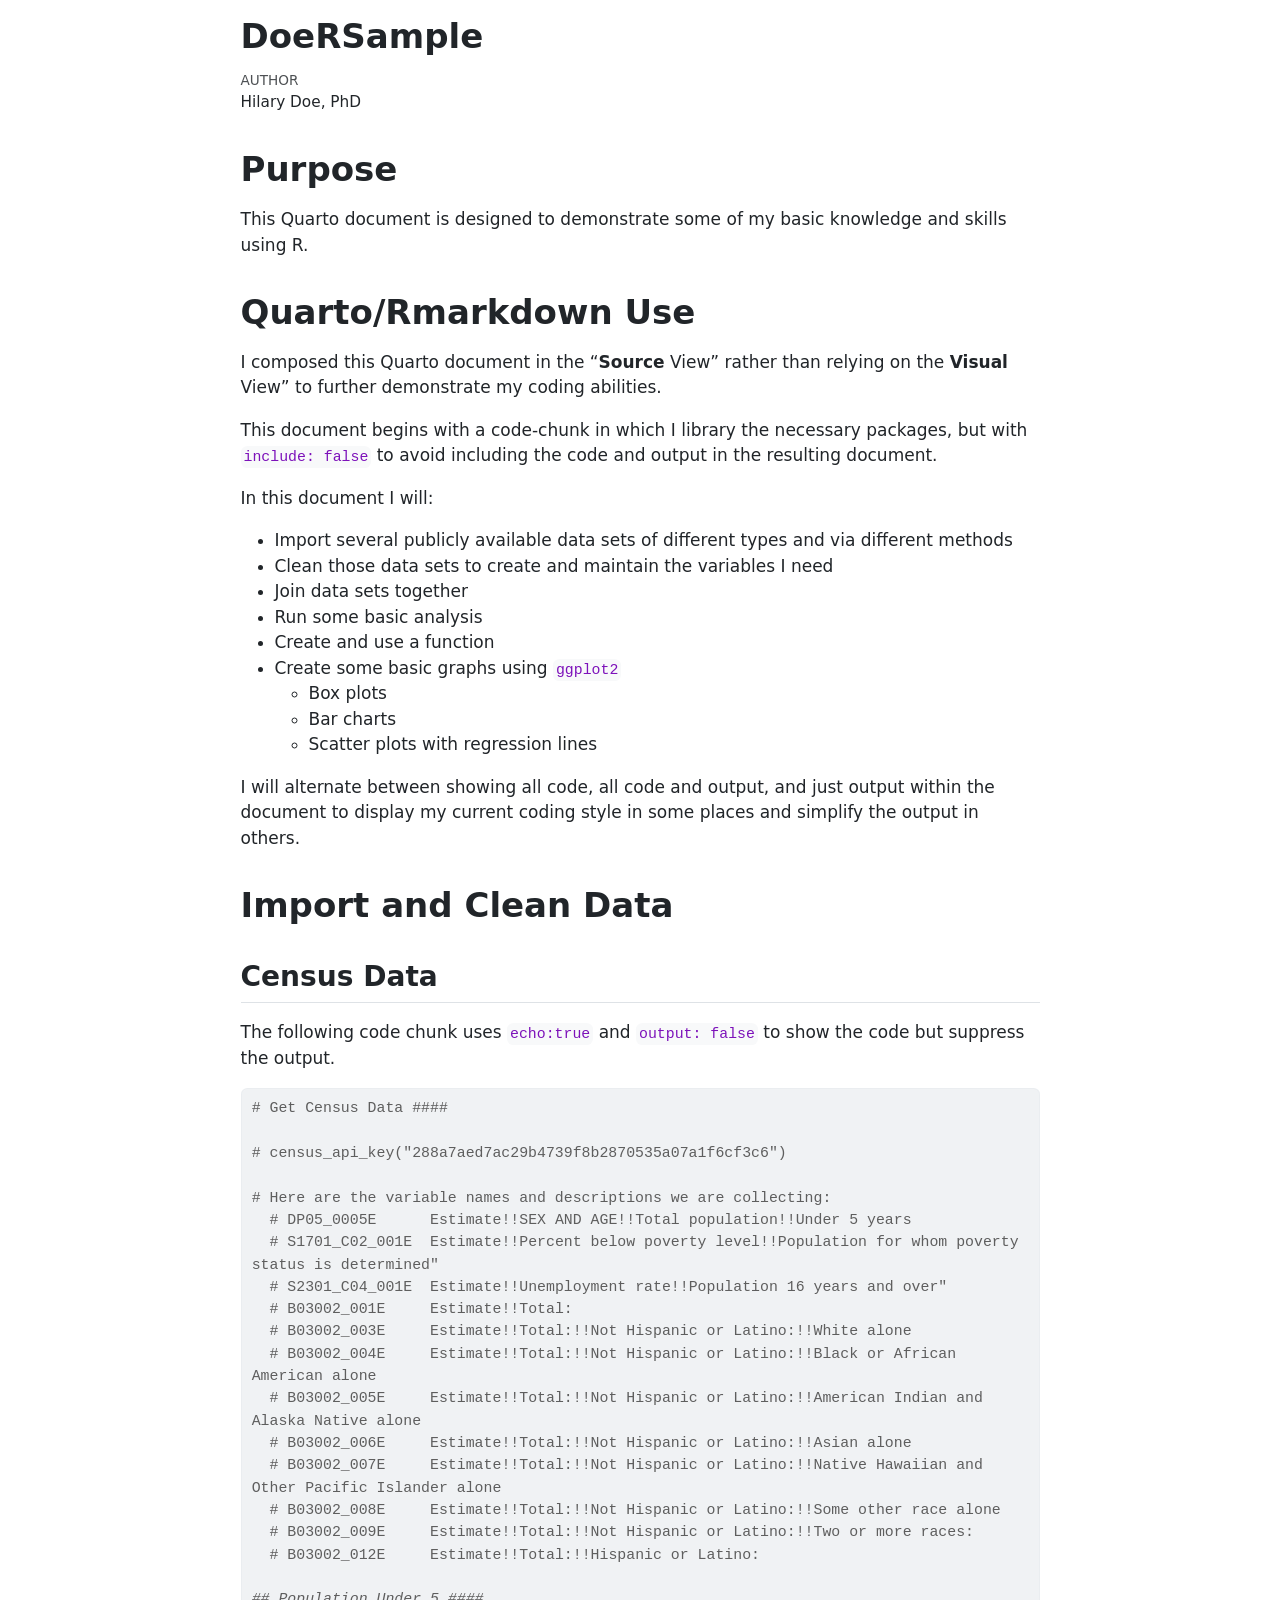
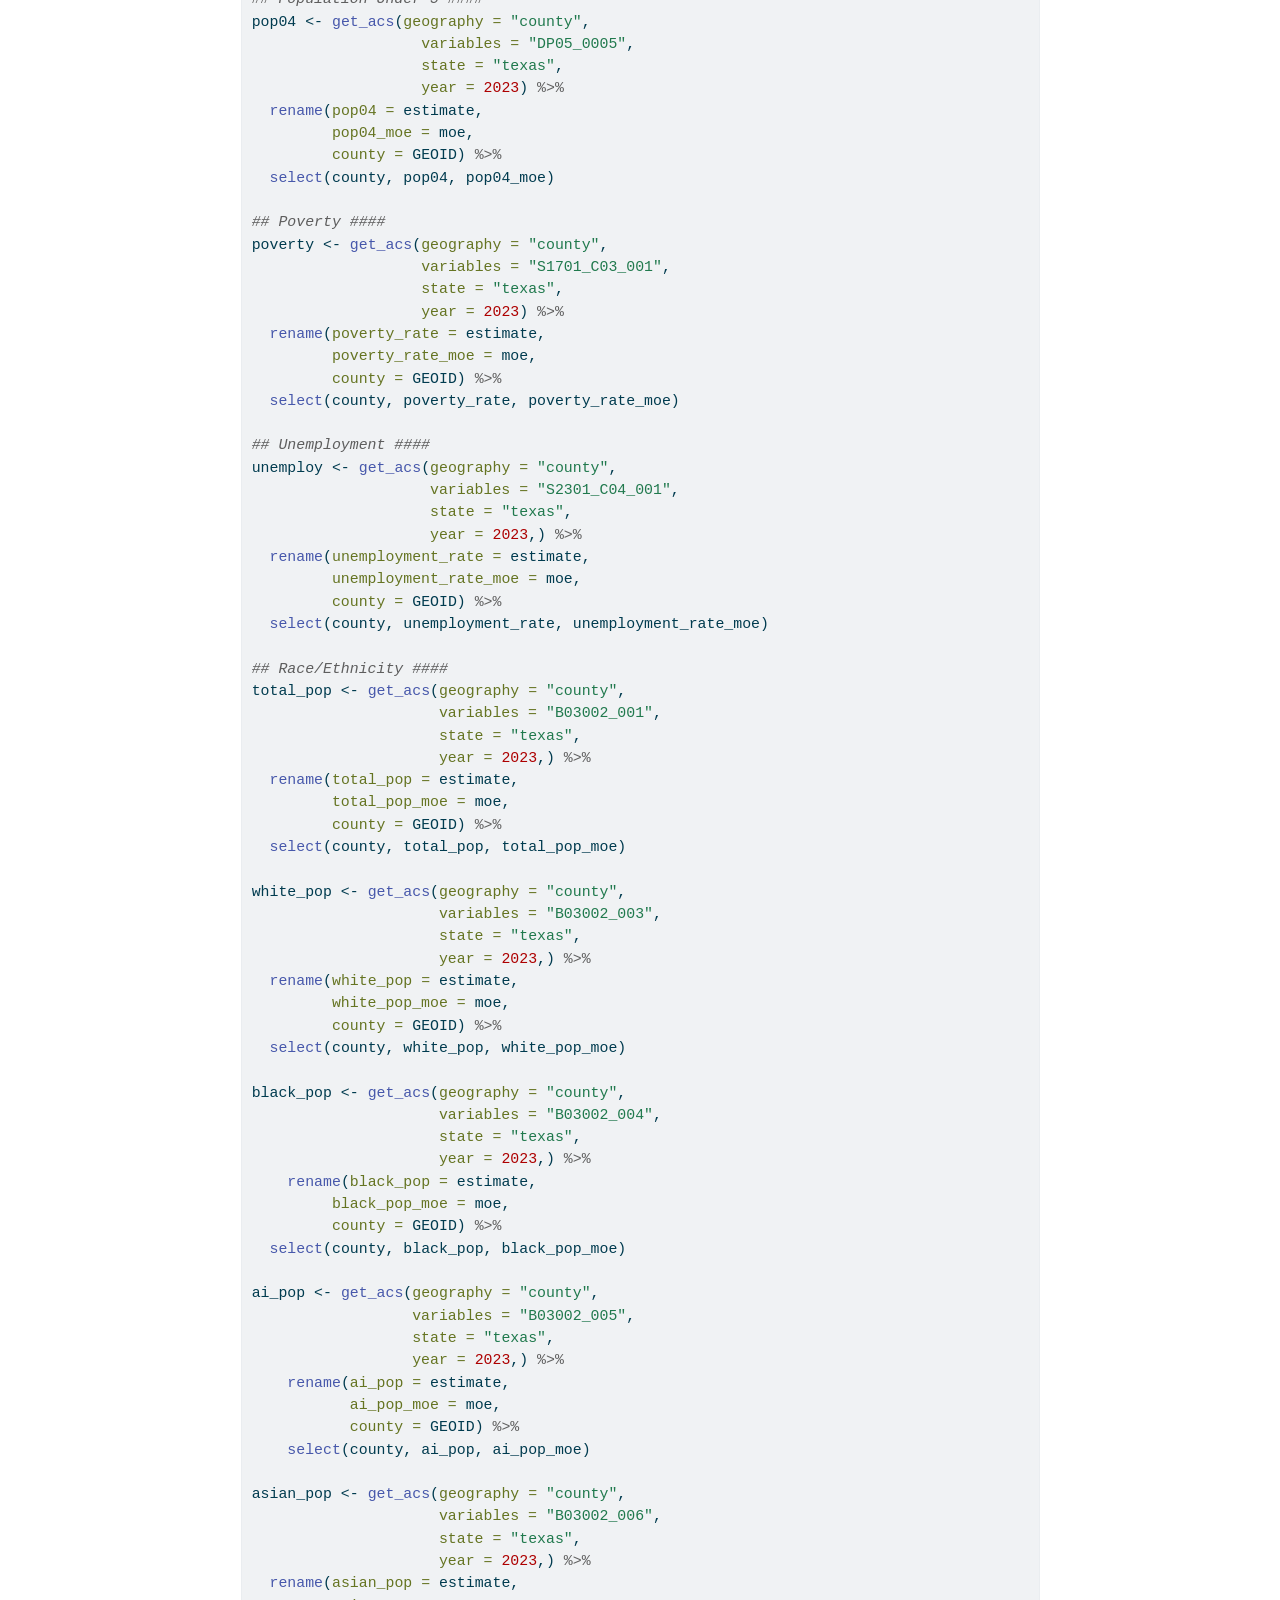
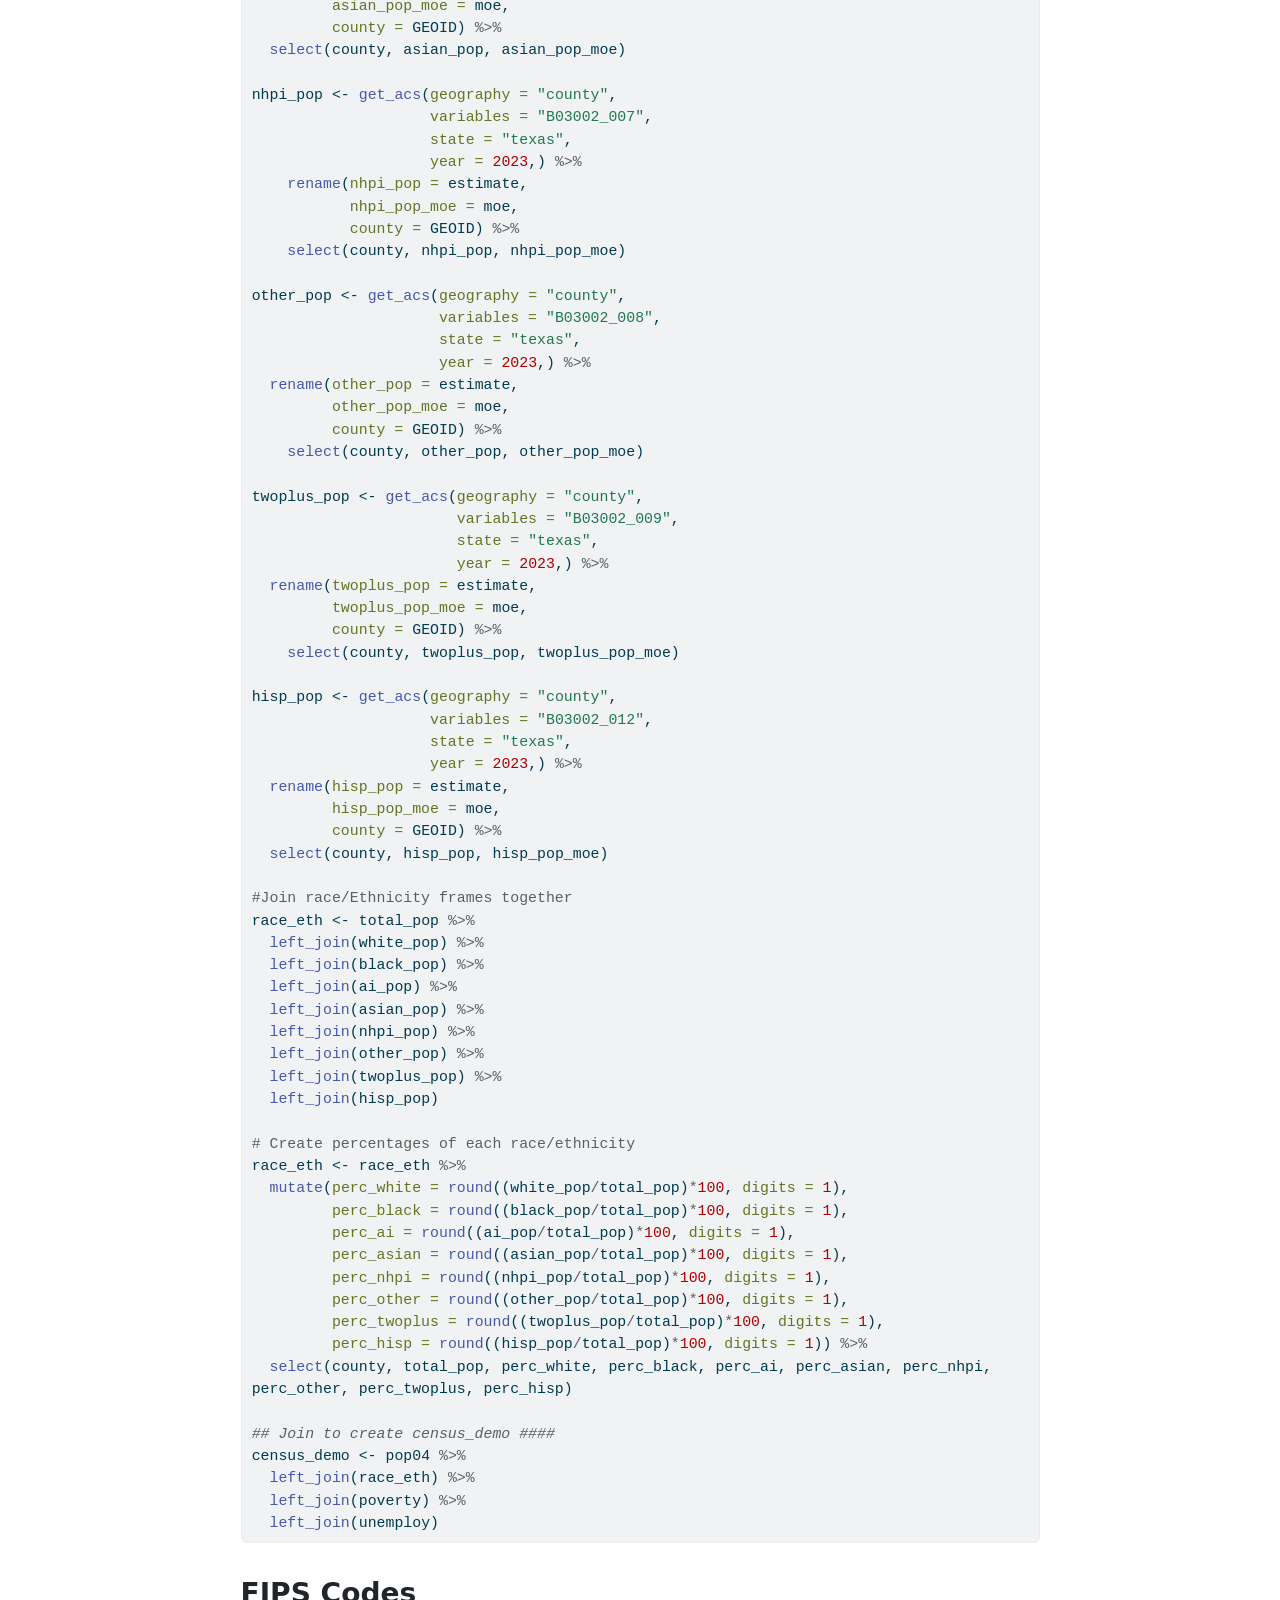
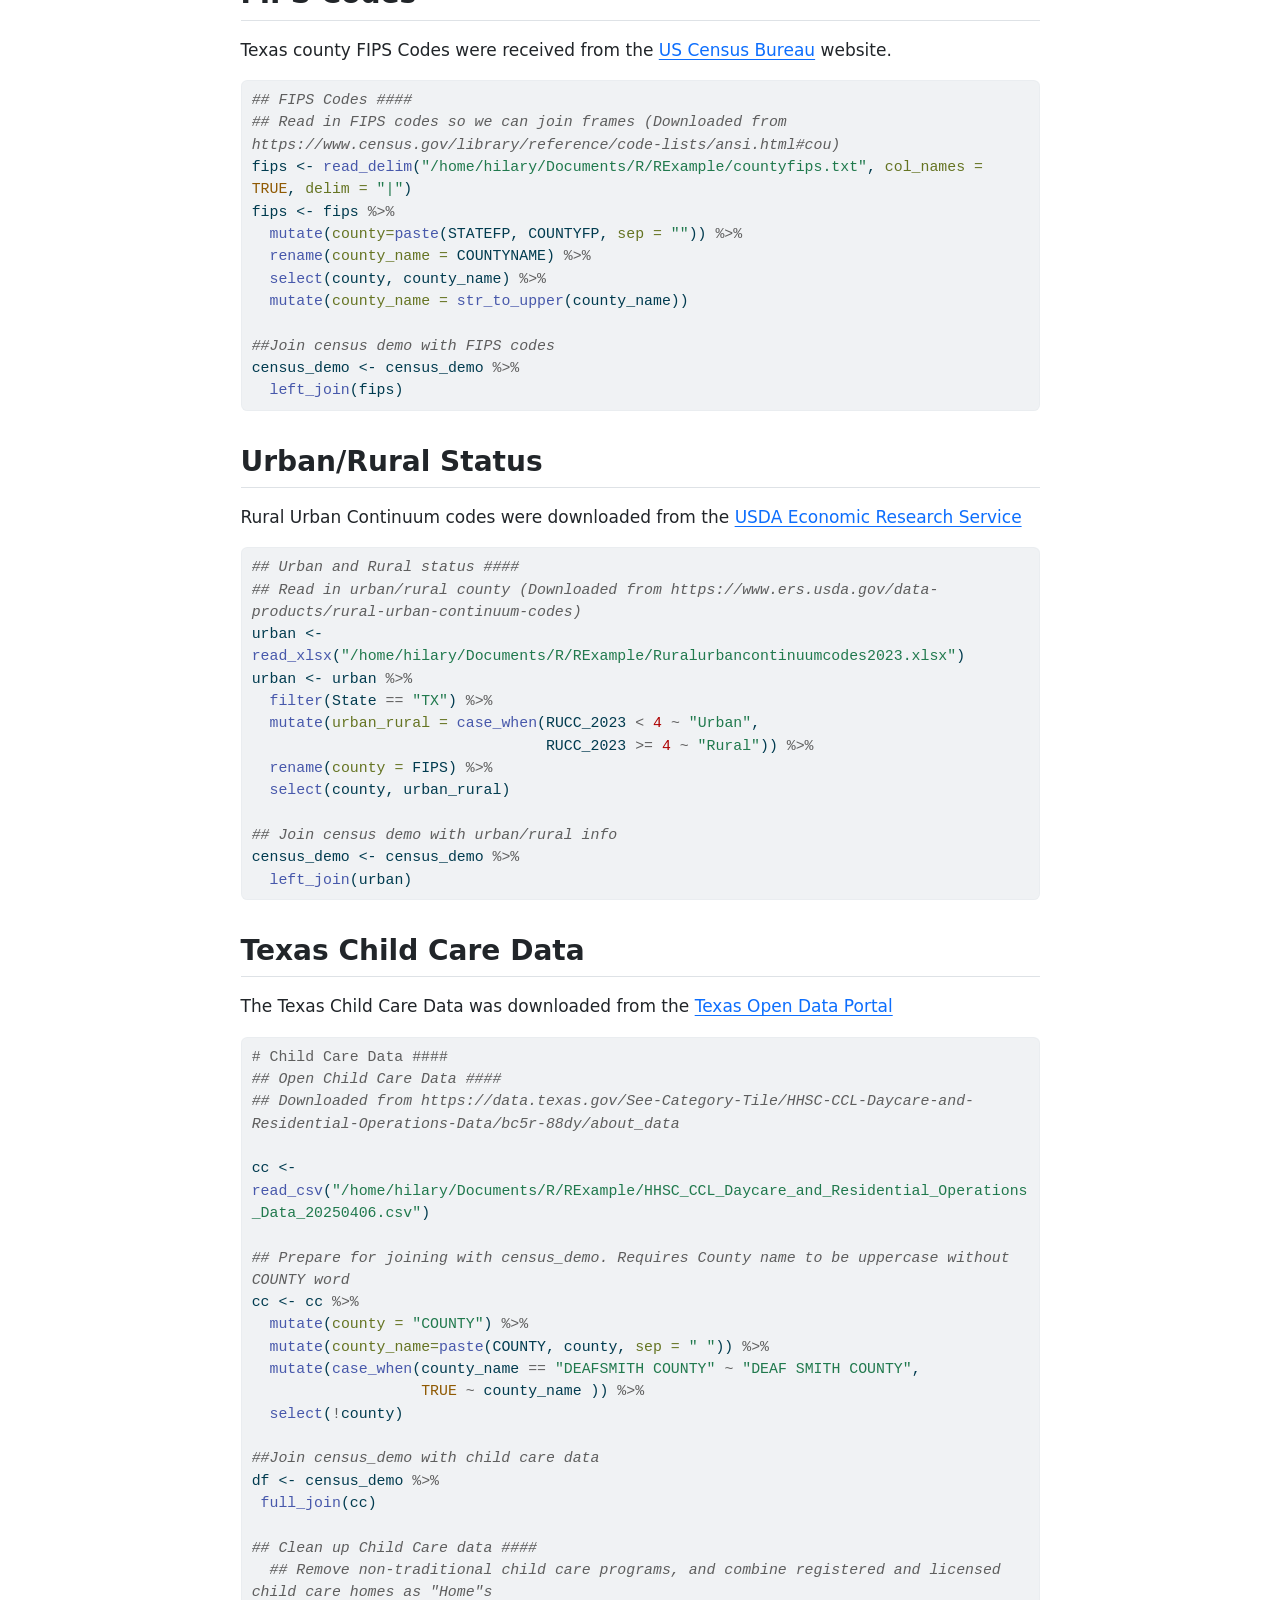
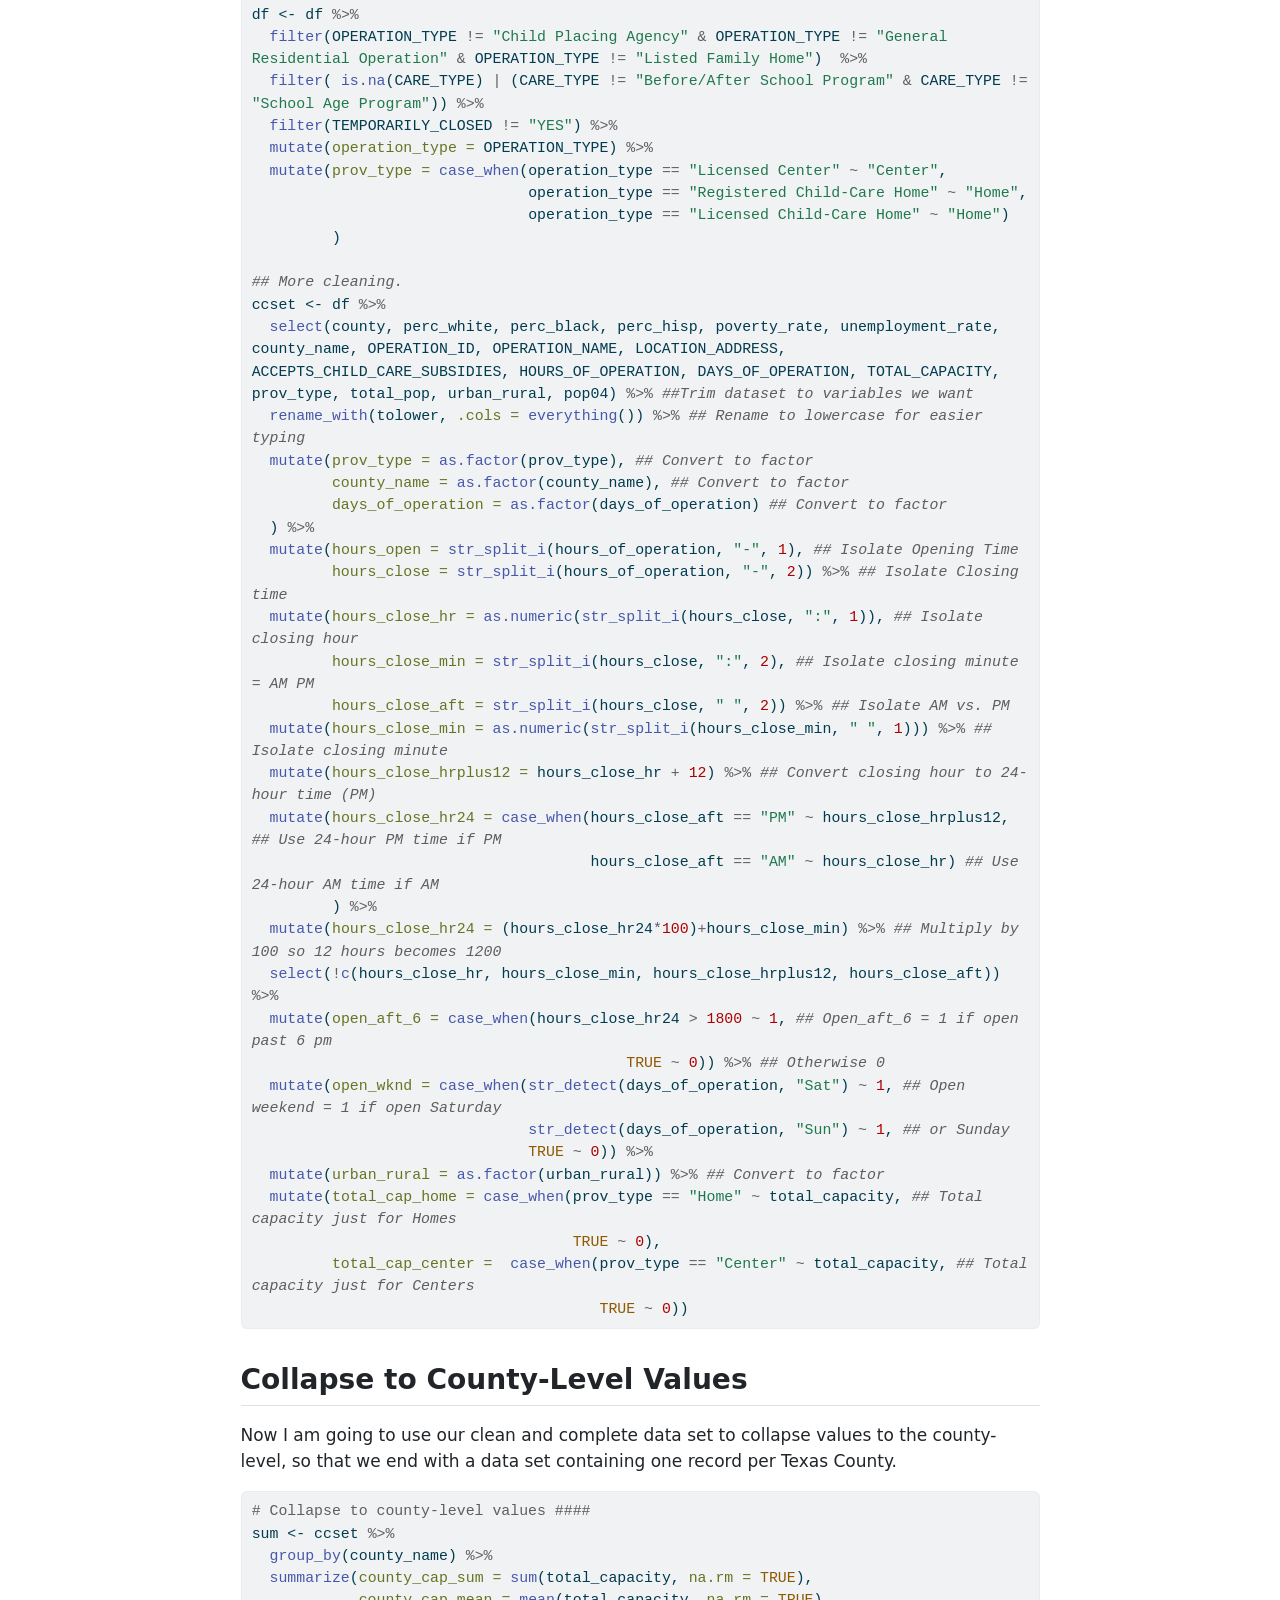
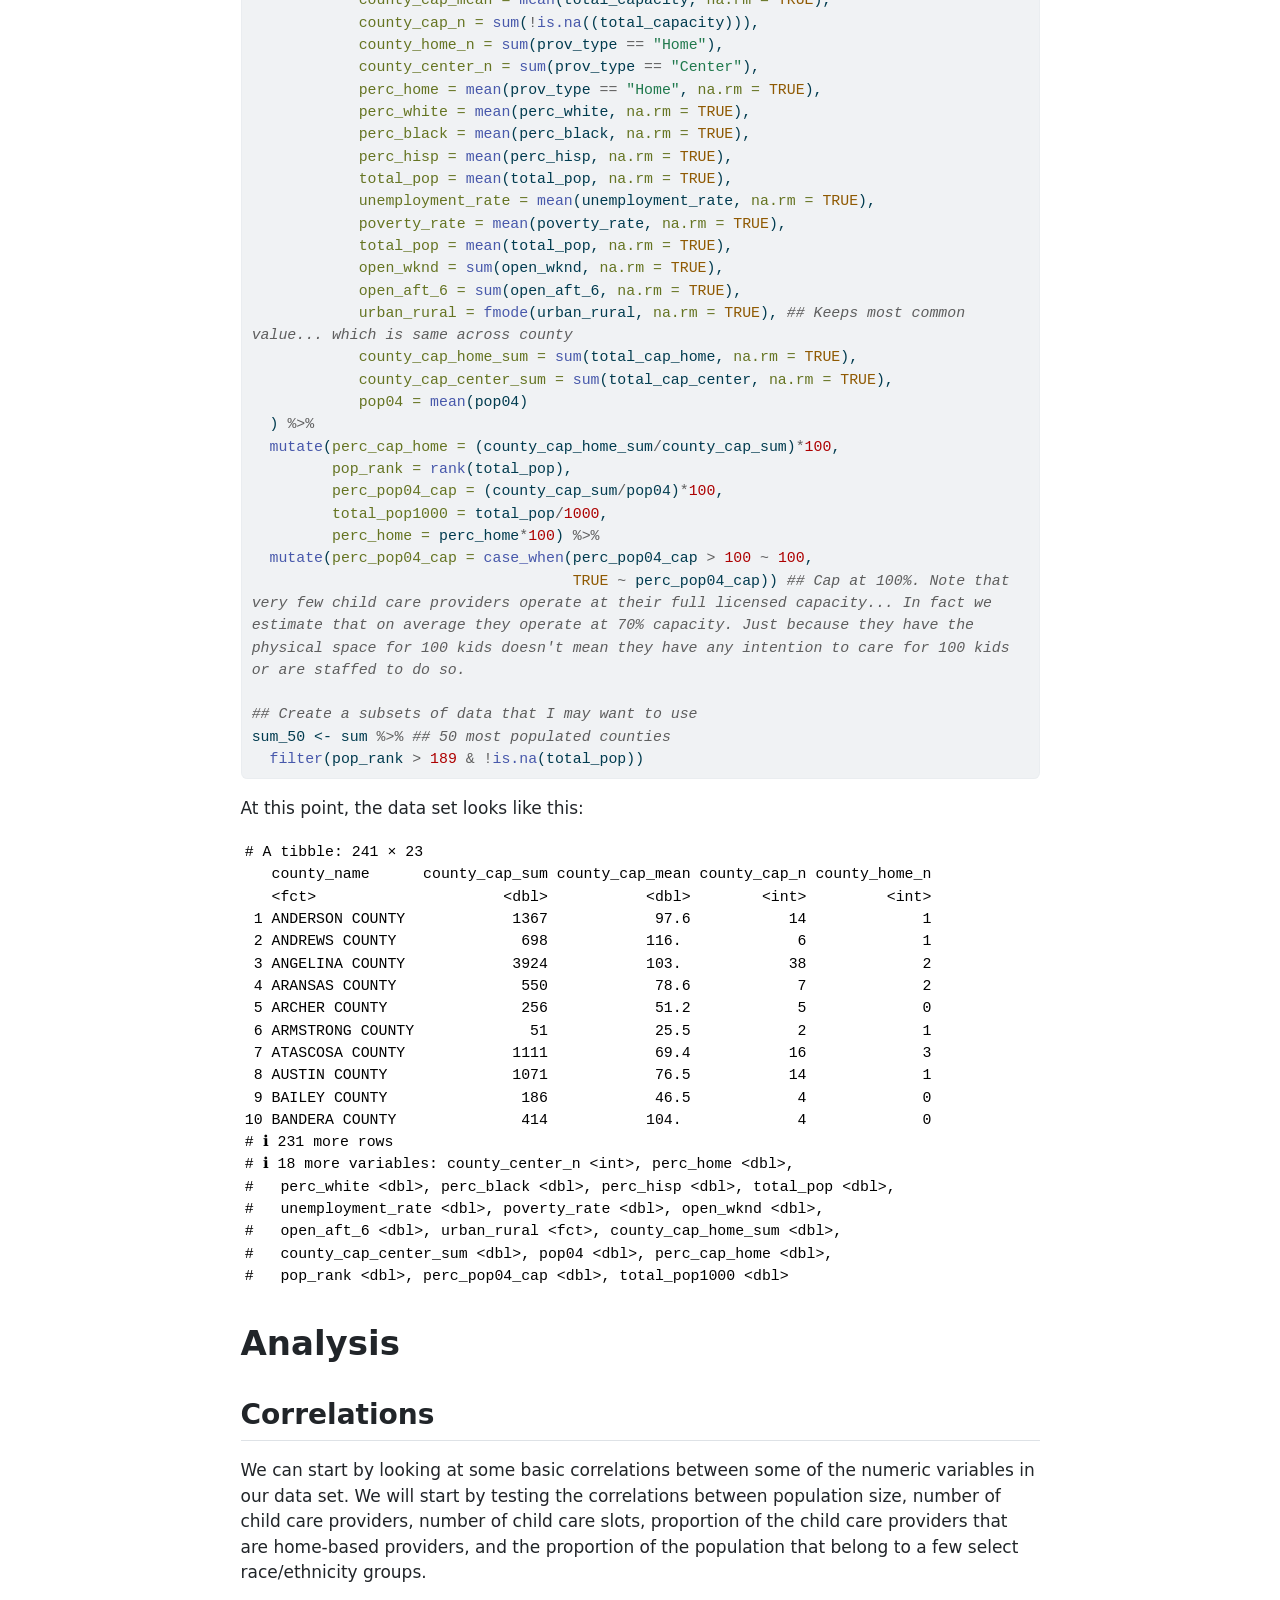
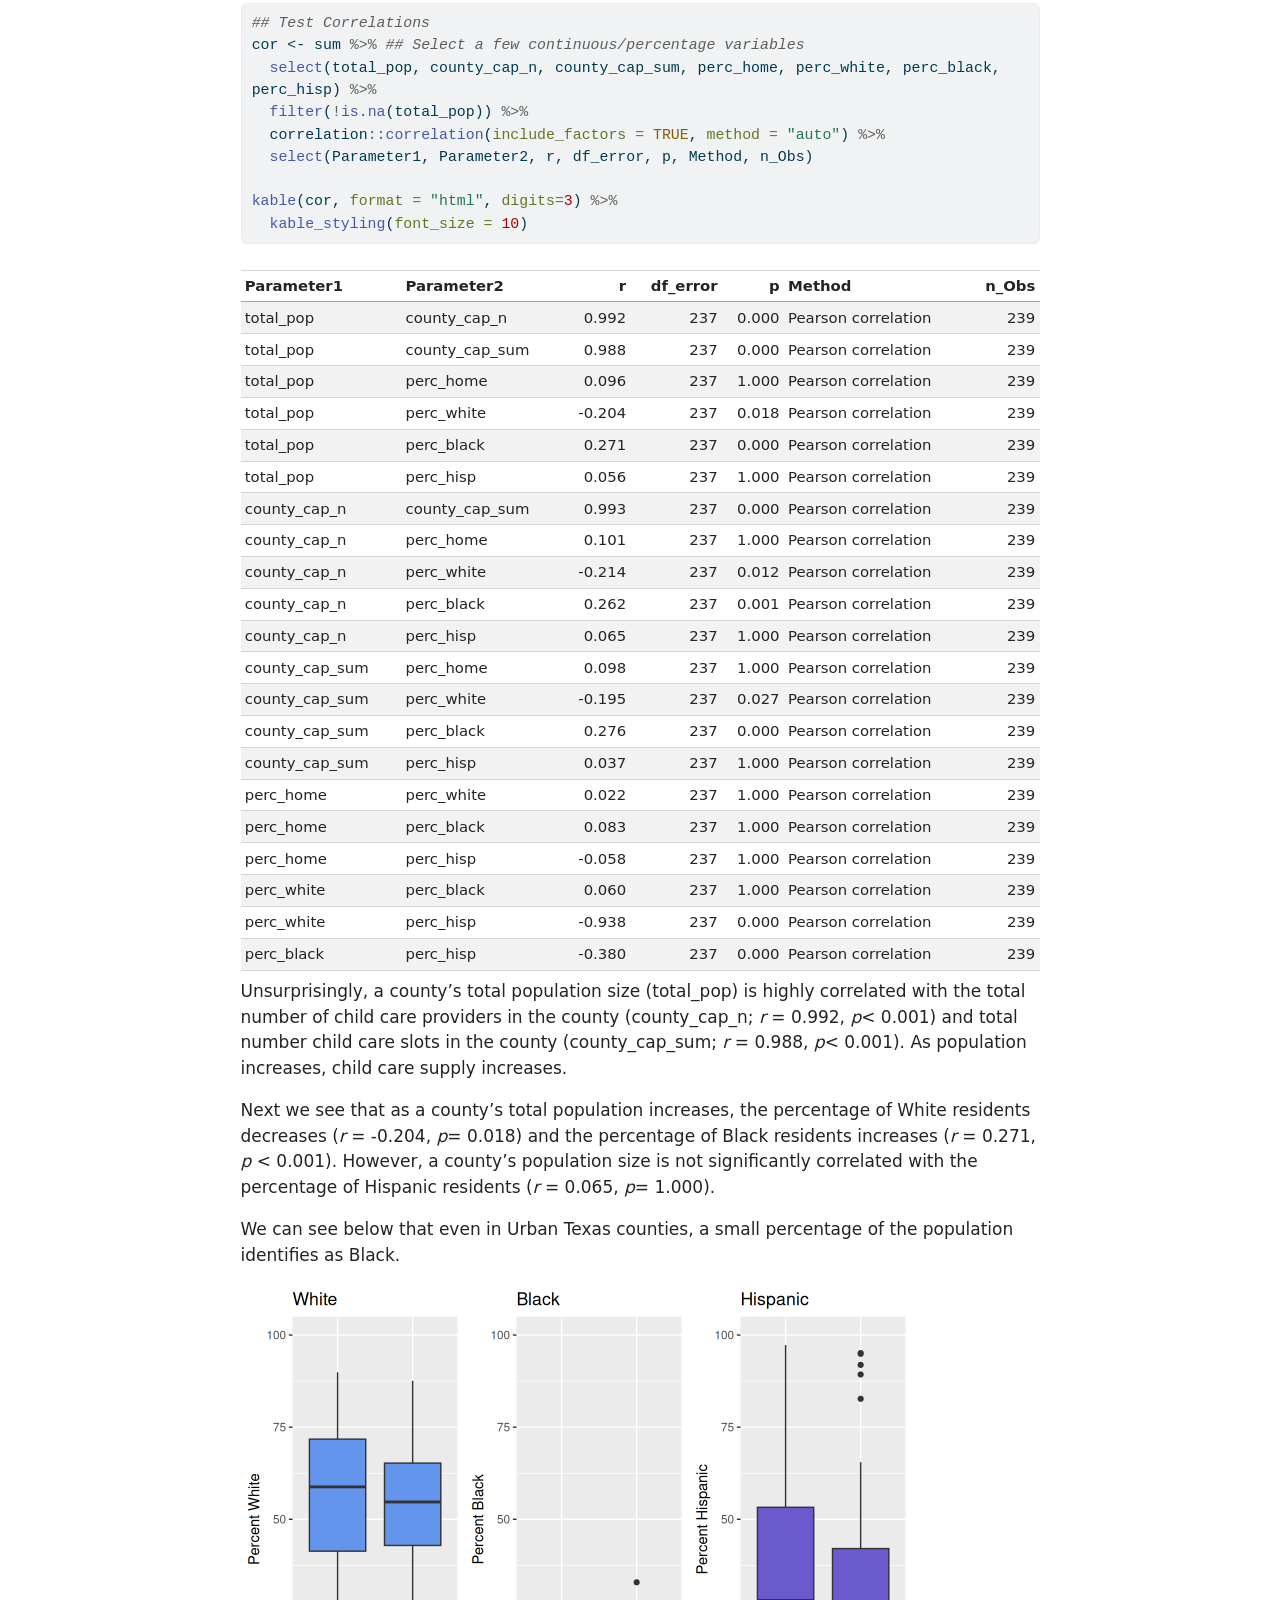
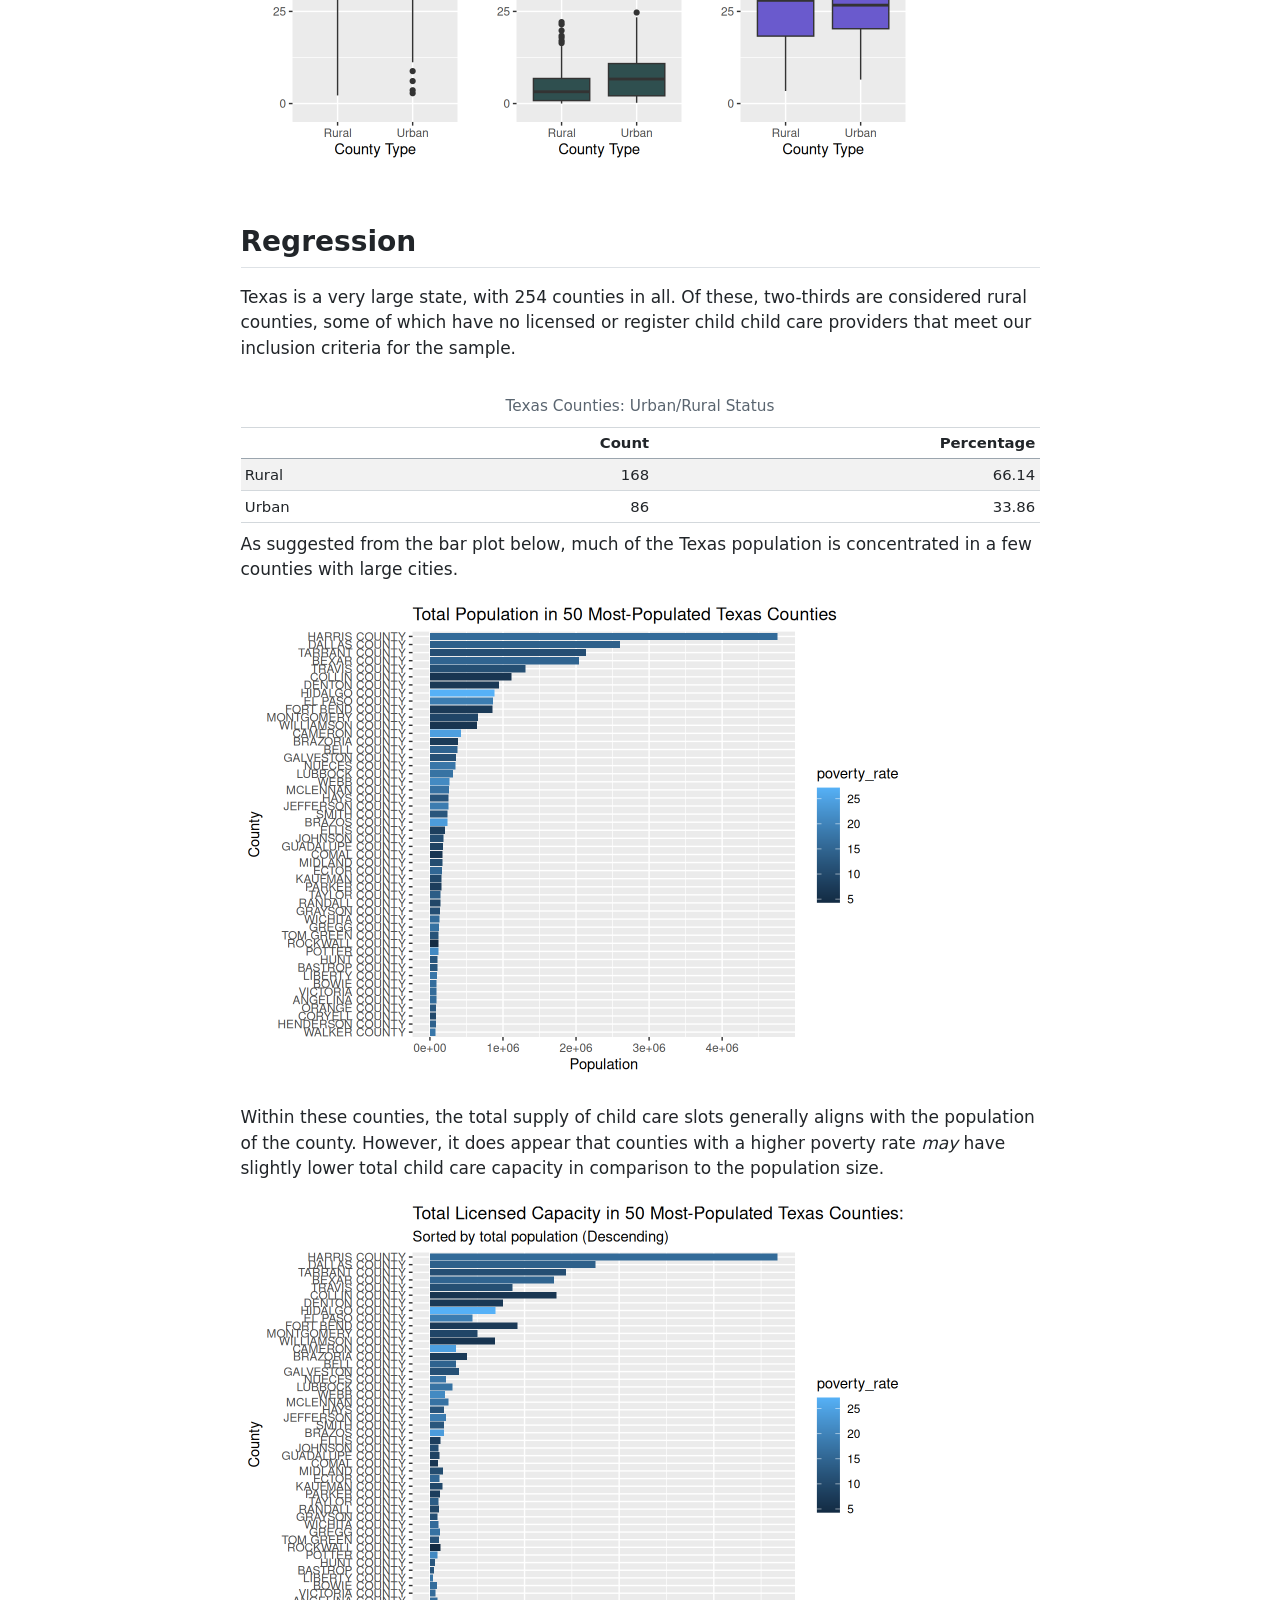
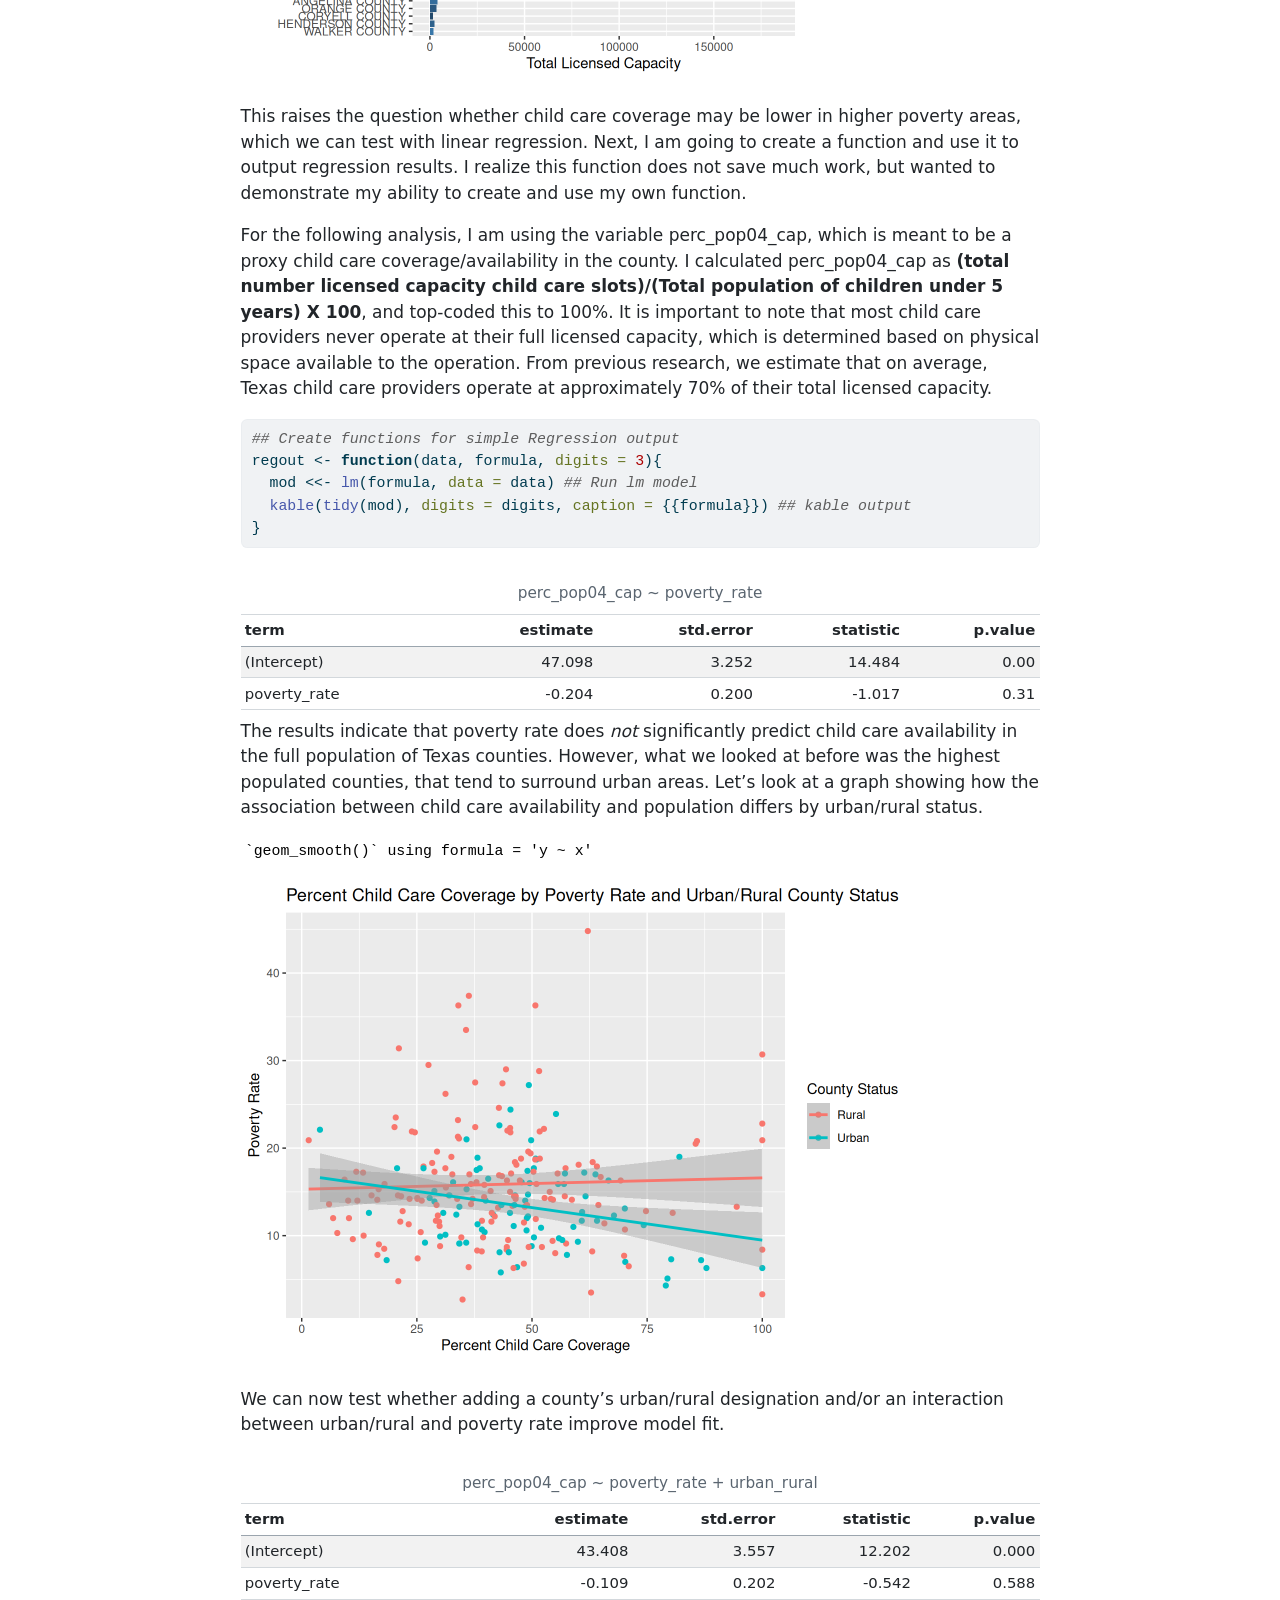
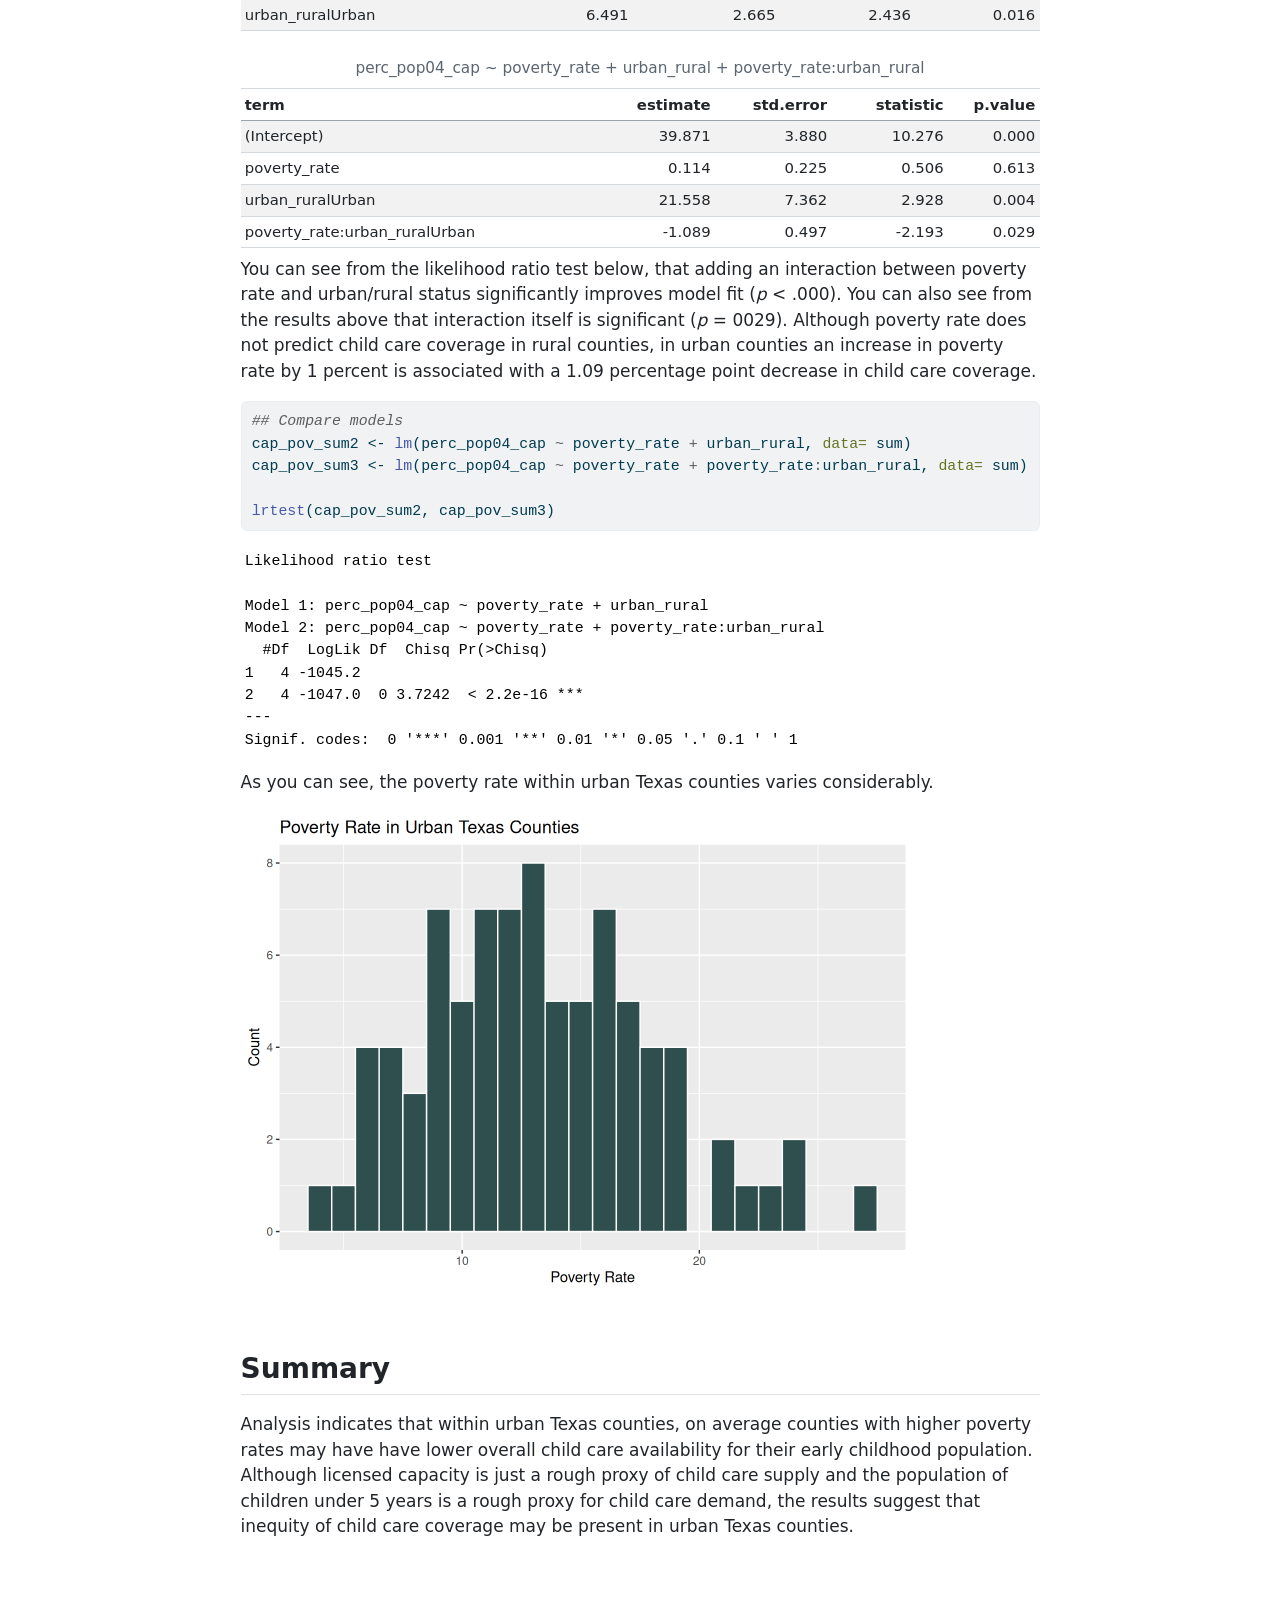
==== SampleQuartoDoe.html @ eefec8c7 "Built site for gh-pages" ====
<!DOCTYPE html>
<html xmlns="http://www.w3.org/1999/xhtml" lang="en" xml:lang="en"><head>

<meta charset="utf-8">
<meta name="generator" content="quarto-1.5.57">

<meta name="viewport" content="width=device-width, initial-scale=1.0, user-scalable=yes">

<meta name="author" content="Hilary Doe, PhD">

<title>DoeRSample</title>
<style>
code{white-space: pre-wrap;}
span.smallcaps{font-variant: small-caps;}
div.columns{display: flex; gap: min(4vw, 1.5em);}
div.column{flex: auto; overflow-x: auto;}
div.hanging-indent{margin-left: 1.5em; text-indent: -1.5em;}
ul.task-list{list-style: none;}
ul.task-list li input[type="checkbox"] {
  width: 0.8em;
  margin: 0 0.8em 0.2em -1em; /* quarto-specific, see https://github.com/quarto-dev/quarto-cli/issues/4556 */ 
  vertical-align: middle;
}
/* CSS for syntax highlighting */
pre > code.sourceCode { white-space: pre; position: relative; }
pre > code.sourceCode > span { line-height: 1.25; }
pre > code.sourceCode > span:empty { height: 1.2em; }
.sourceCode { overflow: visible; }
code.sourceCode > span { color: inherit; text-decoration: inherit; }
div.sourceCode { margin: 1em 0; }
pre.sourceCode { margin: 0; }
@media screen {
div.sourceCode { overflow: auto; }
}
@media print {
pre > code.sourceCode { white-space: pre-wrap; }
pre > code.sourceCode > span { display: inline-block; text-indent: -5em; padding-left: 5em; }
}
pre.numberSource code
  { counter-reset: source-line 0; }
pre.numberSource code > span
  { position: relative; left: -4em; counter-increment: source-line; }
pre.numberSource code > span > a:first-child::before
  { content: counter(source-line);
    position: relative; left: -1em; text-align: right; vertical-align: baseline;
    border: none; display: inline-block;
    -webkit-touch-callout: none; -webkit-user-select: none;
    -khtml-user-select: none; -moz-user-select: none;
    -ms-user-select: none; user-select: none;
    padding: 0 4px; width: 4em;
  }
pre.numberSource { margin-left: 3em;  padding-left: 4px; }
div.sourceCode
  {   }
@media screen {
pre > code.sourceCode > span > a:first-child::before { text-decoration: underline; }
}
</style>


<script src="SampleQuartoDoe_files/libs/clipboard/clipboard.min.js"></script>
<script src="SampleQuartoDoe_files/libs/quarto-html/quarto.js"></script>
<script src="SampleQuartoDoe_files/libs/quarto-html/popper.min.js"></script>
<script src="SampleQuartoDoe_files/libs/quarto-html/tippy.umd.min.js"></script>
<script src="SampleQuartoDoe_files/libs/quarto-html/anchor.min.js"></script>
<link href="SampleQuartoDoe_files/libs/quarto-html/tippy.css" rel="stylesheet">
<link href="SampleQuartoDoe_files/libs/quarto-html/quarto-syntax-highlighting.css" rel="stylesheet" id="quarto-text-highlighting-styles">
<script src="SampleQuartoDoe_files/libs/bootstrap/bootstrap.min.js"></script>
<link href="SampleQuartoDoe_files/libs/bootstrap/bootstrap-icons.css" rel="stylesheet">
<link href="SampleQuartoDoe_files/libs/bootstrap/bootstrap.min.css" rel="stylesheet" id="quarto-bootstrap" data-mode="light">
<script src="SampleQuartoDoe_files/libs/kePrint-0.0.1/kePrint.js"></script>
<link href="SampleQuartoDoe_files/libs/lightable-0.0.1/lightable.css" rel="stylesheet">


</head>

<body class="fullcontent">

<div id="quarto-content" class="page-columns page-rows-contents page-layout-article">

<main class="content" id="quarto-document-content">

<header id="title-block-header" class="quarto-title-block default">
<div class="quarto-title">
<h1 class="title">DoeRSample</h1>
</div>



<div class="quarto-title-meta">

    <div>
    <div class="quarto-title-meta-heading">Author</div>
    <div class="quarto-title-meta-contents">
             <p>Hilary Doe, PhD </p>
          </div>
  </div>
    
  
    
  </div>
  


</header>


<section id="purpose" class="level1">
<h1>Purpose</h1>
<p>This Quarto document is designed to demonstrate some of my basic knowledge and skills using R.</p>
</section>
<section id="quartormarkdown-use" class="level1">
<h1>Quarto/Rmarkdown Use</h1>
<p>I composed this Quarto document in the “<strong>Source</strong> View” rather than relying on the <strong>Visual</strong> View” to further demonstrate my coding abilities.</p>
<p>This document begins with a code-chunk in which I library the necessary packages, but with <code>include: false</code> to avoid including the code and output in the resulting document.</p>
<p>In this document I will:</p>
<ul>
<li>Import several publicly available data sets of different types and via different methods</li>
<li>Clean those data sets to create and maintain the variables I need</li>
<li>Join data sets together</li>
<li>Run some basic analysis</li>
<li>Create and use a function</li>
<li>Create some basic graphs using <code>ggplot2</code>
<ul>
<li>Box plots</li>
<li>Bar charts</li>
<li>Scatter plots with regression lines</li>
</ul></li>
</ul>
<p>I will alternate between showing all code, all code and output, and just output within the document to display my current coding style in some places and simplify the output in others.</p>
</section>
<section id="import-and-clean-data" class="level1">
<h1>Import and Clean Data</h1>
<section id="census-data" class="level2">
<h2 class="anchored" data-anchor-id="census-data">Census Data</h2>
<p>The following code chunk uses <code>echo:true</code> and <code>output: false</code> to show the code but suppress the output.</p>
<div class="cell">
<div class="sourceCode cell-code" id="cb1"><pre class="sourceCode r code-with-copy"><code class="sourceCode r"><span id="cb1-1"><a href="#cb1-1" aria-hidden="true" tabindex="-1"></a><span class="co"># Get Census Data ####</span></span>
<span id="cb1-2"><a href="#cb1-2" aria-hidden="true" tabindex="-1"></a></span>
<span id="cb1-3"><a href="#cb1-3" aria-hidden="true" tabindex="-1"></a><span class="co"># census_api_key("288a7aed7ac29b4739f8b2870535a07a1f6cf3c6")</span></span>
<span id="cb1-4"><a href="#cb1-4" aria-hidden="true" tabindex="-1"></a></span>
<span id="cb1-5"><a href="#cb1-5" aria-hidden="true" tabindex="-1"></a><span class="co"># Here are the variable names and descriptions we are collecting:</span></span>
<span id="cb1-6"><a href="#cb1-6" aria-hidden="true" tabindex="-1"></a>  <span class="co"># DP05_0005E      Estimate!!SEX AND AGE!!Total population!!Under 5 years</span></span>
<span id="cb1-7"><a href="#cb1-7" aria-hidden="true" tabindex="-1"></a>  <span class="co"># S1701_C02_001E  Estimate!!Percent below poverty level!!Population for whom poverty status is determined"</span></span>
<span id="cb1-8"><a href="#cb1-8" aria-hidden="true" tabindex="-1"></a>  <span class="co"># S2301_C04_001E  Estimate!!Unemployment rate!!Population 16 years and over"</span></span>
<span id="cb1-9"><a href="#cb1-9" aria-hidden="true" tabindex="-1"></a>  <span class="co"># B03002_001E     Estimate!!Total:</span></span>
<span id="cb1-10"><a href="#cb1-10" aria-hidden="true" tabindex="-1"></a>  <span class="co"># B03002_003E     Estimate!!Total:!!Not Hispanic or Latino:!!White alone</span></span>
<span id="cb1-11"><a href="#cb1-11" aria-hidden="true" tabindex="-1"></a>  <span class="co"># B03002_004E     Estimate!!Total:!!Not Hispanic or Latino:!!Black or African American alone</span></span>
<span id="cb1-12"><a href="#cb1-12" aria-hidden="true" tabindex="-1"></a>  <span class="co"># B03002_005E     Estimate!!Total:!!Not Hispanic or Latino:!!American Indian and Alaska Native alone</span></span>
<span id="cb1-13"><a href="#cb1-13" aria-hidden="true" tabindex="-1"></a>  <span class="co"># B03002_006E     Estimate!!Total:!!Not Hispanic or Latino:!!Asian alone</span></span>
<span id="cb1-14"><a href="#cb1-14" aria-hidden="true" tabindex="-1"></a>  <span class="co"># B03002_007E     Estimate!!Total:!!Not Hispanic or Latino:!!Native Hawaiian and Other Pacific Islander alone</span></span>
<span id="cb1-15"><a href="#cb1-15" aria-hidden="true" tabindex="-1"></a>  <span class="co"># B03002_008E     Estimate!!Total:!!Not Hispanic or Latino:!!Some other race alone</span></span>
<span id="cb1-16"><a href="#cb1-16" aria-hidden="true" tabindex="-1"></a>  <span class="co"># B03002_009E     Estimate!!Total:!!Not Hispanic or Latino:!!Two or more races:</span></span>
<span id="cb1-17"><a href="#cb1-17" aria-hidden="true" tabindex="-1"></a>  <span class="co"># B03002_012E     Estimate!!Total:!!Hispanic or Latino:</span></span>
<span id="cb1-18"><a href="#cb1-18" aria-hidden="true" tabindex="-1"></a></span>
<span id="cb1-19"><a href="#cb1-19" aria-hidden="true" tabindex="-1"></a><span class="do">## Population Under 5 ####</span></span>
<span id="cb1-20"><a href="#cb1-20" aria-hidden="true" tabindex="-1"></a>pop04 <span class="ot">&lt;-</span> <span class="fu">get_acs</span>(<span class="at">geography =</span> <span class="st">"county"</span>,</span>
<span id="cb1-21"><a href="#cb1-21" aria-hidden="true" tabindex="-1"></a>                   <span class="at">variables =</span> <span class="st">"DP05_0005"</span>,</span>
<span id="cb1-22"><a href="#cb1-22" aria-hidden="true" tabindex="-1"></a>                   <span class="at">state =</span> <span class="st">"texas"</span>,</span>
<span id="cb1-23"><a href="#cb1-23" aria-hidden="true" tabindex="-1"></a>                   <span class="at">year =</span> <span class="dv">2023</span>) <span class="sc">%&gt;%</span></span>
<span id="cb1-24"><a href="#cb1-24" aria-hidden="true" tabindex="-1"></a>  <span class="fu">rename</span>(<span class="at">pop04 =</span> estimate,</span>
<span id="cb1-25"><a href="#cb1-25" aria-hidden="true" tabindex="-1"></a>         <span class="at">pop04_moe =</span> moe,</span>
<span id="cb1-26"><a href="#cb1-26" aria-hidden="true" tabindex="-1"></a>         <span class="at">county =</span> GEOID) <span class="sc">%&gt;%</span></span>
<span id="cb1-27"><a href="#cb1-27" aria-hidden="true" tabindex="-1"></a>  <span class="fu">select</span>(county, pop04, pop04_moe)</span>
<span id="cb1-28"><a href="#cb1-28" aria-hidden="true" tabindex="-1"></a></span>
<span id="cb1-29"><a href="#cb1-29" aria-hidden="true" tabindex="-1"></a><span class="do">## Poverty ####</span></span>
<span id="cb1-30"><a href="#cb1-30" aria-hidden="true" tabindex="-1"></a>poverty <span class="ot">&lt;-</span> <span class="fu">get_acs</span>(<span class="at">geography =</span> <span class="st">"county"</span>,</span>
<span id="cb1-31"><a href="#cb1-31" aria-hidden="true" tabindex="-1"></a>                   <span class="at">variables =</span> <span class="st">"S1701_C03_001"</span>,</span>
<span id="cb1-32"><a href="#cb1-32" aria-hidden="true" tabindex="-1"></a>                   <span class="at">state =</span> <span class="st">"texas"</span>,</span>
<span id="cb1-33"><a href="#cb1-33" aria-hidden="true" tabindex="-1"></a>                   <span class="at">year =</span> <span class="dv">2023</span>) <span class="sc">%&gt;%</span></span>
<span id="cb1-34"><a href="#cb1-34" aria-hidden="true" tabindex="-1"></a>  <span class="fu">rename</span>(<span class="at">poverty_rate =</span> estimate,</span>
<span id="cb1-35"><a href="#cb1-35" aria-hidden="true" tabindex="-1"></a>         <span class="at">poverty_rate_moe =</span> moe,</span>
<span id="cb1-36"><a href="#cb1-36" aria-hidden="true" tabindex="-1"></a>         <span class="at">county =</span> GEOID) <span class="sc">%&gt;%</span></span>
<span id="cb1-37"><a href="#cb1-37" aria-hidden="true" tabindex="-1"></a>  <span class="fu">select</span>(county, poverty_rate, poverty_rate_moe)</span>
<span id="cb1-38"><a href="#cb1-38" aria-hidden="true" tabindex="-1"></a></span>
<span id="cb1-39"><a href="#cb1-39" aria-hidden="true" tabindex="-1"></a><span class="do">## Unemployment ####</span></span>
<span id="cb1-40"><a href="#cb1-40" aria-hidden="true" tabindex="-1"></a>unemploy <span class="ot">&lt;-</span> <span class="fu">get_acs</span>(<span class="at">geography =</span> <span class="st">"county"</span>,</span>
<span id="cb1-41"><a href="#cb1-41" aria-hidden="true" tabindex="-1"></a>                    <span class="at">variables =</span> <span class="st">"S2301_C04_001"</span>,</span>
<span id="cb1-42"><a href="#cb1-42" aria-hidden="true" tabindex="-1"></a>                    <span class="at">state =</span> <span class="st">"texas"</span>,</span>
<span id="cb1-43"><a href="#cb1-43" aria-hidden="true" tabindex="-1"></a>                    <span class="at">year =</span> <span class="dv">2023</span>,) <span class="sc">%&gt;%</span></span>
<span id="cb1-44"><a href="#cb1-44" aria-hidden="true" tabindex="-1"></a>  <span class="fu">rename</span>(<span class="at">unemployment_rate =</span> estimate,</span>
<span id="cb1-45"><a href="#cb1-45" aria-hidden="true" tabindex="-1"></a>         <span class="at">unemployment_rate_moe =</span> moe,</span>
<span id="cb1-46"><a href="#cb1-46" aria-hidden="true" tabindex="-1"></a>         <span class="at">county =</span> GEOID) <span class="sc">%&gt;%</span></span>
<span id="cb1-47"><a href="#cb1-47" aria-hidden="true" tabindex="-1"></a>  <span class="fu">select</span>(county, unemployment_rate, unemployment_rate_moe)</span>
<span id="cb1-48"><a href="#cb1-48" aria-hidden="true" tabindex="-1"></a></span>
<span id="cb1-49"><a href="#cb1-49" aria-hidden="true" tabindex="-1"></a><span class="do">## Race/Ethnicity ####</span></span>
<span id="cb1-50"><a href="#cb1-50" aria-hidden="true" tabindex="-1"></a>total_pop <span class="ot">&lt;-</span> <span class="fu">get_acs</span>(<span class="at">geography =</span> <span class="st">"county"</span>,</span>
<span id="cb1-51"><a href="#cb1-51" aria-hidden="true" tabindex="-1"></a>                     <span class="at">variables =</span> <span class="st">"B03002_001"</span>,</span>
<span id="cb1-52"><a href="#cb1-52" aria-hidden="true" tabindex="-1"></a>                     <span class="at">state =</span> <span class="st">"texas"</span>,</span>
<span id="cb1-53"><a href="#cb1-53" aria-hidden="true" tabindex="-1"></a>                     <span class="at">year =</span> <span class="dv">2023</span>,) <span class="sc">%&gt;%</span></span>
<span id="cb1-54"><a href="#cb1-54" aria-hidden="true" tabindex="-1"></a>  <span class="fu">rename</span>(<span class="at">total_pop =</span> estimate,</span>
<span id="cb1-55"><a href="#cb1-55" aria-hidden="true" tabindex="-1"></a>         <span class="at">total_pop_moe =</span> moe,</span>
<span id="cb1-56"><a href="#cb1-56" aria-hidden="true" tabindex="-1"></a>         <span class="at">county =</span> GEOID) <span class="sc">%&gt;%</span></span>
<span id="cb1-57"><a href="#cb1-57" aria-hidden="true" tabindex="-1"></a>  <span class="fu">select</span>(county, total_pop, total_pop_moe)</span>
<span id="cb1-58"><a href="#cb1-58" aria-hidden="true" tabindex="-1"></a></span>
<span id="cb1-59"><a href="#cb1-59" aria-hidden="true" tabindex="-1"></a>white_pop <span class="ot">&lt;-</span> <span class="fu">get_acs</span>(<span class="at">geography =</span> <span class="st">"county"</span>,</span>
<span id="cb1-60"><a href="#cb1-60" aria-hidden="true" tabindex="-1"></a>                     <span class="at">variables =</span> <span class="st">"B03002_003"</span>,</span>
<span id="cb1-61"><a href="#cb1-61" aria-hidden="true" tabindex="-1"></a>                     <span class="at">state =</span> <span class="st">"texas"</span>,</span>
<span id="cb1-62"><a href="#cb1-62" aria-hidden="true" tabindex="-1"></a>                     <span class="at">year =</span> <span class="dv">2023</span>,) <span class="sc">%&gt;%</span></span>
<span id="cb1-63"><a href="#cb1-63" aria-hidden="true" tabindex="-1"></a>  <span class="fu">rename</span>(<span class="at">white_pop =</span> estimate,</span>
<span id="cb1-64"><a href="#cb1-64" aria-hidden="true" tabindex="-1"></a>         <span class="at">white_pop_moe =</span> moe,</span>
<span id="cb1-65"><a href="#cb1-65" aria-hidden="true" tabindex="-1"></a>         <span class="at">county =</span> GEOID) <span class="sc">%&gt;%</span></span>
<span id="cb1-66"><a href="#cb1-66" aria-hidden="true" tabindex="-1"></a>  <span class="fu">select</span>(county, white_pop, white_pop_moe)</span>
<span id="cb1-67"><a href="#cb1-67" aria-hidden="true" tabindex="-1"></a></span>
<span id="cb1-68"><a href="#cb1-68" aria-hidden="true" tabindex="-1"></a>black_pop <span class="ot">&lt;-</span> <span class="fu">get_acs</span>(<span class="at">geography =</span> <span class="st">"county"</span>,</span>
<span id="cb1-69"><a href="#cb1-69" aria-hidden="true" tabindex="-1"></a>                     <span class="at">variables =</span> <span class="st">"B03002_004"</span>,</span>
<span id="cb1-70"><a href="#cb1-70" aria-hidden="true" tabindex="-1"></a>                     <span class="at">state =</span> <span class="st">"texas"</span>,</span>
<span id="cb1-71"><a href="#cb1-71" aria-hidden="true" tabindex="-1"></a>                     <span class="at">year =</span> <span class="dv">2023</span>,) <span class="sc">%&gt;%</span></span>
<span id="cb1-72"><a href="#cb1-72" aria-hidden="true" tabindex="-1"></a>    <span class="fu">rename</span>(<span class="at">black_pop =</span> estimate,</span>
<span id="cb1-73"><a href="#cb1-73" aria-hidden="true" tabindex="-1"></a>         <span class="at">black_pop_moe =</span> moe,</span>
<span id="cb1-74"><a href="#cb1-74" aria-hidden="true" tabindex="-1"></a>         <span class="at">county =</span> GEOID) <span class="sc">%&gt;%</span></span>
<span id="cb1-75"><a href="#cb1-75" aria-hidden="true" tabindex="-1"></a>  <span class="fu">select</span>(county, black_pop, black_pop_moe)</span>
<span id="cb1-76"><a href="#cb1-76" aria-hidden="true" tabindex="-1"></a></span>
<span id="cb1-77"><a href="#cb1-77" aria-hidden="true" tabindex="-1"></a>ai_pop <span class="ot">&lt;-</span> <span class="fu">get_acs</span>(<span class="at">geography =</span> <span class="st">"county"</span>,</span>
<span id="cb1-78"><a href="#cb1-78" aria-hidden="true" tabindex="-1"></a>                  <span class="at">variables =</span> <span class="st">"B03002_005"</span>,</span>
<span id="cb1-79"><a href="#cb1-79" aria-hidden="true" tabindex="-1"></a>                  <span class="at">state =</span> <span class="st">"texas"</span>,</span>
<span id="cb1-80"><a href="#cb1-80" aria-hidden="true" tabindex="-1"></a>                  <span class="at">year =</span> <span class="dv">2023</span>,) <span class="sc">%&gt;%</span></span>
<span id="cb1-81"><a href="#cb1-81" aria-hidden="true" tabindex="-1"></a>    <span class="fu">rename</span>(<span class="at">ai_pop =</span> estimate,</span>
<span id="cb1-82"><a href="#cb1-82" aria-hidden="true" tabindex="-1"></a>           <span class="at">ai_pop_moe =</span> moe,</span>
<span id="cb1-83"><a href="#cb1-83" aria-hidden="true" tabindex="-1"></a>           <span class="at">county =</span> GEOID) <span class="sc">%&gt;%</span></span>
<span id="cb1-84"><a href="#cb1-84" aria-hidden="true" tabindex="-1"></a>    <span class="fu">select</span>(county, ai_pop, ai_pop_moe)</span>
<span id="cb1-85"><a href="#cb1-85" aria-hidden="true" tabindex="-1"></a></span>
<span id="cb1-86"><a href="#cb1-86" aria-hidden="true" tabindex="-1"></a>asian_pop <span class="ot">&lt;-</span> <span class="fu">get_acs</span>(<span class="at">geography =</span> <span class="st">"county"</span>,</span>
<span id="cb1-87"><a href="#cb1-87" aria-hidden="true" tabindex="-1"></a>                     <span class="at">variables =</span> <span class="st">"B03002_006"</span>,</span>
<span id="cb1-88"><a href="#cb1-88" aria-hidden="true" tabindex="-1"></a>                     <span class="at">state =</span> <span class="st">"texas"</span>,</span>
<span id="cb1-89"><a href="#cb1-89" aria-hidden="true" tabindex="-1"></a>                     <span class="at">year =</span> <span class="dv">2023</span>,) <span class="sc">%&gt;%</span></span>
<span id="cb1-90"><a href="#cb1-90" aria-hidden="true" tabindex="-1"></a>  <span class="fu">rename</span>(<span class="at">asian_pop =</span> estimate,</span>
<span id="cb1-91"><a href="#cb1-91" aria-hidden="true" tabindex="-1"></a>         <span class="at">asian_pop_moe =</span> moe,</span>
<span id="cb1-92"><a href="#cb1-92" aria-hidden="true" tabindex="-1"></a>         <span class="at">county =</span> GEOID) <span class="sc">%&gt;%</span></span>
<span id="cb1-93"><a href="#cb1-93" aria-hidden="true" tabindex="-1"></a>  <span class="fu">select</span>(county, asian_pop, asian_pop_moe)</span>
<span id="cb1-94"><a href="#cb1-94" aria-hidden="true" tabindex="-1"></a></span>
<span id="cb1-95"><a href="#cb1-95" aria-hidden="true" tabindex="-1"></a>nhpi_pop <span class="ot">&lt;-</span> <span class="fu">get_acs</span>(<span class="at">geography =</span> <span class="st">"county"</span>,</span>
<span id="cb1-96"><a href="#cb1-96" aria-hidden="true" tabindex="-1"></a>                    <span class="at">variables =</span> <span class="st">"B03002_007"</span>,</span>
<span id="cb1-97"><a href="#cb1-97" aria-hidden="true" tabindex="-1"></a>                    <span class="at">state =</span> <span class="st">"texas"</span>,</span>
<span id="cb1-98"><a href="#cb1-98" aria-hidden="true" tabindex="-1"></a>                    <span class="at">year =</span> <span class="dv">2023</span>,) <span class="sc">%&gt;%</span></span>
<span id="cb1-99"><a href="#cb1-99" aria-hidden="true" tabindex="-1"></a>    <span class="fu">rename</span>(<span class="at">nhpi_pop =</span> estimate,</span>
<span id="cb1-100"><a href="#cb1-100" aria-hidden="true" tabindex="-1"></a>           <span class="at">nhpi_pop_moe =</span> moe,</span>
<span id="cb1-101"><a href="#cb1-101" aria-hidden="true" tabindex="-1"></a>           <span class="at">county =</span> GEOID) <span class="sc">%&gt;%</span></span>
<span id="cb1-102"><a href="#cb1-102" aria-hidden="true" tabindex="-1"></a>    <span class="fu">select</span>(county, nhpi_pop, nhpi_pop_moe)</span>
<span id="cb1-103"><a href="#cb1-103" aria-hidden="true" tabindex="-1"></a></span>
<span id="cb1-104"><a href="#cb1-104" aria-hidden="true" tabindex="-1"></a>other_pop <span class="ot">&lt;-</span> <span class="fu">get_acs</span>(<span class="at">geography =</span> <span class="st">"county"</span>,</span>
<span id="cb1-105"><a href="#cb1-105" aria-hidden="true" tabindex="-1"></a>                     <span class="at">variables =</span> <span class="st">"B03002_008"</span>,</span>
<span id="cb1-106"><a href="#cb1-106" aria-hidden="true" tabindex="-1"></a>                     <span class="at">state =</span> <span class="st">"texas"</span>,</span>
<span id="cb1-107"><a href="#cb1-107" aria-hidden="true" tabindex="-1"></a>                     <span class="at">year =</span> <span class="dv">2023</span>,) <span class="sc">%&gt;%</span></span>
<span id="cb1-108"><a href="#cb1-108" aria-hidden="true" tabindex="-1"></a>  <span class="fu">rename</span>(<span class="at">other_pop =</span> estimate,</span>
<span id="cb1-109"><a href="#cb1-109" aria-hidden="true" tabindex="-1"></a>         <span class="at">other_pop_moe =</span> moe,</span>
<span id="cb1-110"><a href="#cb1-110" aria-hidden="true" tabindex="-1"></a>         <span class="at">county =</span> GEOID) <span class="sc">%&gt;%</span></span>
<span id="cb1-111"><a href="#cb1-111" aria-hidden="true" tabindex="-1"></a>    <span class="fu">select</span>(county, other_pop, other_pop_moe)</span>
<span id="cb1-112"><a href="#cb1-112" aria-hidden="true" tabindex="-1"></a></span>
<span id="cb1-113"><a href="#cb1-113" aria-hidden="true" tabindex="-1"></a>twoplus_pop <span class="ot">&lt;-</span> <span class="fu">get_acs</span>(<span class="at">geography =</span> <span class="st">"county"</span>,</span>
<span id="cb1-114"><a href="#cb1-114" aria-hidden="true" tabindex="-1"></a>                       <span class="at">variables =</span> <span class="st">"B03002_009"</span>,</span>
<span id="cb1-115"><a href="#cb1-115" aria-hidden="true" tabindex="-1"></a>                       <span class="at">state =</span> <span class="st">"texas"</span>,</span>
<span id="cb1-116"><a href="#cb1-116" aria-hidden="true" tabindex="-1"></a>                       <span class="at">year =</span> <span class="dv">2023</span>,) <span class="sc">%&gt;%</span></span>
<span id="cb1-117"><a href="#cb1-117" aria-hidden="true" tabindex="-1"></a>  <span class="fu">rename</span>(<span class="at">twoplus_pop =</span> estimate,</span>
<span id="cb1-118"><a href="#cb1-118" aria-hidden="true" tabindex="-1"></a>         <span class="at">twoplus_pop_moe =</span> moe,</span>
<span id="cb1-119"><a href="#cb1-119" aria-hidden="true" tabindex="-1"></a>         <span class="at">county =</span> GEOID) <span class="sc">%&gt;%</span></span>
<span id="cb1-120"><a href="#cb1-120" aria-hidden="true" tabindex="-1"></a>    <span class="fu">select</span>(county, twoplus_pop, twoplus_pop_moe)</span>
<span id="cb1-121"><a href="#cb1-121" aria-hidden="true" tabindex="-1"></a></span>
<span id="cb1-122"><a href="#cb1-122" aria-hidden="true" tabindex="-1"></a>hisp_pop <span class="ot">&lt;-</span> <span class="fu">get_acs</span>(<span class="at">geography =</span> <span class="st">"county"</span>,</span>
<span id="cb1-123"><a href="#cb1-123" aria-hidden="true" tabindex="-1"></a>                    <span class="at">variables =</span> <span class="st">"B03002_012"</span>,</span>
<span id="cb1-124"><a href="#cb1-124" aria-hidden="true" tabindex="-1"></a>                    <span class="at">state =</span> <span class="st">"texas"</span>,</span>
<span id="cb1-125"><a href="#cb1-125" aria-hidden="true" tabindex="-1"></a>                    <span class="at">year =</span> <span class="dv">2023</span>,) <span class="sc">%&gt;%</span></span>
<span id="cb1-126"><a href="#cb1-126" aria-hidden="true" tabindex="-1"></a>  <span class="fu">rename</span>(<span class="at">hisp_pop =</span> estimate,</span>
<span id="cb1-127"><a href="#cb1-127" aria-hidden="true" tabindex="-1"></a>         <span class="at">hisp_pop_moe =</span> moe,</span>
<span id="cb1-128"><a href="#cb1-128" aria-hidden="true" tabindex="-1"></a>         <span class="at">county =</span> GEOID) <span class="sc">%&gt;%</span></span>
<span id="cb1-129"><a href="#cb1-129" aria-hidden="true" tabindex="-1"></a>  <span class="fu">select</span>(county, hisp_pop, hisp_pop_moe)</span>
<span id="cb1-130"><a href="#cb1-130" aria-hidden="true" tabindex="-1"></a></span>
<span id="cb1-131"><a href="#cb1-131" aria-hidden="true" tabindex="-1"></a><span class="co">#Join race/Ethnicity frames together</span></span>
<span id="cb1-132"><a href="#cb1-132" aria-hidden="true" tabindex="-1"></a>race_eth <span class="ot">&lt;-</span> total_pop <span class="sc">%&gt;%</span></span>
<span id="cb1-133"><a href="#cb1-133" aria-hidden="true" tabindex="-1"></a>  <span class="fu">left_join</span>(white_pop) <span class="sc">%&gt;%</span></span>
<span id="cb1-134"><a href="#cb1-134" aria-hidden="true" tabindex="-1"></a>  <span class="fu">left_join</span>(black_pop) <span class="sc">%&gt;%</span></span>
<span id="cb1-135"><a href="#cb1-135" aria-hidden="true" tabindex="-1"></a>  <span class="fu">left_join</span>(ai_pop) <span class="sc">%&gt;%</span></span>
<span id="cb1-136"><a href="#cb1-136" aria-hidden="true" tabindex="-1"></a>  <span class="fu">left_join</span>(asian_pop) <span class="sc">%&gt;%</span></span>
<span id="cb1-137"><a href="#cb1-137" aria-hidden="true" tabindex="-1"></a>  <span class="fu">left_join</span>(nhpi_pop) <span class="sc">%&gt;%</span></span>
<span id="cb1-138"><a href="#cb1-138" aria-hidden="true" tabindex="-1"></a>  <span class="fu">left_join</span>(other_pop) <span class="sc">%&gt;%</span></span>
<span id="cb1-139"><a href="#cb1-139" aria-hidden="true" tabindex="-1"></a>  <span class="fu">left_join</span>(twoplus_pop) <span class="sc">%&gt;%</span></span>
<span id="cb1-140"><a href="#cb1-140" aria-hidden="true" tabindex="-1"></a>  <span class="fu">left_join</span>(hisp_pop)</span>
<span id="cb1-141"><a href="#cb1-141" aria-hidden="true" tabindex="-1"></a></span>
<span id="cb1-142"><a href="#cb1-142" aria-hidden="true" tabindex="-1"></a><span class="co"># Create percentages of each race/ethnicity</span></span>
<span id="cb1-143"><a href="#cb1-143" aria-hidden="true" tabindex="-1"></a>race_eth <span class="ot">&lt;-</span> race_eth <span class="sc">%&gt;%</span></span>
<span id="cb1-144"><a href="#cb1-144" aria-hidden="true" tabindex="-1"></a>  <span class="fu">mutate</span>(<span class="at">perc_white =</span> <span class="fu">round</span>((white_pop<span class="sc">/</span>total_pop)<span class="sc">*</span><span class="dv">100</span>, <span class="at">digits =</span> <span class="dv">1</span>),</span>
<span id="cb1-145"><a href="#cb1-145" aria-hidden="true" tabindex="-1"></a>         <span class="at">perc_black =</span> <span class="fu">round</span>((black_pop<span class="sc">/</span>total_pop)<span class="sc">*</span><span class="dv">100</span>, <span class="at">digits =</span> <span class="dv">1</span>),</span>
<span id="cb1-146"><a href="#cb1-146" aria-hidden="true" tabindex="-1"></a>         <span class="at">perc_ai =</span> <span class="fu">round</span>((ai_pop<span class="sc">/</span>total_pop)<span class="sc">*</span><span class="dv">100</span>, <span class="at">digits =</span> <span class="dv">1</span>),</span>
<span id="cb1-147"><a href="#cb1-147" aria-hidden="true" tabindex="-1"></a>         <span class="at">perc_asian =</span> <span class="fu">round</span>((asian_pop<span class="sc">/</span>total_pop)<span class="sc">*</span><span class="dv">100</span>, <span class="at">digits =</span> <span class="dv">1</span>),</span>
<span id="cb1-148"><a href="#cb1-148" aria-hidden="true" tabindex="-1"></a>         <span class="at">perc_nhpi =</span> <span class="fu">round</span>((nhpi_pop<span class="sc">/</span>total_pop)<span class="sc">*</span><span class="dv">100</span>, <span class="at">digits =</span> <span class="dv">1</span>),</span>
<span id="cb1-149"><a href="#cb1-149" aria-hidden="true" tabindex="-1"></a>         <span class="at">perc_other =</span> <span class="fu">round</span>((other_pop<span class="sc">/</span>total_pop)<span class="sc">*</span><span class="dv">100</span>, <span class="at">digits =</span> <span class="dv">1</span>),</span>
<span id="cb1-150"><a href="#cb1-150" aria-hidden="true" tabindex="-1"></a>         <span class="at">perc_twoplus =</span> <span class="fu">round</span>((twoplus_pop<span class="sc">/</span>total_pop)<span class="sc">*</span><span class="dv">100</span>, <span class="at">digits =</span> <span class="dv">1</span>),</span>
<span id="cb1-151"><a href="#cb1-151" aria-hidden="true" tabindex="-1"></a>         <span class="at">perc_hisp =</span> <span class="fu">round</span>((hisp_pop<span class="sc">/</span>total_pop)<span class="sc">*</span><span class="dv">100</span>, <span class="at">digits =</span> <span class="dv">1</span>)) <span class="sc">%&gt;%</span></span>
<span id="cb1-152"><a href="#cb1-152" aria-hidden="true" tabindex="-1"></a>  <span class="fu">select</span>(county, total_pop, perc_white, perc_black, perc_ai, perc_asian, perc_nhpi, perc_other, perc_twoplus, perc_hisp)</span>
<span id="cb1-153"><a href="#cb1-153" aria-hidden="true" tabindex="-1"></a></span>
<span id="cb1-154"><a href="#cb1-154" aria-hidden="true" tabindex="-1"></a><span class="do">## Join to create census_demo ####</span></span>
<span id="cb1-155"><a href="#cb1-155" aria-hidden="true" tabindex="-1"></a>census_demo <span class="ot">&lt;-</span> pop04 <span class="sc">%&gt;%</span> </span>
<span id="cb1-156"><a href="#cb1-156" aria-hidden="true" tabindex="-1"></a>  <span class="fu">left_join</span>(race_eth) <span class="sc">%&gt;%</span></span>
<span id="cb1-157"><a href="#cb1-157" aria-hidden="true" tabindex="-1"></a>  <span class="fu">left_join</span>(poverty) <span class="sc">%&gt;%</span></span>
<span id="cb1-158"><a href="#cb1-158" aria-hidden="true" tabindex="-1"></a>  <span class="fu">left_join</span>(unemploy)</span></code><button title="Copy to Clipboard" class="code-copy-button"><i class="bi"></i></button></pre></div>
</div>
</section>
<section id="fips-codes" class="level2">
<h2 class="anchored" data-anchor-id="fips-codes">FIPS Codes</h2>
<p>Texas county FIPS Codes were received from the <a href="https://www.census.gov/library/reference/code-lists/ansi.html#cou">US Census Bureau</a> website.</p>
<div class="cell">
<div class="sourceCode cell-code" id="cb2"><pre class="sourceCode r code-with-copy"><code class="sourceCode r"><span id="cb2-1"><a href="#cb2-1" aria-hidden="true" tabindex="-1"></a><span class="do">## FIPS Codes ####</span></span>
<span id="cb2-2"><a href="#cb2-2" aria-hidden="true" tabindex="-1"></a><span class="do">## Read in FIPS codes so we can join frames (Downloaded from https://www.census.gov/library/reference/code-lists/ansi.html#cou)</span></span>
<span id="cb2-3"><a href="#cb2-3" aria-hidden="true" tabindex="-1"></a>fips <span class="ot">&lt;-</span> <span class="fu">read_delim</span>(<span class="st">"/home/hilary/Documents/R/RExample/countyfips.txt"</span>, <span class="at">col_names =</span> <span class="cn">TRUE</span>, <span class="at">delim =</span> <span class="st">"|"</span>)</span>
<span id="cb2-4"><a href="#cb2-4" aria-hidden="true" tabindex="-1"></a>fips <span class="ot">&lt;-</span> fips <span class="sc">%&gt;%</span> </span>
<span id="cb2-5"><a href="#cb2-5" aria-hidden="true" tabindex="-1"></a>  <span class="fu">mutate</span>(<span class="at">county=</span><span class="fu">paste</span>(STATEFP, COUNTYFP, <span class="at">sep =</span> <span class="st">""</span>)) <span class="sc">%&gt;%</span> </span>
<span id="cb2-6"><a href="#cb2-6" aria-hidden="true" tabindex="-1"></a>  <span class="fu">rename</span>(<span class="at">county_name =</span> COUNTYNAME) <span class="sc">%&gt;%</span> </span>
<span id="cb2-7"><a href="#cb2-7" aria-hidden="true" tabindex="-1"></a>  <span class="fu">select</span>(county, county_name) <span class="sc">%&gt;%</span> </span>
<span id="cb2-8"><a href="#cb2-8" aria-hidden="true" tabindex="-1"></a>  <span class="fu">mutate</span>(<span class="at">county_name =</span> <span class="fu">str_to_upper</span>(county_name))</span>
<span id="cb2-9"><a href="#cb2-9" aria-hidden="true" tabindex="-1"></a></span>
<span id="cb2-10"><a href="#cb2-10" aria-hidden="true" tabindex="-1"></a><span class="do">##Join census demo with FIPS codes</span></span>
<span id="cb2-11"><a href="#cb2-11" aria-hidden="true" tabindex="-1"></a>census_demo <span class="ot">&lt;-</span> census_demo <span class="sc">%&gt;%</span></span>
<span id="cb2-12"><a href="#cb2-12" aria-hidden="true" tabindex="-1"></a>  <span class="fu">left_join</span>(fips)</span></code><button title="Copy to Clipboard" class="code-copy-button"><i class="bi"></i></button></pre></div>
</div>
</section>
<section id="urbanrural-status" class="level2">
<h2 class="anchored" data-anchor-id="urbanrural-status">Urban/Rural Status</h2>
<p>Rural Urban Continuum codes were downloaded from the <a href="https://www.ers.usda.gov/data-products/rural-urban-continuum-codes">USDA Economic Research Service</a></p>
<div class="cell">
<div class="sourceCode cell-code" id="cb3"><pre class="sourceCode r code-with-copy"><code class="sourceCode r"><span id="cb3-1"><a href="#cb3-1" aria-hidden="true" tabindex="-1"></a><span class="do">## Urban and Rural status ####</span></span>
<span id="cb3-2"><a href="#cb3-2" aria-hidden="true" tabindex="-1"></a><span class="do">## Read in urban/rural county (Downloaded from https://www.ers.usda.gov/data-products/rural-urban-continuum-codes)</span></span>
<span id="cb3-3"><a href="#cb3-3" aria-hidden="true" tabindex="-1"></a>urban <span class="ot">&lt;-</span> <span class="fu">read_xlsx</span>(<span class="st">"/home/hilary/Documents/R/RExample/Ruralurbancontinuumcodes2023.xlsx"</span>) </span>
<span id="cb3-4"><a href="#cb3-4" aria-hidden="true" tabindex="-1"></a>urban <span class="ot">&lt;-</span> urban <span class="sc">%&gt;%</span> </span>
<span id="cb3-5"><a href="#cb3-5" aria-hidden="true" tabindex="-1"></a>  <span class="fu">filter</span>(State <span class="sc">==</span> <span class="st">"TX"</span>) <span class="sc">%&gt;%</span> </span>
<span id="cb3-6"><a href="#cb3-6" aria-hidden="true" tabindex="-1"></a>  <span class="fu">mutate</span>(<span class="at">urban_rural =</span> <span class="fu">case_when</span>(RUCC_2023 <span class="sc">&lt;</span> <span class="dv">4</span> <span class="sc">~</span> <span class="st">"Urban"</span>,</span>
<span id="cb3-7"><a href="#cb3-7" aria-hidden="true" tabindex="-1"></a>                                 RUCC_2023 <span class="sc">&gt;=</span> <span class="dv">4</span> <span class="sc">~</span> <span class="st">"Rural"</span>)) <span class="sc">%&gt;%</span> </span>
<span id="cb3-8"><a href="#cb3-8" aria-hidden="true" tabindex="-1"></a>  <span class="fu">rename</span>(<span class="at">county =</span> FIPS) <span class="sc">%&gt;%</span> </span>
<span id="cb3-9"><a href="#cb3-9" aria-hidden="true" tabindex="-1"></a>  <span class="fu">select</span>(county, urban_rural)</span>
<span id="cb3-10"><a href="#cb3-10" aria-hidden="true" tabindex="-1"></a></span>
<span id="cb3-11"><a href="#cb3-11" aria-hidden="true" tabindex="-1"></a><span class="do">## Join census demo with urban/rural info</span></span>
<span id="cb3-12"><a href="#cb3-12" aria-hidden="true" tabindex="-1"></a>census_demo <span class="ot">&lt;-</span> census_demo <span class="sc">%&gt;%</span> </span>
<span id="cb3-13"><a href="#cb3-13" aria-hidden="true" tabindex="-1"></a>  <span class="fu">left_join</span>(urban)</span></code><button title="Copy to Clipboard" class="code-copy-button"><i class="bi"></i></button></pre></div>
</div>
</section>
<section id="texas-child-care-data" class="level2">
<h2 class="anchored" data-anchor-id="texas-child-care-data">Texas Child Care Data</h2>
<p>The Texas Child Care Data was downloaded from the <a href="https://data.texas.gov/See-Category-Tile/HHSC-CCL-Daycare-and-Residential-Operations-Data/bc5r-88dy/about_data">Texas Open Data Portal</a></p>
<div class="cell">
<div class="sourceCode cell-code" id="cb4"><pre class="sourceCode r code-with-copy"><code class="sourceCode r"><span id="cb4-1"><a href="#cb4-1" aria-hidden="true" tabindex="-1"></a><span class="co"># Child Care Data ####</span></span>
<span id="cb4-2"><a href="#cb4-2" aria-hidden="true" tabindex="-1"></a><span class="do">## Open Child Care Data #### </span></span>
<span id="cb4-3"><a href="#cb4-3" aria-hidden="true" tabindex="-1"></a><span class="do">## Downloaded from https://data.texas.gov/See-Category-Tile/HHSC-CCL-Daycare-and-Residential-Operations-Data/bc5r-88dy/about_data</span></span>
<span id="cb4-4"><a href="#cb4-4" aria-hidden="true" tabindex="-1"></a>  </span>
<span id="cb4-5"><a href="#cb4-5" aria-hidden="true" tabindex="-1"></a>cc <span class="ot">&lt;-</span> <span class="fu">read_csv</span>(<span class="st">"/home/hilary/Documents/R/RExample/HHSC_CCL_Daycare_and_Residential_Operations_Data_20250406.csv"</span>) </span>
<span id="cb4-6"><a href="#cb4-6" aria-hidden="true" tabindex="-1"></a></span>
<span id="cb4-7"><a href="#cb4-7" aria-hidden="true" tabindex="-1"></a><span class="do">## Prepare for joining with census_demo. Requires County name to be uppercase without COUNTY word</span></span>
<span id="cb4-8"><a href="#cb4-8" aria-hidden="true" tabindex="-1"></a>cc <span class="ot">&lt;-</span> cc <span class="sc">%&gt;%</span> </span>
<span id="cb4-9"><a href="#cb4-9" aria-hidden="true" tabindex="-1"></a>  <span class="fu">mutate</span>(<span class="at">county =</span> <span class="st">"COUNTY"</span>) <span class="sc">%&gt;%</span> </span>
<span id="cb4-10"><a href="#cb4-10" aria-hidden="true" tabindex="-1"></a>  <span class="fu">mutate</span>(<span class="at">county_name=</span><span class="fu">paste</span>(COUNTY, county, <span class="at">sep =</span> <span class="st">" "</span>)) <span class="sc">%&gt;%</span></span>
<span id="cb4-11"><a href="#cb4-11" aria-hidden="true" tabindex="-1"></a>  <span class="fu">mutate</span>(<span class="fu">case_when</span>(county_name <span class="sc">==</span> <span class="st">"DEAFSMITH COUNTY"</span> <span class="sc">~</span> <span class="st">"DEAF SMITH COUNTY"</span>,</span>
<span id="cb4-12"><a href="#cb4-12" aria-hidden="true" tabindex="-1"></a>                   <span class="cn">TRUE</span> <span class="sc">~</span> county_name )) <span class="sc">%&gt;%</span> </span>
<span id="cb4-13"><a href="#cb4-13" aria-hidden="true" tabindex="-1"></a>  <span class="fu">select</span>(<span class="sc">!</span>county)</span>
<span id="cb4-14"><a href="#cb4-14" aria-hidden="true" tabindex="-1"></a>  </span>
<span id="cb4-15"><a href="#cb4-15" aria-hidden="true" tabindex="-1"></a><span class="do">##Join census_demo with child care data</span></span>
<span id="cb4-16"><a href="#cb4-16" aria-hidden="true" tabindex="-1"></a>df <span class="ot">&lt;-</span> census_demo <span class="sc">%&gt;%</span> </span>
<span id="cb4-17"><a href="#cb4-17" aria-hidden="true" tabindex="-1"></a> <span class="fu">full_join</span>(cc)</span>
<span id="cb4-18"><a href="#cb4-18" aria-hidden="true" tabindex="-1"></a></span>
<span id="cb4-19"><a href="#cb4-19" aria-hidden="true" tabindex="-1"></a><span class="do">## Clean up Child Care data ####</span></span>
<span id="cb4-20"><a href="#cb4-20" aria-hidden="true" tabindex="-1"></a>  <span class="do">## Remove non-traditional child care programs, and combine registered and licensed child care homes as "Home"s</span></span>
<span id="cb4-21"><a href="#cb4-21" aria-hidden="true" tabindex="-1"></a>df <span class="ot">&lt;-</span> df <span class="sc">%&gt;%</span> </span>
<span id="cb4-22"><a href="#cb4-22" aria-hidden="true" tabindex="-1"></a>  <span class="fu">filter</span>(OPERATION_TYPE <span class="sc">!=</span> <span class="st">"Child Placing Agency"</span> <span class="sc">&amp;</span> OPERATION_TYPE <span class="sc">!=</span> <span class="st">"General Residential Operation"</span> <span class="sc">&amp;</span> OPERATION_TYPE <span class="sc">!=</span> <span class="st">"Listed Family Home"</span>)  <span class="sc">%&gt;%</span> </span>
<span id="cb4-23"><a href="#cb4-23" aria-hidden="true" tabindex="-1"></a>  <span class="fu">filter</span>( <span class="fu">is.na</span>(CARE_TYPE) <span class="sc">|</span> (CARE_TYPE <span class="sc">!=</span> <span class="st">"Before/After School Program"</span> <span class="sc">&amp;</span> CARE_TYPE <span class="sc">!=</span> <span class="st">"School Age Program"</span>)) <span class="sc">%&gt;%</span> </span>
<span id="cb4-24"><a href="#cb4-24" aria-hidden="true" tabindex="-1"></a>  <span class="fu">filter</span>(TEMPORARILY_CLOSED <span class="sc">!=</span> <span class="st">"YES"</span>) <span class="sc">%&gt;%</span> </span>
<span id="cb4-25"><a href="#cb4-25" aria-hidden="true" tabindex="-1"></a>  <span class="fu">mutate</span>(<span class="at">operation_type =</span> OPERATION_TYPE) <span class="sc">%&gt;%</span> </span>
<span id="cb4-26"><a href="#cb4-26" aria-hidden="true" tabindex="-1"></a>  <span class="fu">mutate</span>(<span class="at">prov_type =</span> <span class="fu">case_when</span>(operation_type <span class="sc">==</span> <span class="st">"Licensed Center"</span> <span class="sc">~</span> <span class="st">"Center"</span>,</span>
<span id="cb4-27"><a href="#cb4-27" aria-hidden="true" tabindex="-1"></a>                               operation_type <span class="sc">==</span> <span class="st">"Registered Child-Care Home"</span> <span class="sc">~</span> <span class="st">"Home"</span>,</span>
<span id="cb4-28"><a href="#cb4-28" aria-hidden="true" tabindex="-1"></a>                               operation_type <span class="sc">==</span> <span class="st">"Licensed Child-Care Home"</span> <span class="sc">~</span> <span class="st">"Home"</span>)</span>
<span id="cb4-29"><a href="#cb4-29" aria-hidden="true" tabindex="-1"></a>         )</span>
<span id="cb4-30"><a href="#cb4-30" aria-hidden="true" tabindex="-1"></a></span>
<span id="cb4-31"><a href="#cb4-31" aria-hidden="true" tabindex="-1"></a><span class="do">## More cleaning. </span></span>
<span id="cb4-32"><a href="#cb4-32" aria-hidden="true" tabindex="-1"></a>ccset <span class="ot">&lt;-</span> df <span class="sc">%&gt;%</span> </span>
<span id="cb4-33"><a href="#cb4-33" aria-hidden="true" tabindex="-1"></a>  <span class="fu">select</span>(county, perc_white, perc_black, perc_hisp, poverty_rate, unemployment_rate, county_name, OPERATION_ID, OPERATION_NAME, LOCATION_ADDRESS, ACCEPTS_CHILD_CARE_SUBSIDIES, HOURS_OF_OPERATION, DAYS_OF_OPERATION, TOTAL_CAPACITY, prov_type, total_pop, urban_rural, pop04) <span class="sc">%&gt;%</span> <span class="do">##Trim dataset to variables we want</span></span>
<span id="cb4-34"><a href="#cb4-34" aria-hidden="true" tabindex="-1"></a>  <span class="fu">rename_with</span>(tolower, <span class="at">.cols =</span> <span class="fu">everything</span>()) <span class="sc">%&gt;%</span> <span class="do">## Rename to lowercase for easier typing </span></span>
<span id="cb4-35"><a href="#cb4-35" aria-hidden="true" tabindex="-1"></a>  <span class="fu">mutate</span>(<span class="at">prov_type =</span> <span class="fu">as.factor</span>(prov_type), <span class="do">## Convert to factor</span></span>
<span id="cb4-36"><a href="#cb4-36" aria-hidden="true" tabindex="-1"></a>         <span class="at">county_name =</span> <span class="fu">as.factor</span>(county_name), <span class="do">## Convert to factor</span></span>
<span id="cb4-37"><a href="#cb4-37" aria-hidden="true" tabindex="-1"></a>         <span class="at">days_of_operation =</span> <span class="fu">as.factor</span>(days_of_operation) <span class="do">## Convert to factor</span></span>
<span id="cb4-38"><a href="#cb4-38" aria-hidden="true" tabindex="-1"></a>  ) <span class="sc">%&gt;%</span> </span>
<span id="cb4-39"><a href="#cb4-39" aria-hidden="true" tabindex="-1"></a>  <span class="fu">mutate</span>(<span class="at">hours_open =</span> <span class="fu">str_split_i</span>(hours_of_operation, <span class="st">"-"</span>, <span class="dv">1</span>), <span class="do">## Isolate Opening Time</span></span>
<span id="cb4-40"><a href="#cb4-40" aria-hidden="true" tabindex="-1"></a>         <span class="at">hours_close =</span> <span class="fu">str_split_i</span>(hours_of_operation, <span class="st">"-"</span>, <span class="dv">2</span>)) <span class="sc">%&gt;%</span> <span class="do">## Isolate Closing time</span></span>
<span id="cb4-41"><a href="#cb4-41" aria-hidden="true" tabindex="-1"></a>  <span class="fu">mutate</span>(<span class="at">hours_close_hr =</span> <span class="fu">as.numeric</span>(<span class="fu">str_split_i</span>(hours_close, <span class="st">":"</span>, <span class="dv">1</span>)), <span class="do">## Isolate closing hour</span></span>
<span id="cb4-42"><a href="#cb4-42" aria-hidden="true" tabindex="-1"></a>         <span class="at">hours_close_min =</span> <span class="fu">str_split_i</span>(hours_close, <span class="st">":"</span>, <span class="dv">2</span>), <span class="do">## Isolate closing minute = AM PM</span></span>
<span id="cb4-43"><a href="#cb4-43" aria-hidden="true" tabindex="-1"></a>         <span class="at">hours_close_aft =</span> <span class="fu">str_split_i</span>(hours_close, <span class="st">" "</span>, <span class="dv">2</span>)) <span class="sc">%&gt;%</span> <span class="do">## Isolate AM vs. PM</span></span>
<span id="cb4-44"><a href="#cb4-44" aria-hidden="true" tabindex="-1"></a>  <span class="fu">mutate</span>(<span class="at">hours_close_min =</span> <span class="fu">as.numeric</span>(<span class="fu">str_split_i</span>(hours_close_min, <span class="st">" "</span>, <span class="dv">1</span>))) <span class="sc">%&gt;%</span> <span class="do">## Isolate closing minute</span></span>
<span id="cb4-45"><a href="#cb4-45" aria-hidden="true" tabindex="-1"></a>  <span class="fu">mutate</span>(<span class="at">hours_close_hrplus12 =</span> hours_close_hr <span class="sc">+</span> <span class="dv">12</span>) <span class="sc">%&gt;%</span> <span class="do">## Convert closing hour to 24-hour time (PM)</span></span>
<span id="cb4-46"><a href="#cb4-46" aria-hidden="true" tabindex="-1"></a>  <span class="fu">mutate</span>(<span class="at">hours_close_hr24 =</span> <span class="fu">case_when</span>(hours_close_aft <span class="sc">==</span> <span class="st">"PM"</span> <span class="sc">~</span> hours_close_hrplus12, <span class="do">## Use 24-hour PM time if PM</span></span>
<span id="cb4-47"><a href="#cb4-47" aria-hidden="true" tabindex="-1"></a>                                      hours_close_aft <span class="sc">==</span> <span class="st">"AM"</span> <span class="sc">~</span> hours_close_hr) <span class="do">## Use 24-hour AM time if AM</span></span>
<span id="cb4-48"><a href="#cb4-48" aria-hidden="true" tabindex="-1"></a>         ) <span class="sc">%&gt;%</span> </span>
<span id="cb4-49"><a href="#cb4-49" aria-hidden="true" tabindex="-1"></a>  <span class="fu">mutate</span>(<span class="at">hours_close_hr24 =</span> (hours_close_hr24<span class="sc">*</span><span class="dv">100</span>)<span class="sc">+</span>hours_close_min) <span class="sc">%&gt;%</span> <span class="do">## Multiply by 100 so 12 hours becomes 1200</span></span>
<span id="cb4-50"><a href="#cb4-50" aria-hidden="true" tabindex="-1"></a>  <span class="fu">select</span>(<span class="sc">!</span><span class="fu">c</span>(hours_close_hr, hours_close_min, hours_close_hrplus12, hours_close_aft)) <span class="sc">%&gt;%</span> </span>
<span id="cb4-51"><a href="#cb4-51" aria-hidden="true" tabindex="-1"></a>  <span class="fu">mutate</span>(<span class="at">open_aft_6 =</span> <span class="fu">case_when</span>(hours_close_hr24 <span class="sc">&gt;</span> <span class="dv">1800</span> <span class="sc">~</span> <span class="dv">1</span>, <span class="do">## Open_aft_6 = 1 if open past 6 pm</span></span>
<span id="cb4-52"><a href="#cb4-52" aria-hidden="true" tabindex="-1"></a>                                          <span class="cn">TRUE</span> <span class="sc">~</span> <span class="dv">0</span>)) <span class="sc">%&gt;%</span> <span class="do">## Otherwise 0</span></span>
<span id="cb4-53"><a href="#cb4-53" aria-hidden="true" tabindex="-1"></a>  <span class="fu">mutate</span>(<span class="at">open_wknd =</span> <span class="fu">case_when</span>(<span class="fu">str_detect</span>(days_of_operation, <span class="st">"Sat"</span>) <span class="sc">~</span> <span class="dv">1</span>, <span class="do">## Open weekend = 1 if open Saturday</span></span>
<span id="cb4-54"><a href="#cb4-54" aria-hidden="true" tabindex="-1"></a>                               <span class="fu">str_detect</span>(days_of_operation, <span class="st">"Sun"</span>) <span class="sc">~</span> <span class="dv">1</span>, <span class="do">## or Sunday</span></span>
<span id="cb4-55"><a href="#cb4-55" aria-hidden="true" tabindex="-1"></a>                               <span class="cn">TRUE</span> <span class="sc">~</span> <span class="dv">0</span>)) <span class="sc">%&gt;%</span> </span>
<span id="cb4-56"><a href="#cb4-56" aria-hidden="true" tabindex="-1"></a>  <span class="fu">mutate</span>(<span class="at">urban_rural =</span> <span class="fu">as.factor</span>(urban_rural)) <span class="sc">%&gt;%</span> <span class="do">## Convert to factor</span></span>
<span id="cb4-57"><a href="#cb4-57" aria-hidden="true" tabindex="-1"></a>  <span class="fu">mutate</span>(<span class="at">total_cap_home =</span> <span class="fu">case_when</span>(prov_type <span class="sc">==</span> <span class="st">"Home"</span> <span class="sc">~</span> total_capacity, <span class="do">## Total capacity just for Homes</span></span>
<span id="cb4-58"><a href="#cb4-58" aria-hidden="true" tabindex="-1"></a>                                    <span class="cn">TRUE</span> <span class="sc">~</span> <span class="dv">0</span>),</span>
<span id="cb4-59"><a href="#cb4-59" aria-hidden="true" tabindex="-1"></a>         <span class="at">total_cap_center =</span>  <span class="fu">case_when</span>(prov_type <span class="sc">==</span> <span class="st">"Center"</span> <span class="sc">~</span> total_capacity, <span class="do">## Total capacity just for Centers</span></span>
<span id="cb4-60"><a href="#cb4-60" aria-hidden="true" tabindex="-1"></a>                                       <span class="cn">TRUE</span> <span class="sc">~</span> <span class="dv">0</span>))</span></code><button title="Copy to Clipboard" class="code-copy-button"><i class="bi"></i></button></pre></div>
</div>
</section>
<section id="collapse-to-county-level-values" class="level2">
<h2 class="anchored" data-anchor-id="collapse-to-county-level-values">Collapse to County-Level Values</h2>
<p>Now I am going to use our clean and complete data set to collapse values to the county-level, so that we end with a data set containing one record per Texas County.</p>
<div class="cell">
<div class="sourceCode cell-code" id="cb5"><pre class="sourceCode r code-with-copy"><code class="sourceCode r"><span id="cb5-1"><a href="#cb5-1" aria-hidden="true" tabindex="-1"></a><span class="co"># Collapse to county-level values ####</span></span>
<span id="cb5-2"><a href="#cb5-2" aria-hidden="true" tabindex="-1"></a>sum <span class="ot">&lt;-</span> ccset <span class="sc">%&gt;%</span> </span>
<span id="cb5-3"><a href="#cb5-3" aria-hidden="true" tabindex="-1"></a>  <span class="fu">group_by</span>(county_name) <span class="sc">%&gt;%</span> </span>
<span id="cb5-4"><a href="#cb5-4" aria-hidden="true" tabindex="-1"></a>  <span class="fu">summarize</span>(<span class="at">county_cap_sum =</span> <span class="fu">sum</span>(total_capacity, <span class="at">na.rm =</span> <span class="cn">TRUE</span>),</span>
<span id="cb5-5"><a href="#cb5-5" aria-hidden="true" tabindex="-1"></a>            <span class="at">county_cap_mean =</span> <span class="fu">mean</span>(total_capacity, <span class="at">na.rm =</span> <span class="cn">TRUE</span>),</span>
<span id="cb5-6"><a href="#cb5-6" aria-hidden="true" tabindex="-1"></a>            <span class="at">county_cap_n =</span> <span class="fu">sum</span>(<span class="sc">!</span><span class="fu">is.na</span>((total_capacity))), </span>
<span id="cb5-7"><a href="#cb5-7" aria-hidden="true" tabindex="-1"></a>            <span class="at">county_home_n =</span> <span class="fu">sum</span>(prov_type <span class="sc">==</span> <span class="st">"Home"</span>),</span>
<span id="cb5-8"><a href="#cb5-8" aria-hidden="true" tabindex="-1"></a>            <span class="at">county_center_n =</span> <span class="fu">sum</span>(prov_type <span class="sc">==</span> <span class="st">"Center"</span>),</span>
<span id="cb5-9"><a href="#cb5-9" aria-hidden="true" tabindex="-1"></a>            <span class="at">perc_home =</span> <span class="fu">mean</span>(prov_type <span class="sc">==</span> <span class="st">"Home"</span>, <span class="at">na.rm =</span> <span class="cn">TRUE</span>), </span>
<span id="cb5-10"><a href="#cb5-10" aria-hidden="true" tabindex="-1"></a>            <span class="at">perc_white =</span> <span class="fu">mean</span>(perc_white, <span class="at">na.rm =</span> <span class="cn">TRUE</span>), </span>
<span id="cb5-11"><a href="#cb5-11" aria-hidden="true" tabindex="-1"></a>            <span class="at">perc_black =</span> <span class="fu">mean</span>(perc_black, <span class="at">na.rm =</span> <span class="cn">TRUE</span>), </span>
<span id="cb5-12"><a href="#cb5-12" aria-hidden="true" tabindex="-1"></a>            <span class="at">perc_hisp =</span> <span class="fu">mean</span>(perc_hisp, <span class="at">na.rm =</span> <span class="cn">TRUE</span>),</span>
<span id="cb5-13"><a href="#cb5-13" aria-hidden="true" tabindex="-1"></a>            <span class="at">total_pop =</span> <span class="fu">mean</span>(total_pop, <span class="at">na.rm =</span> <span class="cn">TRUE</span>), </span>
<span id="cb5-14"><a href="#cb5-14" aria-hidden="true" tabindex="-1"></a>            <span class="at">unemployment_rate =</span> <span class="fu">mean</span>(unemployment_rate, <span class="at">na.rm =</span> <span class="cn">TRUE</span>), </span>
<span id="cb5-15"><a href="#cb5-15" aria-hidden="true" tabindex="-1"></a>            <span class="at">poverty_rate =</span> <span class="fu">mean</span>(poverty_rate, <span class="at">na.rm =</span> <span class="cn">TRUE</span>), </span>
<span id="cb5-16"><a href="#cb5-16" aria-hidden="true" tabindex="-1"></a>            <span class="at">total_pop =</span> <span class="fu">mean</span>(total_pop, <span class="at">na.rm =</span> <span class="cn">TRUE</span>),</span>
<span id="cb5-17"><a href="#cb5-17" aria-hidden="true" tabindex="-1"></a>            <span class="at">open_wknd =</span> <span class="fu">sum</span>(open_wknd, <span class="at">na.rm =</span> <span class="cn">TRUE</span>),</span>
<span id="cb5-18"><a href="#cb5-18" aria-hidden="true" tabindex="-1"></a>            <span class="at">open_aft_6 =</span> <span class="fu">sum</span>(open_aft_6, <span class="at">na.rm =</span> <span class="cn">TRUE</span>),</span>
<span id="cb5-19"><a href="#cb5-19" aria-hidden="true" tabindex="-1"></a>            <span class="at">urban_rural =</span> <span class="fu">fmode</span>(urban_rural, <span class="at">na.rm =</span> <span class="cn">TRUE</span>), <span class="do">## Keeps most common value... which is same across county</span></span>
<span id="cb5-20"><a href="#cb5-20" aria-hidden="true" tabindex="-1"></a>            <span class="at">county_cap_home_sum =</span> <span class="fu">sum</span>(total_cap_home, <span class="at">na.rm =</span> <span class="cn">TRUE</span>),</span>
<span id="cb5-21"><a href="#cb5-21" aria-hidden="true" tabindex="-1"></a>            <span class="at">county_cap_center_sum =</span> <span class="fu">sum</span>(total_cap_center, <span class="at">na.rm =</span> <span class="cn">TRUE</span>),</span>
<span id="cb5-22"><a href="#cb5-22" aria-hidden="true" tabindex="-1"></a>            <span class="at">pop04 =</span> <span class="fu">mean</span>(pop04)</span>
<span id="cb5-23"><a href="#cb5-23" aria-hidden="true" tabindex="-1"></a>  ) <span class="sc">%&gt;%</span> </span>
<span id="cb5-24"><a href="#cb5-24" aria-hidden="true" tabindex="-1"></a>  <span class="fu">mutate</span>(<span class="at">perc_cap_home =</span> (county_cap_home_sum<span class="sc">/</span>county_cap_sum)<span class="sc">*</span><span class="dv">100</span>,</span>
<span id="cb5-25"><a href="#cb5-25" aria-hidden="true" tabindex="-1"></a>         <span class="at">pop_rank =</span> <span class="fu">rank</span>(total_pop),</span>
<span id="cb5-26"><a href="#cb5-26" aria-hidden="true" tabindex="-1"></a>         <span class="at">perc_pop04_cap =</span> (county_cap_sum<span class="sc">/</span>pop04)<span class="sc">*</span><span class="dv">100</span>,</span>
<span id="cb5-27"><a href="#cb5-27" aria-hidden="true" tabindex="-1"></a>         <span class="at">total_pop1000 =</span> total_pop<span class="sc">/</span><span class="dv">1000</span>,</span>
<span id="cb5-28"><a href="#cb5-28" aria-hidden="true" tabindex="-1"></a>         <span class="at">perc_home =</span> perc_home<span class="sc">*</span><span class="dv">100</span>) <span class="sc">%&gt;%</span> </span>
<span id="cb5-29"><a href="#cb5-29" aria-hidden="true" tabindex="-1"></a>  <span class="fu">mutate</span>(<span class="at">perc_pop04_cap =</span> <span class="fu">case_when</span>(perc_pop04_cap <span class="sc">&gt;</span> <span class="dv">100</span> <span class="sc">~</span> <span class="dv">100</span>,</span>
<span id="cb5-30"><a href="#cb5-30" aria-hidden="true" tabindex="-1"></a>                                    <span class="cn">TRUE</span> <span class="sc">~</span> perc_pop04_cap)) <span class="do">## Cap at 100%. Note that very few child care providers operate at their full licensed capacity... In fact we estimate that on average they operate at 70% capacity. Just because they have the physical space for 100 kids doesn't mean they have any intention to care for 100 kids or are staffed to do so. </span></span>
<span id="cb5-31"><a href="#cb5-31" aria-hidden="true" tabindex="-1"></a></span>
<span id="cb5-32"><a href="#cb5-32" aria-hidden="true" tabindex="-1"></a><span class="do">## Create a subsets of data that I may want to use</span></span>
<span id="cb5-33"><a href="#cb5-33" aria-hidden="true" tabindex="-1"></a>sum_50 <span class="ot">&lt;-</span> sum <span class="sc">%&gt;%</span> <span class="do">## 50 most populated counties</span></span>
<span id="cb5-34"><a href="#cb5-34" aria-hidden="true" tabindex="-1"></a>  <span class="fu">filter</span>(pop_rank <span class="sc">&gt;</span> <span class="dv">189</span> <span class="sc">&amp;</span> <span class="sc">!</span><span class="fu">is.na</span>(total_pop))</span></code><button title="Copy to Clipboard" class="code-copy-button"><i class="bi"></i></button></pre></div>
</div>
<p>At this point, the data set looks like this:</p>
<div class="cell">
<div class="cell-output cell-output-stdout">
<pre><code># A tibble: 241 × 23
   county_name      county_cap_sum county_cap_mean county_cap_n county_home_n
   &lt;fct&gt;                     &lt;dbl&gt;           &lt;dbl&gt;        &lt;int&gt;         &lt;int&gt;
 1 ANDERSON COUNTY            1367            97.6           14             1
 2 ANDREWS COUNTY              698           116.             6             1
 3 ANGELINA COUNTY            3924           103.            38             2
 4 ARANSAS COUNTY              550            78.6            7             2
 5 ARCHER COUNTY               256            51.2            5             0
 6 ARMSTRONG COUNTY             51            25.5            2             1
 7 ATASCOSA COUNTY            1111            69.4           16             3
 8 AUSTIN COUNTY              1071            76.5           14             1
 9 BAILEY COUNTY               186            46.5            4             0
10 BANDERA COUNTY              414           104.             4             0
# ℹ 231 more rows
# ℹ 18 more variables: county_center_n &lt;int&gt;, perc_home &lt;dbl&gt;,
#   perc_white &lt;dbl&gt;, perc_black &lt;dbl&gt;, perc_hisp &lt;dbl&gt;, total_pop &lt;dbl&gt;,
#   unemployment_rate &lt;dbl&gt;, poverty_rate &lt;dbl&gt;, open_wknd &lt;dbl&gt;,
#   open_aft_6 &lt;dbl&gt;, urban_rural &lt;fct&gt;, county_cap_home_sum &lt;dbl&gt;,
#   county_cap_center_sum &lt;dbl&gt;, pop04 &lt;dbl&gt;, perc_cap_home &lt;dbl&gt;,
#   pop_rank &lt;dbl&gt;, perc_pop04_cap &lt;dbl&gt;, total_pop1000 &lt;dbl&gt;</code></pre>
</div>
</div>
</section>
</section>
<section id="analysis" class="level1">
<h1>Analysis</h1>
<section id="correlations" class="level2">
<h2 class="anchored" data-anchor-id="correlations">Correlations</h2>
<p>We can start by looking at some basic correlations between some of the numeric variables in our data set. We will start by testing the correlations between population size, number of child care providers, number of child care slots, proportion of the child care providers that are home-based providers, and the proportion of the population that belong to a few select race/ethnicity groups.</p>
<div class="cell">
<div class="sourceCode cell-code" id="cb7"><pre class="sourceCode r code-with-copy"><code class="sourceCode r"><span id="cb7-1"><a href="#cb7-1" aria-hidden="true" tabindex="-1"></a><span class="do">## Test Correlations</span></span>
<span id="cb7-2"><a href="#cb7-2" aria-hidden="true" tabindex="-1"></a>cor <span class="ot">&lt;-</span> sum <span class="sc">%&gt;%</span> <span class="do">## Select a few continuous/percentage variables </span></span>
<span id="cb7-3"><a href="#cb7-3" aria-hidden="true" tabindex="-1"></a>  <span class="fu">select</span>(total_pop, county_cap_n, county_cap_sum, perc_home, perc_white, perc_black, perc_hisp) <span class="sc">%&gt;%</span> </span>
<span id="cb7-4"><a href="#cb7-4" aria-hidden="true" tabindex="-1"></a>  <span class="fu">filter</span>(<span class="sc">!</span><span class="fu">is.na</span>(total_pop)) <span class="sc">%&gt;%</span> </span>
<span id="cb7-5"><a href="#cb7-5" aria-hidden="true" tabindex="-1"></a>  correlation<span class="sc">::</span><span class="fu">correlation</span>(<span class="at">include_factors =</span> <span class="cn">TRUE</span>, <span class="at">method =</span> <span class="st">"auto"</span>) <span class="sc">%&gt;%</span> </span>
<span id="cb7-6"><a href="#cb7-6" aria-hidden="true" tabindex="-1"></a>  <span class="fu">select</span>(Parameter1, Parameter2, r, df_error, p, Method, n_Obs)</span>
<span id="cb7-7"><a href="#cb7-7" aria-hidden="true" tabindex="-1"></a>  </span>
<span id="cb7-8"><a href="#cb7-8" aria-hidden="true" tabindex="-1"></a><span class="fu">kable</span>(cor, <span class="at">format =</span> <span class="st">"html"</span>, <span class="at">digits=</span><span class="dv">3</span>) <span class="sc">%&gt;%</span></span>
<span id="cb7-9"><a href="#cb7-9" aria-hidden="true" tabindex="-1"></a>  <span class="fu">kable_styling</span>(<span class="at">font_size =</span> <span class="dv">10</span>)</span></code><button title="Copy to Clipboard" class="code-copy-button"><i class="bi"></i></button></pre></div>
<div class="cell-output-display">
<table class="table caption-top table-sm table-striped small" data-quarto-postprocess="true">
<thead>
<tr class="header">
<th style="text-align: left;" data-quarto-table-cell-role="th">Parameter1</th>
<th style="text-align: left;" data-quarto-table-cell-role="th">Parameter2</th>
<th style="text-align: right;" data-quarto-table-cell-role="th">r</th>
<th style="text-align: right;" data-quarto-table-cell-role="th">df_error</th>
<th style="text-align: right;" data-quarto-table-cell-role="th">p</th>
<th style="text-align: left;" data-quarto-table-cell-role="th">Method</th>
<th style="text-align: right;" data-quarto-table-cell-role="th">n_Obs</th>
</tr>
</thead>
<tbody>
<tr class="odd">
<td style="text-align: left;">total_pop</td>
<td style="text-align: left;">county_cap_n</td>
<td style="text-align: right;">0.992</td>
<td style="text-align: right;">237</td>
<td style="text-align: right;">0.000</td>
<td style="text-align: left;">Pearson correlation</td>
<td style="text-align: right;">239</td>
</tr>
<tr class="even">
<td style="text-align: left;">total_pop</td>
<td style="text-align: left;">county_cap_sum</td>
<td style="text-align: right;">0.988</td>
<td style="text-align: right;">237</td>
<td style="text-align: right;">0.000</td>
<td style="text-align: left;">Pearson correlation</td>
<td style="text-align: right;">239</td>
</tr>
<tr class="odd">
<td style="text-align: left;">total_pop</td>
<td style="text-align: left;">perc_home</td>
<td style="text-align: right;">0.096</td>
<td style="text-align: right;">237</td>
<td style="text-align: right;">1.000</td>
<td style="text-align: left;">Pearson correlation</td>
<td style="text-align: right;">239</td>
</tr>
<tr class="even">
<td style="text-align: left;">total_pop</td>
<td style="text-align: left;">perc_white</td>
<td style="text-align: right;">-0.204</td>
<td style="text-align: right;">237</td>
<td style="text-align: right;">0.018</td>
<td style="text-align: left;">Pearson correlation</td>
<td style="text-align: right;">239</td>
</tr>
<tr class="odd">
<td style="text-align: left;">total_pop</td>
<td style="text-align: left;">perc_black</td>
<td style="text-align: right;">0.271</td>
<td style="text-align: right;">237</td>
<td style="text-align: right;">0.000</td>
<td style="text-align: left;">Pearson correlation</td>
<td style="text-align: right;">239</td>
</tr>
<tr class="even">
<td style="text-align: left;">total_pop</td>
<td style="text-align: left;">perc_hisp</td>
<td style="text-align: right;">0.056</td>
<td style="text-align: right;">237</td>
<td style="text-align: right;">1.000</td>
<td style="text-align: left;">Pearson correlation</td>
<td style="text-align: right;">239</td>
</tr>
<tr class="odd">
<td style="text-align: left;">county_cap_n</td>
<td style="text-align: left;">county_cap_sum</td>
<td style="text-align: right;">0.993</td>
<td style="text-align: right;">237</td>
<td style="text-align: right;">0.000</td>
<td style="text-align: left;">Pearson correlation</td>
<td style="text-align: right;">239</td>
</tr>
<tr class="even">
<td style="text-align: left;">county_cap_n</td>
<td style="text-align: left;">perc_home</td>
<td style="text-align: right;">0.101</td>
<td style="text-align: right;">237</td>
<td style="text-align: right;">1.000</td>
<td style="text-align: left;">Pearson correlation</td>
<td style="text-align: right;">239</td>
</tr>
<tr class="odd">
<td style="text-align: left;">county_cap_n</td>
<td style="text-align: left;">perc_white</td>
<td style="text-align: right;">-0.214</td>
<td style="text-align: right;">237</td>
<td style="text-align: right;">0.012</td>
<td style="text-align: left;">Pearson correlation</td>
<td style="text-align: right;">239</td>
</tr>
<tr class="even">
<td style="text-align: left;">county_cap_n</td>
<td style="text-align: left;">perc_black</td>
<td style="text-align: right;">0.262</td>
<td style="text-align: right;">237</td>
<td style="text-align: right;">0.001</td>
<td style="text-align: left;">Pearson correlation</td>
<td style="text-align: right;">239</td>
</tr>
<tr class="odd">
<td style="text-align: left;">county_cap_n</td>
<td style="text-align: left;">perc_hisp</td>
<td style="text-align: right;">0.065</td>
<td style="text-align: right;">237</td>
<td style="text-align: right;">1.000</td>
<td style="text-align: left;">Pearson correlation</td>
<td style="text-align: right;">239</td>
</tr>
<tr class="even">
<td style="text-align: left;">county_cap_sum</td>
<td style="text-align: left;">perc_home</td>
<td style="text-align: right;">0.098</td>
<td style="text-align: right;">237</td>
<td style="text-align: right;">1.000</td>
<td style="text-align: left;">Pearson correlation</td>
<td style="text-align: right;">239</td>
</tr>
<tr class="odd">
<td style="text-align: left;">county_cap_sum</td>
<td style="text-align: left;">perc_white</td>
<td style="text-align: right;">-0.195</td>
<td style="text-align: right;">237</td>
<td style="text-align: right;">0.027</td>
<td style="text-align: left;">Pearson correlation</td>
<td style="text-align: right;">239</td>
</tr>
<tr class="even">
<td style="text-align: left;">county_cap_sum</td>
<td style="text-align: left;">perc_black</td>
<td style="text-align: right;">0.276</td>
<td style="text-align: right;">237</td>
<td style="text-align: right;">0.000</td>
<td style="text-align: left;">Pearson correlation</td>
<td style="text-align: right;">239</td>
</tr>
<tr class="odd">
<td style="text-align: left;">county_cap_sum</td>
<td style="text-align: left;">perc_hisp</td>
<td style="text-align: right;">0.037</td>
<td style="text-align: right;">237</td>
<td style="text-align: right;">1.000</td>
<td style="text-align: left;">Pearson correlation</td>
<td style="text-align: right;">239</td>
</tr>
<tr class="even">
<td style="text-align: left;">perc_home</td>
<td style="text-align: left;">perc_white</td>
<td style="text-align: right;">0.022</td>
<td style="text-align: right;">237</td>
<td style="text-align: right;">1.000</td>
<td style="text-align: left;">Pearson correlation</td>
<td style="text-align: right;">239</td>
</tr>
<tr class="odd">
<td style="text-align: left;">perc_home</td>
<td style="text-align: left;">perc_black</td>
<td style="text-align: right;">0.083</td>
<td style="text-align: right;">237</td>
<td style="text-align: right;">1.000</td>
<td style="text-align: left;">Pearson correlation</td>
<td style="text-align: right;">239</td>
</tr>
<tr class="even">
<td style="text-align: left;">perc_home</td>
<td style="text-align: left;">perc_hisp</td>
<td style="text-align: right;">-0.058</td>
<td style="text-align: right;">237</td>
<td style="text-align: right;">1.000</td>
<td style="text-align: left;">Pearson correlation</td>
<td style="text-align: right;">239</td>
</tr>
<tr class="odd">
<td style="text-align: left;">perc_white</td>
<td style="text-align: left;">perc_black</td>
<td style="text-align: right;">0.060</td>
<td style="text-align: right;">237</td>
<td style="text-align: right;">1.000</td>
<td style="text-align: left;">Pearson correlation</td>
<td style="text-align: right;">239</td>
</tr>
<tr class="even">
<td style="text-align: left;">perc_white</td>
<td style="text-align: left;">perc_hisp</td>
<td style="text-align: right;">-0.938</td>
<td style="text-align: right;">237</td>
<td style="text-align: right;">0.000</td>
<td style="text-align: left;">Pearson correlation</td>
<td style="text-align: right;">239</td>
</tr>
<tr class="odd">
<td style="text-align: left;">perc_black</td>
<td style="text-align: left;">perc_hisp</td>
<td style="text-align: right;">-0.380</td>
<td style="text-align: right;">237</td>
<td style="text-align: right;">0.000</td>
<td style="text-align: left;">Pearson correlation</td>
<td style="text-align: right;">239</td>
</tr>
</tbody>
</table>


</div>
</div>
<p>Unsurprisingly, a county’s total population size (total_pop) is highly correlated with the total number of child care providers in the county (county_cap_n; <em>r</em> = 0.992, <em>p</em>&lt; 0.001) and total number child care slots in the county (county_cap_sum; <em>r</em> = 0.988, <em>p</em>&lt; 0.001). As population increases, child care supply increases.</p>
<p>Next we see that as a county’s total population increases, the percentage of White residents decreases (<em>r</em> = -0.204, <em>p</em>= 0.018) and the percentage of Black residents increases (<em>r</em> = 0.271, <em>p</em> &lt; 0.001). However, a county’s population size is not significantly correlated with the percentage of Hispanic residents (<em>r</em> = 0.065, <em>p</em>= 1.000).</p>
<p>We can see below that even in Urban Texas counties, a small percentage of the population identifies as Black.</p>
<div class="cell">
<div class="cell-output-display">
<div>
<figure class="figure">
<p><img src="SampleQuartoDoe_files/figure-html/Graph%201-1.png" class="img-fluid figure-img" width="672"></p>
</figure>
</div>
</div>
</div>
</section>
<section id="regression" class="level2">
<h2 class="anchored" data-anchor-id="regression">Regression</h2>
<p>Texas is a very large state, with 254 counties in all. Of these, two-thirds are considered rural counties, some of which have no licensed or register child child care providers that meet our inclusion criteria for the sample.</p>
<div class="cell">
<div class="cell-output-display">
<table class="caption-top table table-sm table-striped small" data-quarto-postprocess="true">
<caption>Texas Counties: Urban/Rural Status</caption>
<thead>
<tr class="header">
<th style="text-align: left;" data-quarto-table-cell-role="th"></th>
<th style="text-align: right;" data-quarto-table-cell-role="th">Count</th>
<th style="text-align: right;" data-quarto-table-cell-role="th">Percentage</th>
</tr>
</thead>
<tbody>
<tr class="odd">
<td style="text-align: left;">Rural</td>
<td style="text-align: right;">168</td>
<td style="text-align: right;">66.14</td>
</tr>
<tr class="even">
<td style="text-align: left;">Urban</td>
<td style="text-align: right;">86</td>
<td style="text-align: right;">33.86</td>
</tr>
</tbody>
</table>


</div>
</div>
<p>As suggested from the bar plot below, much of the Texas population is concentrated in a few counties with large cities.</p>
<div class="cell">
<div class="cell-output-display">
<div>
<figure class="figure">
<p><img src="SampleQuartoDoe_files/figure-html/Barplot1-1.png" class="img-fluid figure-img" width="672"></p>
</figure>
</div>
</div>
</div>
<p>Within these counties, the total supply of child care slots generally aligns with the population of the county. However, it does appear that counties with a higher poverty rate <em>may</em> have slightly lower total child care capacity in comparison to the population size.</p>
<div class="cell">
<div class="cell-output-display">
<div>
<figure class="figure">
<p><img src="SampleQuartoDoe_files/figure-html/Barplot2-1.png" class="img-fluid figure-img" width="672"></p>
</figure>
</div>
</div>
</div>
<p>This raises the question whether child care coverage may be lower in higher poverty areas, which we can test with linear regression. Next, I am going to create a function and use it to output regression results. I realize this function does not save much work, but wanted to demonstrate my ability to create and use my own function.</p>
<p>For the following analysis, I am using the variable perc_pop04_cap, which is meant to be a proxy child care coverage/availability in the county. I calculated perc_pop04_cap as <strong>(total number licensed capacity child care slots)/(Total population of children under 5 years) X 100</strong>, and top-coded this to 100%. It is important to note that most child care providers never operate at their full licensed capacity, which is determined based on physical space available to the operation. From previous research, we estimate that on average, Texas child care providers operate at approximately 70% of their total licensed capacity.</p>
<div class="cell">
<div class="sourceCode cell-code" id="cb8"><pre class="sourceCode r code-with-copy"><code class="sourceCode r"><span id="cb8-1"><a href="#cb8-1" aria-hidden="true" tabindex="-1"></a><span class="do">## Create functions for simple Regression output </span></span>
<span id="cb8-2"><a href="#cb8-2" aria-hidden="true" tabindex="-1"></a>regout <span class="ot">&lt;-</span> <span class="cf">function</span>(data, formula, <span class="at">digits =</span> <span class="dv">3</span>){</span>
<span id="cb8-3"><a href="#cb8-3" aria-hidden="true" tabindex="-1"></a>  mod <span class="ot">&lt;&lt;-</span> <span class="fu">lm</span>(formula, <span class="at">data =</span> data) <span class="do">## Run lm model</span></span>
<span id="cb8-4"><a href="#cb8-4" aria-hidden="true" tabindex="-1"></a>  <span class="fu">kable</span>(<span class="fu">tidy</span>(mod), <span class="at">digits =</span> digits, <span class="at">caption =</span> {{formula}}) <span class="do">## kable output</span></span>
<span id="cb8-5"><a href="#cb8-5" aria-hidden="true" tabindex="-1"></a>} </span></code><button title="Copy to Clipboard" class="code-copy-button"><i class="bi"></i></button></pre></div>
</div>
<div class="cell">
<div class="cell-output-display">
<table class="caption-top table table-sm table-striped small">
<caption>perc_pop04_cap ~ poverty_rate</caption>
<thead>
<tr class="header">
<th style="text-align: left;">term</th>
<th style="text-align: right;">estimate</th>
<th style="text-align: right;">std.error</th>
<th style="text-align: right;">statistic</th>
<th style="text-align: right;">p.value</th>
</tr>
</thead>
<tbody>
<tr class="odd">
<td style="text-align: left;">(Intercept)</td>
<td style="text-align: right;">47.098</td>
<td style="text-align: right;">3.252</td>
<td style="text-align: right;">14.484</td>
<td style="text-align: right;">0.00</td>
</tr>
<tr class="even">
<td style="text-align: left;">poverty_rate</td>
<td style="text-align: right;">-0.204</td>
<td style="text-align: right;">0.200</td>
<td style="text-align: right;">-1.017</td>
<td style="text-align: right;">0.31</td>
</tr>
</tbody>
</table>
</div>
</div>
<p>The results indicate that poverty rate does <em>not</em> significantly predict child care availability in the full population of Texas counties. However, what we looked at before was the highest populated counties, that tend to surround urban areas. Let’s look at a graph showing how the association between child care availability and population differs by urban/rural status.</p>
<div class="cell">
<div class="cell-output cell-output-stderr">
<pre><code>`geom_smooth()` using formula = 'y ~ x'</code></pre>
</div>
<div class="cell-output-display">
<div>
<figure class="figure">
<p><img src="SampleQuartoDoe_files/figure-html/Analysis%20reg2-1.png" class="img-fluid figure-img" width="672"></p>
</figure>
</div>
</div>
</div>
<p>We can now test whether adding a county’s urban/rural designation and/or an interaction between urban/rural and poverty rate improve model fit.</p>
<div class="cell">
<div class="cell-output-display">
<table class="caption-top table table-sm table-striped small">
<caption>perc_pop04_cap ~ poverty_rate + urban_rural</caption>
<thead>
<tr class="header">
<th style="text-align: left;">term</th>
<th style="text-align: right;">estimate</th>
<th style="text-align: right;">std.error</th>
<th style="text-align: right;">statistic</th>
<th style="text-align: right;">p.value</th>
</tr>
</thead>
<tbody>
<tr class="odd">
<td style="text-align: left;">(Intercept)</td>
<td style="text-align: right;">43.408</td>
<td style="text-align: right;">3.557</td>
<td style="text-align: right;">12.202</td>
<td style="text-align: right;">0.000</td>
</tr>
<tr class="even">
<td style="text-align: left;">poverty_rate</td>
<td style="text-align: right;">-0.109</td>
<td style="text-align: right;">0.202</td>
<td style="text-align: right;">-0.542</td>
<td style="text-align: right;">0.588</td>
</tr>
<tr class="odd">
<td style="text-align: left;">urban_ruralUrban</td>
<td style="text-align: right;">6.491</td>
<td style="text-align: right;">2.665</td>
<td style="text-align: right;">2.436</td>
<td style="text-align: right;">0.016</td>
</tr>
</tbody>
</table>
</div>
<div class="cell-output-display">
<table class="caption-top table table-sm table-striped small">
<caption>perc_pop04_cap ~ poverty_rate + urban_rural + poverty_rate:urban_rural</caption>
<colgroup>
<col style="width: 44%">
<col style="width: 13%">
<col style="width: 14%">
<col style="width: 14%">
<col style="width: 11%">
</colgroup>
<thead>
<tr class="header">
<th style="text-align: left;">term</th>
<th style="text-align: right;">estimate</th>
<th style="text-align: right;">std.error</th>
<th style="text-align: right;">statistic</th>
<th style="text-align: right;">p.value</th>
</tr>
</thead>
<tbody>
<tr class="odd">
<td style="text-align: left;">(Intercept)</td>
<td style="text-align: right;">39.871</td>
<td style="text-align: right;">3.880</td>
<td style="text-align: right;">10.276</td>
<td style="text-align: right;">0.000</td>
</tr>
<tr class="even">
<td style="text-align: left;">poverty_rate</td>
<td style="text-align: right;">0.114</td>
<td style="text-align: right;">0.225</td>
<td style="text-align: right;">0.506</td>
<td style="text-align: right;">0.613</td>
</tr>
<tr class="odd">
<td style="text-align: left;">urban_ruralUrban</td>
<td style="text-align: right;">21.558</td>
<td style="text-align: right;">7.362</td>
<td style="text-align: right;">2.928</td>
<td style="text-align: right;">0.004</td>
</tr>
<tr class="even">
<td style="text-align: left;">poverty_rate:urban_ruralUrban</td>
<td style="text-align: right;">-1.089</td>
<td style="text-align: right;">0.497</td>
<td style="text-align: right;">-2.193</td>
<td style="text-align: right;">0.029</td>
</tr>
</tbody>
</table>
</div>
</div>
<p>You can see from the likelihood ratio test below, that adding an interaction between poverty rate and urban/rural status significantly improves model fit (<em>p</em> &lt; .000). You can also see from the results above that interaction itself is significant (<em>p</em> = 0029). Although poverty rate does not predict child care coverage in rural counties, in urban counties an increase in poverty rate by 1 percent is associated with a 1.09 percentage point decrease in child care coverage.</p>
<div class="cell">
<div class="sourceCode cell-code" id="cb10"><pre class="sourceCode r code-with-copy"><code class="sourceCode r"><span id="cb10-1"><a href="#cb10-1" aria-hidden="true" tabindex="-1"></a><span class="do">## Compare models</span></span>
<span id="cb10-2"><a href="#cb10-2" aria-hidden="true" tabindex="-1"></a>cap_pov_sum2 <span class="ot">&lt;-</span> <span class="fu">lm</span>(perc_pop04_cap <span class="sc">~</span> poverty_rate <span class="sc">+</span> urban_rural, <span class="at">data=</span> sum)</span>
<span id="cb10-3"><a href="#cb10-3" aria-hidden="true" tabindex="-1"></a>cap_pov_sum3 <span class="ot">&lt;-</span> <span class="fu">lm</span>(perc_pop04_cap <span class="sc">~</span> poverty_rate <span class="sc">+</span> poverty_rate<span class="sc">:</span>urban_rural, <span class="at">data=</span> sum)</span>
<span id="cb10-4"><a href="#cb10-4" aria-hidden="true" tabindex="-1"></a></span>
<span id="cb10-5"><a href="#cb10-5" aria-hidden="true" tabindex="-1"></a><span class="fu">lrtest</span>(cap_pov_sum2, cap_pov_sum3)</span></code><button title="Copy to Clipboard" class="code-copy-button"><i class="bi"></i></button></pre></div>
<div class="cell-output cell-output-stdout">
<pre><code>Likelihood ratio test

Model 1: perc_pop04_cap ~ poverty_rate + urban_rural
Model 2: perc_pop04_cap ~ poverty_rate + poverty_rate:urban_rural
  #Df  LogLik Df  Chisq Pr(&gt;Chisq)    
1   4 -1045.2                         
2   4 -1047.0  0 3.7242  &lt; 2.2e-16 ***
---
Signif. codes:  0 '***' 0.001 '**' 0.01 '*' 0.05 '.' 0.1 ' ' 1</code></pre>
</div>
</div>
<p>As you can see, the poverty rate within urban Texas counties varies considerably.</p>
<div class="cell">
<div class="cell-output-display">
<div>
<figure class="figure">
<p><img src="SampleQuartoDoe_files/figure-html/bar-1.png" class="img-fluid figure-img" width="672"></p>
</figure>
</div>
</div>
</div>
</section>
<section id="summary" class="level2">
<h2 class="anchored" data-anchor-id="summary">Summary</h2>
<p>Analysis indicates that within urban Texas counties, on average counties with higher poverty rates may have have lower overall child care availability for their early childhood population. Although licensed capacity is just a rough proxy of child care supply and the population of children under 5 years is a rough proxy for child care demand, the results suggest that inequity of child care coverage may be present in urban Texas counties.</p>
</section>
</section>

</main>
<!-- /main column -->
<script id="quarto-html-after-body" type="application/javascript">
window.document.addEventListener("DOMContentLoaded", function (event) {
  const toggleBodyColorMode = (bsSheetEl) => {
    const mode = bsSheetEl.getAttribute("data-mode");
    const bodyEl = window.document.querySelector("body");
    if (mode === "dark") {
      bodyEl.classList.add("quarto-dark");
      bodyEl.classList.remove("quarto-light");
    } else {
      bodyEl.classList.add("quarto-light");
      bodyEl.classList.remove("quarto-dark");
    }
  }
  const toggleBodyColorPrimary = () => {
    const bsSheetEl = window.document.querySelector("link#quarto-bootstrap");
    if (bsSheetEl) {
      toggleBodyColorMode(bsSheetEl);
    }
  }
  toggleBodyColorPrimary();  
  const icon = "";
  const anchorJS = new window.AnchorJS();
  anchorJS.options = {
    placement: 'right',
    icon: icon
  };
  anchorJS.add('.anchored');
  const isCodeAnnotation = (el) => {
    for (const clz of el.classList) {
      if (clz.startsWith('code-annotation-')) {                     
        return true;
      }
    }
    return false;
  }
  const onCopySuccess = function(e) {
    // button target
    const button = e.trigger;
    // don't keep focus
    button.blur();
    // flash "checked"
    button.classList.add('code-copy-button-checked');
    var currentTitle = button.getAttribute("title");
    button.setAttribute("title", "Copied!");
    let tooltip;
    if (window.bootstrap) {
      button.setAttribute("data-bs-toggle", "tooltip");
      button.setAttribute("data-bs-placement", "left");
      button.setAttribute("data-bs-title", "Copied!");
      tooltip = new bootstrap.Tooltip(button, 
        { trigger: "manual", 
          customClass: "code-copy-button-tooltip",
          offset: [0, -8]});
      tooltip.show();    
    }
    setTimeout(function() {
      if (tooltip) {
        tooltip.hide();
        button.removeAttribute("data-bs-title");
        button.removeAttribute("data-bs-toggle");
        button.removeAttribute("data-bs-placement");
      }
      button.setAttribute("title", currentTitle);
      button.classList.remove('code-copy-button-checked');
    }, 1000);
    // clear code selection
    e.clearSelection();
  }
  const getTextToCopy = function(trigger) {
      const codeEl = trigger.previousElementSibling.cloneNode(true);
      for (const childEl of codeEl.children) {
        if (isCodeAnnotation(childEl)) {
          childEl.remove();
        }
      }
      return codeEl.innerText;
  }
  const clipboard = new window.ClipboardJS('.code-copy-button:not([data-in-quarto-modal])', {
    text: getTextToCopy
  });
  clipboard.on('success', onCopySuccess);
  if (window.document.getElementById('quarto-embedded-source-code-modal')) {
    // For code content inside modals, clipBoardJS needs to be initialized with a container option
    // TODO: Check when it could be a function (https://github.com/zenorocha/clipboard.js/issues/860)
    const clipboardModal = new window.ClipboardJS('.code-copy-button[data-in-quarto-modal]', {
      text: getTextToCopy,
      container: window.document.getElementById('quarto-embedded-source-code-modal')
    });
    clipboardModal.on('success', onCopySuccess);
  }
    var localhostRegex = new RegExp(/^(?:http|https):\/\/localhost\:?[0-9]*\//);
    var mailtoRegex = new RegExp(/^mailto:/);
      var filterRegex = new RegExp('/' + window.location.host + '/');
    var isInternal = (href) => {
        return filterRegex.test(href) || localhostRegex.test(href) || mailtoRegex.test(href);
    }
    // Inspect non-navigation links and adorn them if external
 	var links = window.document.querySelectorAll('a[href]:not(.nav-link):not(.navbar-brand):not(.toc-action):not(.sidebar-link):not(.sidebar-item-toggle):not(.pagination-link):not(.no-external):not([aria-hidden]):not(.dropdown-item):not(.quarto-navigation-tool):not(.about-link)');
    for (var i=0; i<links.length; i++) {
      const link = links[i];
      if (!isInternal(link.href)) {
        // undo the damage that might have been done by quarto-nav.js in the case of
        // links that we want to consider external
        if (link.dataset.originalHref !== undefined) {
          link.href = link.dataset.originalHref;
        }
      }
    }
  function tippyHover(el, contentFn, onTriggerFn, onUntriggerFn) {
    const config = {
      allowHTML: true,
      maxWidth: 500,
      delay: 100,
      arrow: false,
      appendTo: function(el) {
          return el.parentElement;
      },
      interactive: true,
      interactiveBorder: 10,
      theme: 'quarto',
      placement: 'bottom-start',
    };
    if (contentFn) {
      config.content = contentFn;
    }
    if (onTriggerFn) {
      config.onTrigger = onTriggerFn;
    }
    if (onUntriggerFn) {
      config.onUntrigger = onUntriggerFn;
    }
    window.tippy(el, config); 
  }
  const noterefs = window.document.querySelectorAll('a[role="doc-noteref"]');
  for (var i=0; i<noterefs.length; i++) {
    const ref = noterefs[i];
    tippyHover(ref, function() {
      // use id or data attribute instead here
      let href = ref.getAttribute('data-footnote-href') || ref.getAttribute('href');
      try { href = new URL(href).hash; } catch {}
      const id = href.replace(/^#\/?/, "");
      const note = window.document.getElementById(id);
      if (note) {
        return note.innerHTML;
      } else {
        return "";
      }
    });
  }
  const xrefs = window.document.querySelectorAll('a.quarto-xref');
  const processXRef = (id, note) => {
    // Strip column container classes
    const stripColumnClz = (el) => {
      el.classList.remove("page-full", "page-columns");
      if (el.children) {
        for (const child of el.children) {
          stripColumnClz(child);
        }
      }
    }
    stripColumnClz(note)
    if (id === null || id.startsWith('sec-')) {
      // Special case sections, only their first couple elements
      const container = document.createElement("div");
      if (note.children && note.children.length > 2) {
        container.appendChild(note.children[0].cloneNode(true));
        for (let i = 1; i < note.children.length; i++) {
          const child = note.children[i];
          if (child.tagName === "P" && child.innerText === "") {
            continue;
          } else {
            container.appendChild(child.cloneNode(true));
            break;
          }
        }
        if (window.Quarto?.typesetMath) {
          window.Quarto.typesetMath(container);
        }
        return container.innerHTML
      } else {
        if (window.Quarto?.typesetMath) {
          window.Quarto.typesetMath(note);
        }
        return note.innerHTML;
      }
    } else {
      // Remove any anchor links if they are present
      const anchorLink = note.querySelector('a.anchorjs-link');
      if (anchorLink) {
        anchorLink.remove();
      }
      if (window.Quarto?.typesetMath) {
        window.Quarto.typesetMath(note);
      }
      // TODO in 1.5, we should make sure this works without a callout special case
      if (note.classList.contains("callout")) {
        return note.outerHTML;
      } else {
        return note.innerHTML;
      }
    }
  }
  for (var i=0; i<xrefs.length; i++) {
    const xref = xrefs[i];
    tippyHover(xref, undefined, function(instance) {
      instance.disable();
      let url = xref.getAttribute('href');
      let hash = undefined; 
      if (url.startsWith('#')) {
        hash = url;
      } else {
        try { hash = new URL(url).hash; } catch {}
      }
      if (hash) {
        const id = hash.replace(/^#\/?/, "");
        const note = window.document.getElementById(id);
        if (note !== null) {
          try {
            const html = processXRef(id, note.cloneNode(true));
            instance.setContent(html);
          } finally {
            instance.enable();
            instance.show();
          }
        } else {
          // See if we can fetch this
          fetch(url.split('#')[0])
          .then(res => res.text())
          .then(html => {
            const parser = new DOMParser();
            const htmlDoc = parser.parseFromString(html, "text/html");
            const note = htmlDoc.getElementById(id);
            if (note !== null) {
              const html = processXRef(id, note);
              instance.setContent(html);
            } 
          }).finally(() => {
            instance.enable();
            instance.show();
          });
        }
      } else {
        // See if we can fetch a full url (with no hash to target)
        // This is a special case and we should probably do some content thinning / targeting
        fetch(url)
        .then(res => res.text())
        .then(html => {
          const parser = new DOMParser();
          const htmlDoc = parser.parseFromString(html, "text/html");
          const note = htmlDoc.querySelector('main.content');
          if (note !== null) {
            // This should only happen for chapter cross references
            // (since there is no id in the URL)
            // remove the first header
            if (note.children.length > 0 && note.children[0].tagName === "HEADER") {
              note.children[0].remove();
            }
            const html = processXRef(null, note);
            instance.setContent(html);
          } 
        }).finally(() => {
          instance.enable();
          instance.show();
        });
      }
    }, function(instance) {
    });
  }
      let selectedAnnoteEl;
      const selectorForAnnotation = ( cell, annotation) => {
        let cellAttr = 'data-code-cell="' + cell + '"';
        let lineAttr = 'data-code-annotation="' +  annotation + '"';
        const selector = 'span[' + cellAttr + '][' + lineAttr + ']';
        return selector;
      }
      const selectCodeLines = (annoteEl) => {
        const doc = window.document;
        const targetCell = annoteEl.getAttribute("data-target-cell");
        const targetAnnotation = annoteEl.getAttribute("data-target-annotation");
        const annoteSpan = window.document.querySelector(selectorForAnnotation(targetCell, targetAnnotation));
        const lines = annoteSpan.getAttribute("data-code-lines").split(",");
        const lineIds = lines.map((line) => {
          return targetCell + "-" + line;
        })
        let top = null;
        let height = null;
        let parent = null;
        if (lineIds.length > 0) {
            //compute the position of the single el (top and bottom and make a div)
            const el = window.document.getElementById(lineIds[0]);
            top = el.offsetTop;
            height = el.offsetHeight;
            parent = el.parentElement.parentElement;
          if (lineIds.length > 1) {
            const lastEl = window.document.getElementById(lineIds[lineIds.length - 1]);
            const bottom = lastEl.offsetTop + lastEl.offsetHeight;
            height = bottom - top;
          }
          if (top !== null && height !== null && parent !== null) {
            // cook up a div (if necessary) and position it 
            let div = window.document.getElementById("code-annotation-line-highlight");
            if (div === null) {
              div = window.document.createElement("div");
              div.setAttribute("id", "code-annotation-line-highlight");
              div.style.position = 'absolute';
              parent.appendChild(div);
            }
            div.style.top = top - 2 + "px";
            div.style.height = height + 4 + "px";
            div.style.left = 0;
            let gutterDiv = window.document.getElementById("code-annotation-line-highlight-gutter");
            if (gutterDiv === null) {
              gutterDiv = window.document.createElement("div");
              gutterDiv.setAttribute("id", "code-annotation-line-highlight-gutter");
              gutterDiv.style.position = 'absolute';
              const codeCell = window.document.getElementById(targetCell);
              const gutter = codeCell.querySelector('.code-annotation-gutter');
              gutter.appendChild(gutterDiv);
            }
            gutterDiv.style.top = top - 2 + "px";
            gutterDiv.style.height = height + 4 + "px";
          }
          selectedAnnoteEl = annoteEl;
        }
      };
      const unselectCodeLines = () => {
        const elementsIds = ["code-annotation-line-highlight", "code-annotation-line-highlight-gutter"];
        elementsIds.forEach((elId) => {
          const div = window.document.getElementById(elId);
          if (div) {
            div.remove();
          }
        });
        selectedAnnoteEl = undefined;
      };
        // Handle positioning of the toggle
    window.addEventListener(
      "resize",
      throttle(() => {
        elRect = undefined;
        if (selectedAnnoteEl) {
          selectCodeLines(selectedAnnoteEl);
        }
      }, 10)
    );
    function throttle(fn, ms) {
    let throttle = false;
    let timer;
      return (...args) => {
        if(!throttle) { // first call gets through
            fn.apply(this, args);
            throttle = true;
        } else { // all the others get throttled
            if(timer) clearTimeout(timer); // cancel #2
            timer = setTimeout(() => {
              fn.apply(this, args);
              timer = throttle = false;
            }, ms);
        }
      };
    }
      // Attach click handler to the DT
      const annoteDls = window.document.querySelectorAll('dt[data-target-cell]');
      for (const annoteDlNode of annoteDls) {
        annoteDlNode.addEventListener('click', (event) => {
          const clickedEl = event.target;
          if (clickedEl !== selectedAnnoteEl) {
            unselectCodeLines();
            const activeEl = window.document.querySelector('dt[data-target-cell].code-annotation-active');
            if (activeEl) {
              activeEl.classList.remove('code-annotation-active');
            }
            selectCodeLines(clickedEl);
            clickedEl.classList.add('code-annotation-active');
          } else {
            // Unselect the line
            unselectCodeLines();
            clickedEl.classList.remove('code-annotation-active');
          }
        });
      }
  const findCites = (el) => {
    const parentEl = el.parentElement;
    if (parentEl) {
      const cites = parentEl.dataset.cites;
      if (cites) {
        return {
          el,
          cites: cites.split(' ')
        };
      } else {
        return findCites(el.parentElement)
      }
    } else {
      return undefined;
    }
  };
  var bibliorefs = window.document.querySelectorAll('a[role="doc-biblioref"]');
  for (var i=0; i<bibliorefs.length; i++) {
    const ref = bibliorefs[i];
    const citeInfo = findCites(ref);
    if (citeInfo) {
      tippyHover(citeInfo.el, function() {
        var popup = window.document.createElement('div');
        citeInfo.cites.forEach(function(cite) {
          var citeDiv = window.document.createElement('div');
          citeDiv.classList.add('hanging-indent');
          citeDiv.classList.add('csl-entry');
          var biblioDiv = window.document.getElementById('ref-' + cite);
          if (biblioDiv) {
            citeDiv.innerHTML = biblioDiv.innerHTML;
          }
          popup.appendChild(citeDiv);
        });
        return popup.innerHTML;
      });
    }
  }
});
</script>
</div> <!-- /content -->




</body></html>
---- SampleQuartoDoe_files/libs/quarto-html/tippy.css ----
.tippy-box[data-animation=fade][data-state=hidden]{opacity:0}[data-tippy-root]{max-width:calc(100vw - 10px)}.tippy-box{position:relative;background-color:#333;color:#fff;border-radius:4px;font-size:14px;line-height:1.4;white-space:normal;outline:0;transition-property:transform,visibility,opacity}.tippy-box[data-placement^=top]>.tippy-arrow{bottom:0}.tippy-box[data-placement^=top]>.tippy-arrow:before{bottom:-7px;left:0;border-width:8px 8px 0;border-top-color:initial;transform-origin:center top}.tippy-box[data-placement^=bottom]>.tippy-arrow{top:0}.tippy-box[data-placement^=bottom]>.tippy-arrow:before{top:-7px;left:0;border-width:0 8px 8px;border-bottom-color:initial;transform-origin:center bottom}.tippy-box[data-placement^=left]>.tippy-arrow{right:0}.tippy-box[data-placement^=left]>.tippy-arrow:before{border-width:8px 0 8px 8px;border-left-color:initial;right:-7px;transform-origin:center left}.tippy-box[data-placement^=right]>.tippy-arrow{left:0}.tippy-box[data-placement^=right]>.tippy-arrow:before{left:-7px;border-width:8px 8px 8px 0;border-right-color:initial;transform-origin:center right}.tippy-box[data-inertia][data-state=visible]{transition-timing-function:cubic-bezier(.54,1.5,.38,1.11)}.tippy-arrow{width:16px;height:16px;color:#333}.tippy-arrow:before{content:"";position:absolute;border-color:transparent;border-style:solid}.tippy-content{position:relative;padding:5px 9px;z-index:1}
---- SampleQuartoDoe_files/libs/quarto-html/quarto-syntax-highlighting.css ----
/* quarto syntax highlight colors */
:root {
  --quarto-hl-ot-color: #003B4F;
  --quarto-hl-at-color: #657422;
  --quarto-hl-ss-color: #20794D;
  --quarto-hl-an-color: #5E5E5E;
  --quarto-hl-fu-color: #4758AB;
  --quarto-hl-st-color: #20794D;
  --quarto-hl-cf-color: #003B4F;
  --quarto-hl-op-color: #5E5E5E;
  --quarto-hl-er-color: #AD0000;
  --quarto-hl-bn-color: #AD0000;
  --quarto-hl-al-color: #AD0000;
  --quarto-hl-va-color: #111111;
  --quarto-hl-bu-color: inherit;
  --quarto-hl-ex-color: inherit;
  --quarto-hl-pp-color: #AD0000;
  --quarto-hl-in-color: #5E5E5E;
  --quarto-hl-vs-color: #20794D;
  --quarto-hl-wa-color: #5E5E5E;
  --quarto-hl-do-color: #5E5E5E;
  --quarto-hl-im-color: #00769E;
  --quarto-hl-ch-color: #20794D;
  --quarto-hl-dt-color: #AD0000;
  --quarto-hl-fl-color: #AD0000;
  --quarto-hl-co-color: #5E5E5E;
  --quarto-hl-cv-color: #5E5E5E;
  --quarto-hl-cn-color: #8f5902;
  --quarto-hl-sc-color: #5E5E5E;
  --quarto-hl-dv-color: #AD0000;
  --quarto-hl-kw-color: #003B4F;
}

/* other quarto variables */
:root {
  --quarto-font-monospace: SFMono-Regular, Menlo, Monaco, Consolas, "Liberation Mono", "Courier New", monospace;
}

pre > code.sourceCode > span {
  color: #003B4F;
}

code span {
  color: #003B4F;
}

code.sourceCode > span {
  color: #003B4F;
}

div.sourceCode,
div.sourceCode pre.sourceCode {
  color: #003B4F;
}

code span.ot {
  color: #003B4F;
  font-style: inherit;
}

code span.at {
  color: #657422;
  font-style: inherit;
}

code span.ss {
  color: #20794D;
  font-style: inherit;
}

code span.an {
  color: #5E5E5E;
  font-style: inherit;
}

code span.fu {
  color: #4758AB;
  font-style: inherit;
}

code span.st {
  color: #20794D;
  font-style: inherit;
}

code span.cf {
  color: #003B4F;
  font-weight: bold;
  font-style: inherit;
}

code span.op {
  color: #5E5E5E;
  font-style: inherit;
}

code span.er {
  color: #AD0000;
  font-style: inherit;
}

code span.bn {
  color: #AD0000;
  font-style: inherit;
}

code span.al {
  color: #AD0000;
  font-style: inherit;
}

code span.va {
  color: #111111;
  font-style: inherit;
}

code span.bu {
  font-style: inherit;
}

code span.ex {
  font-style: inherit;
}

code span.pp {
  color: #AD0000;
  font-style: inherit;
}

code span.in {
  color: #5E5E5E;
  font-style: inherit;
}

code span.vs {
  color: #20794D;
  font-style: inherit;
}

code span.wa {
  color: #5E5E5E;
  font-style: italic;
}

code span.do {
  color: #5E5E5E;
  font-style: italic;
}

code span.im {
  color: #00769E;
  font-style: inherit;
}

code span.ch {
  color: #20794D;
  font-style: inherit;
}

code span.dt {
  color: #AD0000;
  font-style: inherit;
}

code span.fl {
  color: #AD0000;
  font-style: inherit;
}

code span.co {
  color: #5E5E5E;
  font-style: inherit;
}

code span.cv {
  color: #5E5E5E;
  font-style: italic;
}

code span.cn {
  color: #8f5902;
  font-style: inherit;
}

code span.sc {
  color: #5E5E5E;
  font-style: inherit;
}

code span.dv {
  color: #AD0000;
  font-style: inherit;
}

code span.kw {
  color: #003B4F;
  font-weight: bold;
  font-style: inherit;
}

.prevent-inlining {
  content: "</";
}

/*# sourceMappingURL=debc5d5d77c3f9108843748ff7464032.css.map */
---- SampleQuartoDoe_files/libs/lightable-0.0.1/lightable.css ----
/*!
 * lightable v0.0.1
 * Copyright 2020 Hao Zhu
 * Licensed under MIT (https://github.com/haozhu233/kableExtra/blob/master/LICENSE)
 */

.lightable-minimal {
  border-collapse: separate;
  border-spacing: 16px 1px;
  width: 100%;
  margin-bottom: 10px;
}

.lightable-minimal td {
  margin-left: 5px;
  margin-right: 5px;
}

.lightable-minimal th {
  margin-left: 5px;
  margin-right: 5px;
}

.lightable-minimal thead tr:last-child th {
  border-bottom: 2px solid #00000050;
  empty-cells: hide;

}

.lightable-minimal tbody tr:first-child td {
  padding-top: 0.5em;
}

.lightable-minimal.lightable-hover tbody tr:hover {
  background-color: #f5f5f5;
}

.lightable-minimal.lightable-striped tbody tr:nth-child(even) {
  background-color: #f5f5f5;
}

.lightable-classic {
  border-top: 0.16em solid #111111;
  border-bottom: 0.16em solid #111111;
  width: 100%;
  margin-bottom: 10px;
  margin: 10px 5px;
}

.lightable-classic tfoot tr td {
  border: 0;
}

.lightable-classic tfoot tr:first-child td {
  border-top: 0.14em solid #111111;
}

.lightable-classic caption {
  color: #222222;
}

.lightable-classic td {
  padding-left: 5px;
  padding-right: 5px;
  color: #222222;
}

.lightable-classic th {
  padding-left: 5px;
  padding-right: 5px;
  font-weight: normal;
  color: #222222;
}

.lightable-classic thead tr:last-child th {
  border-bottom: 0.10em solid #111111;
}

.lightable-classic.lightable-hover tbody tr:hover {
  background-color: #F9EEC1;
}

.lightable-classic.lightable-striped tbody tr:nth-child(even) {
  background-color: #f5f5f5;
}

.lightable-classic-2 {
  border-top: 3px double #111111;
  border-bottom: 3px double #111111;
  width: 100%;
  margin-bottom: 10px;
}

.lightable-classic-2 tfoot tr td {
  border: 0;
}

.lightable-classic-2 tfoot tr:first-child td {
  border-top: 3px double #111111;
}

.lightable-classic-2 caption {
  color: #222222;
}

.lightable-classic-2 td {
  padding-left: 5px;
  padding-right: 5px;
  color: #222222;
}

.lightable-classic-2 th {
  padding-left: 5px;
  padding-right: 5px;
  font-weight: normal;
  color: #222222;
}

.lightable-classic-2 tbody tr:last-child td {
  border-bottom: 3px double #111111;
}

.lightable-classic-2 thead tr:last-child th {
  border-bottom: 1px solid #111111;
}

.lightable-classic-2.lightable-hover tbody tr:hover {
  background-color: #F9EEC1;
}

.lightable-classic-2.lightable-striped tbody tr:nth-child(even) {
  background-color: #f5f5f5;
}

.lightable-material {
  min-width: 100%;
  white-space: nowrap;
  table-layout: fixed;
  font-family: Roboto, sans-serif;
  border: 1px solid #EEE;
  border-collapse: collapse;
  margin-bottom: 10px;
}

.lightable-material tfoot tr td {
  border: 0;
}

.lightable-material tfoot tr:first-child td {
  border-top: 1px solid #EEE;
}

.lightable-material th {
  height: 56px;
  padding-left: 16px;
  padding-right: 16px;
}

.lightable-material td {
  height: 52px;
  padding-left: 16px;
  padding-right: 16px;
  border-top: 1px solid #eeeeee;
}

.lightable-material.lightable-hover tbody tr:hover {
  background-color: #f5f5f5;
}

.lightable-material.lightable-striped tbody tr:nth-child(even) {
  background-color: #f5f5f5;
}

.lightable-material.lightable-striped tbody td {
  border: 0;
}

.lightable-material.lightable-striped thead tr:last-child th {
  border-bottom: 1px solid #ddd;
}

.lightable-material-dark {
  min-width: 100%;
  white-space: nowrap;
  table-layout: fixed;
  font-family: Roboto, sans-serif;
  border: 1px solid #FFFFFF12;
  border-collapse: collapse;
  margin-bottom: 10px;
  background-color: #363640;
}

.lightable-material-dark tfoot tr td {
  border: 0;
}

.lightable-material-dark tfoot tr:first-child td {
  border-top: 1px solid #FFFFFF12;
}

.lightable-material-dark th {
  height: 56px;
  padding-left: 16px;
  padding-right: 16px;
  color: #FFFFFF60;
}

.lightable-material-dark td {
  height: 52px;
  padding-left: 16px;
  padding-right: 16px;
  color: #FFFFFF;
  border-top: 1px solid #FFFFFF12;
}

.lightable-material-dark.lightable-hover tbody tr:hover {
  background-color: #FFFFFF12;
}

.lightable-material-dark.lightable-striped tbody tr:nth-child(even) {
  background-color: #FFFFFF12;
}

.lightable-material-dark.lightable-striped tbody td {
  border: 0;
}

.lightable-material-dark.lightable-striped thead tr:last-child th {
  border-bottom: 1px solid #FFFFFF12;
}

.lightable-paper {
  width: 100%;
  margin-bottom: 10px;
  color: #444;
}

.lightable-paper tfoot tr td {
  border: 0;
}

.lightable-paper tfoot tr:first-child td {
  border-top: 1px solid #00000020;
}

.lightable-paper thead tr:last-child th {
  color: #666;
  vertical-align: bottom;
  border-bottom: 1px solid #00000020;
  line-height: 1.15em;
  padding: 10px 5px;
}

.lightable-paper td {
  vertical-align: middle;
  border-bottom: 1px solid #00000010;
  line-height: 1.15em;
  padding: 7px 5px;
}

.lightable-paper.lightable-hover tbody tr:hover {
  background-color: #F9EEC1;
}

.lightable-paper.lightable-striped tbody tr:nth-child(even) {
  background-color: #00000008;
}

.lightable-paper.lightable-striped tbody td {
  border: 0;
}
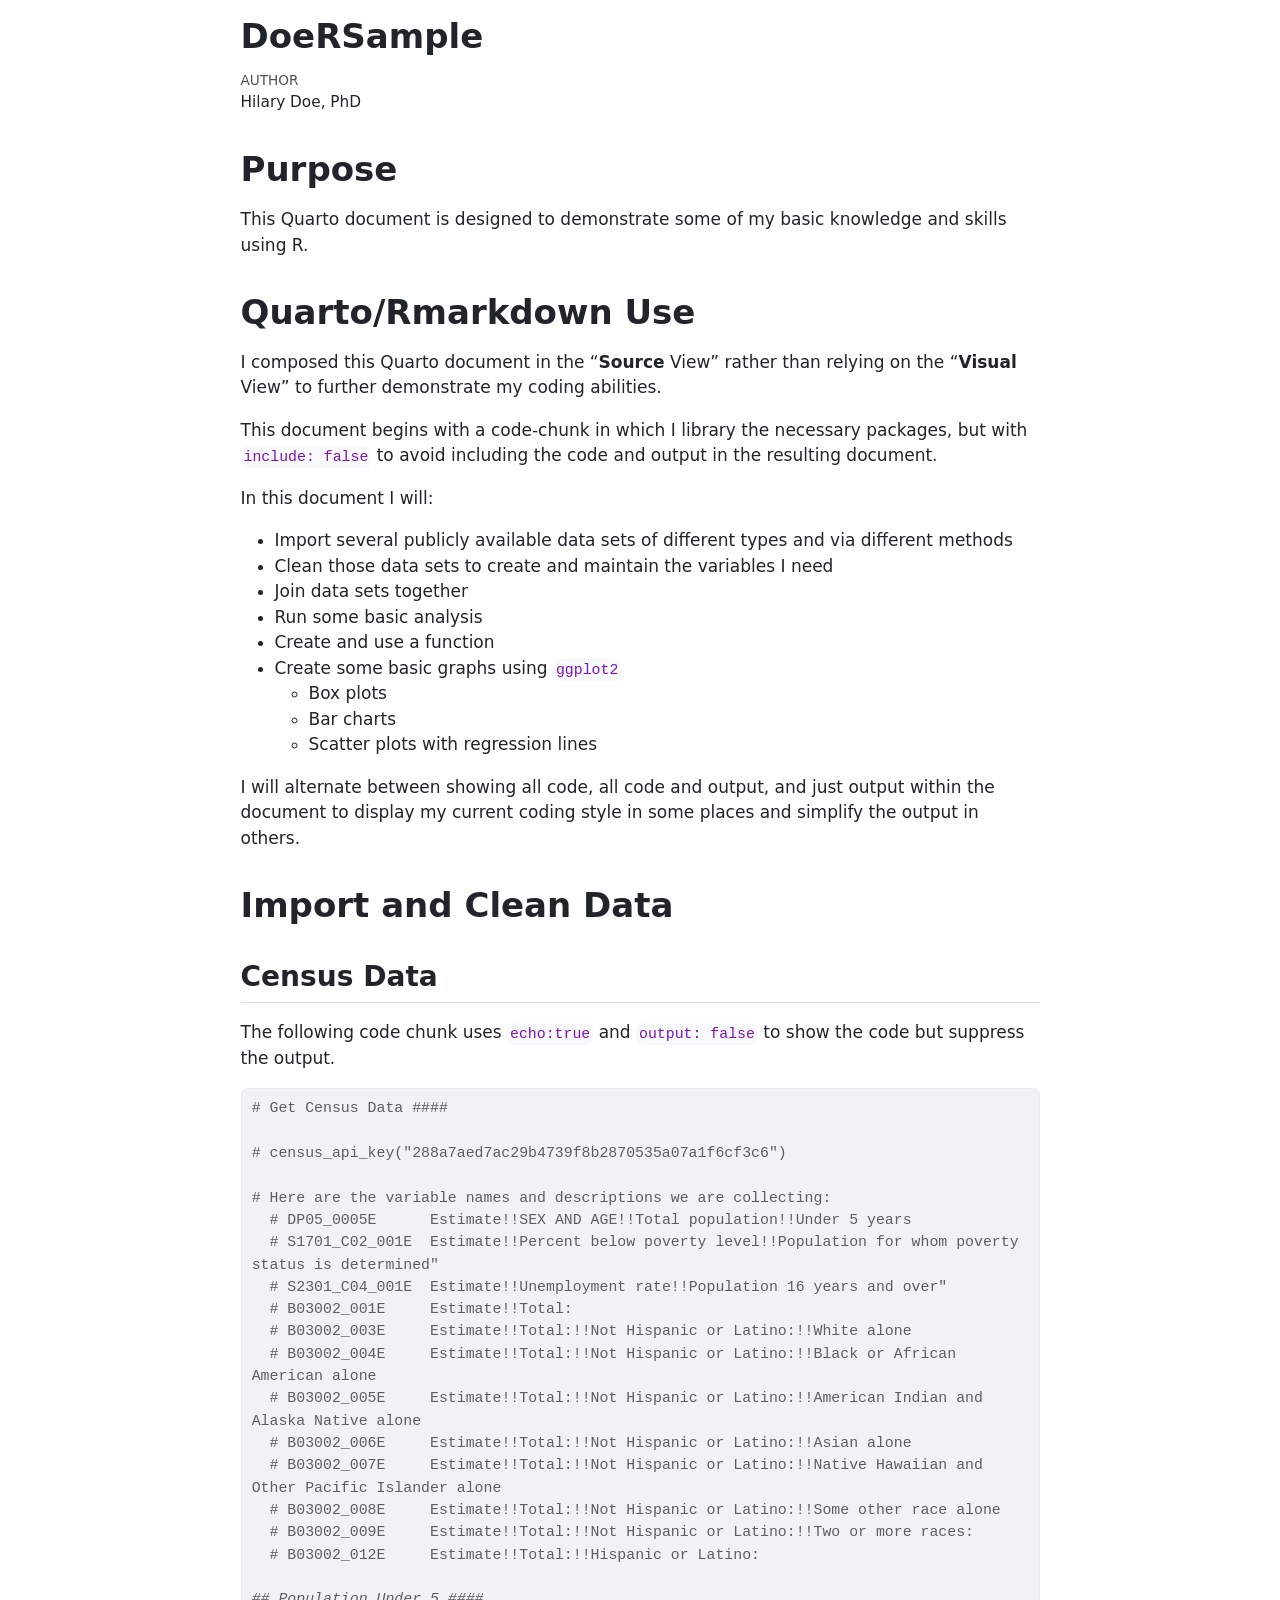
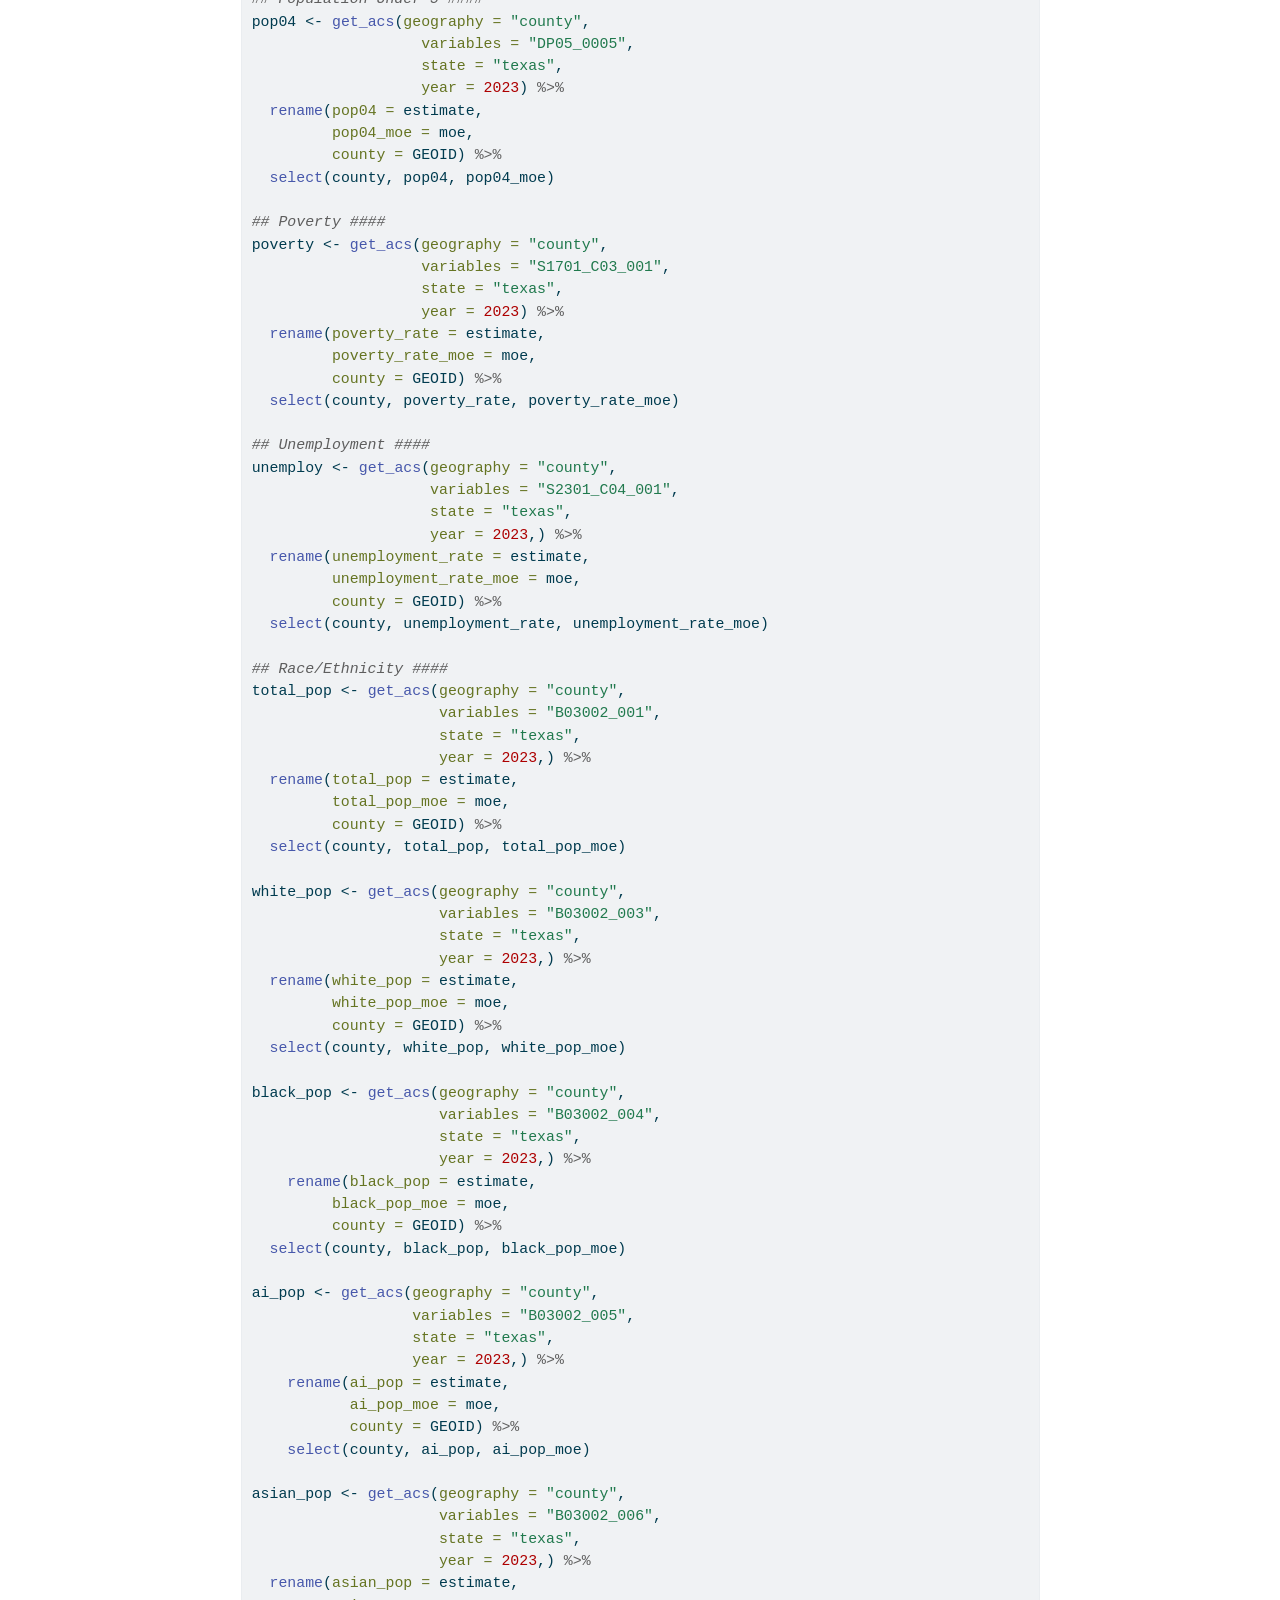
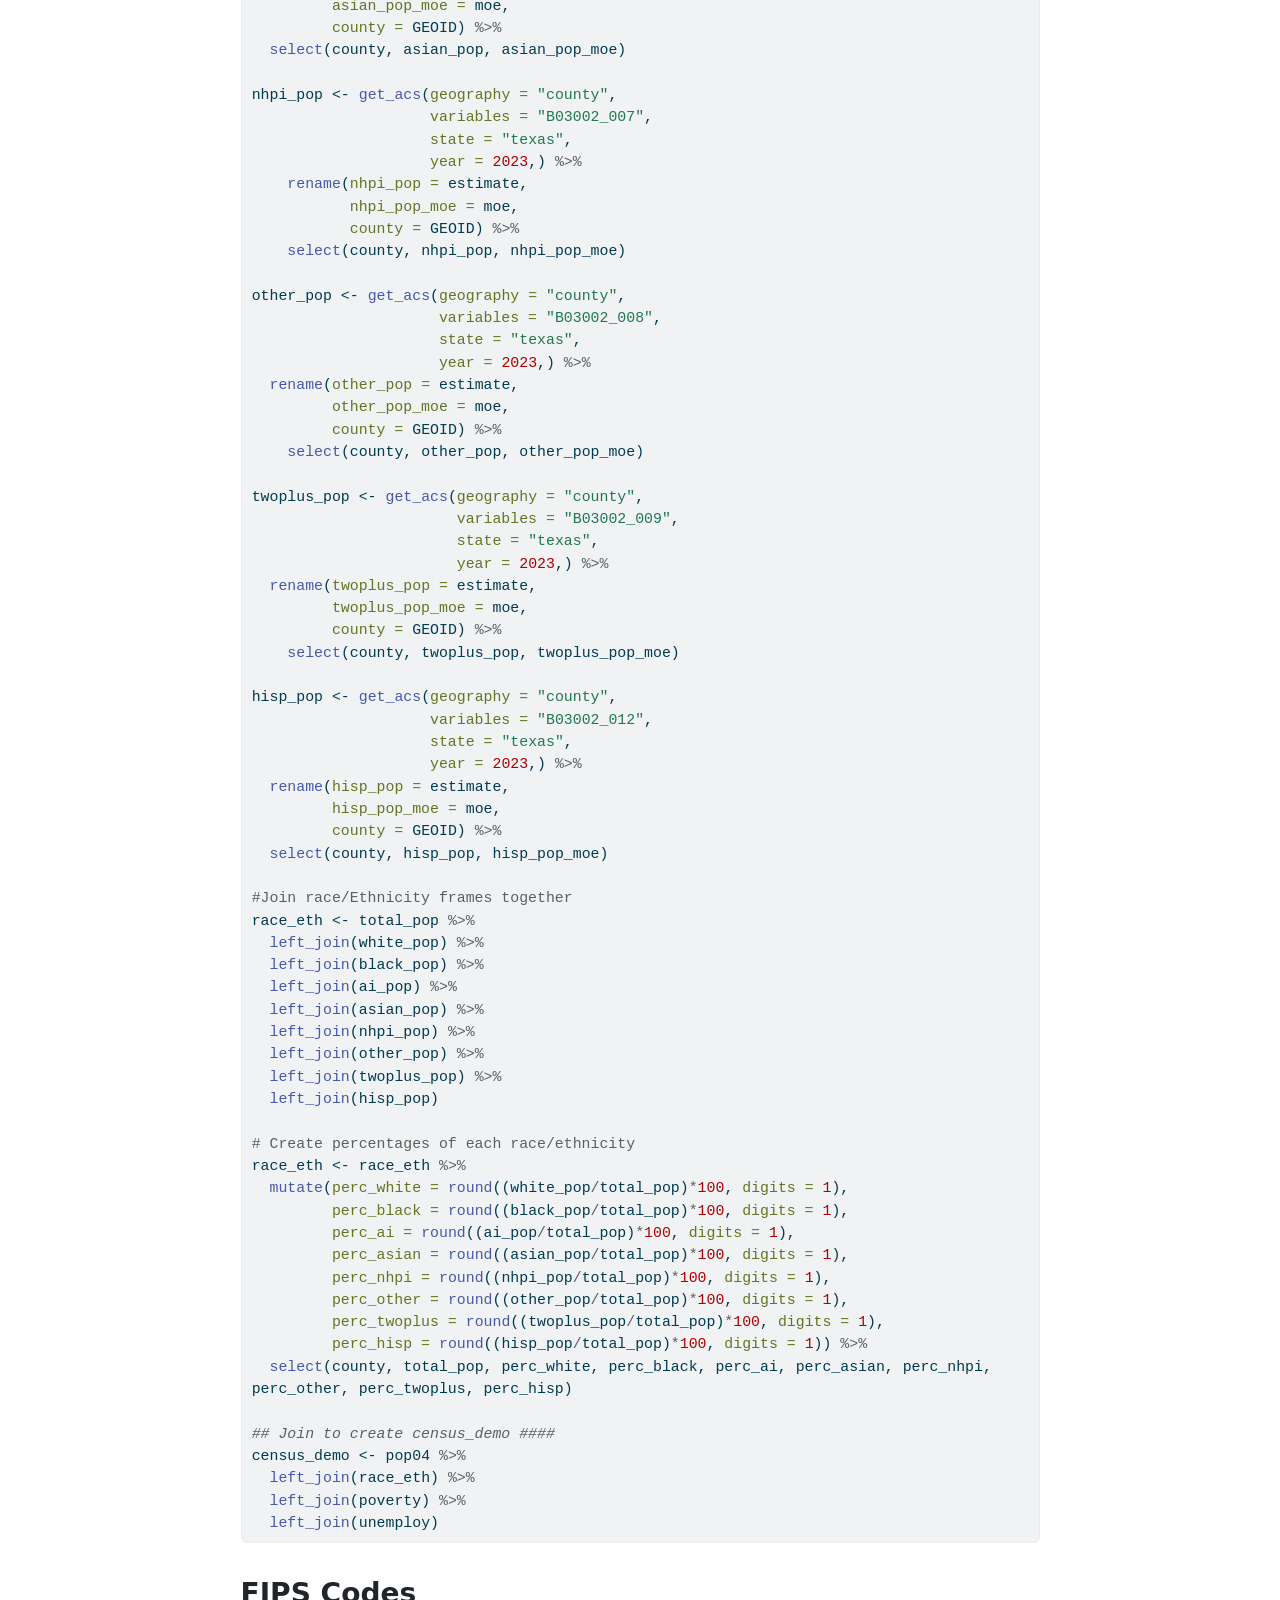
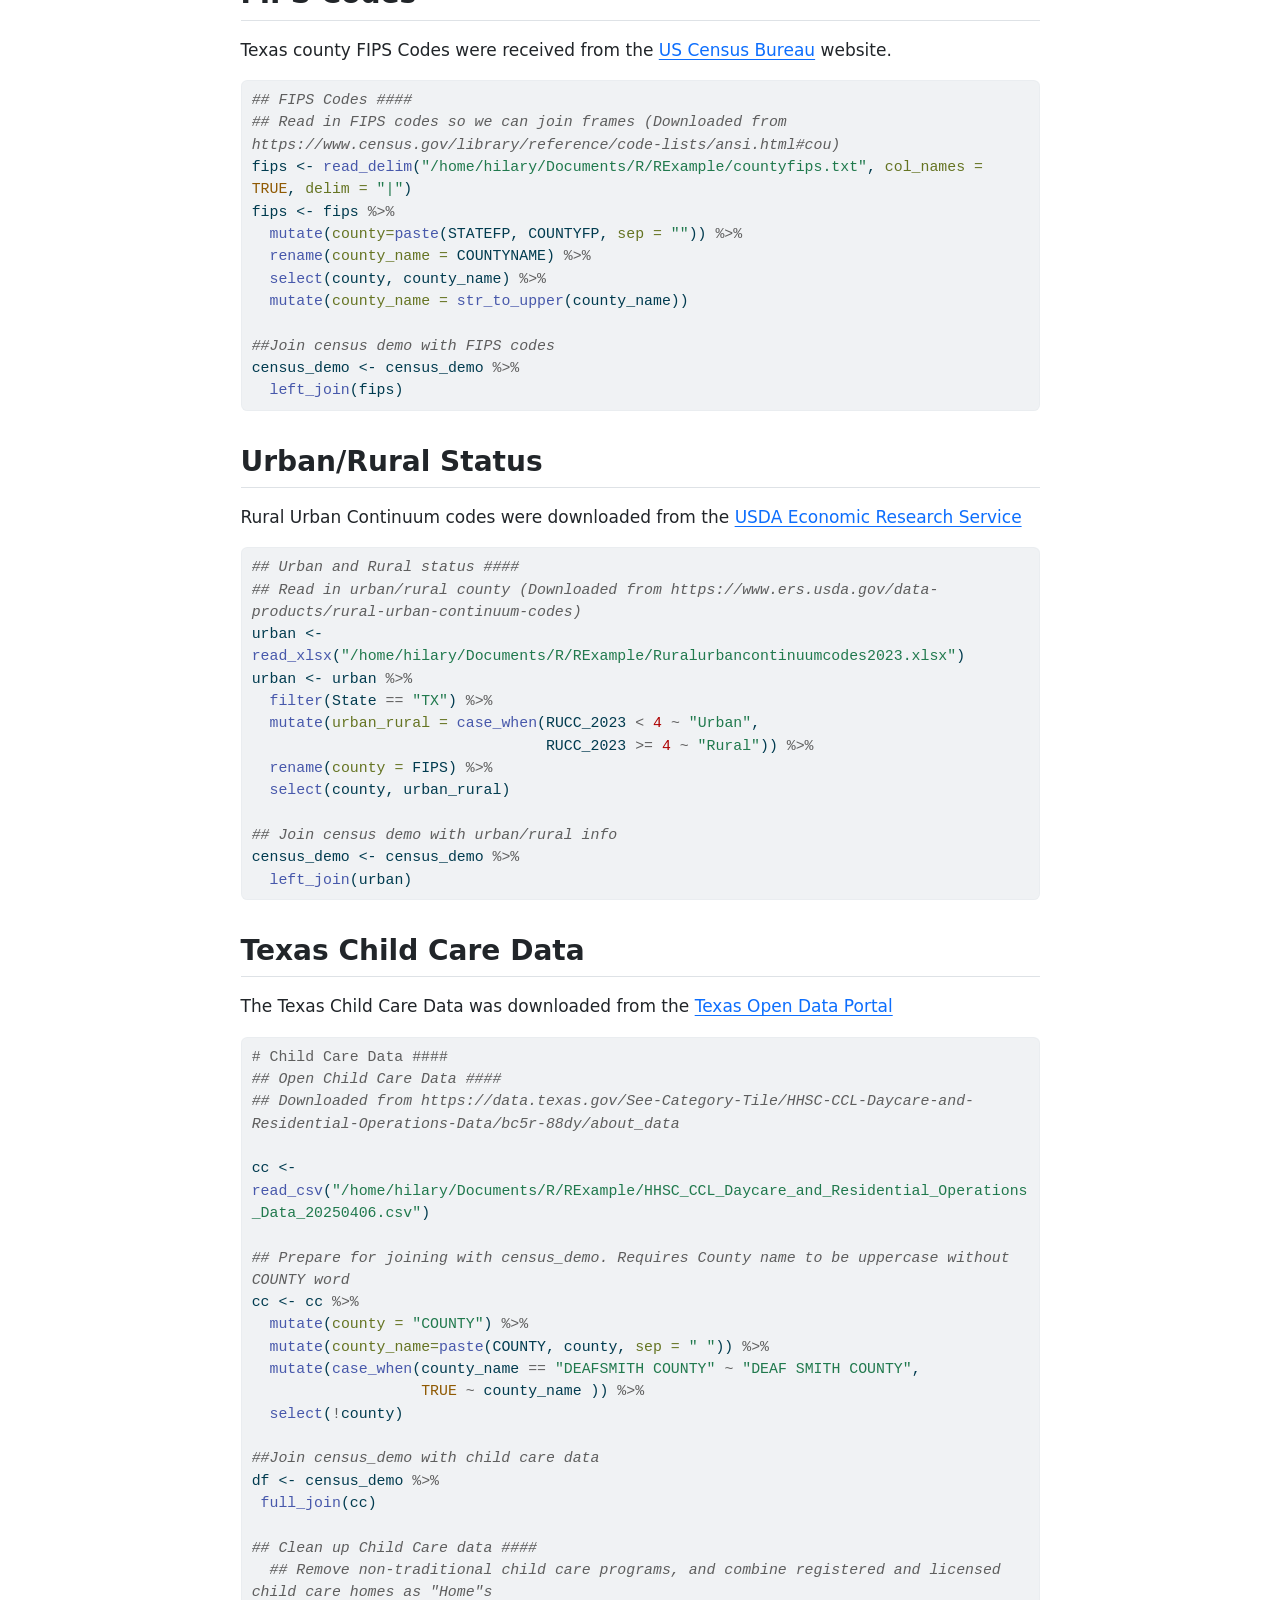
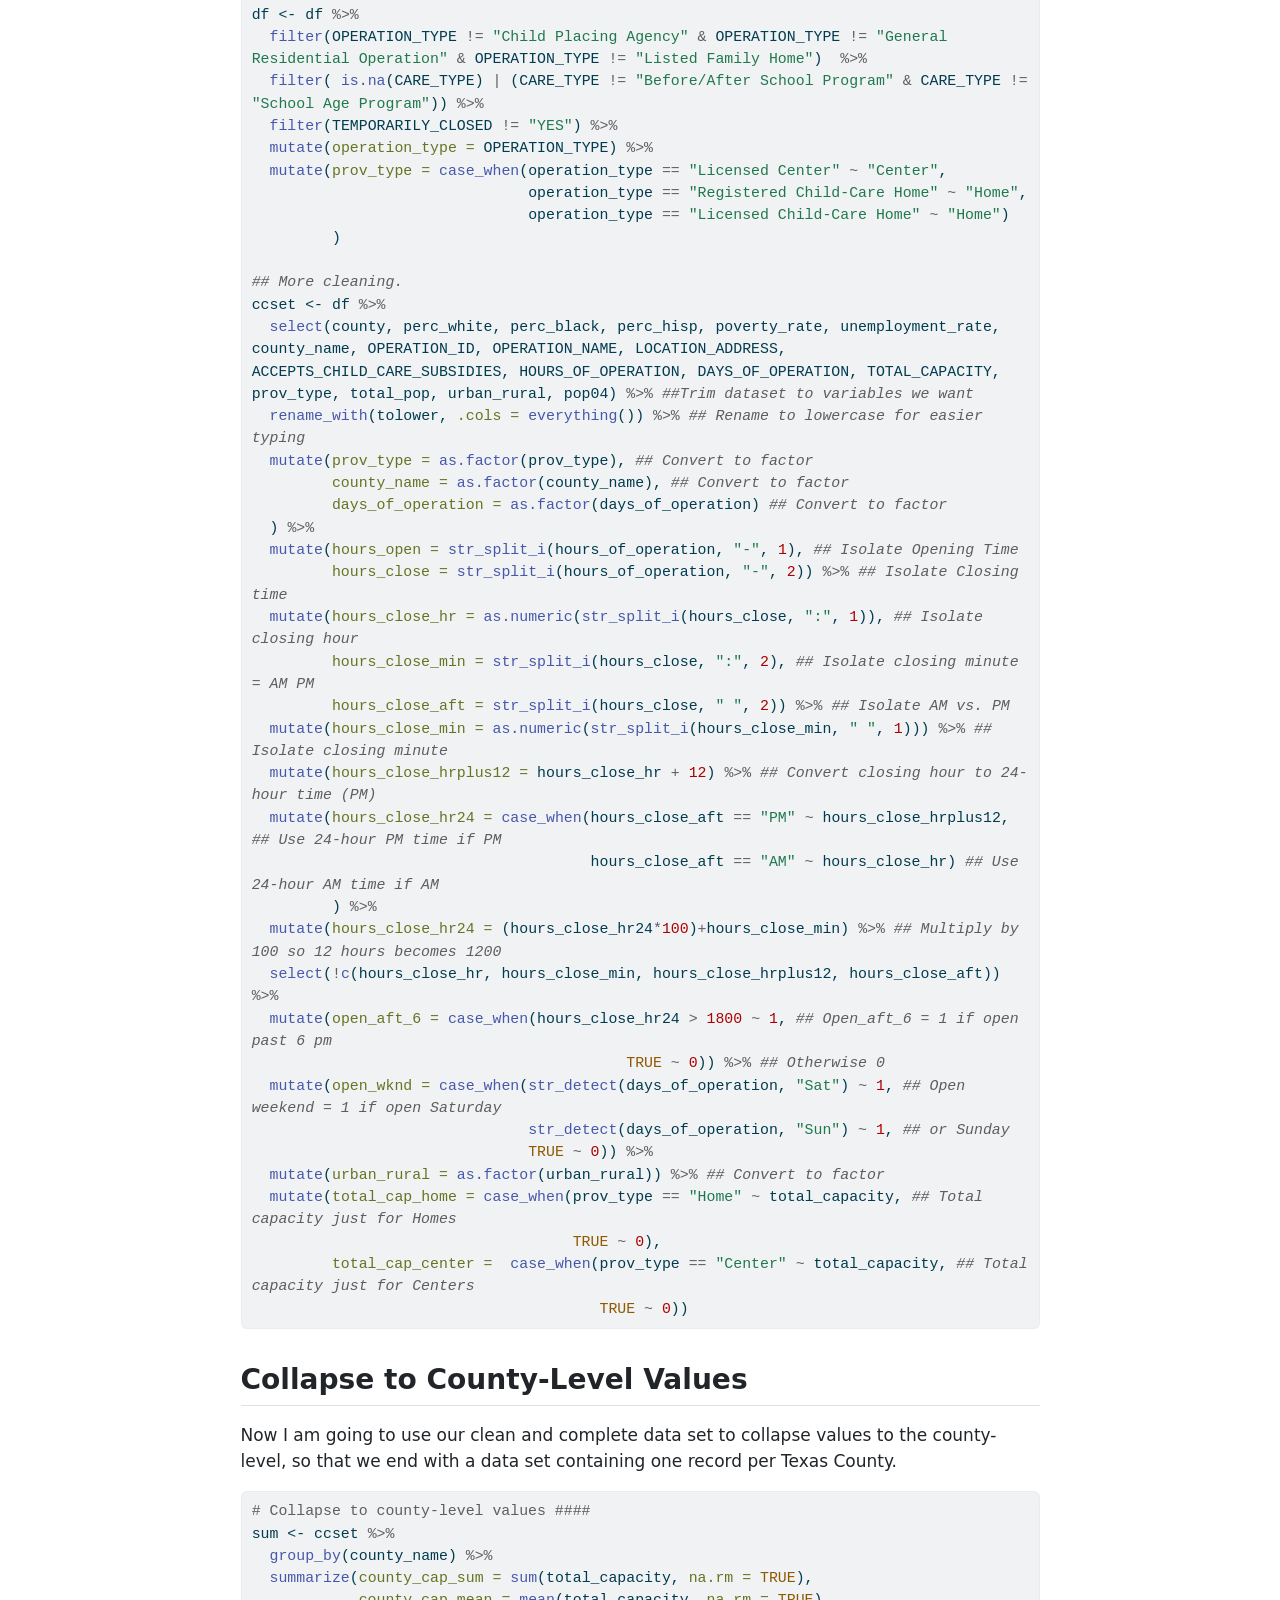
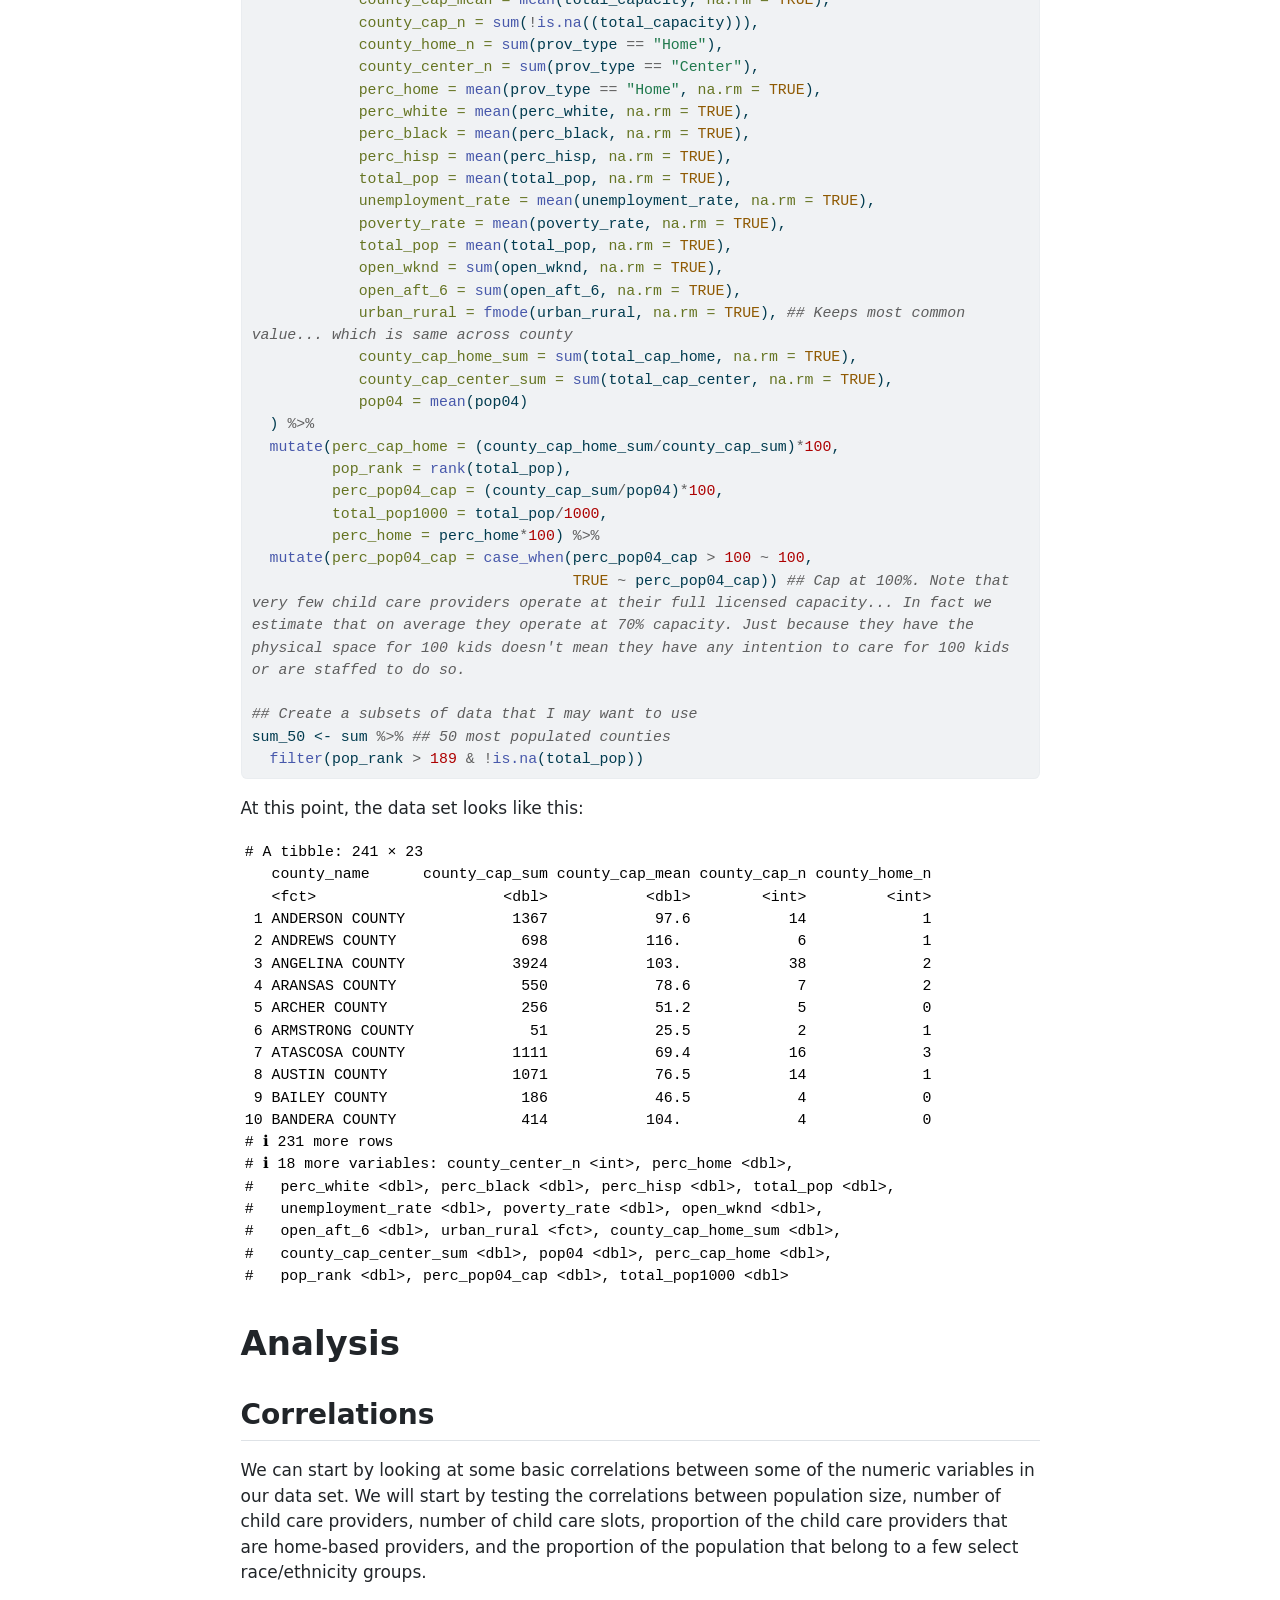
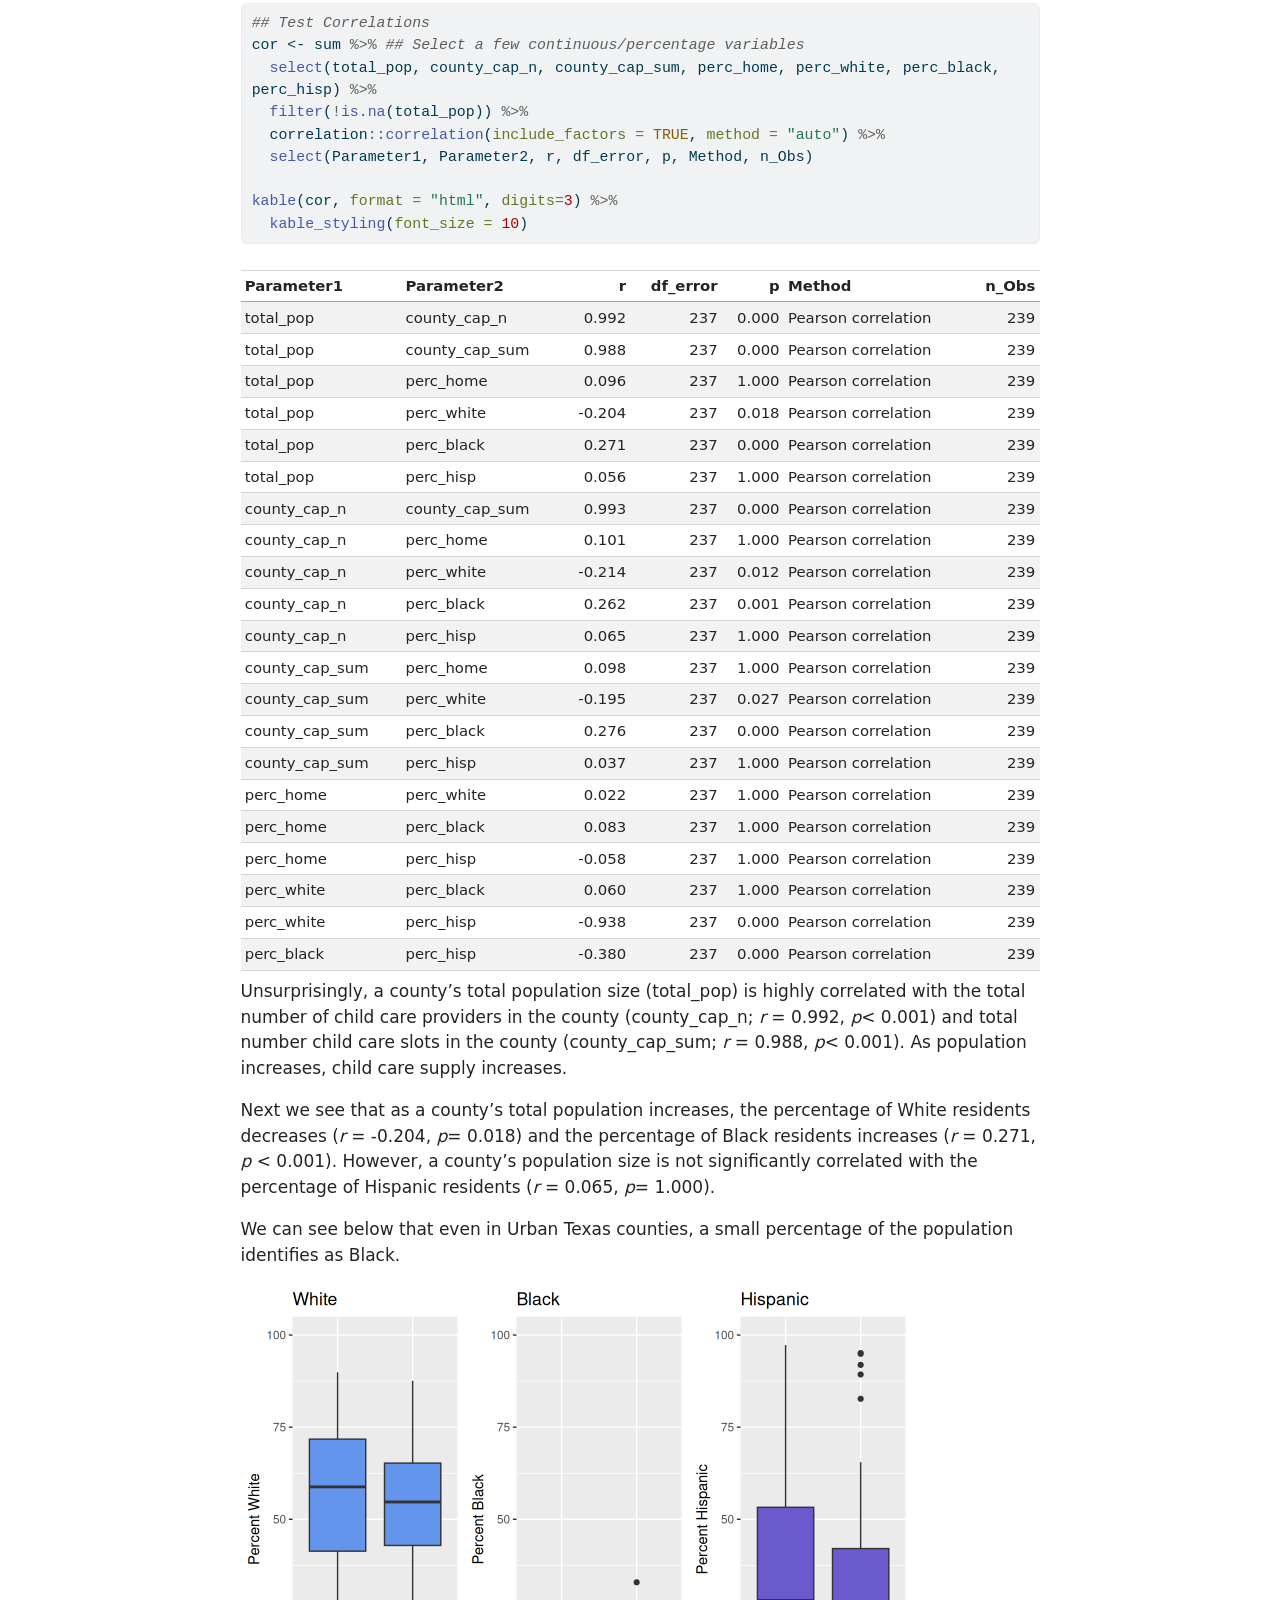
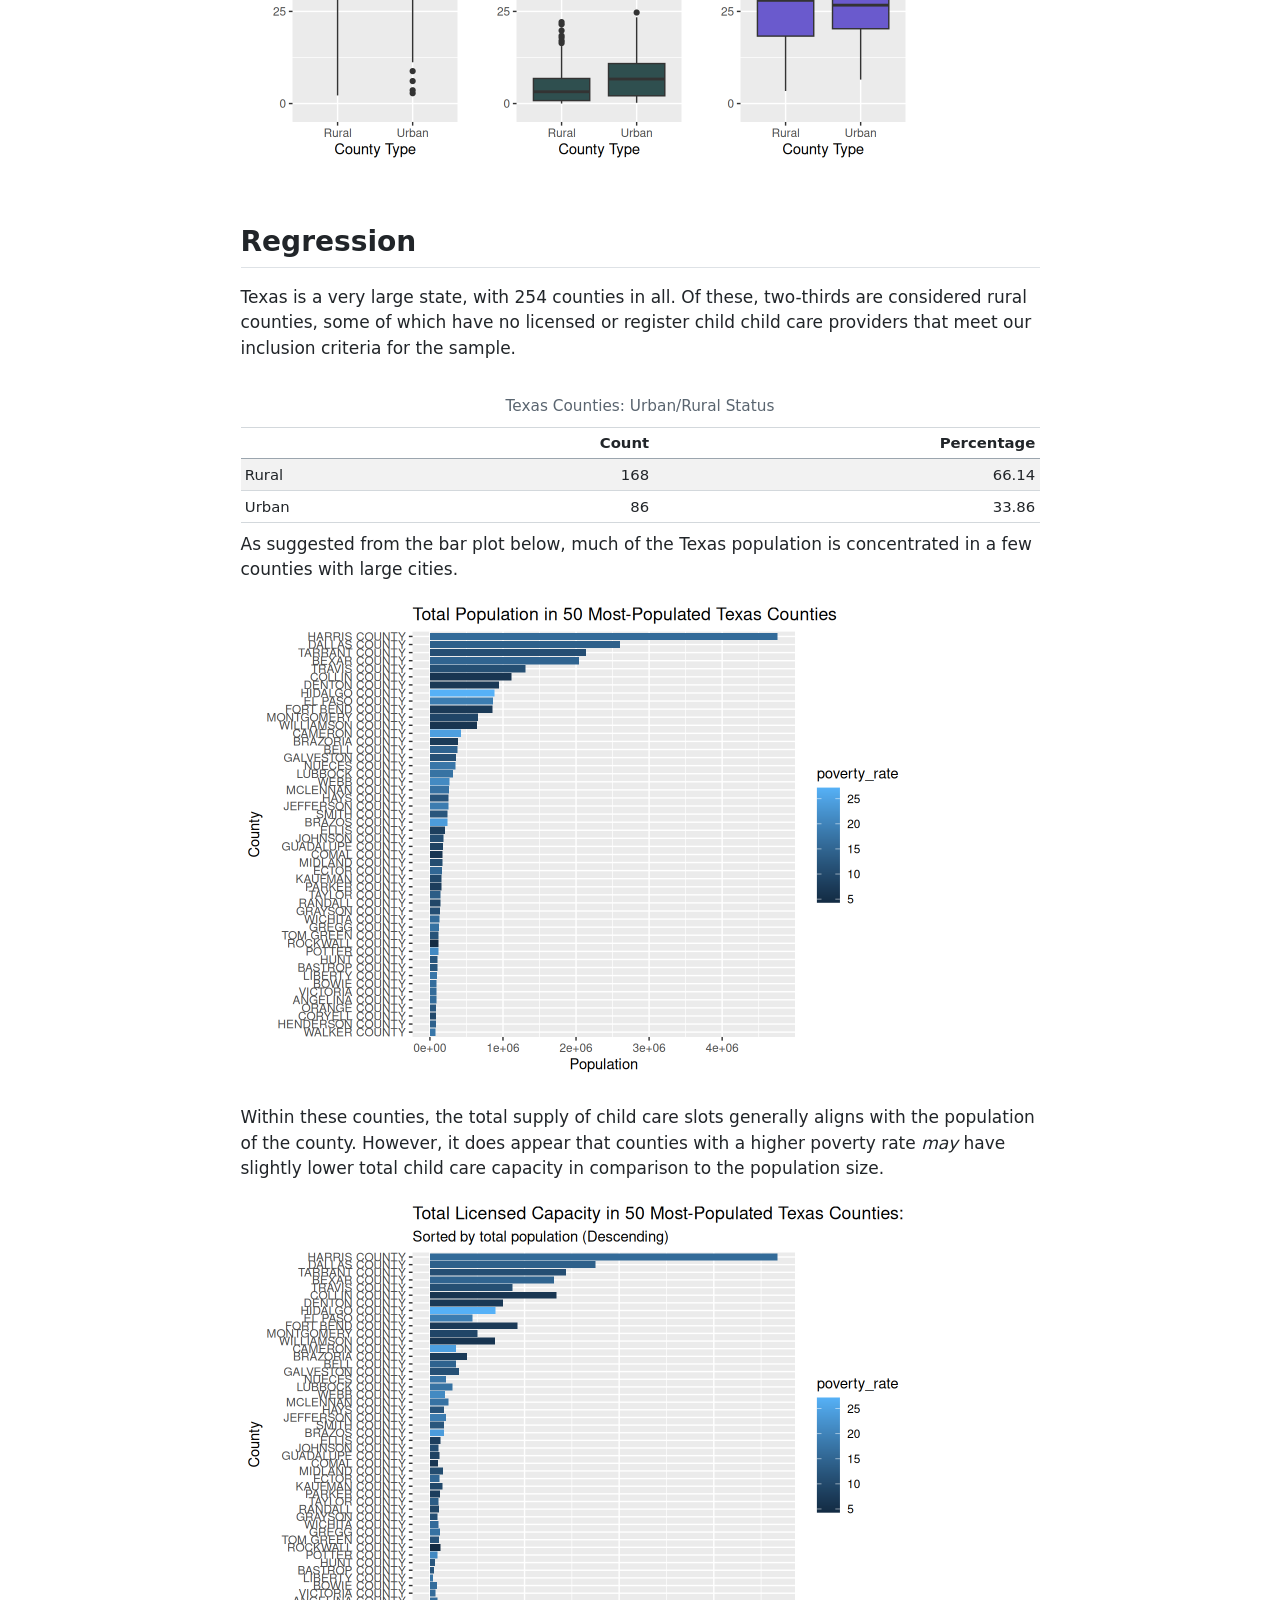
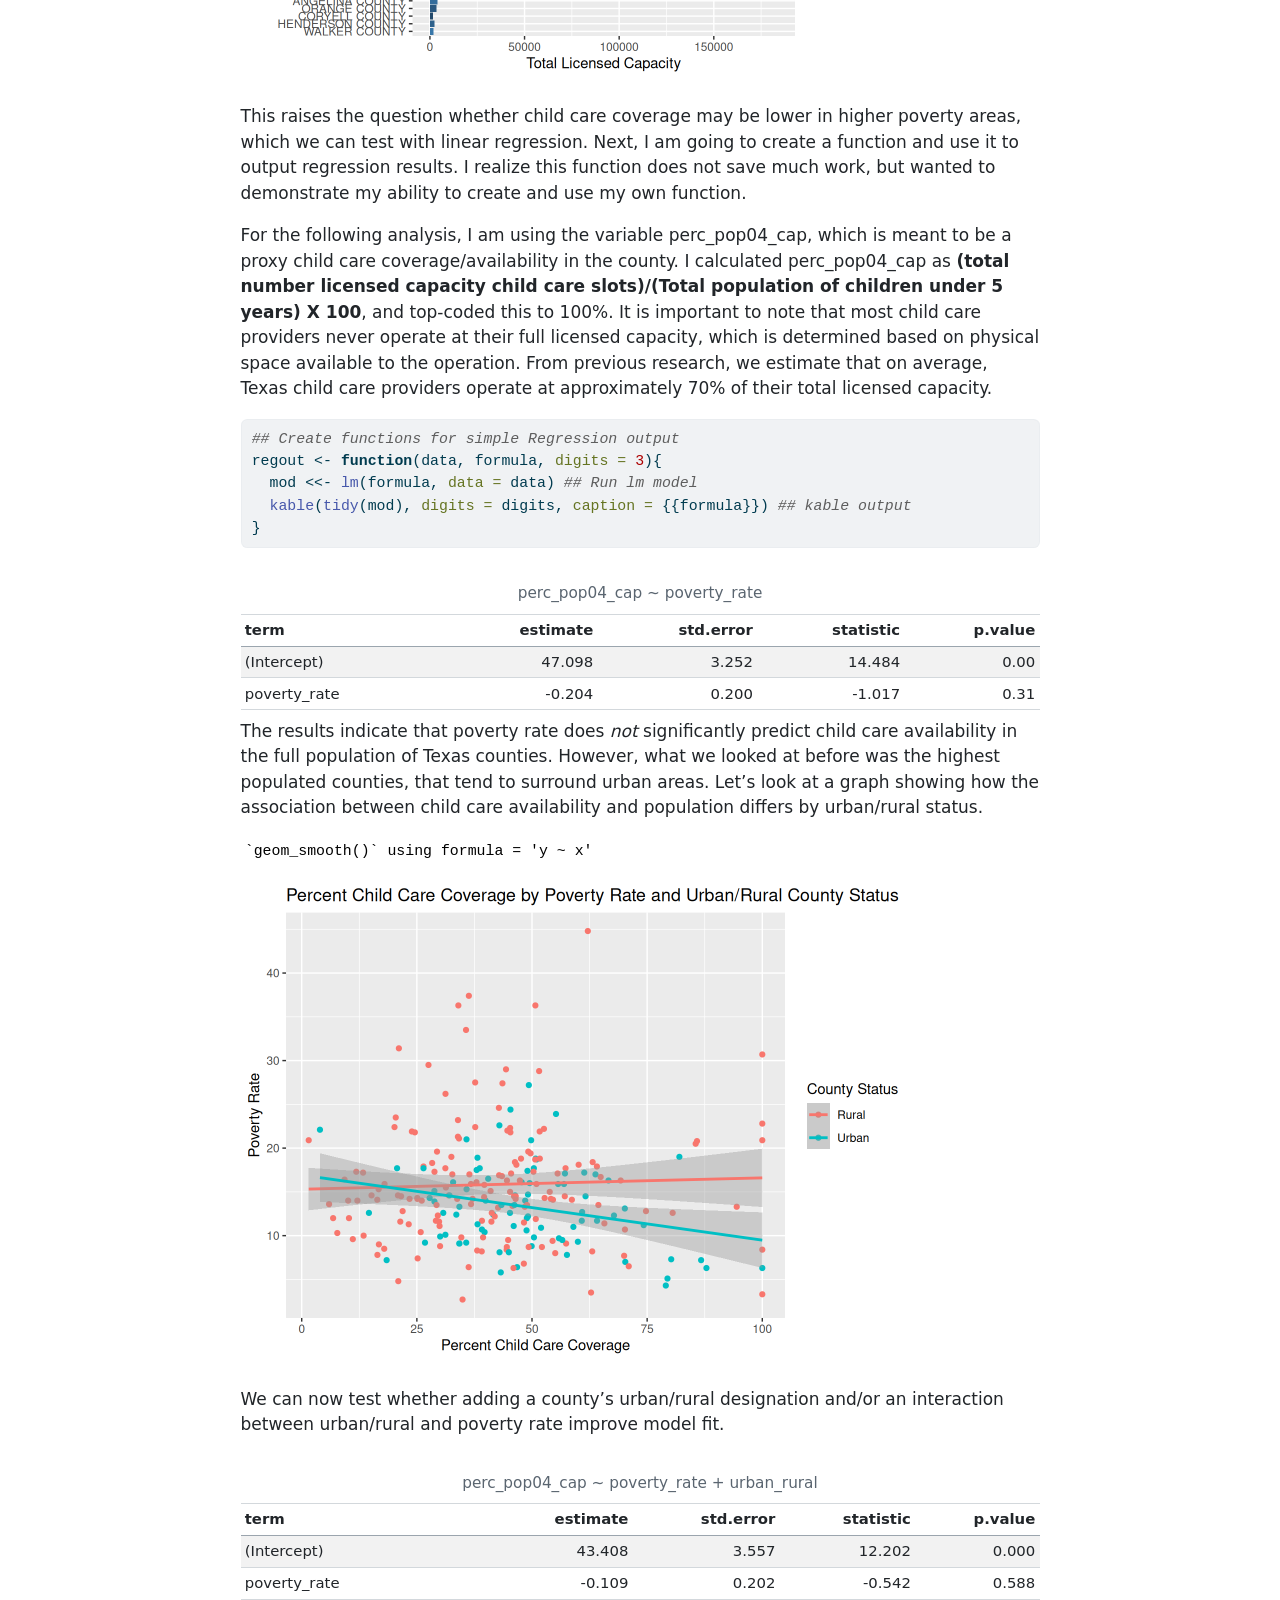
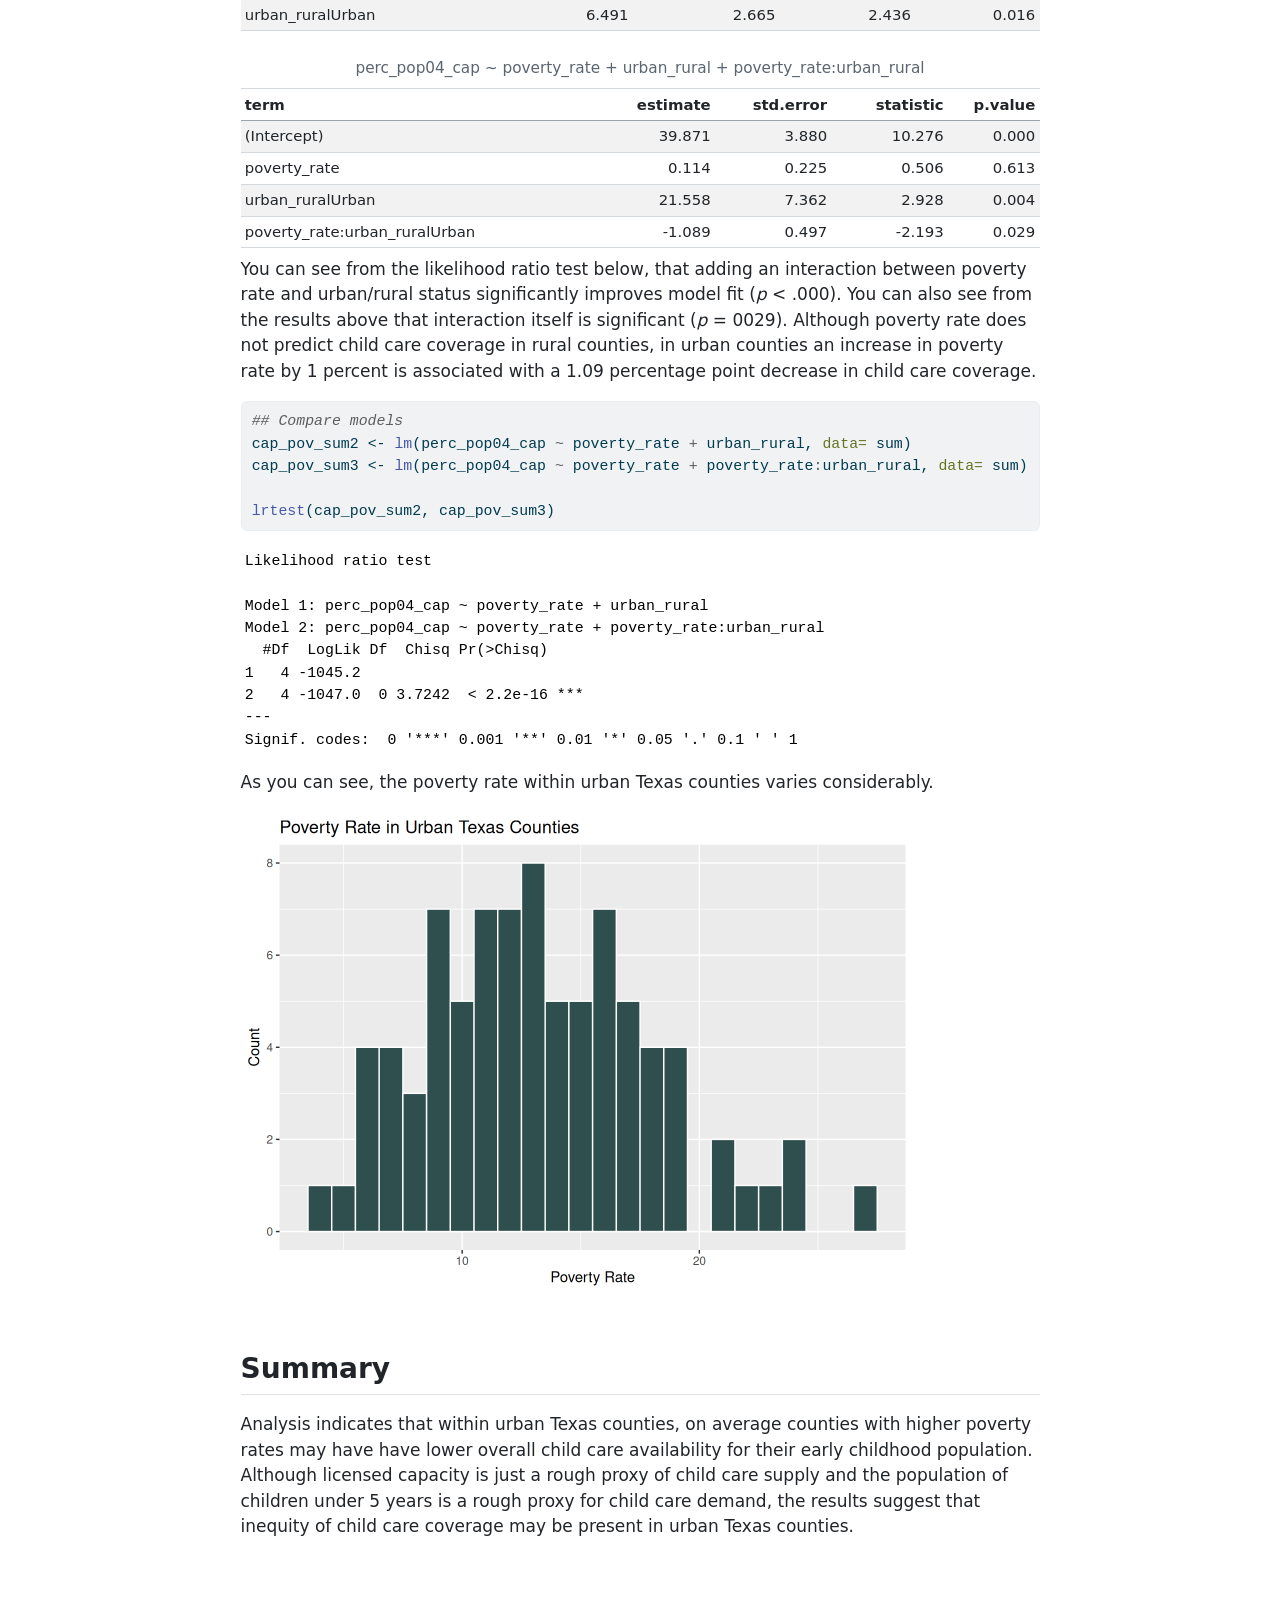
==== commit da45058b: "Built site for gh-pages" ====
--- a/SampleQuartoDoe.html
+++ b/SampleQuartoDoe.html
@@ -111,7 +111,7 @@
 </section>
 <section id="quartormarkdown-use" class="level1">
 <h1>Quarto/Rmarkdown Use</h1>
-<p>I composed this Quarto document in the “<strong>Source</strong> View” rather than relying on the <strong>Visual</strong> View” to further demonstrate my coding abilities.</p>
+<p>I composed this Quarto document in the “<strong>Source</strong> View” rather than relying on the “<strong>Visual</strong> View” to further demonstrate my coding abilities.</p>
 <p>This document begins with a code-chunk in which I library the necessary packages, but with <code>include: false</code> to avoid including the code and output in the resulting document.</p>
 <p>In this document I will:</p>
 <ul>
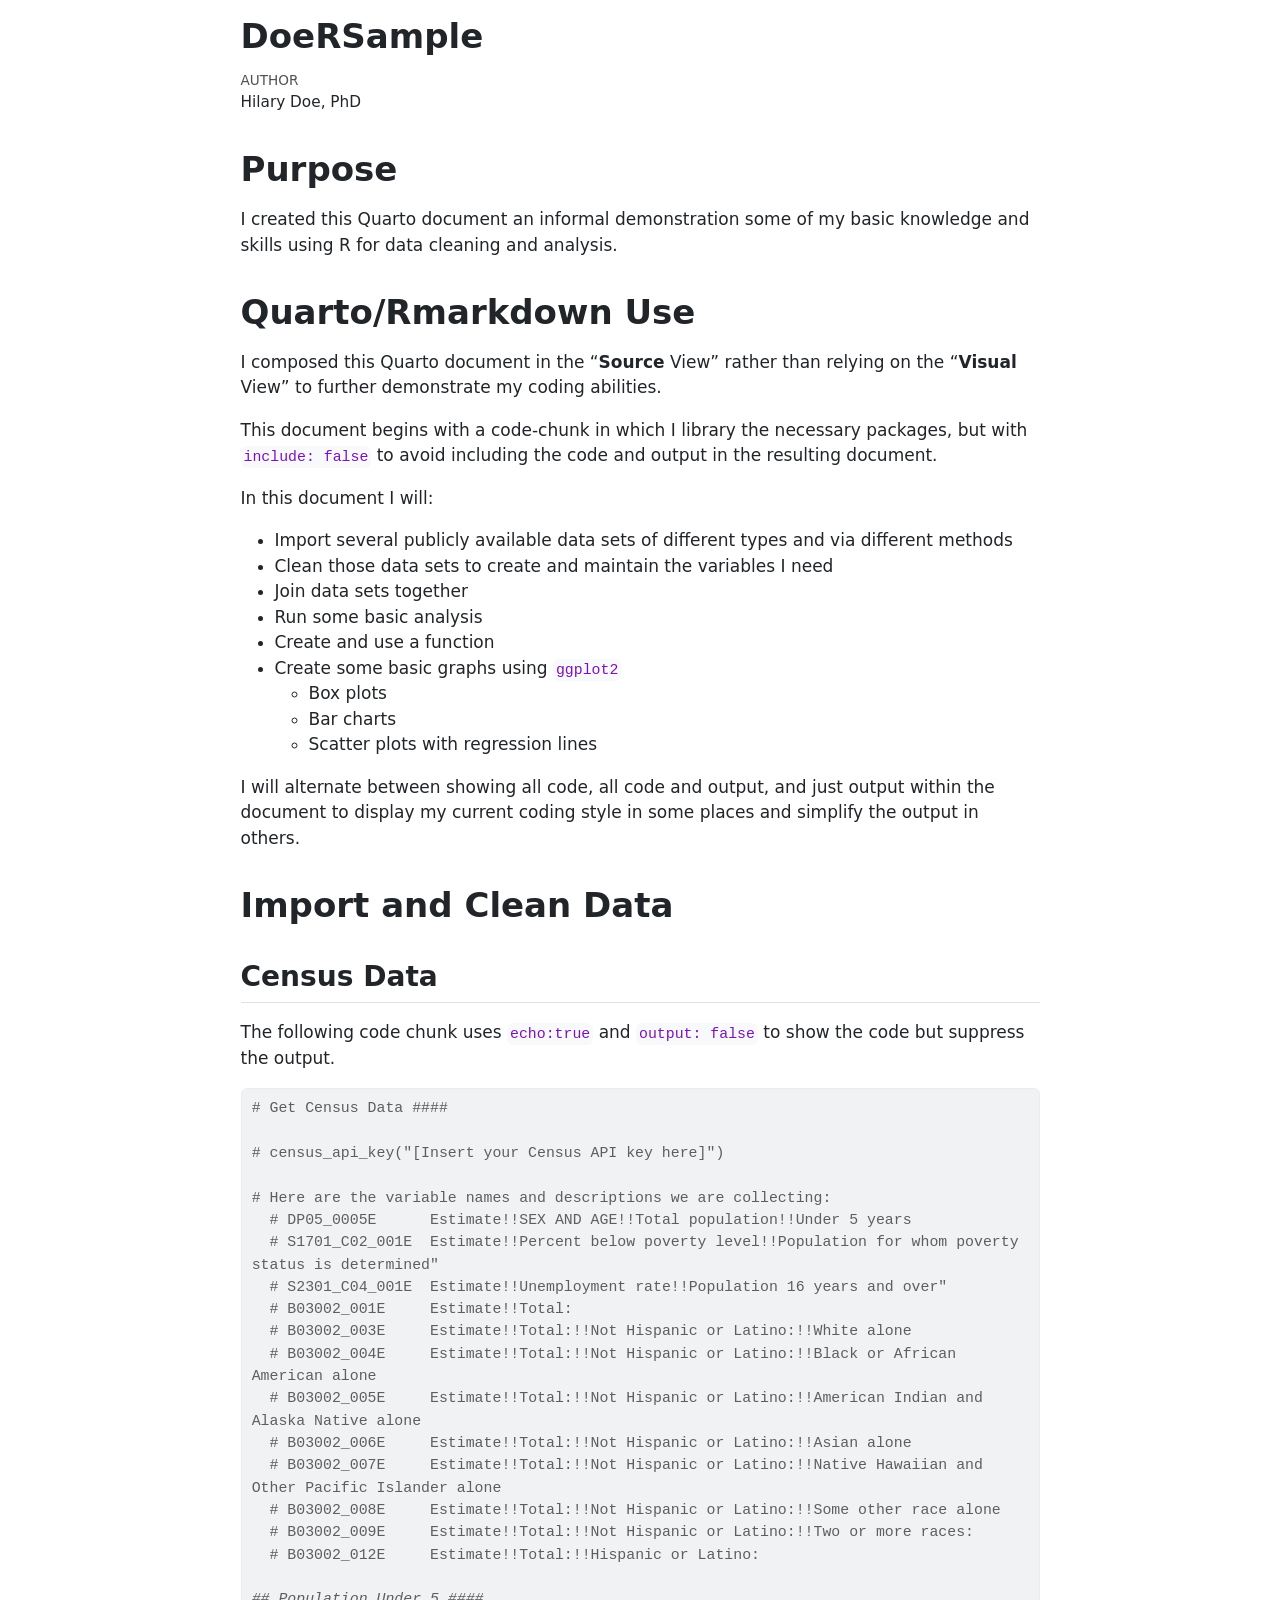
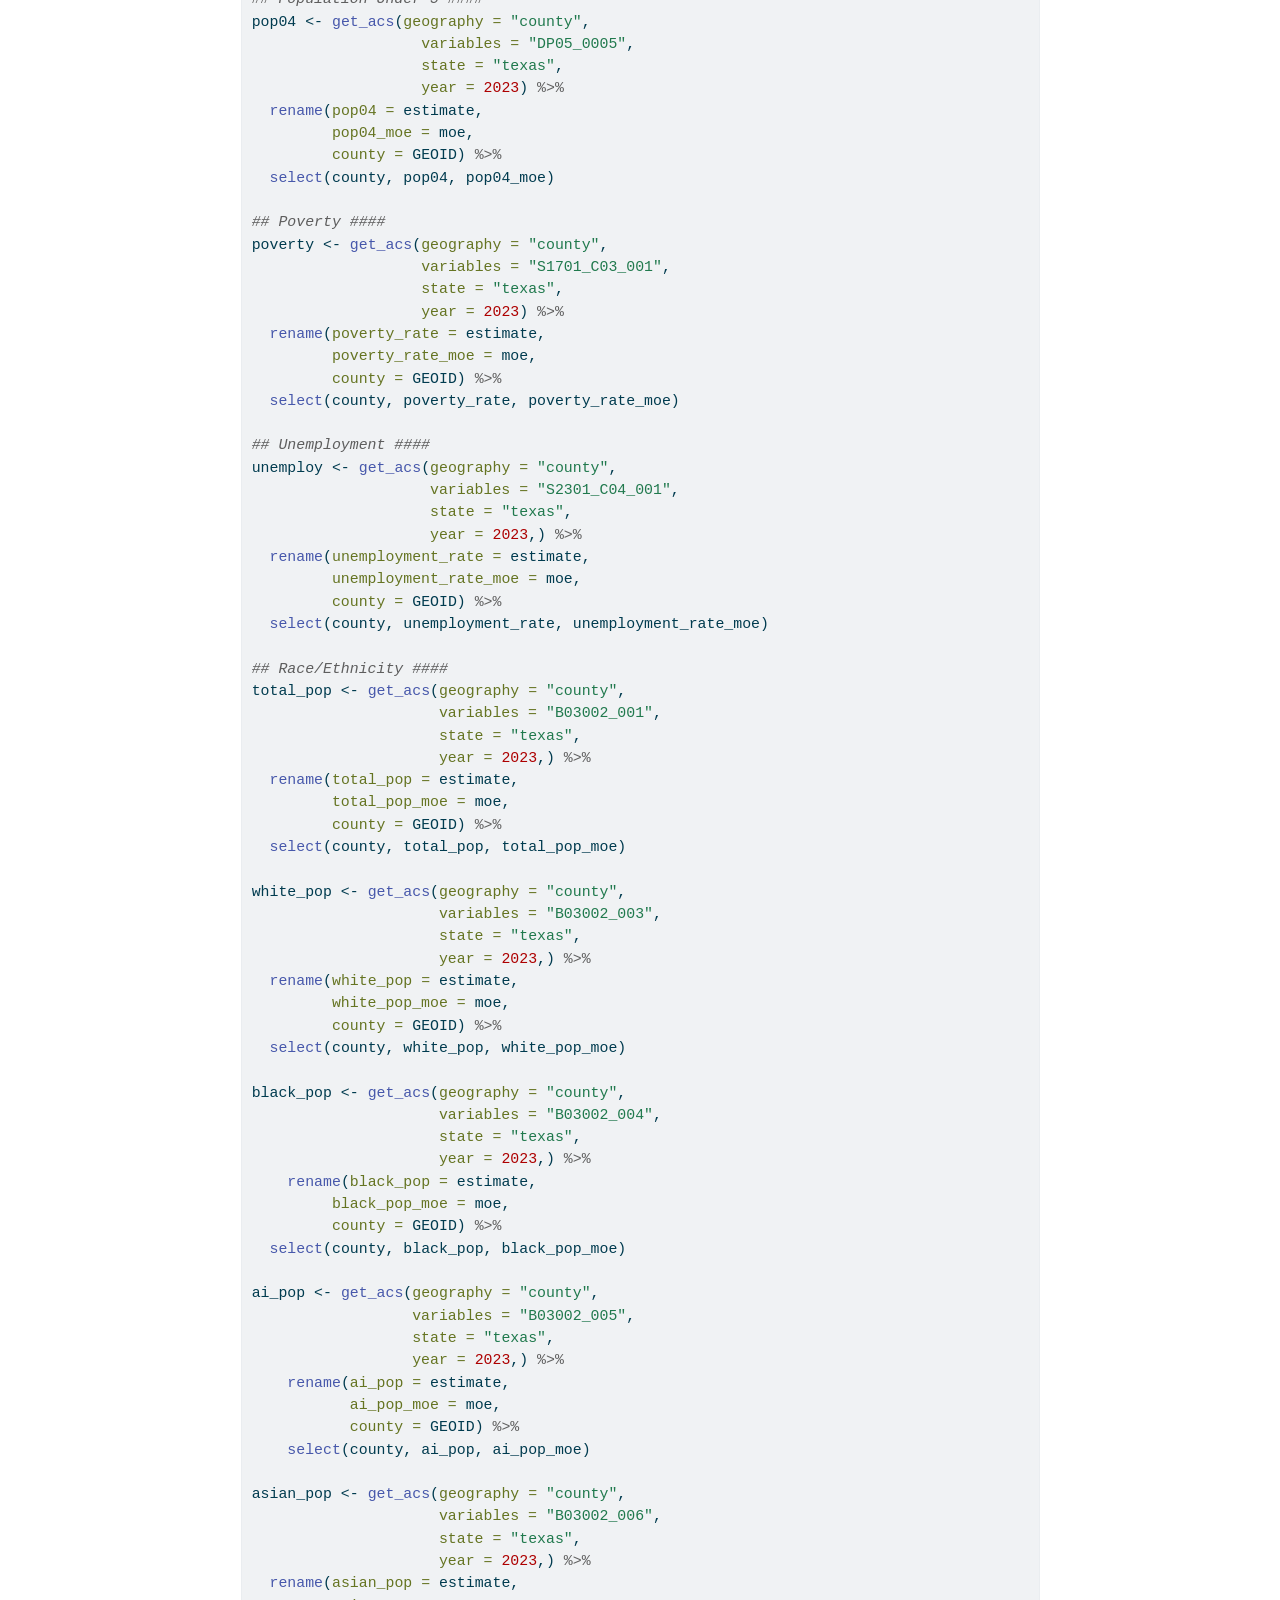
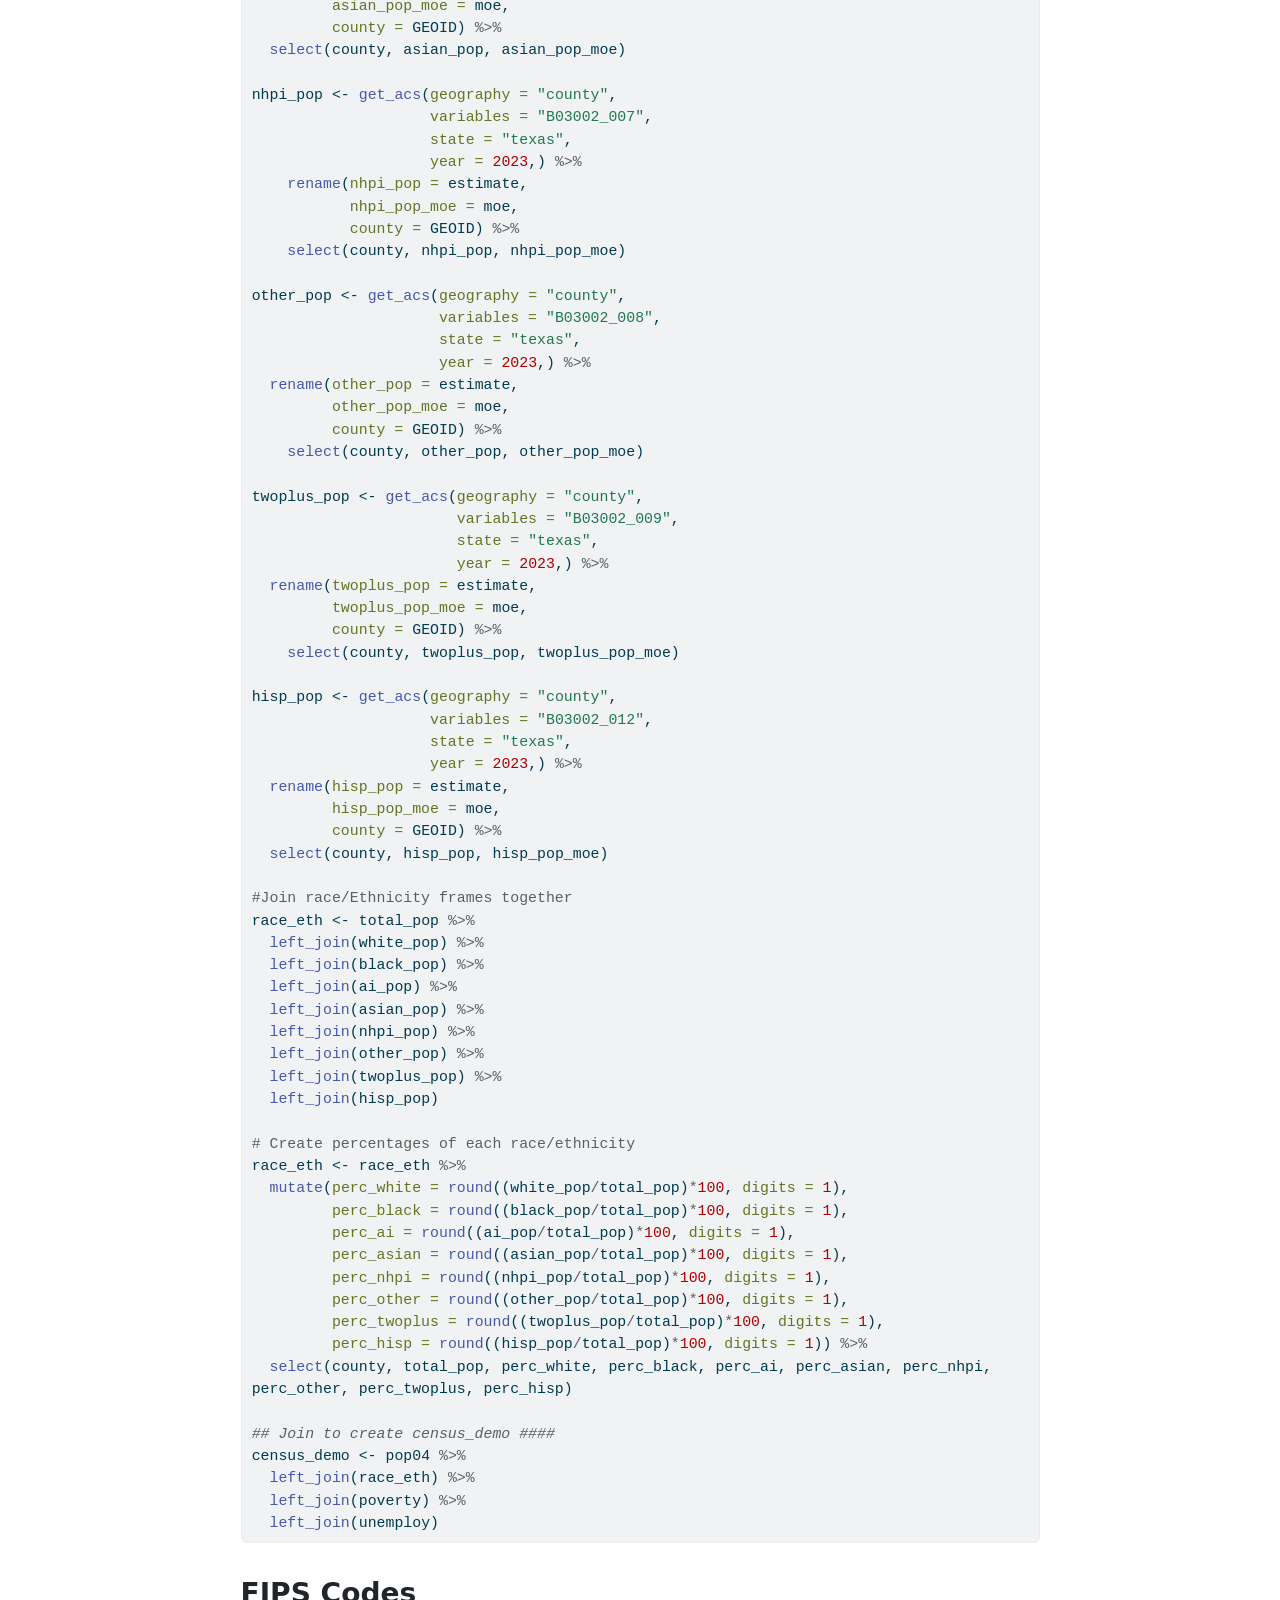
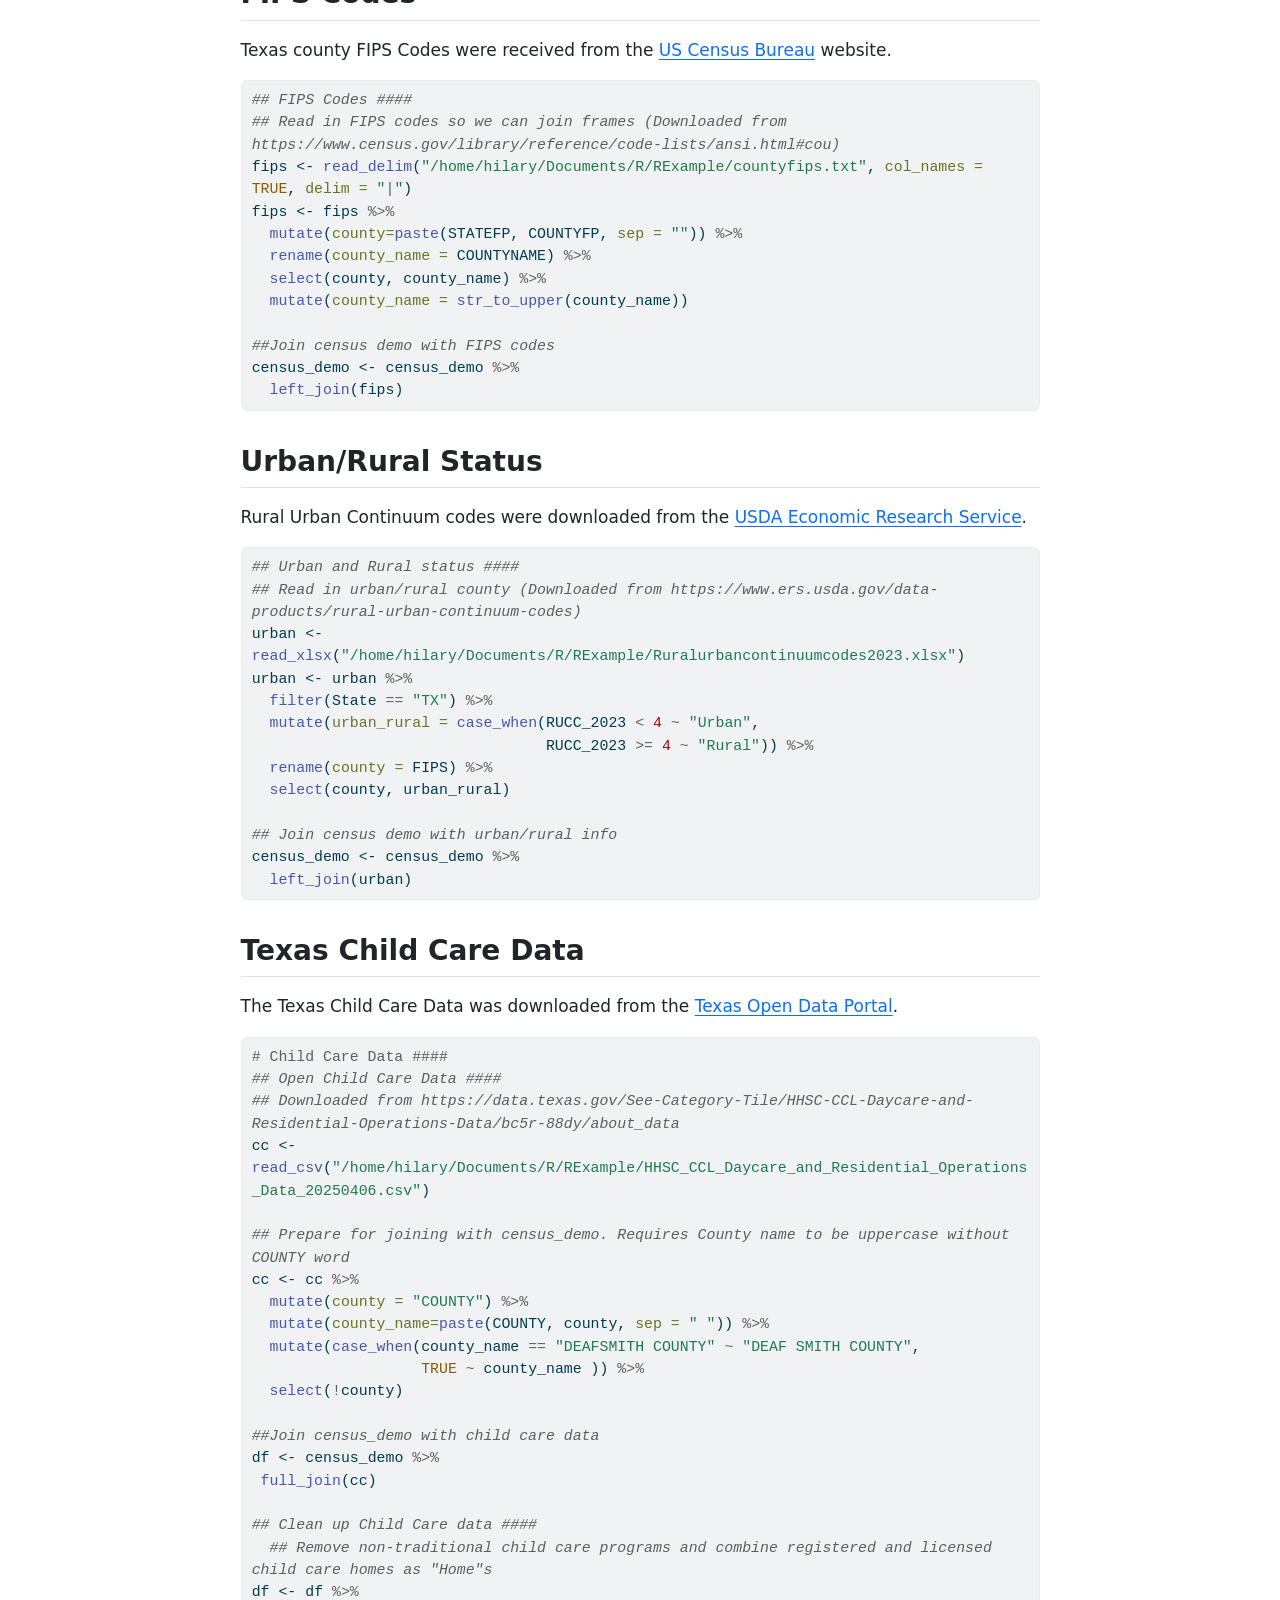
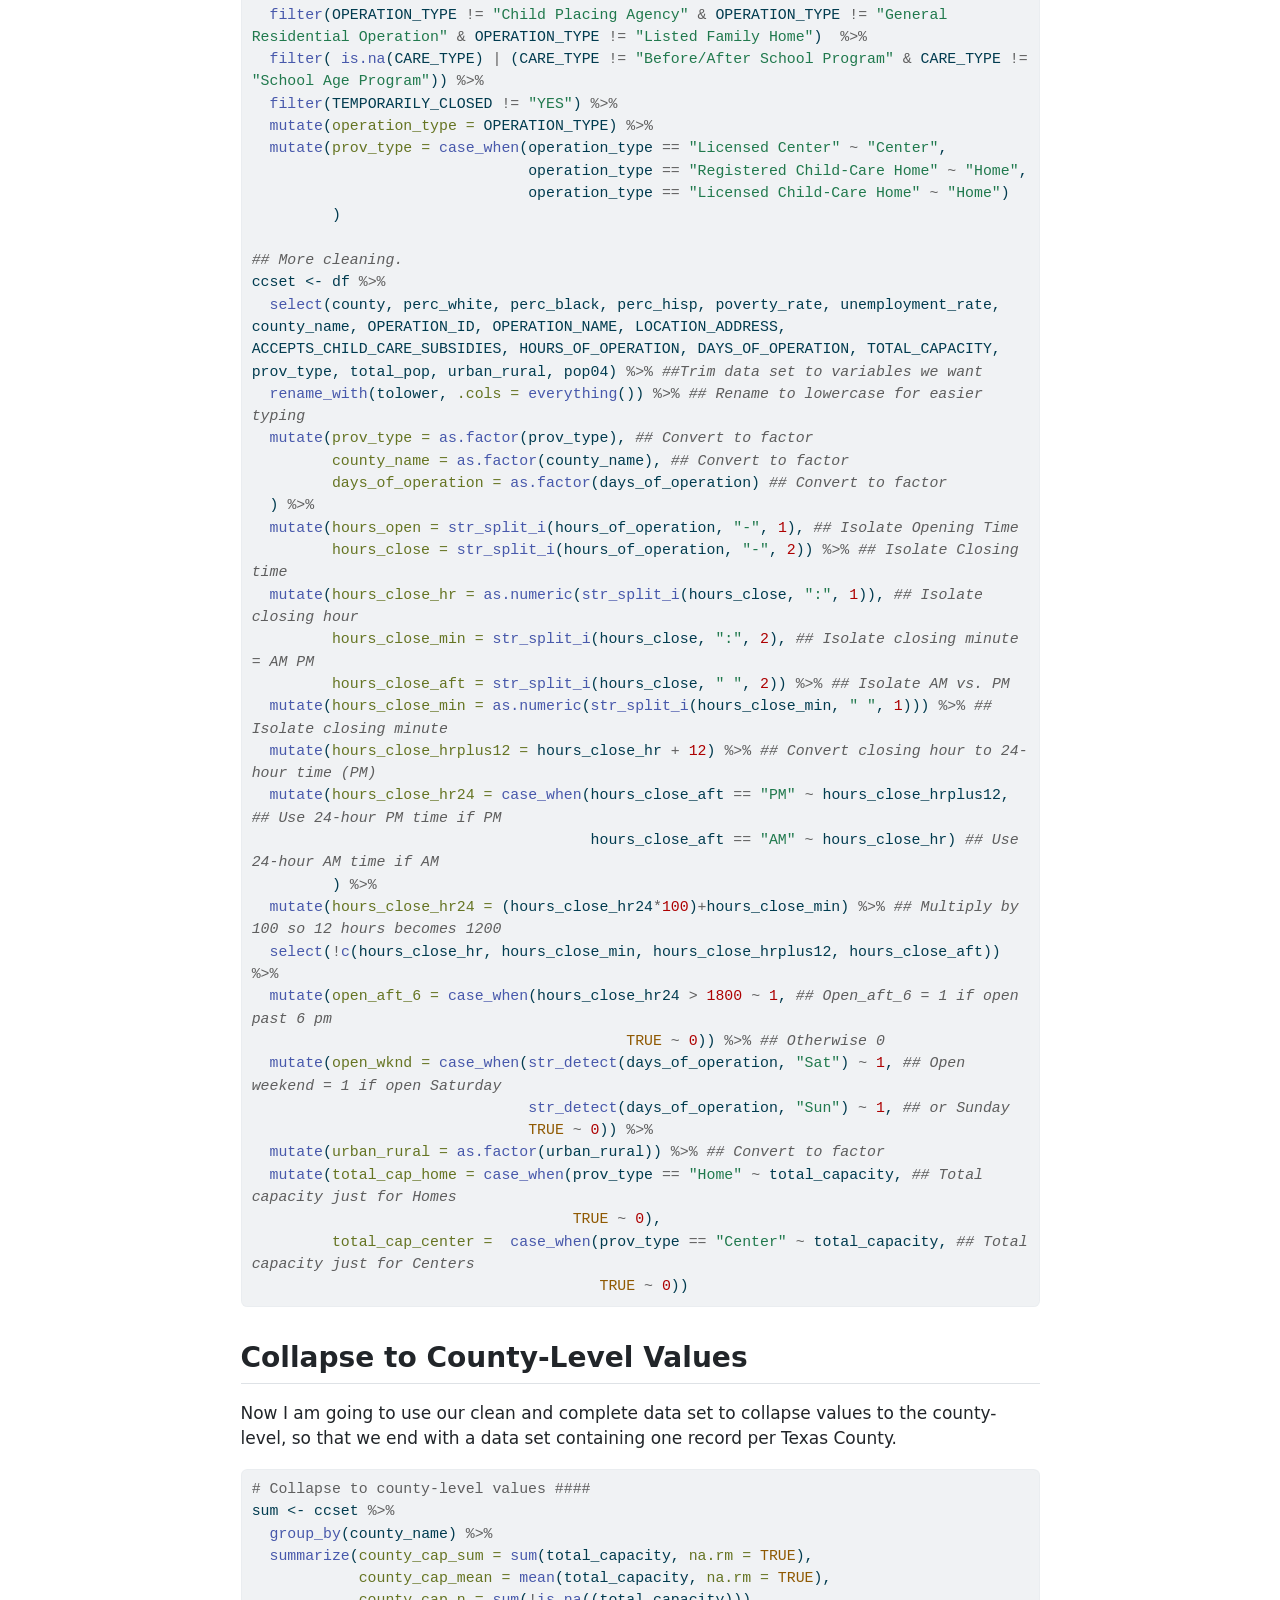
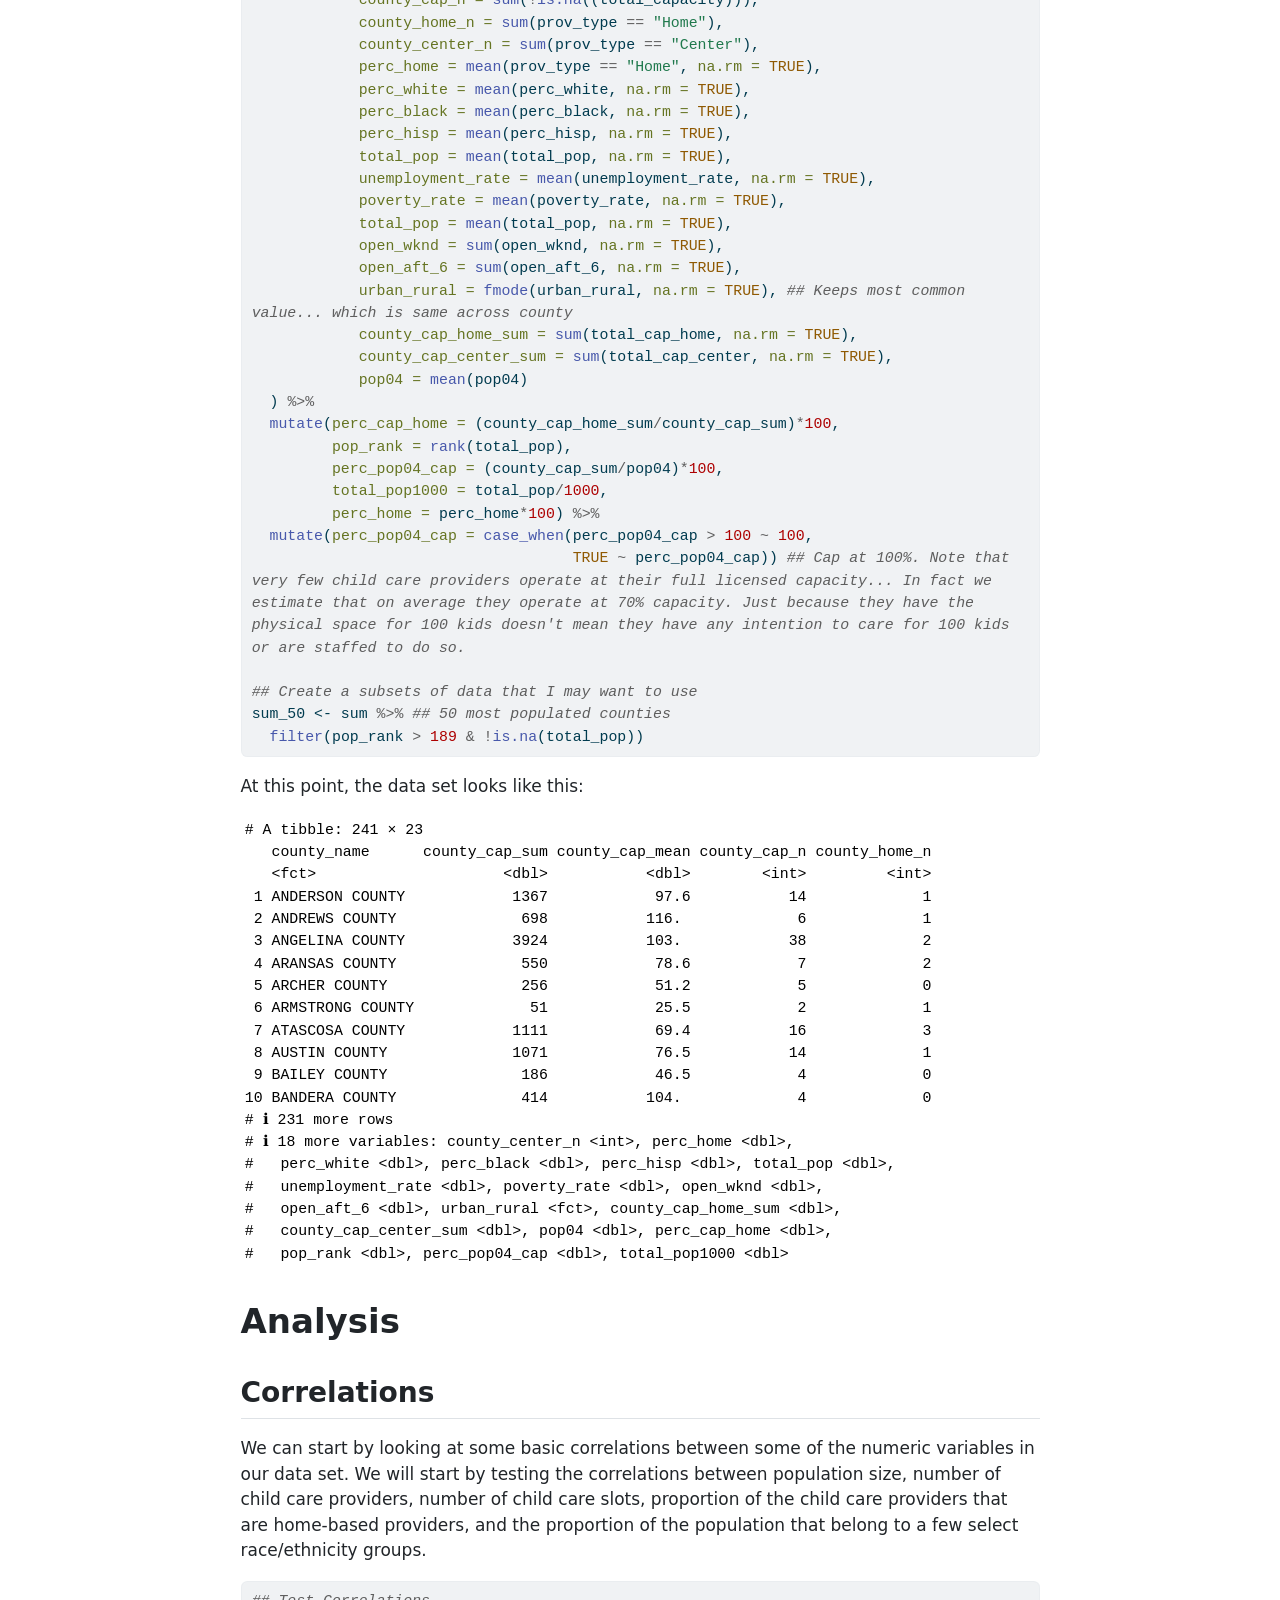
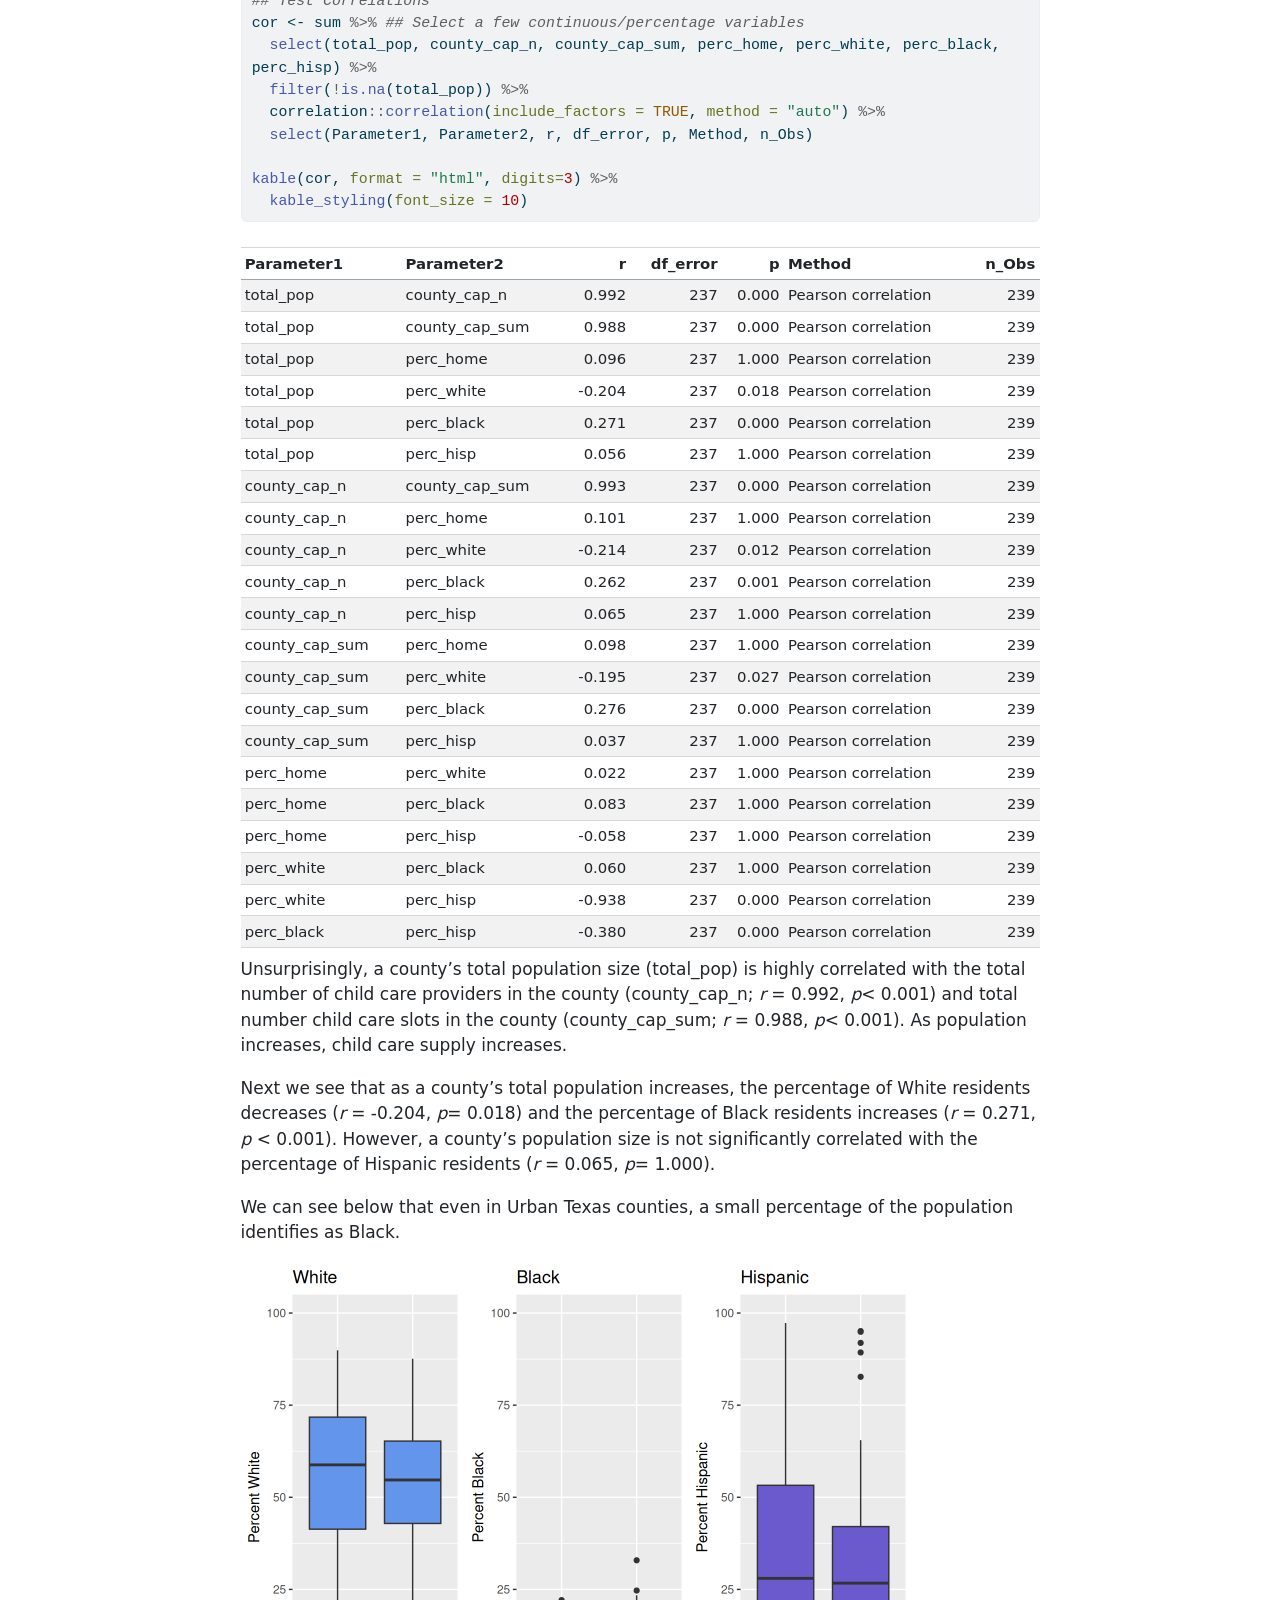
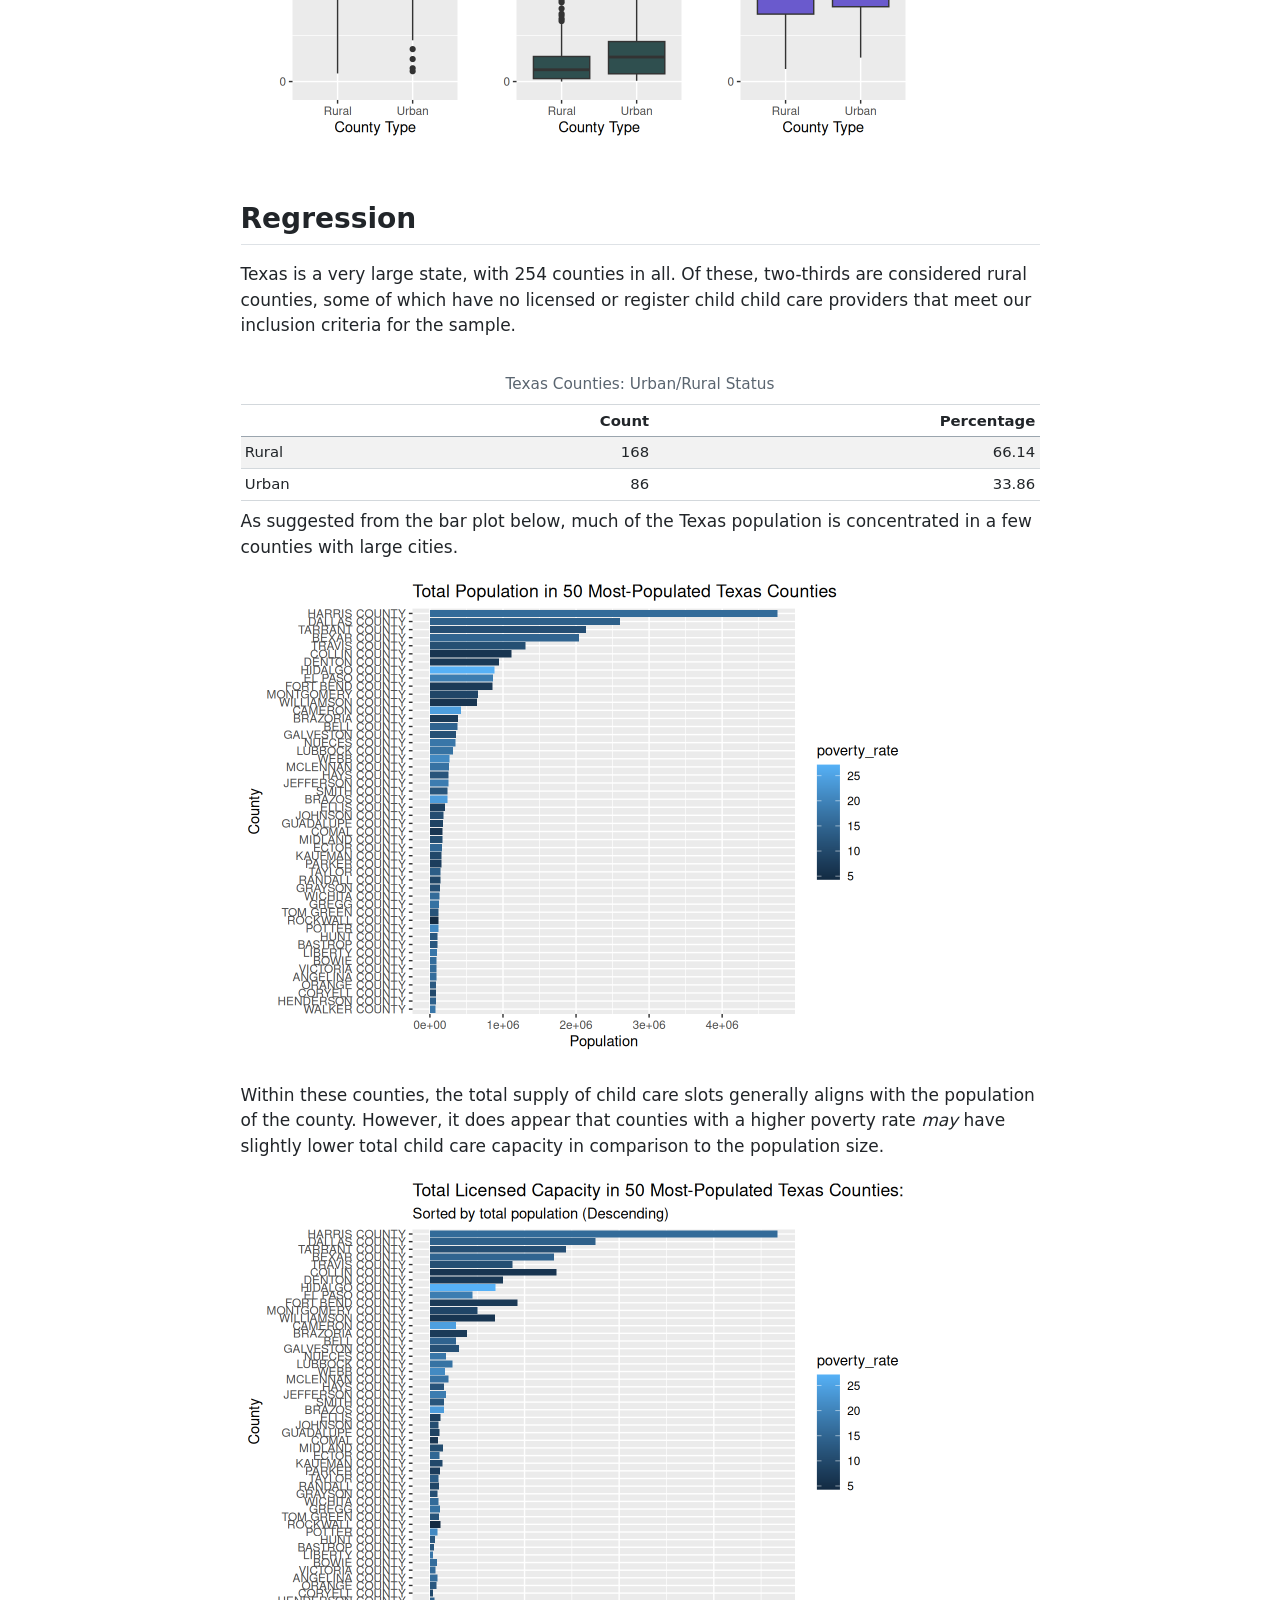
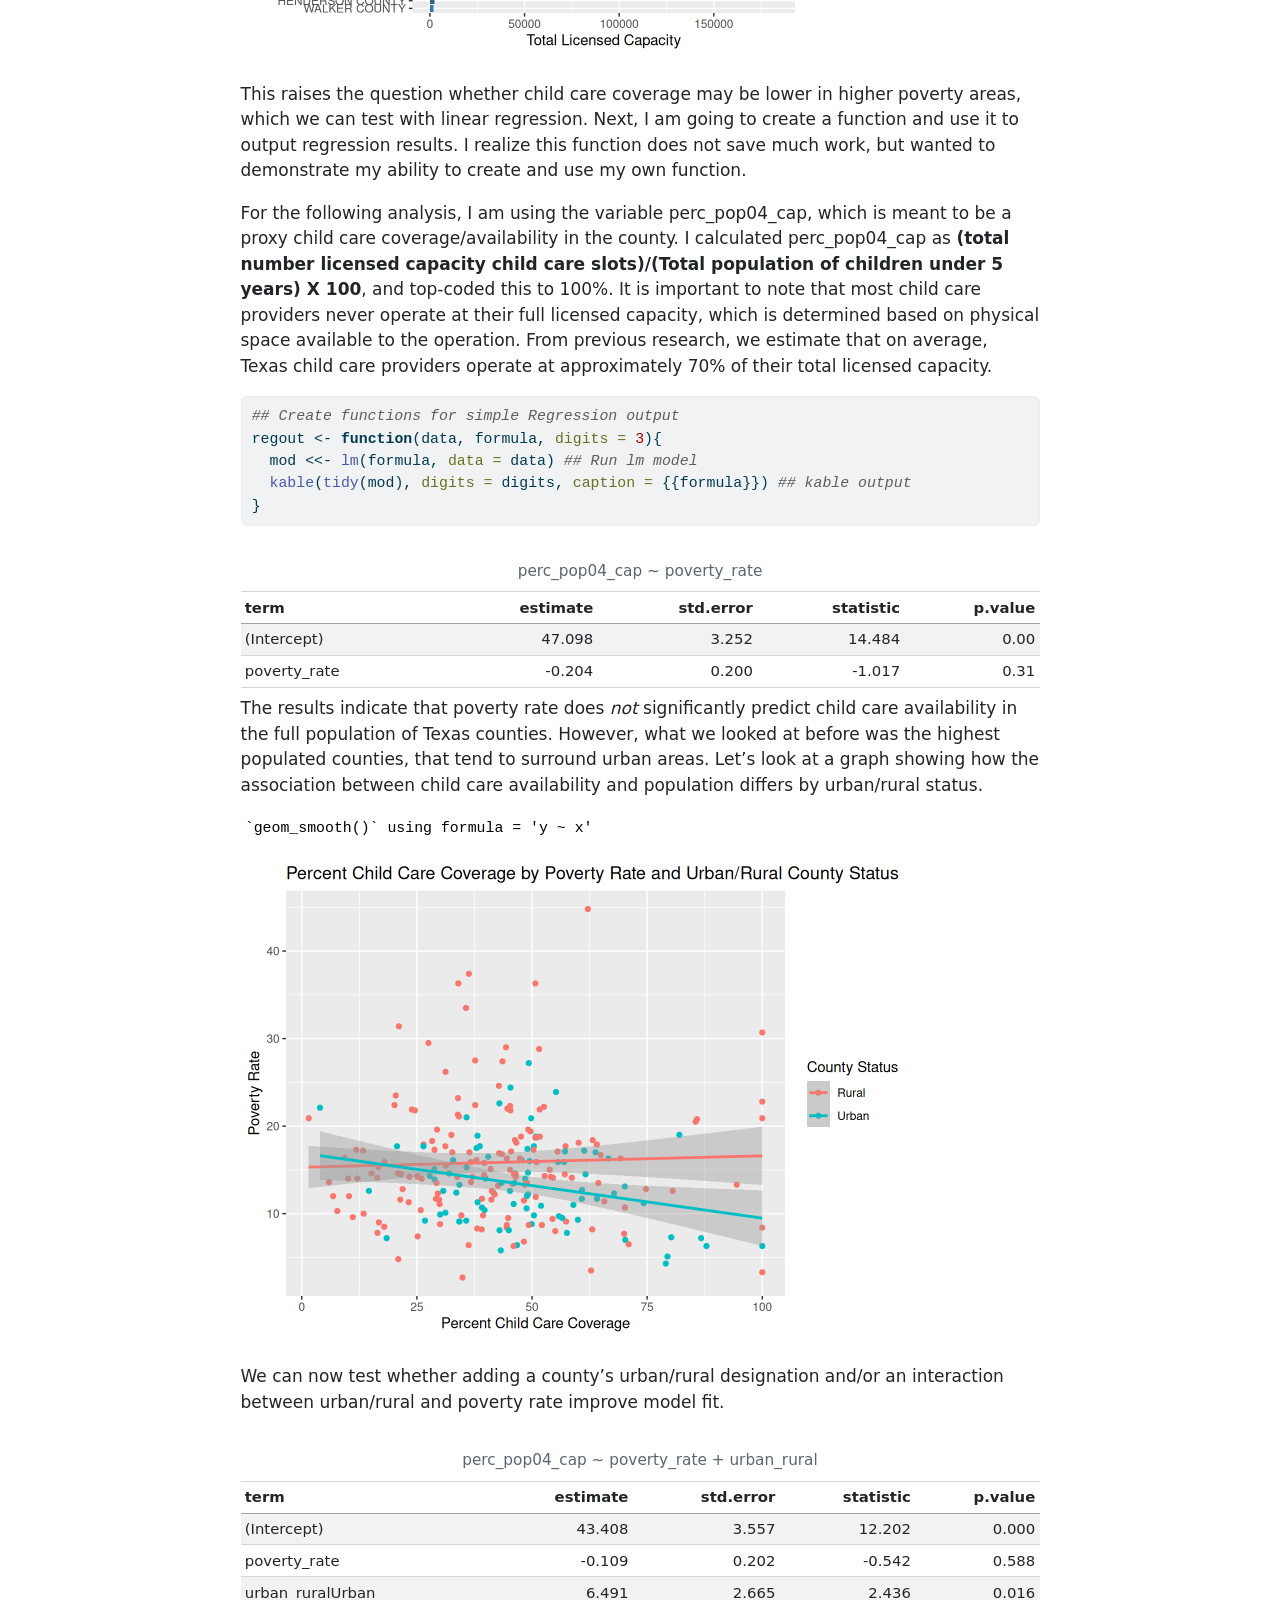
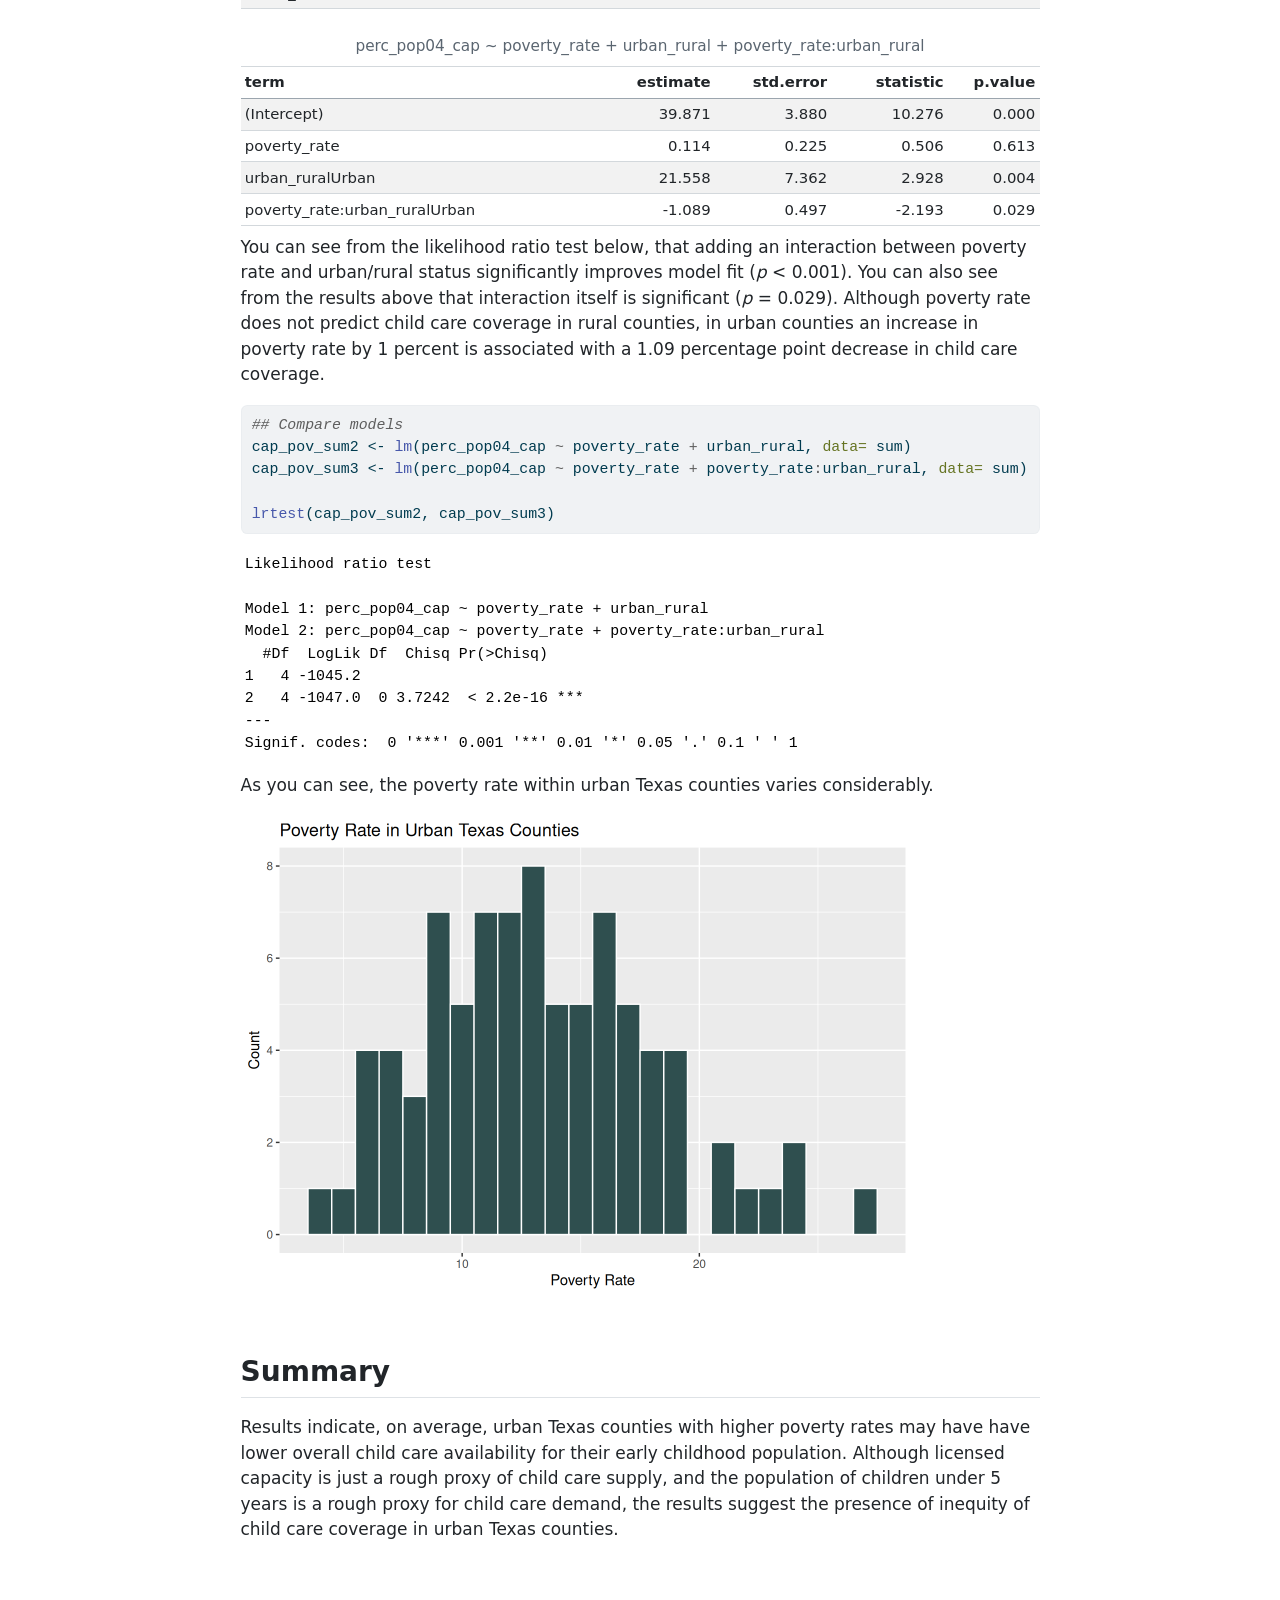
==== commit fad9de6b: "Built site for gh-pages" ====
--- a/SampleQuartoDoe.html
+++ b/SampleQuartoDoe.html
@@ -107,7 +107,7 @@
 
 <section id="purpose" class="level1">
 <h1>Purpose</h1>
-<p>This Quarto document is designed to demonstrate some of my basic knowledge and skills using R.</p>
+<p>I created this Quarto document an informal demonstration some of my basic knowledge and skills using R for data cleaning and analysis.</p>
 </section>
 <section id="quartormarkdown-use" class="level1">
 <h1>Quarto/Rmarkdown Use</h1>
@@ -137,7 +137,7 @@
 <div class="cell">
 <div class="sourceCode cell-code" id="cb1"><pre class="sourceCode r code-with-copy"><code class="sourceCode r"><span id="cb1-1"><a href="#cb1-1" aria-hidden="true" tabindex="-1"></a><span class="co"># Get Census Data ####</span></span>
 <span id="cb1-2"><a href="#cb1-2" aria-hidden="true" tabindex="-1"></a></span>
-<span id="cb1-3"><a href="#cb1-3" aria-hidden="true" tabindex="-1"></a><span class="co"># census_api_key("288a7aed7ac29b4739f8b2870535a07a1f6cf3c6")</span></span>
+<span id="cb1-3"><a href="#cb1-3" aria-hidden="true" tabindex="-1"></a><span class="co"># census_api_key("[Insert your Census API key here]")</span></span>
 <span id="cb1-4"><a href="#cb1-4" aria-hidden="true" tabindex="-1"></a></span>
 <span id="cb1-5"><a href="#cb1-5" aria-hidden="true" tabindex="-1"></a><span class="co"># Here are the variable names and descriptions we are collecting:</span></span>
 <span id="cb1-6"><a href="#cb1-6" aria-hidden="true" tabindex="-1"></a>  <span class="co"># DP05_0005E      Estimate!!SEX AND AGE!!Total population!!Under 5 years</span></span>
@@ -315,7 +315,7 @@
 </section>
 <section id="urbanrural-status" class="level2">
 <h2 class="anchored" data-anchor-id="urbanrural-status">Urban/Rural Status</h2>
-<p>Rural Urban Continuum codes were downloaded from the <a href="https://www.ers.usda.gov/data-products/rural-urban-continuum-codes">USDA Economic Research Service</a></p>
+<p>Rural Urban Continuum codes were downloaded from the <a href="https://www.ers.usda.gov/data-products/rural-urban-continuum-codes">USDA Economic Research Service</a>.</p>
 <div class="cell">
 <div class="sourceCode cell-code" id="cb3"><pre class="sourceCode r code-with-copy"><code class="sourceCode r"><span id="cb3-1"><a href="#cb3-1" aria-hidden="true" tabindex="-1"></a><span class="do">## Urban and Rural status ####</span></span>
 <span id="cb3-2"><a href="#cb3-2" aria-hidden="true" tabindex="-1"></a><span class="do">## Read in urban/rural county (Downloaded from https://www.ers.usda.gov/data-products/rural-urban-continuum-codes)</span></span>
@@ -334,68 +334,67 @@
 </section>
 <section id="texas-child-care-data" class="level2">
 <h2 class="anchored" data-anchor-id="texas-child-care-data">Texas Child Care Data</h2>
-<p>The Texas Child Care Data was downloaded from the <a href="https://data.texas.gov/See-Category-Tile/HHSC-CCL-Daycare-and-Residential-Operations-Data/bc5r-88dy/about_data">Texas Open Data Portal</a></p>
+<p>The Texas Child Care Data was downloaded from the <a href="https://data.texas.gov/See-Category-Tile/HHSC-CCL-Daycare-and-Residential-Operations-Data/bc5r-88dy/about_data">Texas Open Data Portal</a>.</p>
 <div class="cell">
 <div class="sourceCode cell-code" id="cb4"><pre class="sourceCode r code-with-copy"><code class="sourceCode r"><span id="cb4-1"><a href="#cb4-1" aria-hidden="true" tabindex="-1"></a><span class="co"># Child Care Data ####</span></span>
 <span id="cb4-2"><a href="#cb4-2" aria-hidden="true" tabindex="-1"></a><span class="do">## Open Child Care Data #### </span></span>
 <span id="cb4-3"><a href="#cb4-3" aria-hidden="true" tabindex="-1"></a><span class="do">## Downloaded from https://data.texas.gov/See-Category-Tile/HHSC-CCL-Daycare-and-Residential-Operations-Data/bc5r-88dy/about_data</span></span>
-<span id="cb4-4"><a href="#cb4-4" aria-hidden="true" tabindex="-1"></a>  </span>
-<span id="cb4-5"><a href="#cb4-5" aria-hidden="true" tabindex="-1"></a>cc <span class="ot">&lt;-</span> <span class="fu">read_csv</span>(<span class="st">"/home/hilary/Documents/R/RExample/HHSC_CCL_Daycare_and_Residential_Operations_Data_20250406.csv"</span>) </span>
-<span id="cb4-6"><a href="#cb4-6" aria-hidden="true" tabindex="-1"></a></span>
-<span id="cb4-7"><a href="#cb4-7" aria-hidden="true" tabindex="-1"></a><span class="do">## Prepare for joining with census_demo. Requires County name to be uppercase without COUNTY word</span></span>
-<span id="cb4-8"><a href="#cb4-8" aria-hidden="true" tabindex="-1"></a>cc <span class="ot">&lt;-</span> cc <span class="sc">%&gt;%</span> </span>
-<span id="cb4-9"><a href="#cb4-9" aria-hidden="true" tabindex="-1"></a>  <span class="fu">mutate</span>(<span class="at">county =</span> <span class="st">"COUNTY"</span>) <span class="sc">%&gt;%</span> </span>
-<span id="cb4-10"><a href="#cb4-10" aria-hidden="true" tabindex="-1"></a>  <span class="fu">mutate</span>(<span class="at">county_name=</span><span class="fu">paste</span>(COUNTY, county, <span class="at">sep =</span> <span class="st">" "</span>)) <span class="sc">%&gt;%</span></span>
-<span id="cb4-11"><a href="#cb4-11" aria-hidden="true" tabindex="-1"></a>  <span class="fu">mutate</span>(<span class="fu">case_when</span>(county_name <span class="sc">==</span> <span class="st">"DEAFSMITH COUNTY"</span> <span class="sc">~</span> <span class="st">"DEAF SMITH COUNTY"</span>,</span>
-<span id="cb4-12"><a href="#cb4-12" aria-hidden="true" tabindex="-1"></a>                   <span class="cn">TRUE</span> <span class="sc">~</span> county_name )) <span class="sc">%&gt;%</span> </span>
-<span id="cb4-13"><a href="#cb4-13" aria-hidden="true" tabindex="-1"></a>  <span class="fu">select</span>(<span class="sc">!</span>county)</span>
-<span id="cb4-14"><a href="#cb4-14" aria-hidden="true" tabindex="-1"></a>  </span>
-<span id="cb4-15"><a href="#cb4-15" aria-hidden="true" tabindex="-1"></a><span class="do">##Join census_demo with child care data</span></span>
-<span id="cb4-16"><a href="#cb4-16" aria-hidden="true" tabindex="-1"></a>df <span class="ot">&lt;-</span> census_demo <span class="sc">%&gt;%</span> </span>
-<span id="cb4-17"><a href="#cb4-17" aria-hidden="true" tabindex="-1"></a> <span class="fu">full_join</span>(cc)</span>
-<span id="cb4-18"><a href="#cb4-18" aria-hidden="true" tabindex="-1"></a></span>
-<span id="cb4-19"><a href="#cb4-19" aria-hidden="true" tabindex="-1"></a><span class="do">## Clean up Child Care data ####</span></span>
-<span id="cb4-20"><a href="#cb4-20" aria-hidden="true" tabindex="-1"></a>  <span class="do">## Remove non-traditional child care programs, and combine registered and licensed child care homes as "Home"s</span></span>
-<span id="cb4-21"><a href="#cb4-21" aria-hidden="true" tabindex="-1"></a>df <span class="ot">&lt;-</span> df <span class="sc">%&gt;%</span> </span>
-<span id="cb4-22"><a href="#cb4-22" aria-hidden="true" tabindex="-1"></a>  <span class="fu">filter</span>(OPERATION_TYPE <span class="sc">!=</span> <span class="st">"Child Placing Agency"</span> <span class="sc">&amp;</span> OPERATION_TYPE <span class="sc">!=</span> <span class="st">"General Residential Operation"</span> <span class="sc">&amp;</span> OPERATION_TYPE <span class="sc">!=</span> <span class="st">"Listed Family Home"</span>)  <span class="sc">%&gt;%</span> </span>
-<span id="cb4-23"><a href="#cb4-23" aria-hidden="true" tabindex="-1"></a>  <span class="fu">filter</span>( <span class="fu">is.na</span>(CARE_TYPE) <span class="sc">|</span> (CARE_TYPE <span class="sc">!=</span> <span class="st">"Before/After School Program"</span> <span class="sc">&amp;</span> CARE_TYPE <span class="sc">!=</span> <span class="st">"School Age Program"</span>)) <span class="sc">%&gt;%</span> </span>
-<span id="cb4-24"><a href="#cb4-24" aria-hidden="true" tabindex="-1"></a>  <span class="fu">filter</span>(TEMPORARILY_CLOSED <span class="sc">!=</span> <span class="st">"YES"</span>) <span class="sc">%&gt;%</span> </span>
-<span id="cb4-25"><a href="#cb4-25" aria-hidden="true" tabindex="-1"></a>  <span class="fu">mutate</span>(<span class="at">operation_type =</span> OPERATION_TYPE) <span class="sc">%&gt;%</span> </span>
-<span id="cb4-26"><a href="#cb4-26" aria-hidden="true" tabindex="-1"></a>  <span class="fu">mutate</span>(<span class="at">prov_type =</span> <span class="fu">case_when</span>(operation_type <span class="sc">==</span> <span class="st">"Licensed Center"</span> <span class="sc">~</span> <span class="st">"Center"</span>,</span>
-<span id="cb4-27"><a href="#cb4-27" aria-hidden="true" tabindex="-1"></a>                               operation_type <span class="sc">==</span> <span class="st">"Registered Child-Care Home"</span> <span class="sc">~</span> <span class="st">"Home"</span>,</span>
-<span id="cb4-28"><a href="#cb4-28" aria-hidden="true" tabindex="-1"></a>                               operation_type <span class="sc">==</span> <span class="st">"Licensed Child-Care Home"</span> <span class="sc">~</span> <span class="st">"Home"</span>)</span>
-<span id="cb4-29"><a href="#cb4-29" aria-hidden="true" tabindex="-1"></a>         )</span>
-<span id="cb4-30"><a href="#cb4-30" aria-hidden="true" tabindex="-1"></a></span>
-<span id="cb4-31"><a href="#cb4-31" aria-hidden="true" tabindex="-1"></a><span class="do">## More cleaning. </span></span>
-<span id="cb4-32"><a href="#cb4-32" aria-hidden="true" tabindex="-1"></a>ccset <span class="ot">&lt;-</span> df <span class="sc">%&gt;%</span> </span>
-<span id="cb4-33"><a href="#cb4-33" aria-hidden="true" tabindex="-1"></a>  <span class="fu">select</span>(county, perc_white, perc_black, perc_hisp, poverty_rate, unemployment_rate, county_name, OPERATION_ID, OPERATION_NAME, LOCATION_ADDRESS, ACCEPTS_CHILD_CARE_SUBSIDIES, HOURS_OF_OPERATION, DAYS_OF_OPERATION, TOTAL_CAPACITY, prov_type, total_pop, urban_rural, pop04) <span class="sc">%&gt;%</span> <span class="do">##Trim dataset to variables we want</span></span>
-<span id="cb4-34"><a href="#cb4-34" aria-hidden="true" tabindex="-1"></a>  <span class="fu">rename_with</span>(tolower, <span class="at">.cols =</span> <span class="fu">everything</span>()) <span class="sc">%&gt;%</span> <span class="do">## Rename to lowercase for easier typing </span></span>
-<span id="cb4-35"><a href="#cb4-35" aria-hidden="true" tabindex="-1"></a>  <span class="fu">mutate</span>(<span class="at">prov_type =</span> <span class="fu">as.factor</span>(prov_type), <span class="do">## Convert to factor</span></span>
-<span id="cb4-36"><a href="#cb4-36" aria-hidden="true" tabindex="-1"></a>         <span class="at">county_name =</span> <span class="fu">as.factor</span>(county_name), <span class="do">## Convert to factor</span></span>
-<span id="cb4-37"><a href="#cb4-37" aria-hidden="true" tabindex="-1"></a>         <span class="at">days_of_operation =</span> <span class="fu">as.factor</span>(days_of_operation) <span class="do">## Convert to factor</span></span>
-<span id="cb4-38"><a href="#cb4-38" aria-hidden="true" tabindex="-1"></a>  ) <span class="sc">%&gt;%</span> </span>
-<span id="cb4-39"><a href="#cb4-39" aria-hidden="true" tabindex="-1"></a>  <span class="fu">mutate</span>(<span class="at">hours_open =</span> <span class="fu">str_split_i</span>(hours_of_operation, <span class="st">"-"</span>, <span class="dv">1</span>), <span class="do">## Isolate Opening Time</span></span>
-<span id="cb4-40"><a href="#cb4-40" aria-hidden="true" tabindex="-1"></a>         <span class="at">hours_close =</span> <span class="fu">str_split_i</span>(hours_of_operation, <span class="st">"-"</span>, <span class="dv">2</span>)) <span class="sc">%&gt;%</span> <span class="do">## Isolate Closing time</span></span>
-<span id="cb4-41"><a href="#cb4-41" aria-hidden="true" tabindex="-1"></a>  <span class="fu">mutate</span>(<span class="at">hours_close_hr =</span> <span class="fu">as.numeric</span>(<span class="fu">str_split_i</span>(hours_close, <span class="st">":"</span>, <span class="dv">1</span>)), <span class="do">## Isolate closing hour</span></span>
-<span id="cb4-42"><a href="#cb4-42" aria-hidden="true" tabindex="-1"></a>         <span class="at">hours_close_min =</span> <span class="fu">str_split_i</span>(hours_close, <span class="st">":"</span>, <span class="dv">2</span>), <span class="do">## Isolate closing minute = AM PM</span></span>
-<span id="cb4-43"><a href="#cb4-43" aria-hidden="true" tabindex="-1"></a>         <span class="at">hours_close_aft =</span> <span class="fu">str_split_i</span>(hours_close, <span class="st">" "</span>, <span class="dv">2</span>)) <span class="sc">%&gt;%</span> <span class="do">## Isolate AM vs. PM</span></span>
-<span id="cb4-44"><a href="#cb4-44" aria-hidden="true" tabindex="-1"></a>  <span class="fu">mutate</span>(<span class="at">hours_close_min =</span> <span class="fu">as.numeric</span>(<span class="fu">str_split_i</span>(hours_close_min, <span class="st">" "</span>, <span class="dv">1</span>))) <span class="sc">%&gt;%</span> <span class="do">## Isolate closing minute</span></span>
-<span id="cb4-45"><a href="#cb4-45" aria-hidden="true" tabindex="-1"></a>  <span class="fu">mutate</span>(<span class="at">hours_close_hrplus12 =</span> hours_close_hr <span class="sc">+</span> <span class="dv">12</span>) <span class="sc">%&gt;%</span> <span class="do">## Convert closing hour to 24-hour time (PM)</span></span>
-<span id="cb4-46"><a href="#cb4-46" aria-hidden="true" tabindex="-1"></a>  <span class="fu">mutate</span>(<span class="at">hours_close_hr24 =</span> <span class="fu">case_when</span>(hours_close_aft <span class="sc">==</span> <span class="st">"PM"</span> <span class="sc">~</span> hours_close_hrplus12, <span class="do">## Use 24-hour PM time if PM</span></span>
-<span id="cb4-47"><a href="#cb4-47" aria-hidden="true" tabindex="-1"></a>                                      hours_close_aft <span class="sc">==</span> <span class="st">"AM"</span> <span class="sc">~</span> hours_close_hr) <span class="do">## Use 24-hour AM time if AM</span></span>
-<span id="cb4-48"><a href="#cb4-48" aria-hidden="true" tabindex="-1"></a>         ) <span class="sc">%&gt;%</span> </span>
-<span id="cb4-49"><a href="#cb4-49" aria-hidden="true" tabindex="-1"></a>  <span class="fu">mutate</span>(<span class="at">hours_close_hr24 =</span> (hours_close_hr24<span class="sc">*</span><span class="dv">100</span>)<span class="sc">+</span>hours_close_min) <span class="sc">%&gt;%</span> <span class="do">## Multiply by 100 so 12 hours becomes 1200</span></span>
-<span id="cb4-50"><a href="#cb4-50" aria-hidden="true" tabindex="-1"></a>  <span class="fu">select</span>(<span class="sc">!</span><span class="fu">c</span>(hours_close_hr, hours_close_min, hours_close_hrplus12, hours_close_aft)) <span class="sc">%&gt;%</span> </span>
-<span id="cb4-51"><a href="#cb4-51" aria-hidden="true" tabindex="-1"></a>  <span class="fu">mutate</span>(<span class="at">open_aft_6 =</span> <span class="fu">case_when</span>(hours_close_hr24 <span class="sc">&gt;</span> <span class="dv">1800</span> <span class="sc">~</span> <span class="dv">1</span>, <span class="do">## Open_aft_6 = 1 if open past 6 pm</span></span>
-<span id="cb4-52"><a href="#cb4-52" aria-hidden="true" tabindex="-1"></a>                                          <span class="cn">TRUE</span> <span class="sc">~</span> <span class="dv">0</span>)) <span class="sc">%&gt;%</span> <span class="do">## Otherwise 0</span></span>
-<span id="cb4-53"><a href="#cb4-53" aria-hidden="true" tabindex="-1"></a>  <span class="fu">mutate</span>(<span class="at">open_wknd =</span> <span class="fu">case_when</span>(<span class="fu">str_detect</span>(days_of_operation, <span class="st">"Sat"</span>) <span class="sc">~</span> <span class="dv">1</span>, <span class="do">## Open weekend = 1 if open Saturday</span></span>
-<span id="cb4-54"><a href="#cb4-54" aria-hidden="true" tabindex="-1"></a>                               <span class="fu">str_detect</span>(days_of_operation, <span class="st">"Sun"</span>) <span class="sc">~</span> <span class="dv">1</span>, <span class="do">## or Sunday</span></span>
-<span id="cb4-55"><a href="#cb4-55" aria-hidden="true" tabindex="-1"></a>                               <span class="cn">TRUE</span> <span class="sc">~</span> <span class="dv">0</span>)) <span class="sc">%&gt;%</span> </span>
-<span id="cb4-56"><a href="#cb4-56" aria-hidden="true" tabindex="-1"></a>  <span class="fu">mutate</span>(<span class="at">urban_rural =</span> <span class="fu">as.factor</span>(urban_rural)) <span class="sc">%&gt;%</span> <span class="do">## Convert to factor</span></span>
-<span id="cb4-57"><a href="#cb4-57" aria-hidden="true" tabindex="-1"></a>  <span class="fu">mutate</span>(<span class="at">total_cap_home =</span> <span class="fu">case_when</span>(prov_type <span class="sc">==</span> <span class="st">"Home"</span> <span class="sc">~</span> total_capacity, <span class="do">## Total capacity just for Homes</span></span>
-<span id="cb4-58"><a href="#cb4-58" aria-hidden="true" tabindex="-1"></a>                                    <span class="cn">TRUE</span> <span class="sc">~</span> <span class="dv">0</span>),</span>
-<span id="cb4-59"><a href="#cb4-59" aria-hidden="true" tabindex="-1"></a>         <span class="at">total_cap_center =</span>  <span class="fu">case_when</span>(prov_type <span class="sc">==</span> <span class="st">"Center"</span> <span class="sc">~</span> total_capacity, <span class="do">## Total capacity just for Centers</span></span>
-<span id="cb4-60"><a href="#cb4-60" aria-hidden="true" tabindex="-1"></a>                                       <span class="cn">TRUE</span> <span class="sc">~</span> <span class="dv">0</span>))</span></code><button title="Copy to Clipboard" class="code-copy-button"><i class="bi"></i></button></pre></div>
+<span id="cb4-4"><a href="#cb4-4" aria-hidden="true" tabindex="-1"></a>cc <span class="ot">&lt;-</span> <span class="fu">read_csv</span>(<span class="st">"/home/hilary/Documents/R/RExample/HHSC_CCL_Daycare_and_Residential_Operations_Data_20250406.csv"</span>) </span>
+<span id="cb4-5"><a href="#cb4-5" aria-hidden="true" tabindex="-1"></a></span>
+<span id="cb4-6"><a href="#cb4-6" aria-hidden="true" tabindex="-1"></a><span class="do">## Prepare for joining with census_demo. Requires County name to be uppercase without COUNTY word</span></span>
+<span id="cb4-7"><a href="#cb4-7" aria-hidden="true" tabindex="-1"></a>cc <span class="ot">&lt;-</span> cc <span class="sc">%&gt;%</span> </span>
+<span id="cb4-8"><a href="#cb4-8" aria-hidden="true" tabindex="-1"></a>  <span class="fu">mutate</span>(<span class="at">county =</span> <span class="st">"COUNTY"</span>) <span class="sc">%&gt;%</span> </span>
+<span id="cb4-9"><a href="#cb4-9" aria-hidden="true" tabindex="-1"></a>  <span class="fu">mutate</span>(<span class="at">county_name=</span><span class="fu">paste</span>(COUNTY, county, <span class="at">sep =</span> <span class="st">" "</span>)) <span class="sc">%&gt;%</span></span>
+<span id="cb4-10"><a href="#cb4-10" aria-hidden="true" tabindex="-1"></a>  <span class="fu">mutate</span>(<span class="fu">case_when</span>(county_name <span class="sc">==</span> <span class="st">"DEAFSMITH COUNTY"</span> <span class="sc">~</span> <span class="st">"DEAF SMITH COUNTY"</span>,</span>
+<span id="cb4-11"><a href="#cb4-11" aria-hidden="true" tabindex="-1"></a>                   <span class="cn">TRUE</span> <span class="sc">~</span> county_name )) <span class="sc">%&gt;%</span> </span>
+<span id="cb4-12"><a href="#cb4-12" aria-hidden="true" tabindex="-1"></a>  <span class="fu">select</span>(<span class="sc">!</span>county)</span>
+<span id="cb4-13"><a href="#cb4-13" aria-hidden="true" tabindex="-1"></a>  </span>
+<span id="cb4-14"><a href="#cb4-14" aria-hidden="true" tabindex="-1"></a><span class="do">##Join census_demo with child care data</span></span>
+<span id="cb4-15"><a href="#cb4-15" aria-hidden="true" tabindex="-1"></a>df <span class="ot">&lt;-</span> census_demo <span class="sc">%&gt;%</span> </span>
+<span id="cb4-16"><a href="#cb4-16" aria-hidden="true" tabindex="-1"></a> <span class="fu">full_join</span>(cc)</span>
+<span id="cb4-17"><a href="#cb4-17" aria-hidden="true" tabindex="-1"></a></span>
+<span id="cb4-18"><a href="#cb4-18" aria-hidden="true" tabindex="-1"></a><span class="do">## Clean up Child Care data ####</span></span>
+<span id="cb4-19"><a href="#cb4-19" aria-hidden="true" tabindex="-1"></a>  <span class="do">## Remove non-traditional child care programs and combine registered and licensed child care homes as "Home"s</span></span>
+<span id="cb4-20"><a href="#cb4-20" aria-hidden="true" tabindex="-1"></a>df <span class="ot">&lt;-</span> df <span class="sc">%&gt;%</span> </span>
+<span id="cb4-21"><a href="#cb4-21" aria-hidden="true" tabindex="-1"></a>  <span class="fu">filter</span>(OPERATION_TYPE <span class="sc">!=</span> <span class="st">"Child Placing Agency"</span> <span class="sc">&amp;</span> OPERATION_TYPE <span class="sc">!=</span> <span class="st">"General Residential Operation"</span> <span class="sc">&amp;</span> OPERATION_TYPE <span class="sc">!=</span> <span class="st">"Listed Family Home"</span>)  <span class="sc">%&gt;%</span> </span>
+<span id="cb4-22"><a href="#cb4-22" aria-hidden="true" tabindex="-1"></a>  <span class="fu">filter</span>( <span class="fu">is.na</span>(CARE_TYPE) <span class="sc">|</span> (CARE_TYPE <span class="sc">!=</span> <span class="st">"Before/After School Program"</span> <span class="sc">&amp;</span> CARE_TYPE <span class="sc">!=</span> <span class="st">"School Age Program"</span>)) <span class="sc">%&gt;%</span> </span>
+<span id="cb4-23"><a href="#cb4-23" aria-hidden="true" tabindex="-1"></a>  <span class="fu">filter</span>(TEMPORARILY_CLOSED <span class="sc">!=</span> <span class="st">"YES"</span>) <span class="sc">%&gt;%</span> </span>
+<span id="cb4-24"><a href="#cb4-24" aria-hidden="true" tabindex="-1"></a>  <span class="fu">mutate</span>(<span class="at">operation_type =</span> OPERATION_TYPE) <span class="sc">%&gt;%</span> </span>
+<span id="cb4-25"><a href="#cb4-25" aria-hidden="true" tabindex="-1"></a>  <span class="fu">mutate</span>(<span class="at">prov_type =</span> <span class="fu">case_when</span>(operation_type <span class="sc">==</span> <span class="st">"Licensed Center"</span> <span class="sc">~</span> <span class="st">"Center"</span>,</span>
+<span id="cb4-26"><a href="#cb4-26" aria-hidden="true" tabindex="-1"></a>                               operation_type <span class="sc">==</span> <span class="st">"Registered Child-Care Home"</span> <span class="sc">~</span> <span class="st">"Home"</span>,</span>
+<span id="cb4-27"><a href="#cb4-27" aria-hidden="true" tabindex="-1"></a>                               operation_type <span class="sc">==</span> <span class="st">"Licensed Child-Care Home"</span> <span class="sc">~</span> <span class="st">"Home"</span>)</span>
+<span id="cb4-28"><a href="#cb4-28" aria-hidden="true" tabindex="-1"></a>         )</span>
+<span id="cb4-29"><a href="#cb4-29" aria-hidden="true" tabindex="-1"></a></span>
+<span id="cb4-30"><a href="#cb4-30" aria-hidden="true" tabindex="-1"></a><span class="do">## More cleaning. </span></span>
+<span id="cb4-31"><a href="#cb4-31" aria-hidden="true" tabindex="-1"></a>ccset <span class="ot">&lt;-</span> df <span class="sc">%&gt;%</span> </span>
+<span id="cb4-32"><a href="#cb4-32" aria-hidden="true" tabindex="-1"></a>  <span class="fu">select</span>(county, perc_white, perc_black, perc_hisp, poverty_rate, unemployment_rate, county_name, OPERATION_ID, OPERATION_NAME, LOCATION_ADDRESS, ACCEPTS_CHILD_CARE_SUBSIDIES, HOURS_OF_OPERATION, DAYS_OF_OPERATION, TOTAL_CAPACITY, prov_type, total_pop, urban_rural, pop04) <span class="sc">%&gt;%</span> <span class="do">##Trim data set to variables we want</span></span>
+<span id="cb4-33"><a href="#cb4-33" aria-hidden="true" tabindex="-1"></a>  <span class="fu">rename_with</span>(tolower, <span class="at">.cols =</span> <span class="fu">everything</span>()) <span class="sc">%&gt;%</span> <span class="do">## Rename to lowercase for easier typing </span></span>
+<span id="cb4-34"><a href="#cb4-34" aria-hidden="true" tabindex="-1"></a>  <span class="fu">mutate</span>(<span class="at">prov_type =</span> <span class="fu">as.factor</span>(prov_type), <span class="do">## Convert to factor</span></span>
+<span id="cb4-35"><a href="#cb4-35" aria-hidden="true" tabindex="-1"></a>         <span class="at">county_name =</span> <span class="fu">as.factor</span>(county_name), <span class="do">## Convert to factor</span></span>
+<span id="cb4-36"><a href="#cb4-36" aria-hidden="true" tabindex="-1"></a>         <span class="at">days_of_operation =</span> <span class="fu">as.factor</span>(days_of_operation) <span class="do">## Convert to factor</span></span>
+<span id="cb4-37"><a href="#cb4-37" aria-hidden="true" tabindex="-1"></a>  ) <span class="sc">%&gt;%</span> </span>
+<span id="cb4-38"><a href="#cb4-38" aria-hidden="true" tabindex="-1"></a>  <span class="fu">mutate</span>(<span class="at">hours_open =</span> <span class="fu">str_split_i</span>(hours_of_operation, <span class="st">"-"</span>, <span class="dv">1</span>), <span class="do">## Isolate Opening Time</span></span>
+<span id="cb4-39"><a href="#cb4-39" aria-hidden="true" tabindex="-1"></a>         <span class="at">hours_close =</span> <span class="fu">str_split_i</span>(hours_of_operation, <span class="st">"-"</span>, <span class="dv">2</span>)) <span class="sc">%&gt;%</span> <span class="do">## Isolate Closing time</span></span>
+<span id="cb4-40"><a href="#cb4-40" aria-hidden="true" tabindex="-1"></a>  <span class="fu">mutate</span>(<span class="at">hours_close_hr =</span> <span class="fu">as.numeric</span>(<span class="fu">str_split_i</span>(hours_close, <span class="st">":"</span>, <span class="dv">1</span>)), <span class="do">## Isolate closing hour</span></span>
+<span id="cb4-41"><a href="#cb4-41" aria-hidden="true" tabindex="-1"></a>         <span class="at">hours_close_min =</span> <span class="fu">str_split_i</span>(hours_close, <span class="st">":"</span>, <span class="dv">2</span>), <span class="do">## Isolate closing minute = AM PM</span></span>
+<span id="cb4-42"><a href="#cb4-42" aria-hidden="true" tabindex="-1"></a>         <span class="at">hours_close_aft =</span> <span class="fu">str_split_i</span>(hours_close, <span class="st">" "</span>, <span class="dv">2</span>)) <span class="sc">%&gt;%</span> <span class="do">## Isolate AM vs. PM</span></span>
+<span id="cb4-43"><a href="#cb4-43" aria-hidden="true" tabindex="-1"></a>  <span class="fu">mutate</span>(<span class="at">hours_close_min =</span> <span class="fu">as.numeric</span>(<span class="fu">str_split_i</span>(hours_close_min, <span class="st">" "</span>, <span class="dv">1</span>))) <span class="sc">%&gt;%</span> <span class="do">## Isolate closing minute</span></span>
+<span id="cb4-44"><a href="#cb4-44" aria-hidden="true" tabindex="-1"></a>  <span class="fu">mutate</span>(<span class="at">hours_close_hrplus12 =</span> hours_close_hr <span class="sc">+</span> <span class="dv">12</span>) <span class="sc">%&gt;%</span> <span class="do">## Convert closing hour to 24-hour time (PM)</span></span>
+<span id="cb4-45"><a href="#cb4-45" aria-hidden="true" tabindex="-1"></a>  <span class="fu">mutate</span>(<span class="at">hours_close_hr24 =</span> <span class="fu">case_when</span>(hours_close_aft <span class="sc">==</span> <span class="st">"PM"</span> <span class="sc">~</span> hours_close_hrplus12, <span class="do">## Use 24-hour PM time if PM</span></span>
+<span id="cb4-46"><a href="#cb4-46" aria-hidden="true" tabindex="-1"></a>                                      hours_close_aft <span class="sc">==</span> <span class="st">"AM"</span> <span class="sc">~</span> hours_close_hr) <span class="do">## Use 24-hour AM time if AM</span></span>
+<span id="cb4-47"><a href="#cb4-47" aria-hidden="true" tabindex="-1"></a>         ) <span class="sc">%&gt;%</span> </span>
+<span id="cb4-48"><a href="#cb4-48" aria-hidden="true" tabindex="-1"></a>  <span class="fu">mutate</span>(<span class="at">hours_close_hr24 =</span> (hours_close_hr24<span class="sc">*</span><span class="dv">100</span>)<span class="sc">+</span>hours_close_min) <span class="sc">%&gt;%</span> <span class="do">## Multiply by 100 so 12 hours becomes 1200</span></span>
+<span id="cb4-49"><a href="#cb4-49" aria-hidden="true" tabindex="-1"></a>  <span class="fu">select</span>(<span class="sc">!</span><span class="fu">c</span>(hours_close_hr, hours_close_min, hours_close_hrplus12, hours_close_aft)) <span class="sc">%&gt;%</span> </span>
+<span id="cb4-50"><a href="#cb4-50" aria-hidden="true" tabindex="-1"></a>  <span class="fu">mutate</span>(<span class="at">open_aft_6 =</span> <span class="fu">case_when</span>(hours_close_hr24 <span class="sc">&gt;</span> <span class="dv">1800</span> <span class="sc">~</span> <span class="dv">1</span>, <span class="do">## Open_aft_6 = 1 if open past 6 pm</span></span>
+<span id="cb4-51"><a href="#cb4-51" aria-hidden="true" tabindex="-1"></a>                                          <span class="cn">TRUE</span> <span class="sc">~</span> <span class="dv">0</span>)) <span class="sc">%&gt;%</span> <span class="do">## Otherwise 0</span></span>
+<span id="cb4-52"><a href="#cb4-52" aria-hidden="true" tabindex="-1"></a>  <span class="fu">mutate</span>(<span class="at">open_wknd =</span> <span class="fu">case_when</span>(<span class="fu">str_detect</span>(days_of_operation, <span class="st">"Sat"</span>) <span class="sc">~</span> <span class="dv">1</span>, <span class="do">## Open weekend = 1 if open Saturday</span></span>
+<span id="cb4-53"><a href="#cb4-53" aria-hidden="true" tabindex="-1"></a>                               <span class="fu">str_detect</span>(days_of_operation, <span class="st">"Sun"</span>) <span class="sc">~</span> <span class="dv">1</span>, <span class="do">## or Sunday</span></span>
+<span id="cb4-54"><a href="#cb4-54" aria-hidden="true" tabindex="-1"></a>                               <span class="cn">TRUE</span> <span class="sc">~</span> <span class="dv">0</span>)) <span class="sc">%&gt;%</span> </span>
+<span id="cb4-55"><a href="#cb4-55" aria-hidden="true" tabindex="-1"></a>  <span class="fu">mutate</span>(<span class="at">urban_rural =</span> <span class="fu">as.factor</span>(urban_rural)) <span class="sc">%&gt;%</span> <span class="do">## Convert to factor</span></span>
+<span id="cb4-56"><a href="#cb4-56" aria-hidden="true" tabindex="-1"></a>  <span class="fu">mutate</span>(<span class="at">total_cap_home =</span> <span class="fu">case_when</span>(prov_type <span class="sc">==</span> <span class="st">"Home"</span> <span class="sc">~</span> total_capacity, <span class="do">## Total capacity just for Homes</span></span>
+<span id="cb4-57"><a href="#cb4-57" aria-hidden="true" tabindex="-1"></a>                                    <span class="cn">TRUE</span> <span class="sc">~</span> <span class="dv">0</span>),</span>
+<span id="cb4-58"><a href="#cb4-58" aria-hidden="true" tabindex="-1"></a>         <span class="at">total_cap_center =</span>  <span class="fu">case_when</span>(prov_type <span class="sc">==</span> <span class="st">"Center"</span> <span class="sc">~</span> total_capacity, <span class="do">## Total capacity just for Centers</span></span>
+<span id="cb4-59"><a href="#cb4-59" aria-hidden="true" tabindex="-1"></a>                                       <span class="cn">TRUE</span> <span class="sc">~</span> <span class="dv">0</span>))</span></code><button title="Copy to Clipboard" class="code-copy-button"><i class="bi"></i></button></pre></div>
 </div>
 </section>
 <section id="collapse-to-county-level-values" class="level2">
@@ -737,7 +736,7 @@
 <div class="cell-output-display">
 <div>
 <figure class="figure">
-<p><img src="SampleQuartoDoe_files/figure-html/Barplot1-1.png" class="img-fluid figure-img" width="672"></p>
+<p><img src="SampleQuartoDoe_files/figure-html/Bar%20plot1-1.png" class="img-fluid figure-img" width="672"></p>
 </figure>
 </div>
 </div>
@@ -747,7 +746,7 @@
 <div class="cell-output-display">
 <div>
 <figure class="figure">
-<p><img src="SampleQuartoDoe_files/figure-html/Barplot2-1.png" class="img-fluid figure-img" width="672"></p>
+<p><img src="SampleQuartoDoe_files/figure-html/Bar%20plot2-1.png" class="img-fluid figure-img" width="672"></p>
 </figure>
 </div>
 </div>
@@ -897,7 +896,7 @@
 </table>
 </div>
 </div>
-<p>You can see from the likelihood ratio test below, that adding an interaction between poverty rate and urban/rural status significantly improves model fit (<em>p</em> &lt; .000). You can also see from the results above that interaction itself is significant (<em>p</em> = 0029). Although poverty rate does not predict child care coverage in rural counties, in urban counties an increase in poverty rate by 1 percent is associated with a 1.09 percentage point decrease in child care coverage.</p>
+<p>You can see from the likelihood ratio test below, that adding an interaction between poverty rate and urban/rural status significantly improves model fit (<em>p</em> &lt; 0.001). You can also see from the results above that interaction itself is significant (<em>p</em> = 0.029). Although poverty rate does not predict child care coverage in rural counties, in urban counties an increase in poverty rate by 1 percent is associated with a 1.09 percentage point decrease in child care coverage.</p>
 <div class="cell">
 <div class="sourceCode cell-code" id="cb10"><pre class="sourceCode r code-with-copy"><code class="sourceCode r"><span id="cb10-1"><a href="#cb10-1" aria-hidden="true" tabindex="-1"></a><span class="do">## Compare models</span></span>
 <span id="cb10-2"><a href="#cb10-2" aria-hidden="true" tabindex="-1"></a>cap_pov_sum2 <span class="ot">&lt;-</span> <span class="fu">lm</span>(perc_pop04_cap <span class="sc">~</span> poverty_rate <span class="sc">+</span> urban_rural, <span class="at">data=</span> sum)</span>
@@ -929,7 +928,7 @@
 </section>
 <section id="summary" class="level2">
 <h2 class="anchored" data-anchor-id="summary">Summary</h2>
-<p>Analysis indicates that within urban Texas counties, on average counties with higher poverty rates may have have lower overall child care availability for their early childhood population. Although licensed capacity is just a rough proxy of child care supply and the population of children under 5 years is a rough proxy for child care demand, the results suggest that inequity of child care coverage may be present in urban Texas counties.</p>
+<p>Results indicate, on average, urban Texas counties with higher poverty rates may have have lower overall child care availability for their early childhood population. Although licensed capacity is just a rough proxy of child care supply, and the population of children under 5 years is a rough proxy for child care demand, the results suggest the presence of inequity of child care coverage in urban Texas counties.</p>
 </section>
 </section>
 
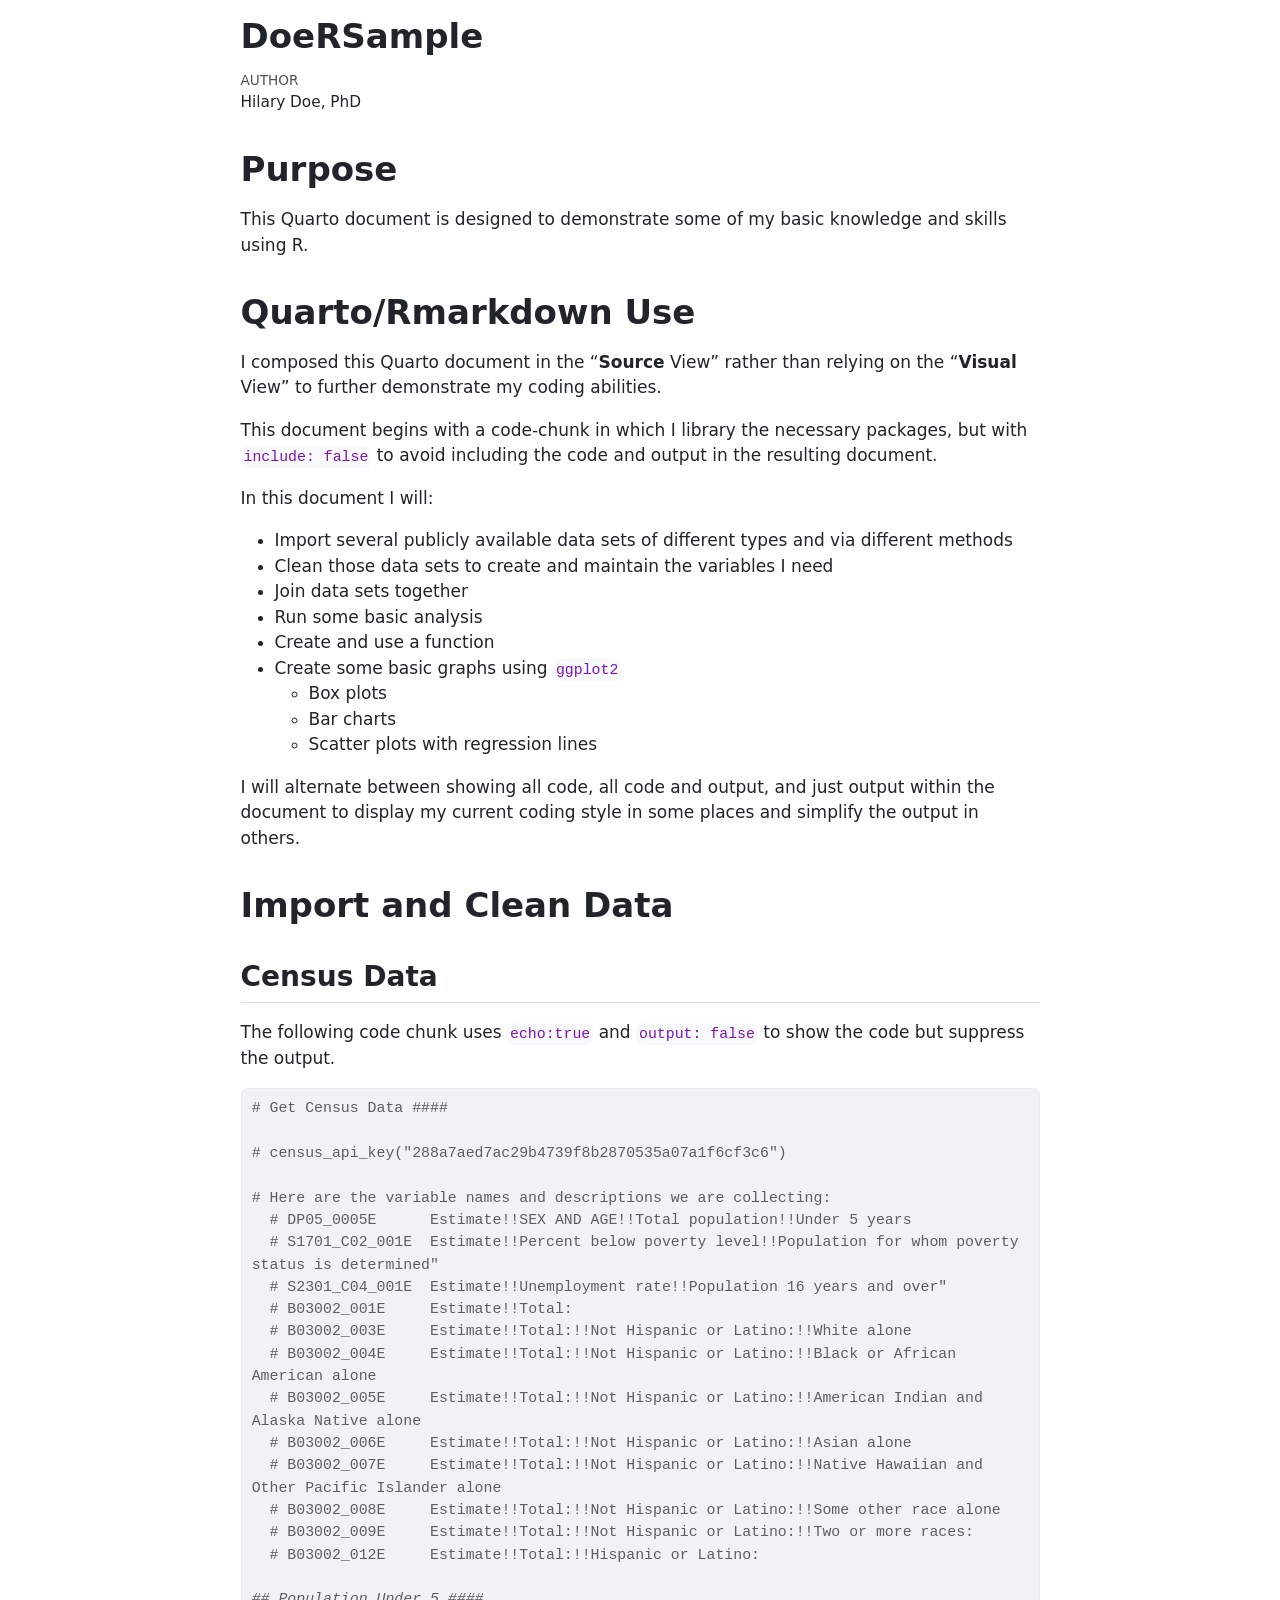
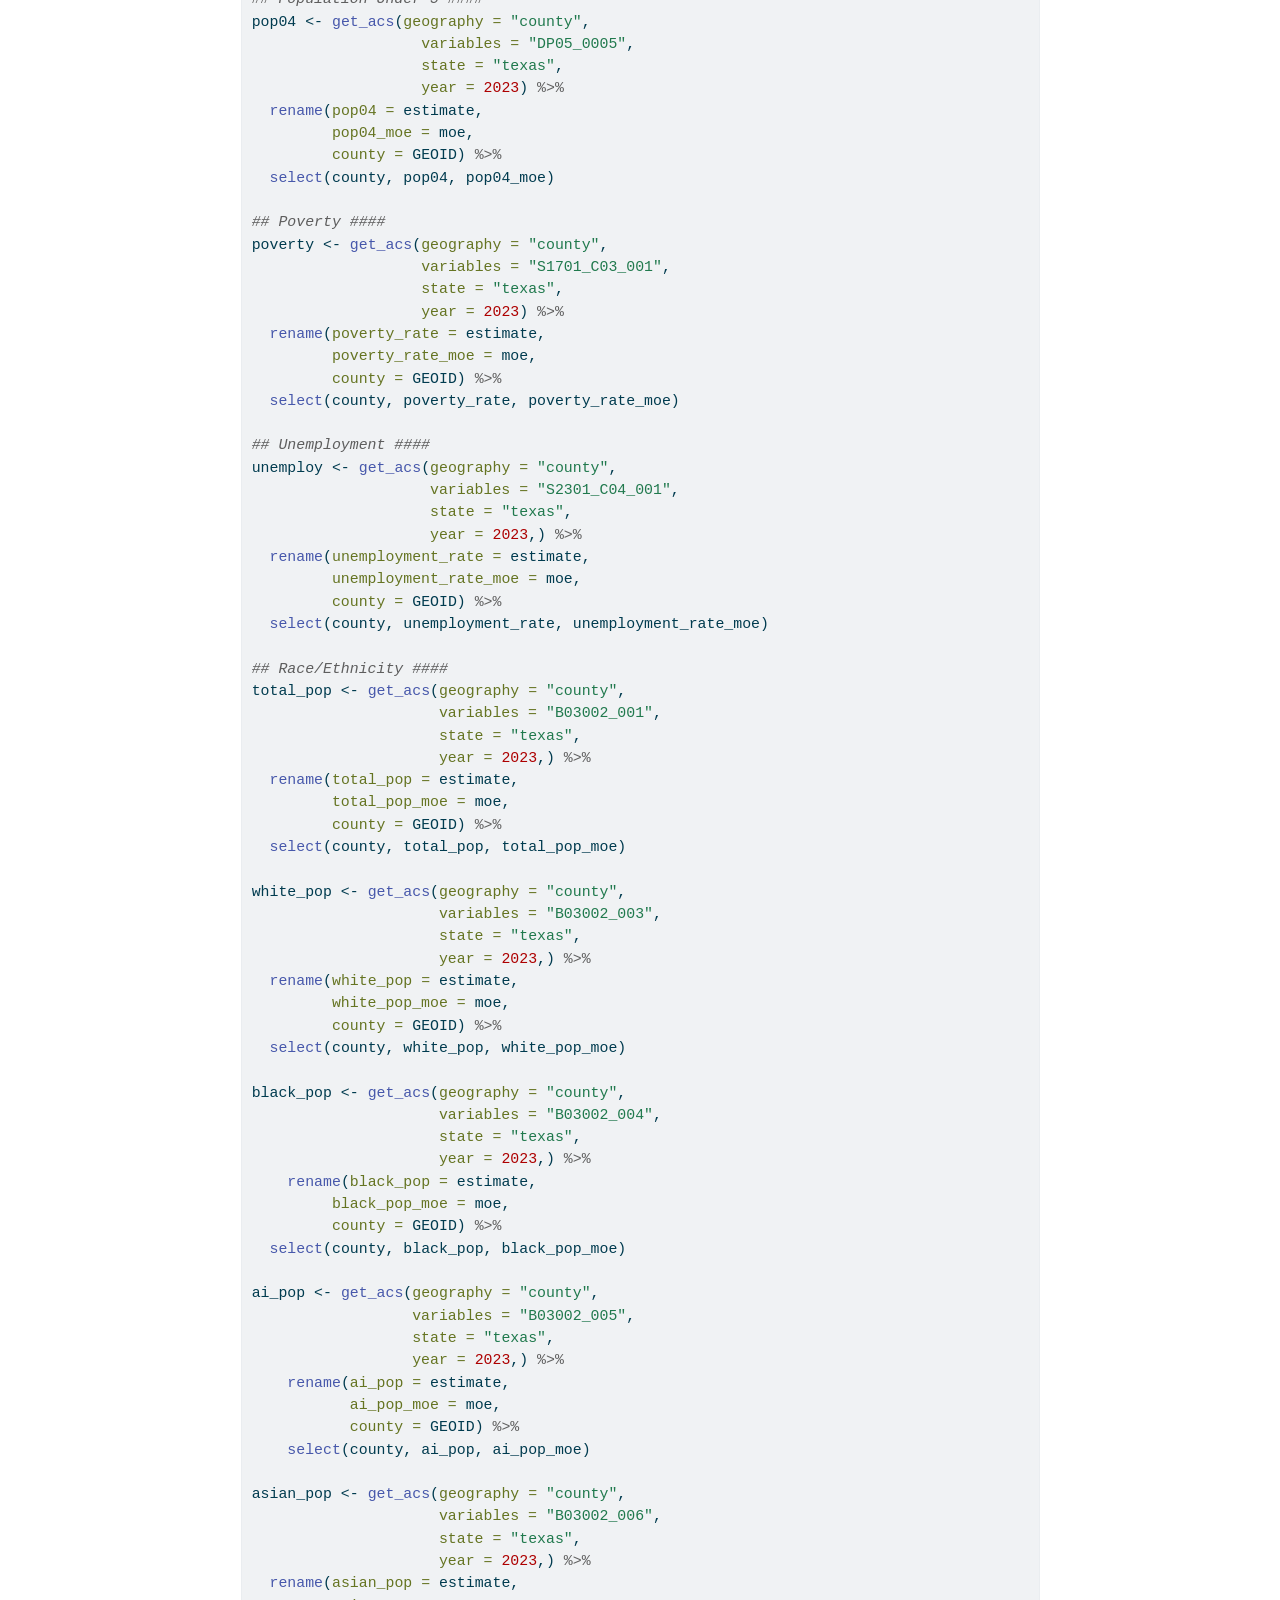
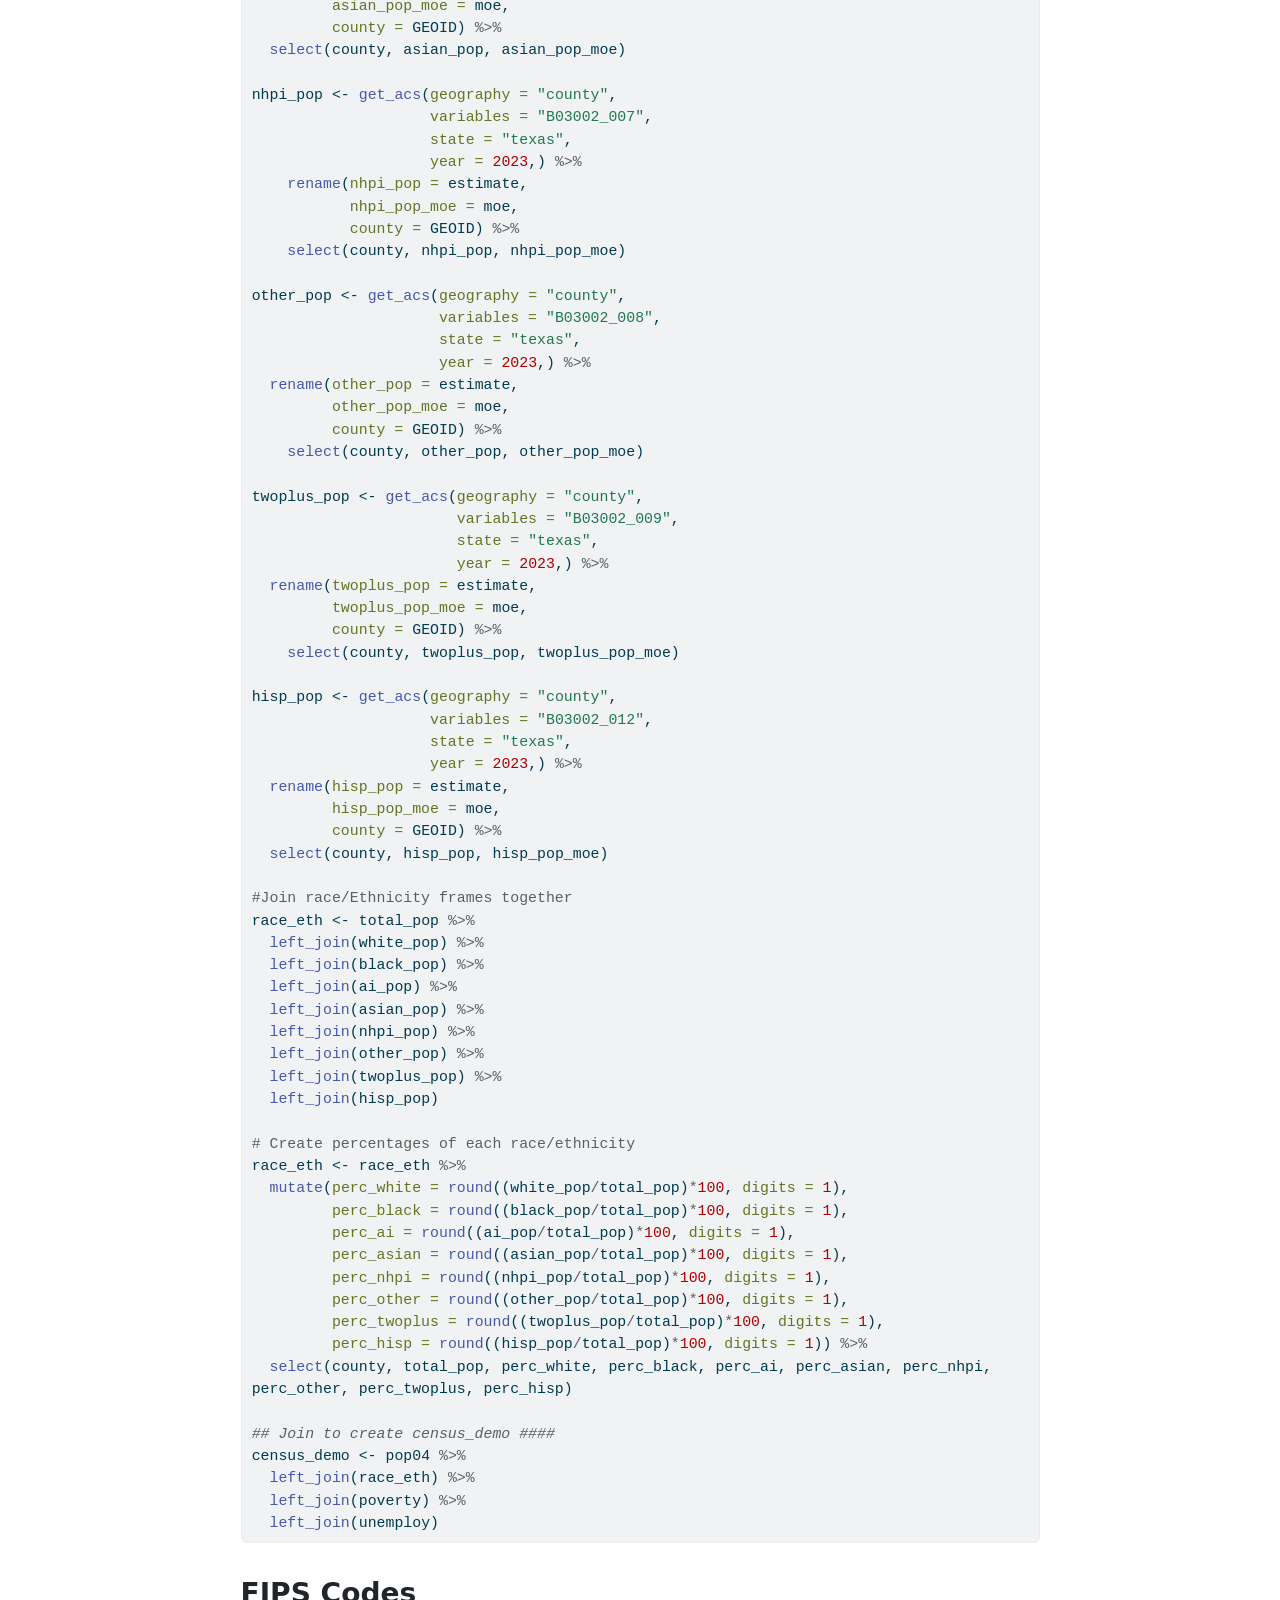
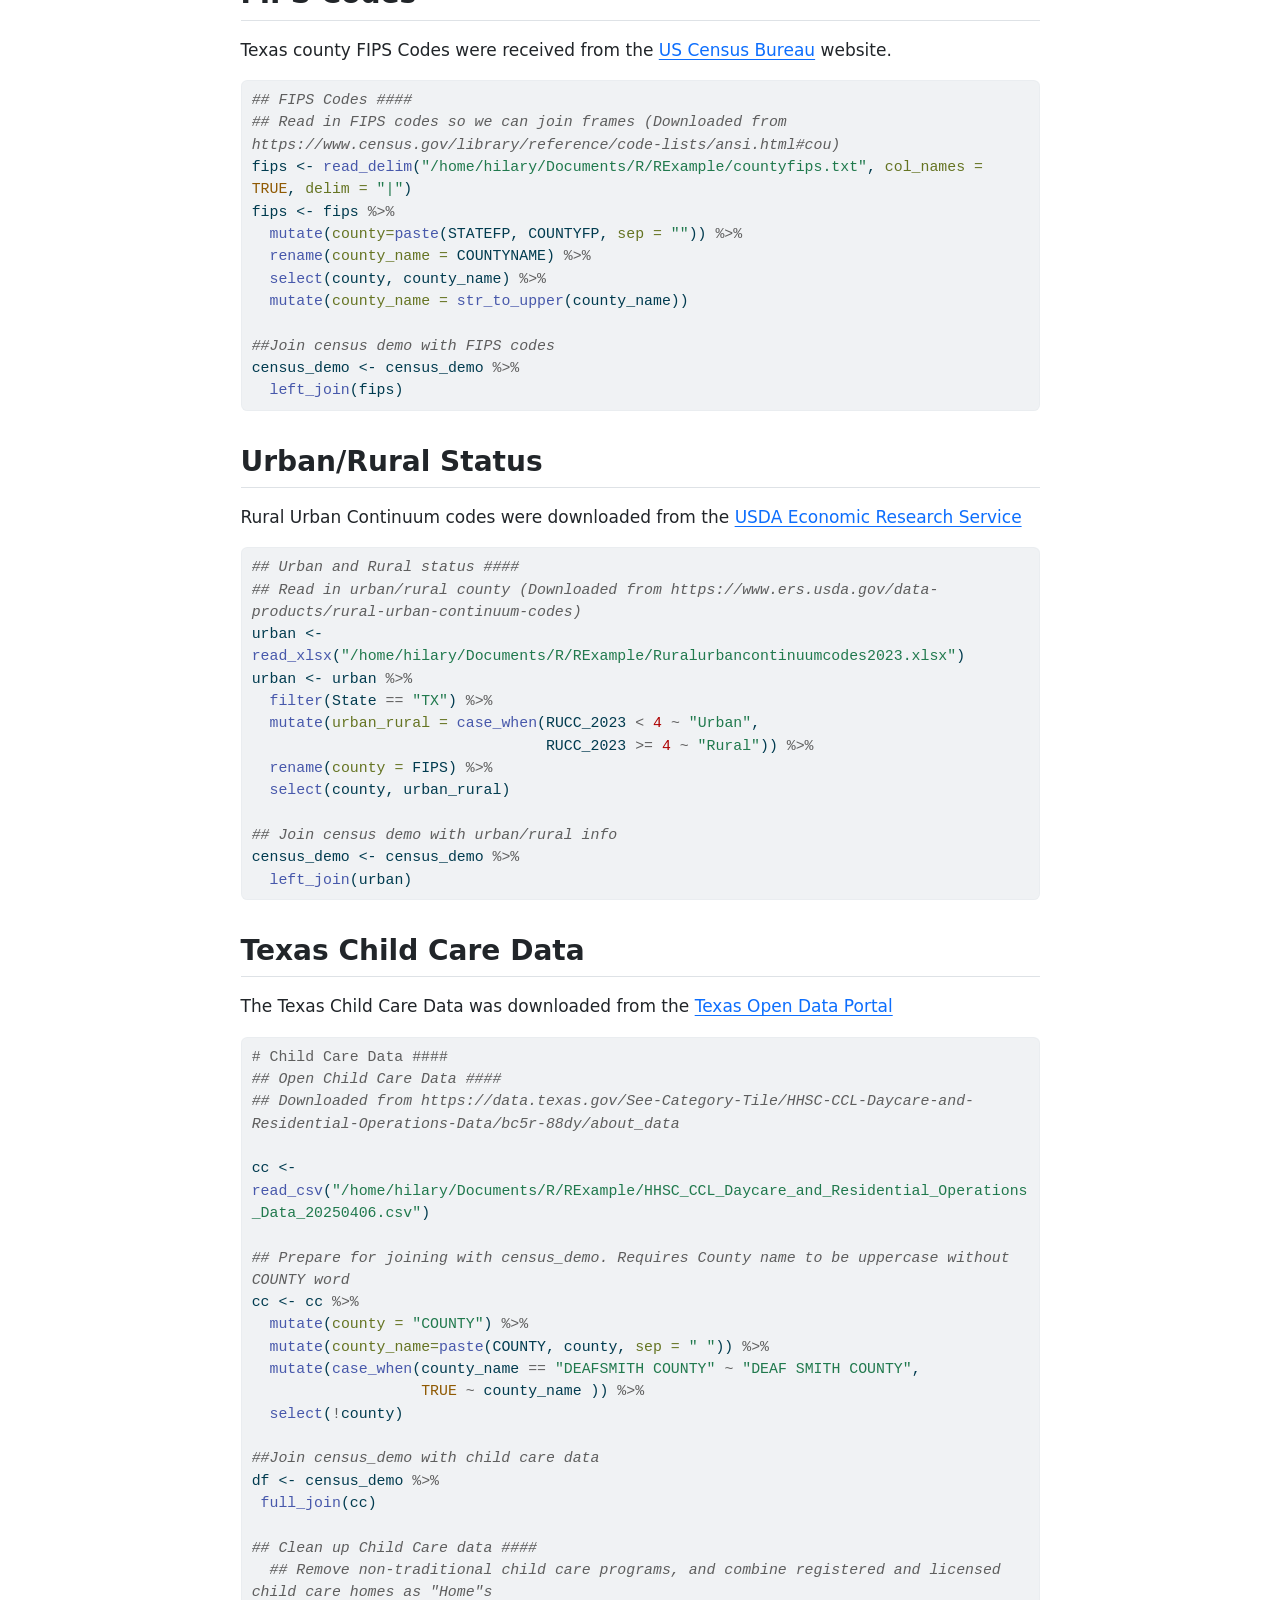
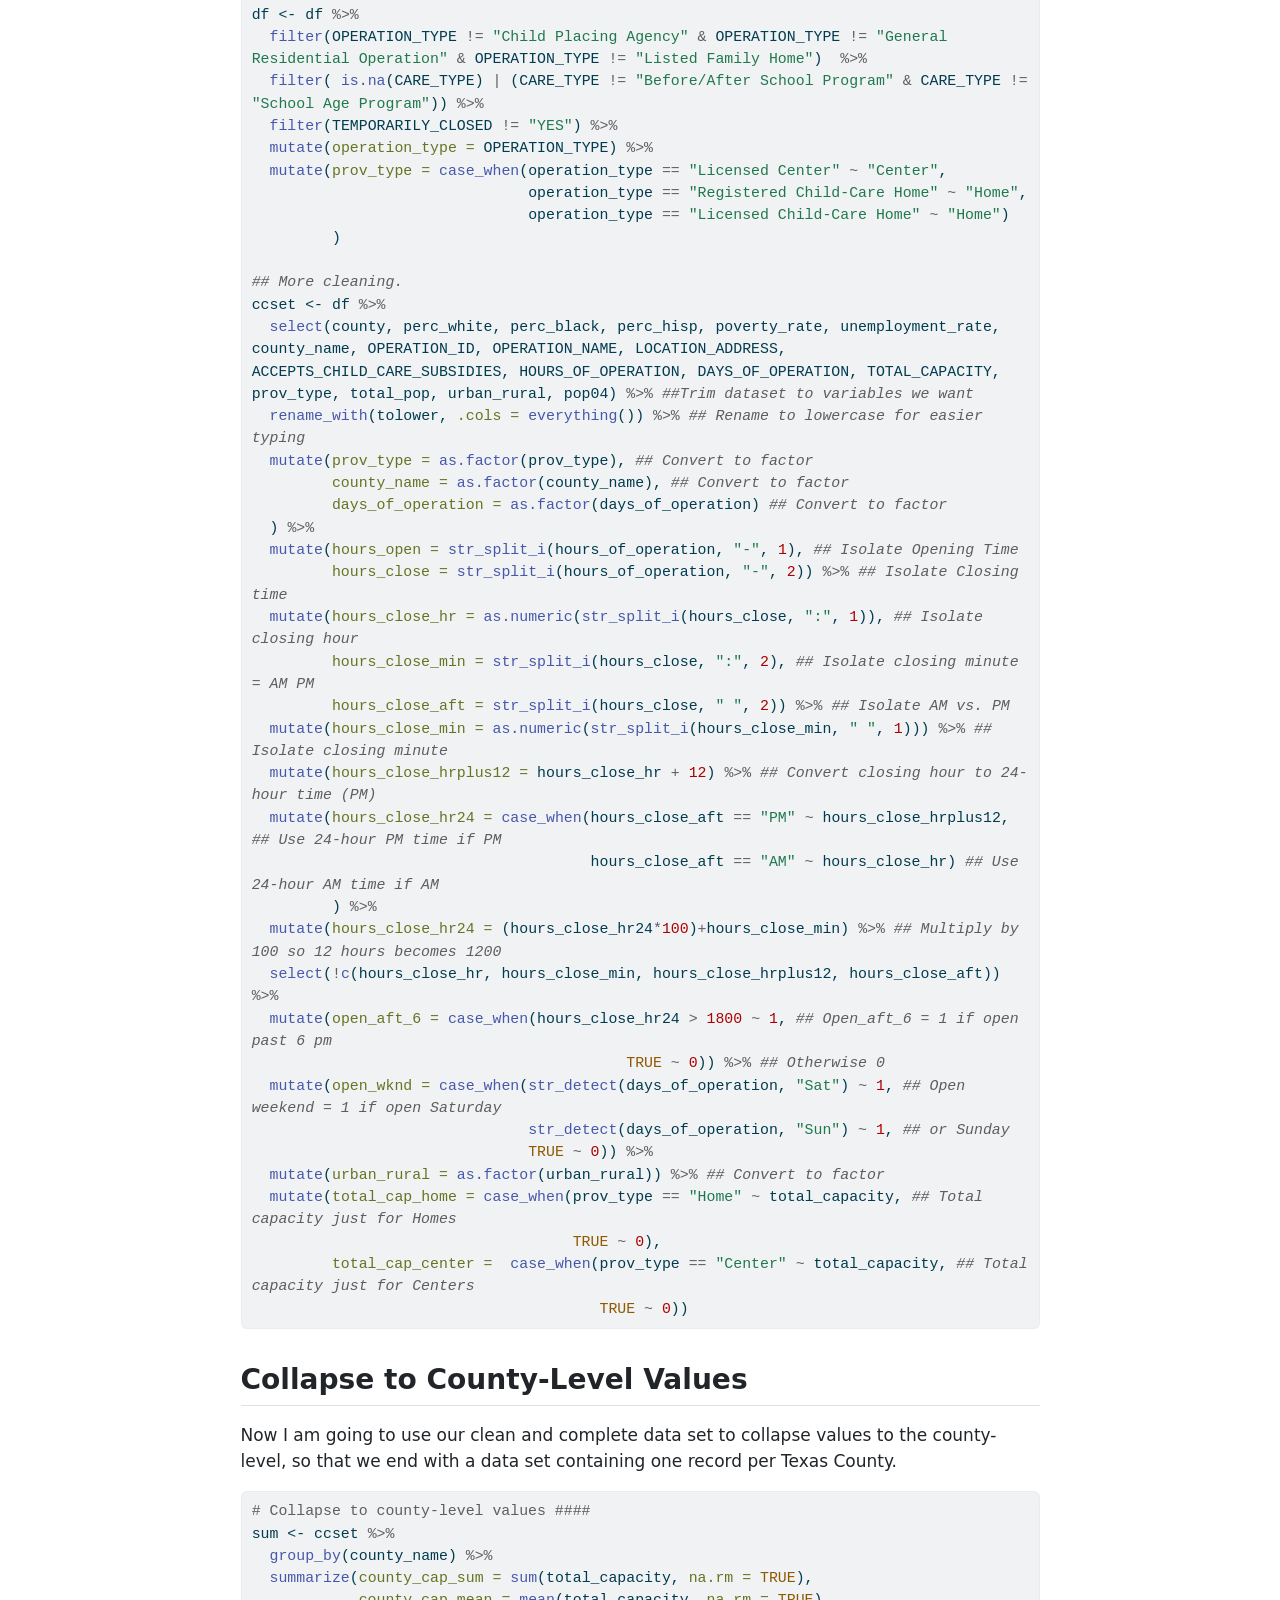
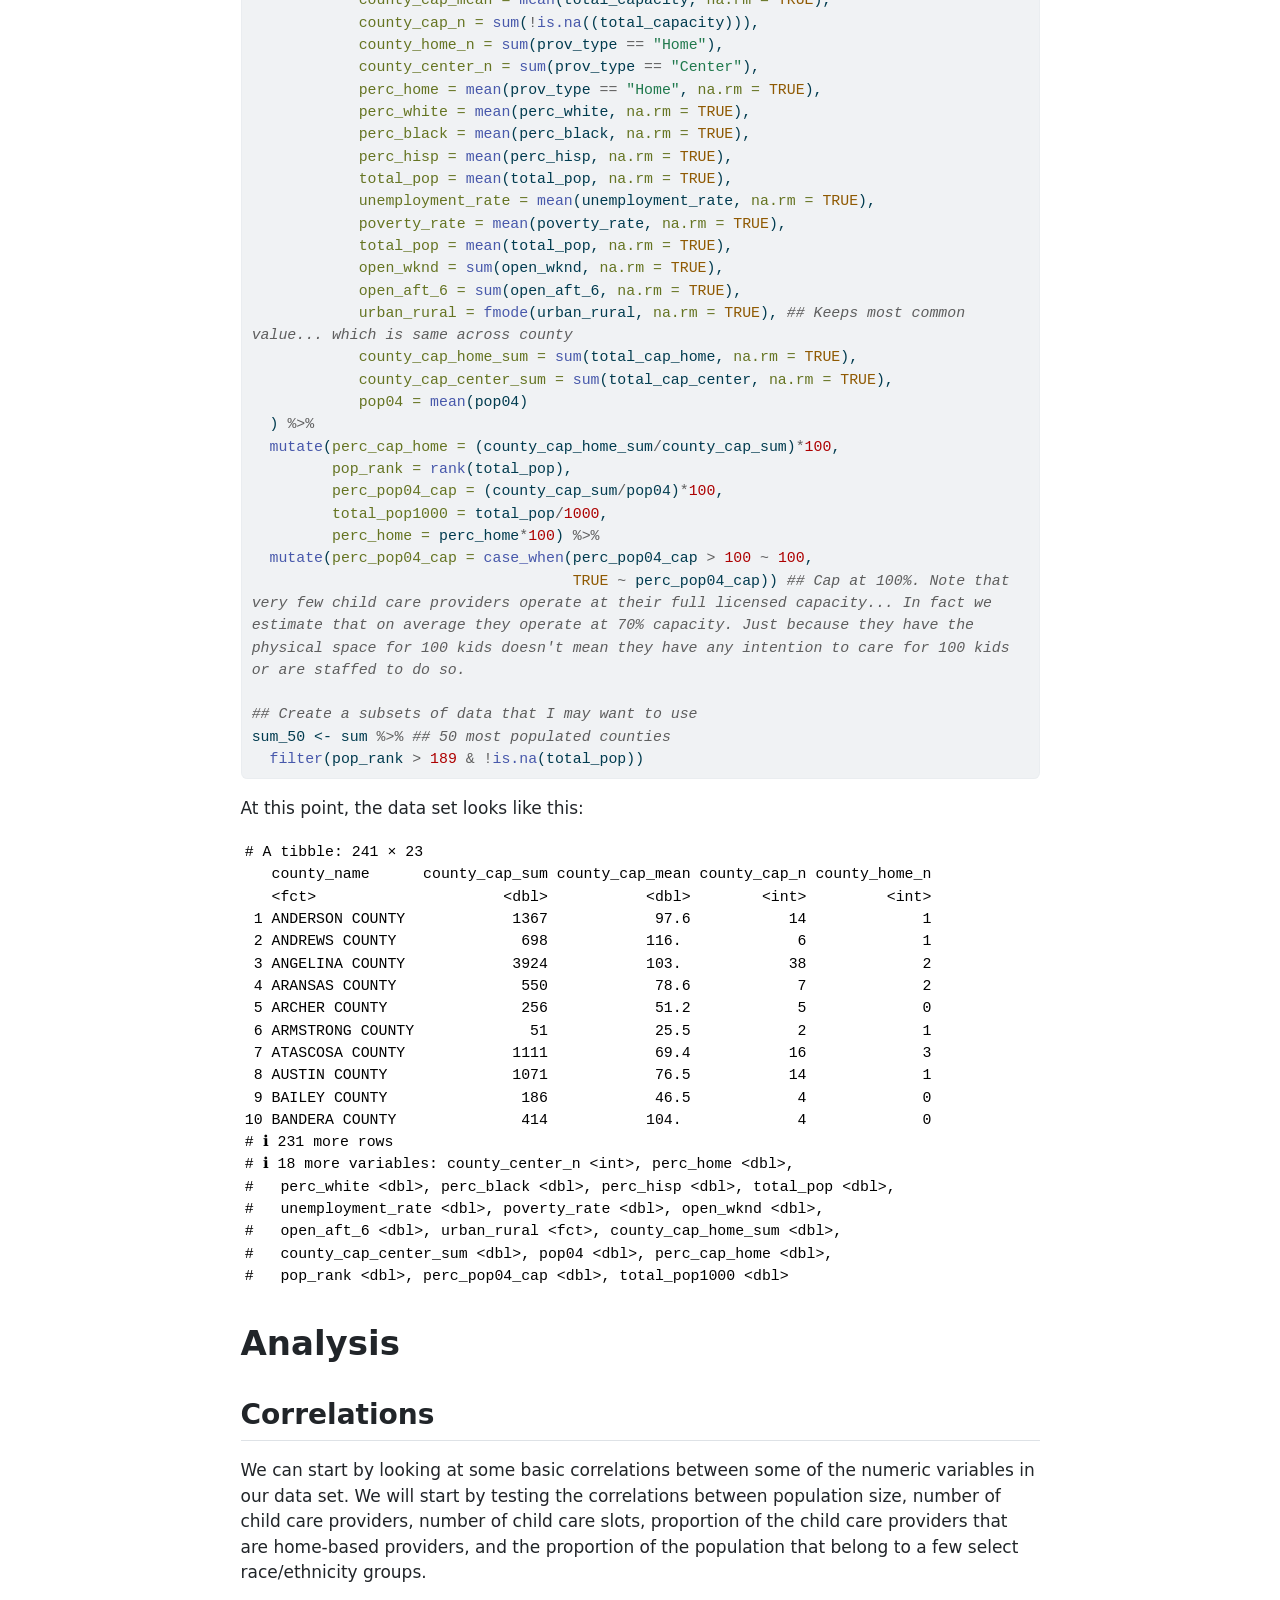
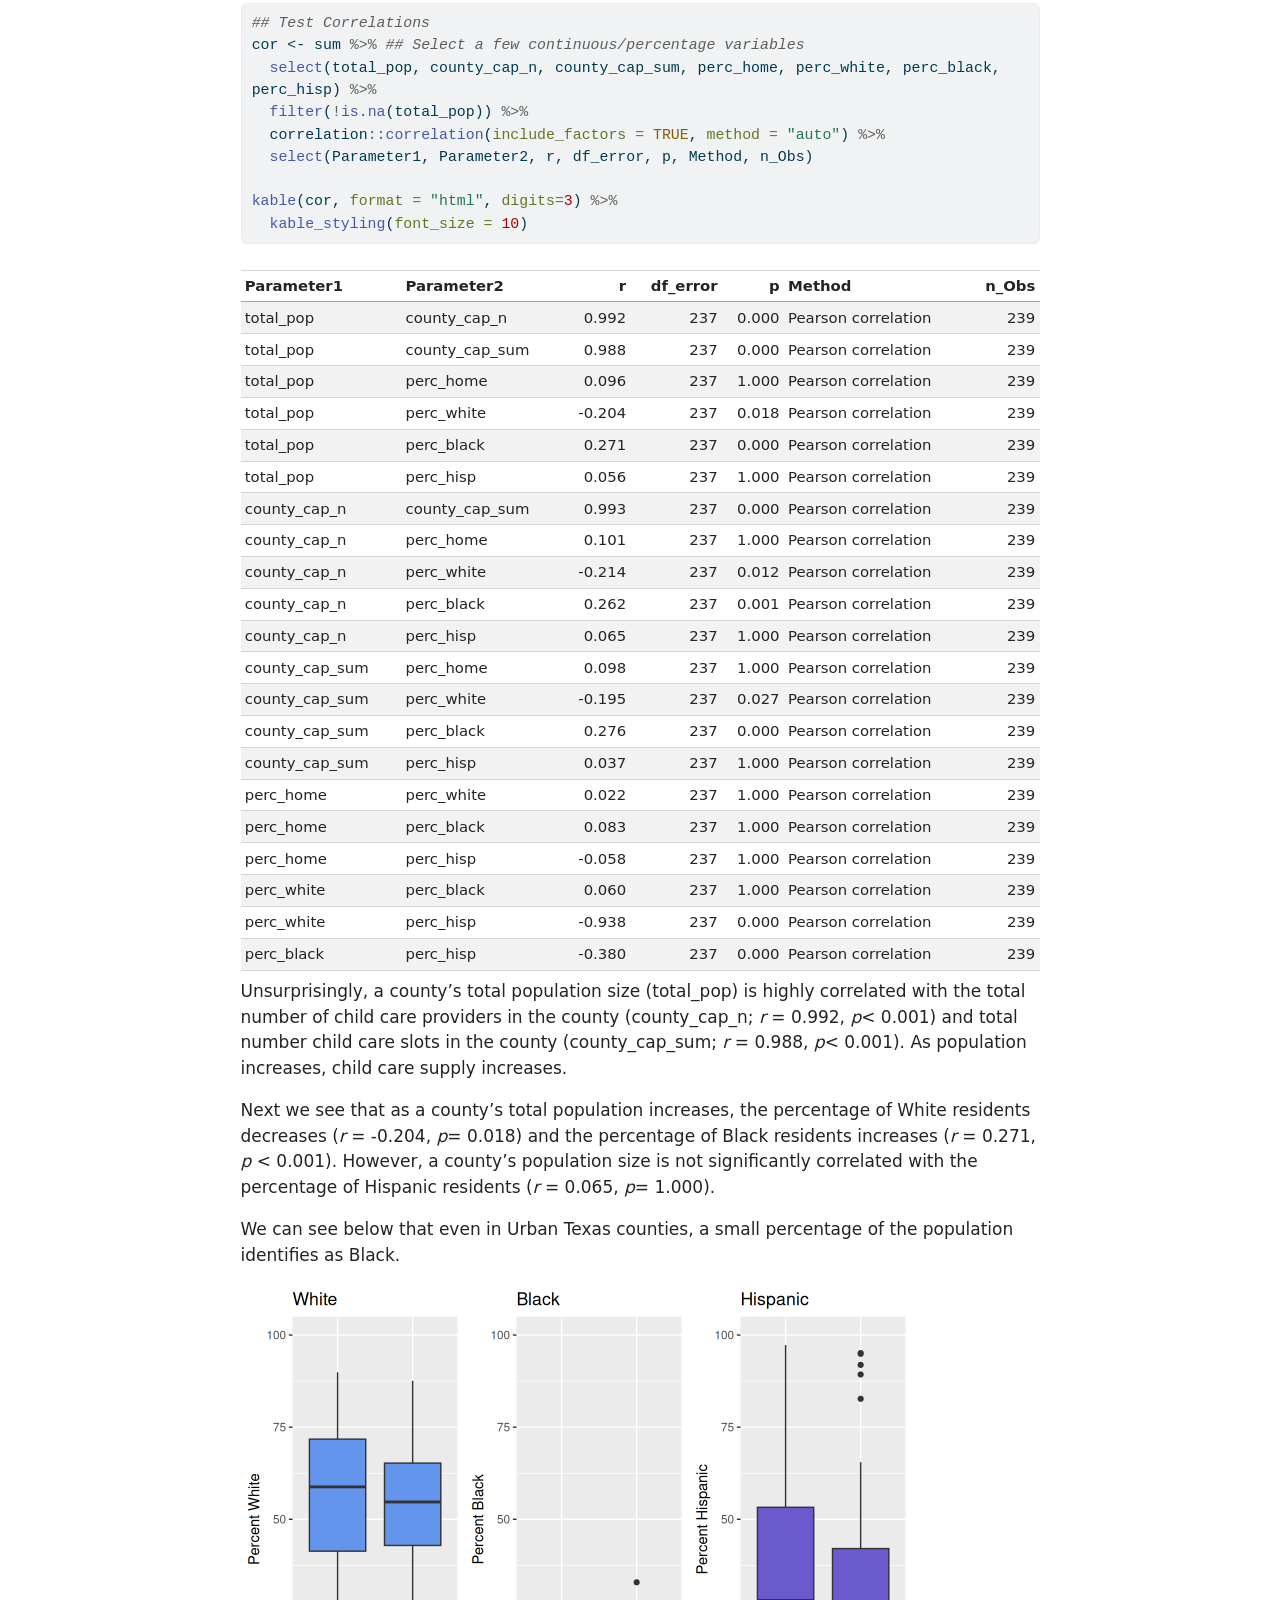
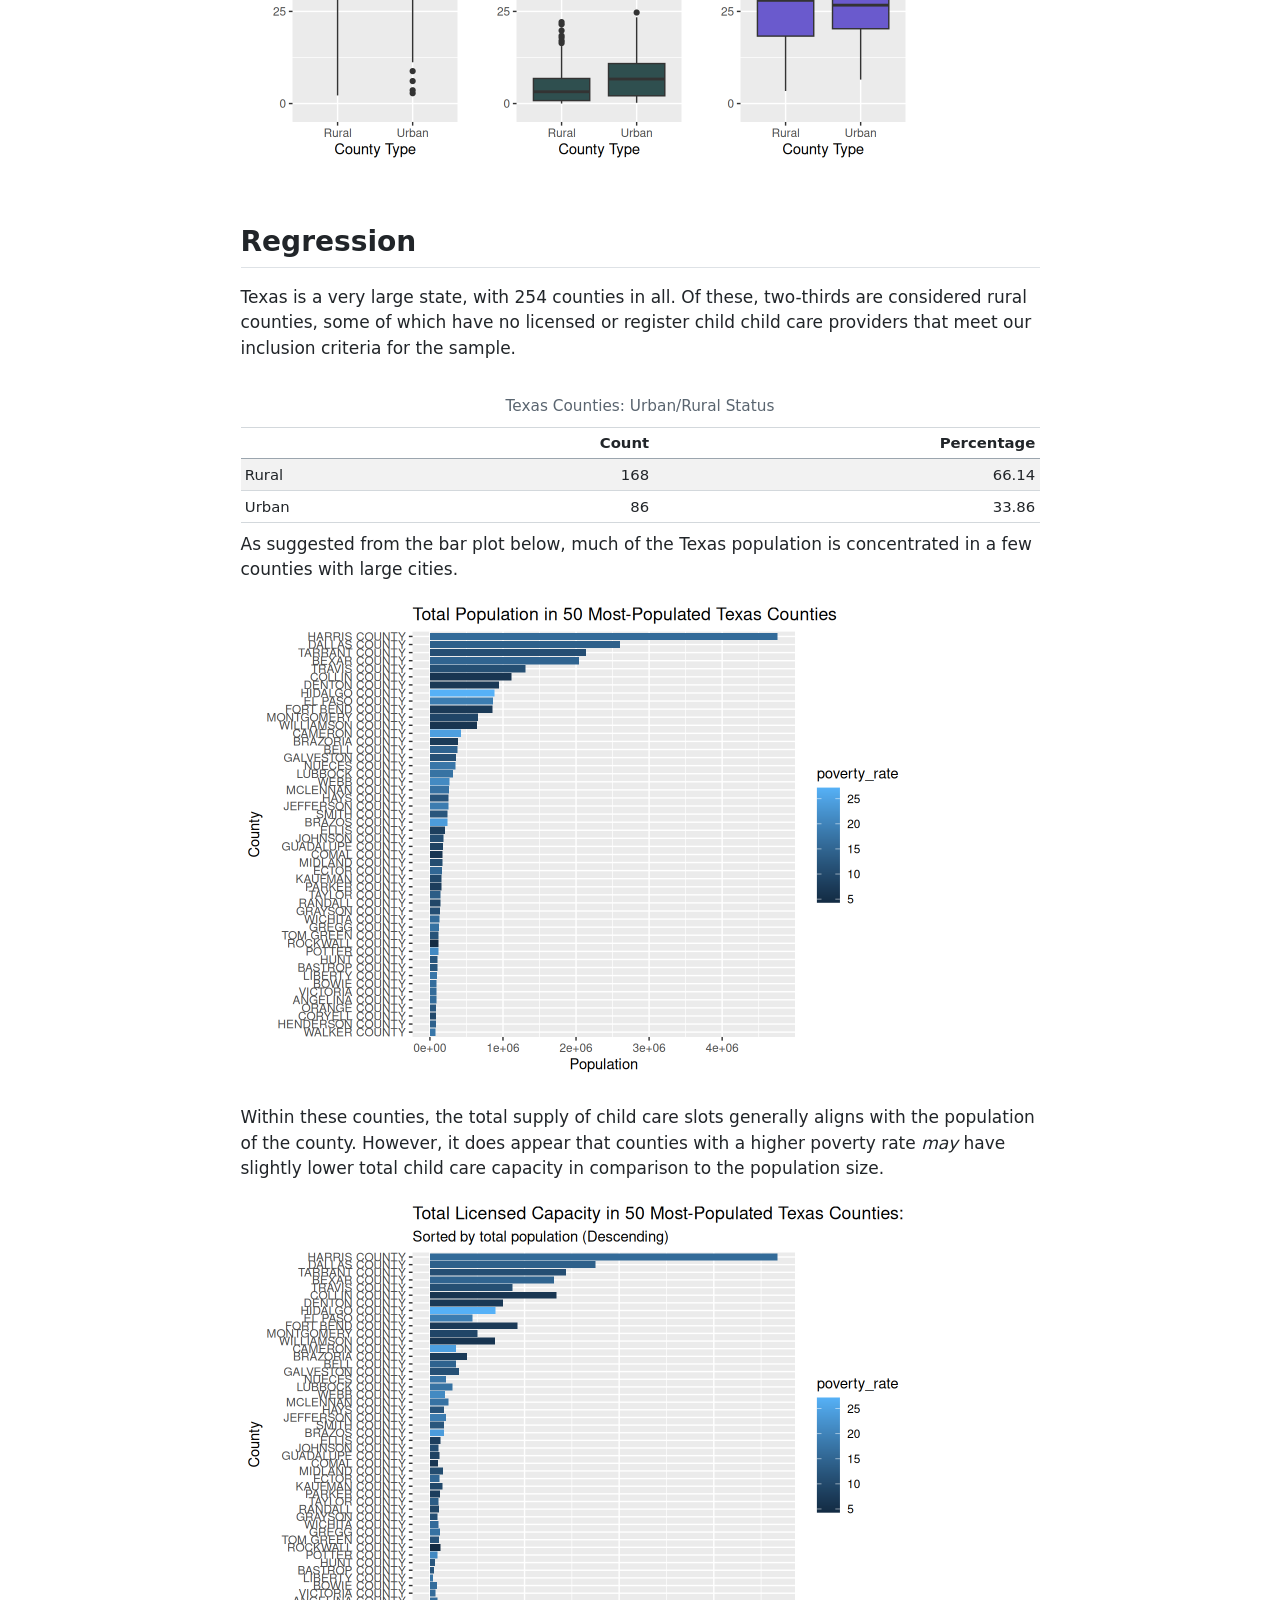
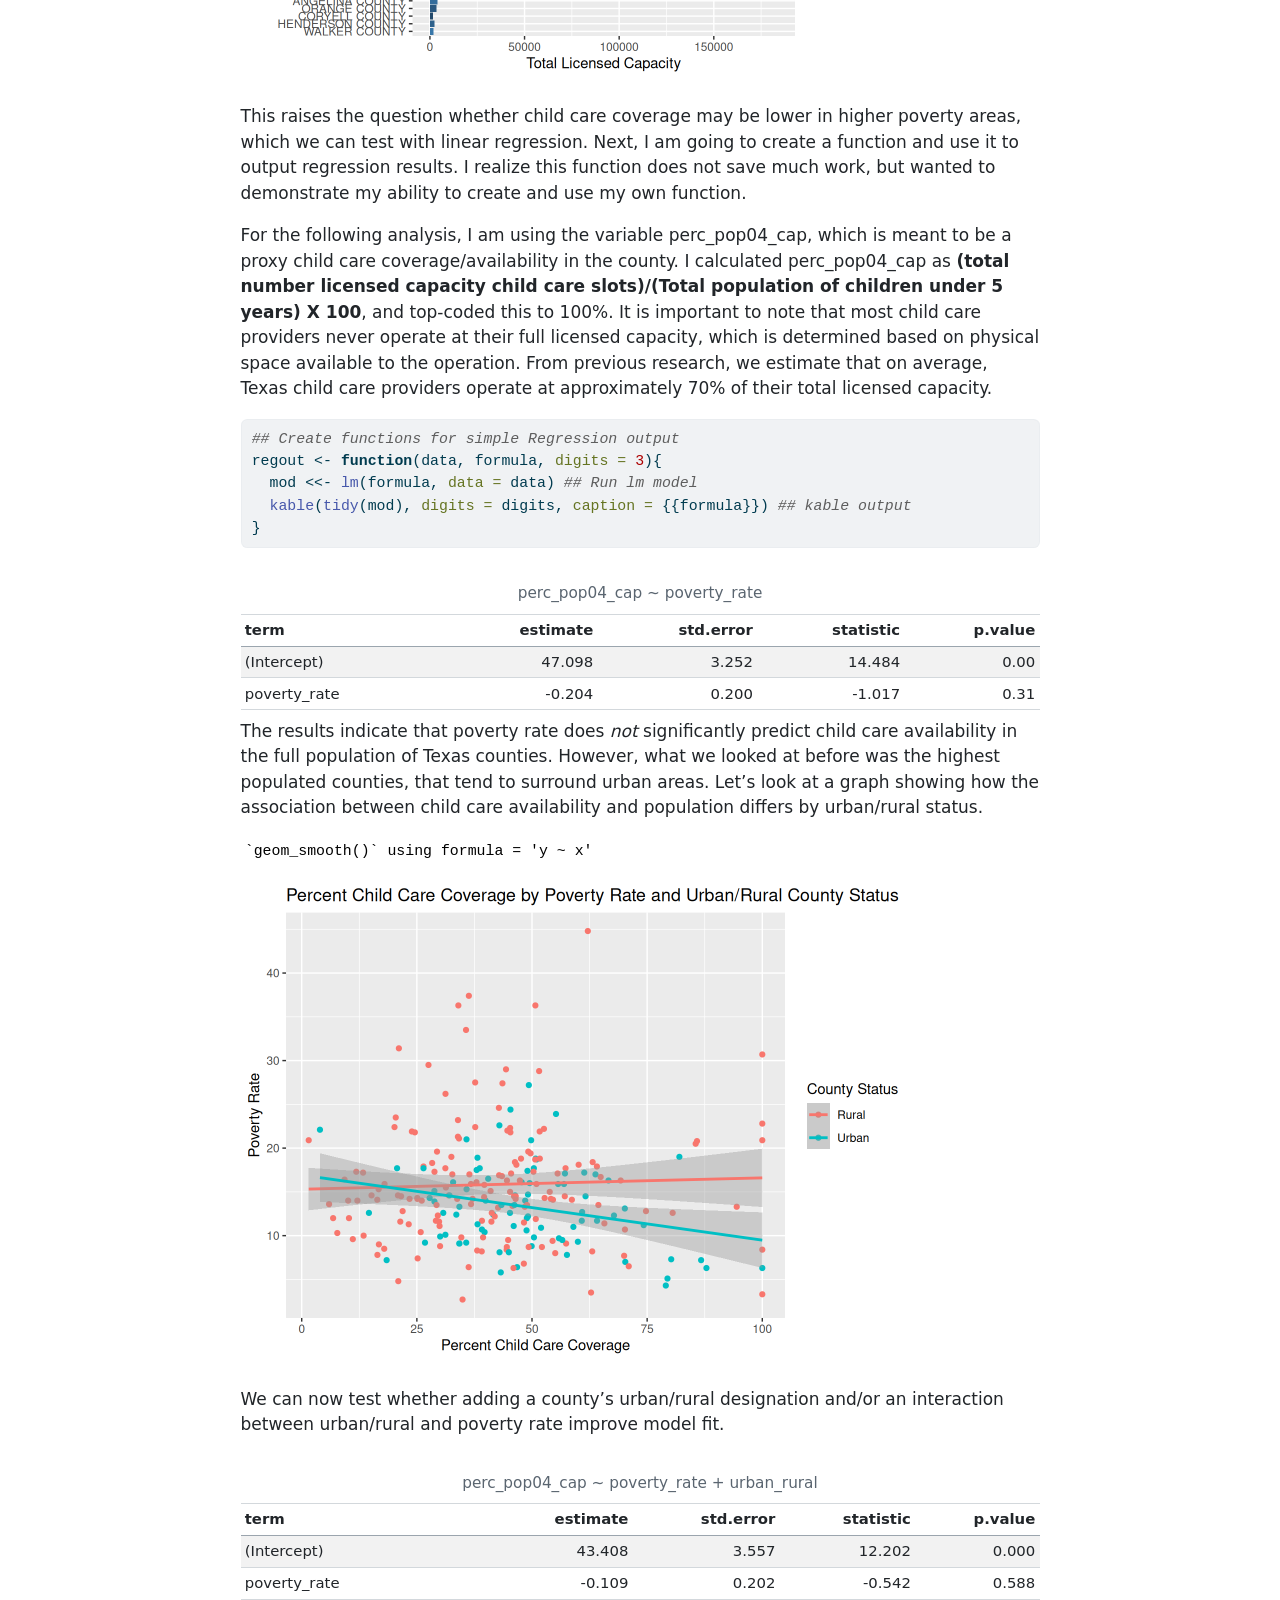
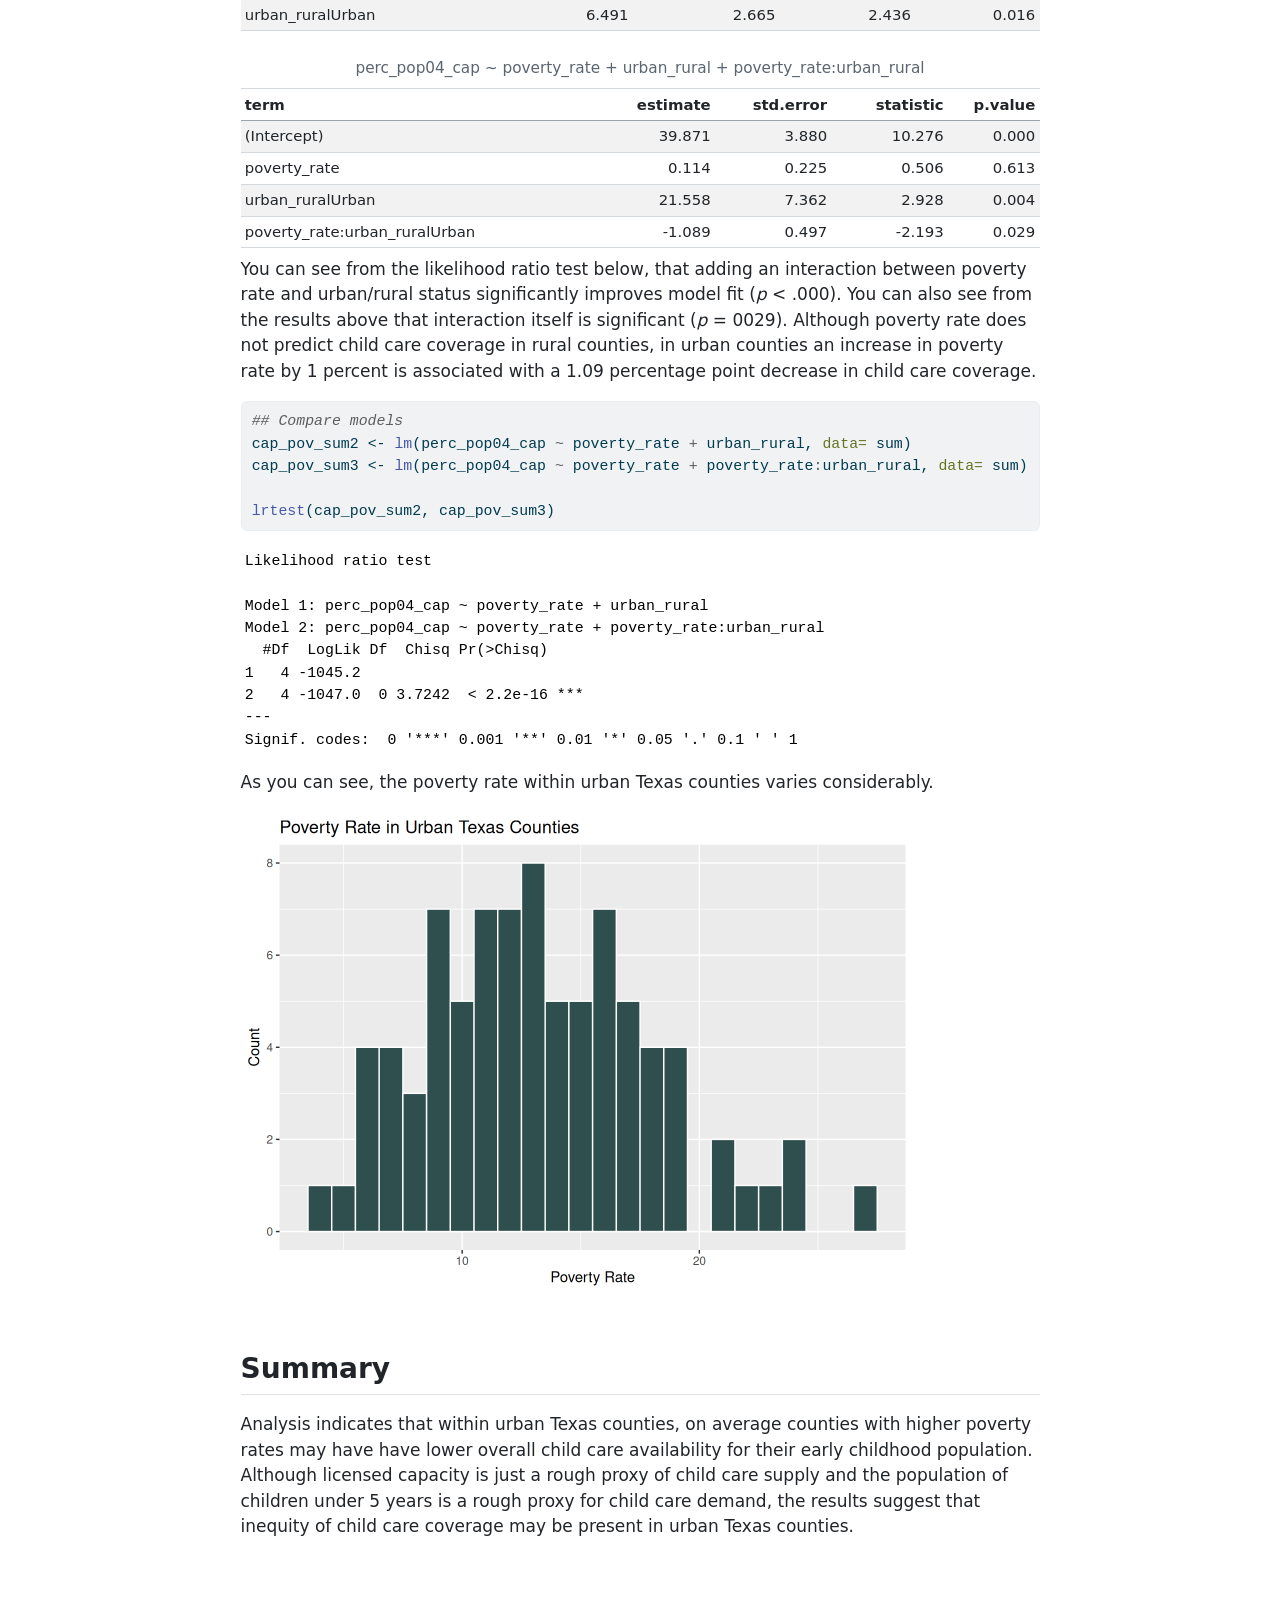
==== commit 2157ba2f: "A few corrections for typos" ====
--- a/SampleQuartoDoe.html
+++ b/SampleQuartoDoe.html
@@ -107,7 +107,7 @@
 
 <section id="purpose" class="level1">
 <h1>Purpose</h1>
-<p>I created this Quarto document an informal demonstration some of my basic knowledge and skills using R for data cleaning and analysis.</p>
+<p>This Quarto document is designed to demonstrate some of my basic knowledge and skills using R.</p>
 </section>
 <section id="quartormarkdown-use" class="level1">
 <h1>Quarto/Rmarkdown Use</h1>
@@ -137,7 +137,7 @@
 <div class="cell">
 <div class="sourceCode cell-code" id="cb1"><pre class="sourceCode r code-with-copy"><code class="sourceCode r"><span id="cb1-1"><a href="#cb1-1" aria-hidden="true" tabindex="-1"></a><span class="co"># Get Census Data ####</span></span>
 <span id="cb1-2"><a href="#cb1-2" aria-hidden="true" tabindex="-1"></a></span>
-<span id="cb1-3"><a href="#cb1-3" aria-hidden="true" tabindex="-1"></a><span class="co"># census_api_key("[Insert your Census API key here]")</span></span>
+<span id="cb1-3"><a href="#cb1-3" aria-hidden="true" tabindex="-1"></a><span class="co"># census_api_key("288a7aed7ac29b4739f8b2870535a07a1f6cf3c6")</span></span>
 <span id="cb1-4"><a href="#cb1-4" aria-hidden="true" tabindex="-1"></a></span>
 <span id="cb1-5"><a href="#cb1-5" aria-hidden="true" tabindex="-1"></a><span class="co"># Here are the variable names and descriptions we are collecting:</span></span>
 <span id="cb1-6"><a href="#cb1-6" aria-hidden="true" tabindex="-1"></a>  <span class="co"># DP05_0005E      Estimate!!SEX AND AGE!!Total population!!Under 5 years</span></span>
@@ -315,7 +315,7 @@
 </section>
 <section id="urbanrural-status" class="level2">
 <h2 class="anchored" data-anchor-id="urbanrural-status">Urban/Rural Status</h2>
-<p>Rural Urban Continuum codes were downloaded from the <a href="https://www.ers.usda.gov/data-products/rural-urban-continuum-codes">USDA Economic Research Service</a>.</p>
+<p>Rural Urban Continuum codes were downloaded from the <a href="https://www.ers.usda.gov/data-products/rural-urban-continuum-codes">USDA Economic Research Service</a></p>
 <div class="cell">
 <div class="sourceCode cell-code" id="cb3"><pre class="sourceCode r code-with-copy"><code class="sourceCode r"><span id="cb3-1"><a href="#cb3-1" aria-hidden="true" tabindex="-1"></a><span class="do">## Urban and Rural status ####</span></span>
 <span id="cb3-2"><a href="#cb3-2" aria-hidden="true" tabindex="-1"></a><span class="do">## Read in urban/rural county (Downloaded from https://www.ers.usda.gov/data-products/rural-urban-continuum-codes)</span></span>
@@ -334,67 +334,68 @@
 </section>
 <section id="texas-child-care-data" class="level2">
 <h2 class="anchored" data-anchor-id="texas-child-care-data">Texas Child Care Data</h2>
-<p>The Texas Child Care Data was downloaded from the <a href="https://data.texas.gov/See-Category-Tile/HHSC-CCL-Daycare-and-Residential-Operations-Data/bc5r-88dy/about_data">Texas Open Data Portal</a>.</p>
+<p>The Texas Child Care Data was downloaded from the <a href="https://data.texas.gov/See-Category-Tile/HHSC-CCL-Daycare-and-Residential-Operations-Data/bc5r-88dy/about_data">Texas Open Data Portal</a></p>
 <div class="cell">
 <div class="sourceCode cell-code" id="cb4"><pre class="sourceCode r code-with-copy"><code class="sourceCode r"><span id="cb4-1"><a href="#cb4-1" aria-hidden="true" tabindex="-1"></a><span class="co"># Child Care Data ####</span></span>
 <span id="cb4-2"><a href="#cb4-2" aria-hidden="true" tabindex="-1"></a><span class="do">## Open Child Care Data #### </span></span>
 <span id="cb4-3"><a href="#cb4-3" aria-hidden="true" tabindex="-1"></a><span class="do">## Downloaded from https://data.texas.gov/See-Category-Tile/HHSC-CCL-Daycare-and-Residential-Operations-Data/bc5r-88dy/about_data</span></span>
-<span id="cb4-4"><a href="#cb4-4" aria-hidden="true" tabindex="-1"></a>cc <span class="ot">&lt;-</span> <span class="fu">read_csv</span>(<span class="st">"/home/hilary/Documents/R/RExample/HHSC_CCL_Daycare_and_Residential_Operations_Data_20250406.csv"</span>) </span>
-<span id="cb4-5"><a href="#cb4-5" aria-hidden="true" tabindex="-1"></a></span>
-<span id="cb4-6"><a href="#cb4-6" aria-hidden="true" tabindex="-1"></a><span class="do">## Prepare for joining with census_demo. Requires County name to be uppercase without COUNTY word</span></span>
-<span id="cb4-7"><a href="#cb4-7" aria-hidden="true" tabindex="-1"></a>cc <span class="ot">&lt;-</span> cc <span class="sc">%&gt;%</span> </span>
-<span id="cb4-8"><a href="#cb4-8" aria-hidden="true" tabindex="-1"></a>  <span class="fu">mutate</span>(<span class="at">county =</span> <span class="st">"COUNTY"</span>) <span class="sc">%&gt;%</span> </span>
-<span id="cb4-9"><a href="#cb4-9" aria-hidden="true" tabindex="-1"></a>  <span class="fu">mutate</span>(<span class="at">county_name=</span><span class="fu">paste</span>(COUNTY, county, <span class="at">sep =</span> <span class="st">" "</span>)) <span class="sc">%&gt;%</span></span>
-<span id="cb4-10"><a href="#cb4-10" aria-hidden="true" tabindex="-1"></a>  <span class="fu">mutate</span>(<span class="fu">case_when</span>(county_name <span class="sc">==</span> <span class="st">"DEAFSMITH COUNTY"</span> <span class="sc">~</span> <span class="st">"DEAF SMITH COUNTY"</span>,</span>
-<span id="cb4-11"><a href="#cb4-11" aria-hidden="true" tabindex="-1"></a>                   <span class="cn">TRUE</span> <span class="sc">~</span> county_name )) <span class="sc">%&gt;%</span> </span>
-<span id="cb4-12"><a href="#cb4-12" aria-hidden="true" tabindex="-1"></a>  <span class="fu">select</span>(<span class="sc">!</span>county)</span>
-<span id="cb4-13"><a href="#cb4-13" aria-hidden="true" tabindex="-1"></a>  </span>
-<span id="cb4-14"><a href="#cb4-14" aria-hidden="true" tabindex="-1"></a><span class="do">##Join census_demo with child care data</span></span>
-<span id="cb4-15"><a href="#cb4-15" aria-hidden="true" tabindex="-1"></a>df <span class="ot">&lt;-</span> census_demo <span class="sc">%&gt;%</span> </span>
-<span id="cb4-16"><a href="#cb4-16" aria-hidden="true" tabindex="-1"></a> <span class="fu">full_join</span>(cc)</span>
-<span id="cb4-17"><a href="#cb4-17" aria-hidden="true" tabindex="-1"></a></span>
-<span id="cb4-18"><a href="#cb4-18" aria-hidden="true" tabindex="-1"></a><span class="do">## Clean up Child Care data ####</span></span>
-<span id="cb4-19"><a href="#cb4-19" aria-hidden="true" tabindex="-1"></a>  <span class="do">## Remove non-traditional child care programs and combine registered and licensed child care homes as "Home"s</span></span>
-<span id="cb4-20"><a href="#cb4-20" aria-hidden="true" tabindex="-1"></a>df <span class="ot">&lt;-</span> df <span class="sc">%&gt;%</span> </span>
-<span id="cb4-21"><a href="#cb4-21" aria-hidden="true" tabindex="-1"></a>  <span class="fu">filter</span>(OPERATION_TYPE <span class="sc">!=</span> <span class="st">"Child Placing Agency"</span> <span class="sc">&amp;</span> OPERATION_TYPE <span class="sc">!=</span> <span class="st">"General Residential Operation"</span> <span class="sc">&amp;</span> OPERATION_TYPE <span class="sc">!=</span> <span class="st">"Listed Family Home"</span>)  <span class="sc">%&gt;%</span> </span>
-<span id="cb4-22"><a href="#cb4-22" aria-hidden="true" tabindex="-1"></a>  <span class="fu">filter</span>( <span class="fu">is.na</span>(CARE_TYPE) <span class="sc">|</span> (CARE_TYPE <span class="sc">!=</span> <span class="st">"Before/After School Program"</span> <span class="sc">&amp;</span> CARE_TYPE <span class="sc">!=</span> <span class="st">"School Age Program"</span>)) <span class="sc">%&gt;%</span> </span>
-<span id="cb4-23"><a href="#cb4-23" aria-hidden="true" tabindex="-1"></a>  <span class="fu">filter</span>(TEMPORARILY_CLOSED <span class="sc">!=</span> <span class="st">"YES"</span>) <span class="sc">%&gt;%</span> </span>
-<span id="cb4-24"><a href="#cb4-24" aria-hidden="true" tabindex="-1"></a>  <span class="fu">mutate</span>(<span class="at">operation_type =</span> OPERATION_TYPE) <span class="sc">%&gt;%</span> </span>
-<span id="cb4-25"><a href="#cb4-25" aria-hidden="true" tabindex="-1"></a>  <span class="fu">mutate</span>(<span class="at">prov_type =</span> <span class="fu">case_when</span>(operation_type <span class="sc">==</span> <span class="st">"Licensed Center"</span> <span class="sc">~</span> <span class="st">"Center"</span>,</span>
-<span id="cb4-26"><a href="#cb4-26" aria-hidden="true" tabindex="-1"></a>                               operation_type <span class="sc">==</span> <span class="st">"Registered Child-Care Home"</span> <span class="sc">~</span> <span class="st">"Home"</span>,</span>
-<span id="cb4-27"><a href="#cb4-27" aria-hidden="true" tabindex="-1"></a>                               operation_type <span class="sc">==</span> <span class="st">"Licensed Child-Care Home"</span> <span class="sc">~</span> <span class="st">"Home"</span>)</span>
-<span id="cb4-28"><a href="#cb4-28" aria-hidden="true" tabindex="-1"></a>         )</span>
-<span id="cb4-29"><a href="#cb4-29" aria-hidden="true" tabindex="-1"></a></span>
-<span id="cb4-30"><a href="#cb4-30" aria-hidden="true" tabindex="-1"></a><span class="do">## More cleaning. </span></span>
-<span id="cb4-31"><a href="#cb4-31" aria-hidden="true" tabindex="-1"></a>ccset <span class="ot">&lt;-</span> df <span class="sc">%&gt;%</span> </span>
-<span id="cb4-32"><a href="#cb4-32" aria-hidden="true" tabindex="-1"></a>  <span class="fu">select</span>(county, perc_white, perc_black, perc_hisp, poverty_rate, unemployment_rate, county_name, OPERATION_ID, OPERATION_NAME, LOCATION_ADDRESS, ACCEPTS_CHILD_CARE_SUBSIDIES, HOURS_OF_OPERATION, DAYS_OF_OPERATION, TOTAL_CAPACITY, prov_type, total_pop, urban_rural, pop04) <span class="sc">%&gt;%</span> <span class="do">##Trim data set to variables we want</span></span>
-<span id="cb4-33"><a href="#cb4-33" aria-hidden="true" tabindex="-1"></a>  <span class="fu">rename_with</span>(tolower, <span class="at">.cols =</span> <span class="fu">everything</span>()) <span class="sc">%&gt;%</span> <span class="do">## Rename to lowercase for easier typing </span></span>
-<span id="cb4-34"><a href="#cb4-34" aria-hidden="true" tabindex="-1"></a>  <span class="fu">mutate</span>(<span class="at">prov_type =</span> <span class="fu">as.factor</span>(prov_type), <span class="do">## Convert to factor</span></span>
-<span id="cb4-35"><a href="#cb4-35" aria-hidden="true" tabindex="-1"></a>         <span class="at">county_name =</span> <span class="fu">as.factor</span>(county_name), <span class="do">## Convert to factor</span></span>
-<span id="cb4-36"><a href="#cb4-36" aria-hidden="true" tabindex="-1"></a>         <span class="at">days_of_operation =</span> <span class="fu">as.factor</span>(days_of_operation) <span class="do">## Convert to factor</span></span>
-<span id="cb4-37"><a href="#cb4-37" aria-hidden="true" tabindex="-1"></a>  ) <span class="sc">%&gt;%</span> </span>
-<span id="cb4-38"><a href="#cb4-38" aria-hidden="true" tabindex="-1"></a>  <span class="fu">mutate</span>(<span class="at">hours_open =</span> <span class="fu">str_split_i</span>(hours_of_operation, <span class="st">"-"</span>, <span class="dv">1</span>), <span class="do">## Isolate Opening Time</span></span>
-<span id="cb4-39"><a href="#cb4-39" aria-hidden="true" tabindex="-1"></a>         <span class="at">hours_close =</span> <span class="fu">str_split_i</span>(hours_of_operation, <span class="st">"-"</span>, <span class="dv">2</span>)) <span class="sc">%&gt;%</span> <span class="do">## Isolate Closing time</span></span>
-<span id="cb4-40"><a href="#cb4-40" aria-hidden="true" tabindex="-1"></a>  <span class="fu">mutate</span>(<span class="at">hours_close_hr =</span> <span class="fu">as.numeric</span>(<span class="fu">str_split_i</span>(hours_close, <span class="st">":"</span>, <span class="dv">1</span>)), <span class="do">## Isolate closing hour</span></span>
-<span id="cb4-41"><a href="#cb4-41" aria-hidden="true" tabindex="-1"></a>         <span class="at">hours_close_min =</span> <span class="fu">str_split_i</span>(hours_close, <span class="st">":"</span>, <span class="dv">2</span>), <span class="do">## Isolate closing minute = AM PM</span></span>
-<span id="cb4-42"><a href="#cb4-42" aria-hidden="true" tabindex="-1"></a>         <span class="at">hours_close_aft =</span> <span class="fu">str_split_i</span>(hours_close, <span class="st">" "</span>, <span class="dv">2</span>)) <span class="sc">%&gt;%</span> <span class="do">## Isolate AM vs. PM</span></span>
-<span id="cb4-43"><a href="#cb4-43" aria-hidden="true" tabindex="-1"></a>  <span class="fu">mutate</span>(<span class="at">hours_close_min =</span> <span class="fu">as.numeric</span>(<span class="fu">str_split_i</span>(hours_close_min, <span class="st">" "</span>, <span class="dv">1</span>))) <span class="sc">%&gt;%</span> <span class="do">## Isolate closing minute</span></span>
-<span id="cb4-44"><a href="#cb4-44" aria-hidden="true" tabindex="-1"></a>  <span class="fu">mutate</span>(<span class="at">hours_close_hrplus12 =</span> hours_close_hr <span class="sc">+</span> <span class="dv">12</span>) <span class="sc">%&gt;%</span> <span class="do">## Convert closing hour to 24-hour time (PM)</span></span>
-<span id="cb4-45"><a href="#cb4-45" aria-hidden="true" tabindex="-1"></a>  <span class="fu">mutate</span>(<span class="at">hours_close_hr24 =</span> <span class="fu">case_when</span>(hours_close_aft <span class="sc">==</span> <span class="st">"PM"</span> <span class="sc">~</span> hours_close_hrplus12, <span class="do">## Use 24-hour PM time if PM</span></span>
-<span id="cb4-46"><a href="#cb4-46" aria-hidden="true" tabindex="-1"></a>                                      hours_close_aft <span class="sc">==</span> <span class="st">"AM"</span> <span class="sc">~</span> hours_close_hr) <span class="do">## Use 24-hour AM time if AM</span></span>
-<span id="cb4-47"><a href="#cb4-47" aria-hidden="true" tabindex="-1"></a>         ) <span class="sc">%&gt;%</span> </span>
-<span id="cb4-48"><a href="#cb4-48" aria-hidden="true" tabindex="-1"></a>  <span class="fu">mutate</span>(<span class="at">hours_close_hr24 =</span> (hours_close_hr24<span class="sc">*</span><span class="dv">100</span>)<span class="sc">+</span>hours_close_min) <span class="sc">%&gt;%</span> <span class="do">## Multiply by 100 so 12 hours becomes 1200</span></span>
-<span id="cb4-49"><a href="#cb4-49" aria-hidden="true" tabindex="-1"></a>  <span class="fu">select</span>(<span class="sc">!</span><span class="fu">c</span>(hours_close_hr, hours_close_min, hours_close_hrplus12, hours_close_aft)) <span class="sc">%&gt;%</span> </span>
-<span id="cb4-50"><a href="#cb4-50" aria-hidden="true" tabindex="-1"></a>  <span class="fu">mutate</span>(<span class="at">open_aft_6 =</span> <span class="fu">case_when</span>(hours_close_hr24 <span class="sc">&gt;</span> <span class="dv">1800</span> <span class="sc">~</span> <span class="dv">1</span>, <span class="do">## Open_aft_6 = 1 if open past 6 pm</span></span>
-<span id="cb4-51"><a href="#cb4-51" aria-hidden="true" tabindex="-1"></a>                                          <span class="cn">TRUE</span> <span class="sc">~</span> <span class="dv">0</span>)) <span class="sc">%&gt;%</span> <span class="do">## Otherwise 0</span></span>
-<span id="cb4-52"><a href="#cb4-52" aria-hidden="true" tabindex="-1"></a>  <span class="fu">mutate</span>(<span class="at">open_wknd =</span> <span class="fu">case_when</span>(<span class="fu">str_detect</span>(days_of_operation, <span class="st">"Sat"</span>) <span class="sc">~</span> <span class="dv">1</span>, <span class="do">## Open weekend = 1 if open Saturday</span></span>
-<span id="cb4-53"><a href="#cb4-53" aria-hidden="true" tabindex="-1"></a>                               <span class="fu">str_detect</span>(days_of_operation, <span class="st">"Sun"</span>) <span class="sc">~</span> <span class="dv">1</span>, <span class="do">## or Sunday</span></span>
-<span id="cb4-54"><a href="#cb4-54" aria-hidden="true" tabindex="-1"></a>                               <span class="cn">TRUE</span> <span class="sc">~</span> <span class="dv">0</span>)) <span class="sc">%&gt;%</span> </span>
-<span id="cb4-55"><a href="#cb4-55" aria-hidden="true" tabindex="-1"></a>  <span class="fu">mutate</span>(<span class="at">urban_rural =</span> <span class="fu">as.factor</span>(urban_rural)) <span class="sc">%&gt;%</span> <span class="do">## Convert to factor</span></span>
-<span id="cb4-56"><a href="#cb4-56" aria-hidden="true" tabindex="-1"></a>  <span class="fu">mutate</span>(<span class="at">total_cap_home =</span> <span class="fu">case_when</span>(prov_type <span class="sc">==</span> <span class="st">"Home"</span> <span class="sc">~</span> total_capacity, <span class="do">## Total capacity just for Homes</span></span>
-<span id="cb4-57"><a href="#cb4-57" aria-hidden="true" tabindex="-1"></a>                                    <span class="cn">TRUE</span> <span class="sc">~</span> <span class="dv">0</span>),</span>
-<span id="cb4-58"><a href="#cb4-58" aria-hidden="true" tabindex="-1"></a>         <span class="at">total_cap_center =</span>  <span class="fu">case_when</span>(prov_type <span class="sc">==</span> <span class="st">"Center"</span> <span class="sc">~</span> total_capacity, <span class="do">## Total capacity just for Centers</span></span>
-<span id="cb4-59"><a href="#cb4-59" aria-hidden="true" tabindex="-1"></a>                                       <span class="cn">TRUE</span> <span class="sc">~</span> <span class="dv">0</span>))</span></code><button title="Copy to Clipboard" class="code-copy-button"><i class="bi"></i></button></pre></div>
+<span id="cb4-4"><a href="#cb4-4" aria-hidden="true" tabindex="-1"></a>  </span>
+<span id="cb4-5"><a href="#cb4-5" aria-hidden="true" tabindex="-1"></a>cc <span class="ot">&lt;-</span> <span class="fu">read_csv</span>(<span class="st">"/home/hilary/Documents/R/RExample/HHSC_CCL_Daycare_and_Residential_Operations_Data_20250406.csv"</span>) </span>
+<span id="cb4-6"><a href="#cb4-6" aria-hidden="true" tabindex="-1"></a></span>
+<span id="cb4-7"><a href="#cb4-7" aria-hidden="true" tabindex="-1"></a><span class="do">## Prepare for joining with census_demo. Requires County name to be uppercase without COUNTY word</span></span>
+<span id="cb4-8"><a href="#cb4-8" aria-hidden="true" tabindex="-1"></a>cc <span class="ot">&lt;-</span> cc <span class="sc">%&gt;%</span> </span>
+<span id="cb4-9"><a href="#cb4-9" aria-hidden="true" tabindex="-1"></a>  <span class="fu">mutate</span>(<span class="at">county =</span> <span class="st">"COUNTY"</span>) <span class="sc">%&gt;%</span> </span>
+<span id="cb4-10"><a href="#cb4-10" aria-hidden="true" tabindex="-1"></a>  <span class="fu">mutate</span>(<span class="at">county_name=</span><span class="fu">paste</span>(COUNTY, county, <span class="at">sep =</span> <span class="st">" "</span>)) <span class="sc">%&gt;%</span></span>
+<span id="cb4-11"><a href="#cb4-11" aria-hidden="true" tabindex="-1"></a>  <span class="fu">mutate</span>(<span class="fu">case_when</span>(county_name <span class="sc">==</span> <span class="st">"DEAFSMITH COUNTY"</span> <span class="sc">~</span> <span class="st">"DEAF SMITH COUNTY"</span>,</span>
+<span id="cb4-12"><a href="#cb4-12" aria-hidden="true" tabindex="-1"></a>                   <span class="cn">TRUE</span> <span class="sc">~</span> county_name )) <span class="sc">%&gt;%</span> </span>
+<span id="cb4-13"><a href="#cb4-13" aria-hidden="true" tabindex="-1"></a>  <span class="fu">select</span>(<span class="sc">!</span>county)</span>
+<span id="cb4-14"><a href="#cb4-14" aria-hidden="true" tabindex="-1"></a>  </span>
+<span id="cb4-15"><a href="#cb4-15" aria-hidden="true" tabindex="-1"></a><span class="do">##Join census_demo with child care data</span></span>
+<span id="cb4-16"><a href="#cb4-16" aria-hidden="true" tabindex="-1"></a>df <span class="ot">&lt;-</span> census_demo <span class="sc">%&gt;%</span> </span>
+<span id="cb4-17"><a href="#cb4-17" aria-hidden="true" tabindex="-1"></a> <span class="fu">full_join</span>(cc)</span>
+<span id="cb4-18"><a href="#cb4-18" aria-hidden="true" tabindex="-1"></a></span>
+<span id="cb4-19"><a href="#cb4-19" aria-hidden="true" tabindex="-1"></a><span class="do">## Clean up Child Care data ####</span></span>
+<span id="cb4-20"><a href="#cb4-20" aria-hidden="true" tabindex="-1"></a>  <span class="do">## Remove non-traditional child care programs, and combine registered and licensed child care homes as "Home"s</span></span>
+<span id="cb4-21"><a href="#cb4-21" aria-hidden="true" tabindex="-1"></a>df <span class="ot">&lt;-</span> df <span class="sc">%&gt;%</span> </span>
+<span id="cb4-22"><a href="#cb4-22" aria-hidden="true" tabindex="-1"></a>  <span class="fu">filter</span>(OPERATION_TYPE <span class="sc">!=</span> <span class="st">"Child Placing Agency"</span> <span class="sc">&amp;</span> OPERATION_TYPE <span class="sc">!=</span> <span class="st">"General Residential Operation"</span> <span class="sc">&amp;</span> OPERATION_TYPE <span class="sc">!=</span> <span class="st">"Listed Family Home"</span>)  <span class="sc">%&gt;%</span> </span>
+<span id="cb4-23"><a href="#cb4-23" aria-hidden="true" tabindex="-1"></a>  <span class="fu">filter</span>( <span class="fu">is.na</span>(CARE_TYPE) <span class="sc">|</span> (CARE_TYPE <span class="sc">!=</span> <span class="st">"Before/After School Program"</span> <span class="sc">&amp;</span> CARE_TYPE <span class="sc">!=</span> <span class="st">"School Age Program"</span>)) <span class="sc">%&gt;%</span> </span>
+<span id="cb4-24"><a href="#cb4-24" aria-hidden="true" tabindex="-1"></a>  <span class="fu">filter</span>(TEMPORARILY_CLOSED <span class="sc">!=</span> <span class="st">"YES"</span>) <span class="sc">%&gt;%</span> </span>
+<span id="cb4-25"><a href="#cb4-25" aria-hidden="true" tabindex="-1"></a>  <span class="fu">mutate</span>(<span class="at">operation_type =</span> OPERATION_TYPE) <span class="sc">%&gt;%</span> </span>
+<span id="cb4-26"><a href="#cb4-26" aria-hidden="true" tabindex="-1"></a>  <span class="fu">mutate</span>(<span class="at">prov_type =</span> <span class="fu">case_when</span>(operation_type <span class="sc">==</span> <span class="st">"Licensed Center"</span> <span class="sc">~</span> <span class="st">"Center"</span>,</span>
+<span id="cb4-27"><a href="#cb4-27" aria-hidden="true" tabindex="-1"></a>                               operation_type <span class="sc">==</span> <span class="st">"Registered Child-Care Home"</span> <span class="sc">~</span> <span class="st">"Home"</span>,</span>
+<span id="cb4-28"><a href="#cb4-28" aria-hidden="true" tabindex="-1"></a>                               operation_type <span class="sc">==</span> <span class="st">"Licensed Child-Care Home"</span> <span class="sc">~</span> <span class="st">"Home"</span>)</span>
+<span id="cb4-29"><a href="#cb4-29" aria-hidden="true" tabindex="-1"></a>         )</span>
+<span id="cb4-30"><a href="#cb4-30" aria-hidden="true" tabindex="-1"></a></span>
+<span id="cb4-31"><a href="#cb4-31" aria-hidden="true" tabindex="-1"></a><span class="do">## More cleaning. </span></span>
+<span id="cb4-32"><a href="#cb4-32" aria-hidden="true" tabindex="-1"></a>ccset <span class="ot">&lt;-</span> df <span class="sc">%&gt;%</span> </span>
+<span id="cb4-33"><a href="#cb4-33" aria-hidden="true" tabindex="-1"></a>  <span class="fu">select</span>(county, perc_white, perc_black, perc_hisp, poverty_rate, unemployment_rate, county_name, OPERATION_ID, OPERATION_NAME, LOCATION_ADDRESS, ACCEPTS_CHILD_CARE_SUBSIDIES, HOURS_OF_OPERATION, DAYS_OF_OPERATION, TOTAL_CAPACITY, prov_type, total_pop, urban_rural, pop04) <span class="sc">%&gt;%</span> <span class="do">##Trim dataset to variables we want</span></span>
+<span id="cb4-34"><a href="#cb4-34" aria-hidden="true" tabindex="-1"></a>  <span class="fu">rename_with</span>(tolower, <span class="at">.cols =</span> <span class="fu">everything</span>()) <span class="sc">%&gt;%</span> <span class="do">## Rename to lowercase for easier typing </span></span>
+<span id="cb4-35"><a href="#cb4-35" aria-hidden="true" tabindex="-1"></a>  <span class="fu">mutate</span>(<span class="at">prov_type =</span> <span class="fu">as.factor</span>(prov_type), <span class="do">## Convert to factor</span></span>
+<span id="cb4-36"><a href="#cb4-36" aria-hidden="true" tabindex="-1"></a>         <span class="at">county_name =</span> <span class="fu">as.factor</span>(county_name), <span class="do">## Convert to factor</span></span>
+<span id="cb4-37"><a href="#cb4-37" aria-hidden="true" tabindex="-1"></a>         <span class="at">days_of_operation =</span> <span class="fu">as.factor</span>(days_of_operation) <span class="do">## Convert to factor</span></span>
+<span id="cb4-38"><a href="#cb4-38" aria-hidden="true" tabindex="-1"></a>  ) <span class="sc">%&gt;%</span> </span>
+<span id="cb4-39"><a href="#cb4-39" aria-hidden="true" tabindex="-1"></a>  <span class="fu">mutate</span>(<span class="at">hours_open =</span> <span class="fu">str_split_i</span>(hours_of_operation, <span class="st">"-"</span>, <span class="dv">1</span>), <span class="do">## Isolate Opening Time</span></span>
+<span id="cb4-40"><a href="#cb4-40" aria-hidden="true" tabindex="-1"></a>         <span class="at">hours_close =</span> <span class="fu">str_split_i</span>(hours_of_operation, <span class="st">"-"</span>, <span class="dv">2</span>)) <span class="sc">%&gt;%</span> <span class="do">## Isolate Closing time</span></span>
+<span id="cb4-41"><a href="#cb4-41" aria-hidden="true" tabindex="-1"></a>  <span class="fu">mutate</span>(<span class="at">hours_close_hr =</span> <span class="fu">as.numeric</span>(<span class="fu">str_split_i</span>(hours_close, <span class="st">":"</span>, <span class="dv">1</span>)), <span class="do">## Isolate closing hour</span></span>
+<span id="cb4-42"><a href="#cb4-42" aria-hidden="true" tabindex="-1"></a>         <span class="at">hours_close_min =</span> <span class="fu">str_split_i</span>(hours_close, <span class="st">":"</span>, <span class="dv">2</span>), <span class="do">## Isolate closing minute = AM PM</span></span>
+<span id="cb4-43"><a href="#cb4-43" aria-hidden="true" tabindex="-1"></a>         <span class="at">hours_close_aft =</span> <span class="fu">str_split_i</span>(hours_close, <span class="st">" "</span>, <span class="dv">2</span>)) <span class="sc">%&gt;%</span> <span class="do">## Isolate AM vs. PM</span></span>
+<span id="cb4-44"><a href="#cb4-44" aria-hidden="true" tabindex="-1"></a>  <span class="fu">mutate</span>(<span class="at">hours_close_min =</span> <span class="fu">as.numeric</span>(<span class="fu">str_split_i</span>(hours_close_min, <span class="st">" "</span>, <span class="dv">1</span>))) <span class="sc">%&gt;%</span> <span class="do">## Isolate closing minute</span></span>
+<span id="cb4-45"><a href="#cb4-45" aria-hidden="true" tabindex="-1"></a>  <span class="fu">mutate</span>(<span class="at">hours_close_hrplus12 =</span> hours_close_hr <span class="sc">+</span> <span class="dv">12</span>) <span class="sc">%&gt;%</span> <span class="do">## Convert closing hour to 24-hour time (PM)</span></span>
+<span id="cb4-46"><a href="#cb4-46" aria-hidden="true" tabindex="-1"></a>  <span class="fu">mutate</span>(<span class="at">hours_close_hr24 =</span> <span class="fu">case_when</span>(hours_close_aft <span class="sc">==</span> <span class="st">"PM"</span> <span class="sc">~</span> hours_close_hrplus12, <span class="do">## Use 24-hour PM time if PM</span></span>
+<span id="cb4-47"><a href="#cb4-47" aria-hidden="true" tabindex="-1"></a>                                      hours_close_aft <span class="sc">==</span> <span class="st">"AM"</span> <span class="sc">~</span> hours_close_hr) <span class="do">## Use 24-hour AM time if AM</span></span>
+<span id="cb4-48"><a href="#cb4-48" aria-hidden="true" tabindex="-1"></a>         ) <span class="sc">%&gt;%</span> </span>
+<span id="cb4-49"><a href="#cb4-49" aria-hidden="true" tabindex="-1"></a>  <span class="fu">mutate</span>(<span class="at">hours_close_hr24 =</span> (hours_close_hr24<span class="sc">*</span><span class="dv">100</span>)<span class="sc">+</span>hours_close_min) <span class="sc">%&gt;%</span> <span class="do">## Multiply by 100 so 12 hours becomes 1200</span></span>
+<span id="cb4-50"><a href="#cb4-50" aria-hidden="true" tabindex="-1"></a>  <span class="fu">select</span>(<span class="sc">!</span><span class="fu">c</span>(hours_close_hr, hours_close_min, hours_close_hrplus12, hours_close_aft)) <span class="sc">%&gt;%</span> </span>
+<span id="cb4-51"><a href="#cb4-51" aria-hidden="true" tabindex="-1"></a>  <span class="fu">mutate</span>(<span class="at">open_aft_6 =</span> <span class="fu">case_when</span>(hours_close_hr24 <span class="sc">&gt;</span> <span class="dv">1800</span> <span class="sc">~</span> <span class="dv">1</span>, <span class="do">## Open_aft_6 = 1 if open past 6 pm</span></span>
+<span id="cb4-52"><a href="#cb4-52" aria-hidden="true" tabindex="-1"></a>                                          <span class="cn">TRUE</span> <span class="sc">~</span> <span class="dv">0</span>)) <span class="sc">%&gt;%</span> <span class="do">## Otherwise 0</span></span>
+<span id="cb4-53"><a href="#cb4-53" aria-hidden="true" tabindex="-1"></a>  <span class="fu">mutate</span>(<span class="at">open_wknd =</span> <span class="fu">case_when</span>(<span class="fu">str_detect</span>(days_of_operation, <span class="st">"Sat"</span>) <span class="sc">~</span> <span class="dv">1</span>, <span class="do">## Open weekend = 1 if open Saturday</span></span>
+<span id="cb4-54"><a href="#cb4-54" aria-hidden="true" tabindex="-1"></a>                               <span class="fu">str_detect</span>(days_of_operation, <span class="st">"Sun"</span>) <span class="sc">~</span> <span class="dv">1</span>, <span class="do">## or Sunday</span></span>
+<span id="cb4-55"><a href="#cb4-55" aria-hidden="true" tabindex="-1"></a>                               <span class="cn">TRUE</span> <span class="sc">~</span> <span class="dv">0</span>)) <span class="sc">%&gt;%</span> </span>
+<span id="cb4-56"><a href="#cb4-56" aria-hidden="true" tabindex="-1"></a>  <span class="fu">mutate</span>(<span class="at">urban_rural =</span> <span class="fu">as.factor</span>(urban_rural)) <span class="sc">%&gt;%</span> <span class="do">## Convert to factor</span></span>
+<span id="cb4-57"><a href="#cb4-57" aria-hidden="true" tabindex="-1"></a>  <span class="fu">mutate</span>(<span class="at">total_cap_home =</span> <span class="fu">case_when</span>(prov_type <span class="sc">==</span> <span class="st">"Home"</span> <span class="sc">~</span> total_capacity, <span class="do">## Total capacity just for Homes</span></span>
+<span id="cb4-58"><a href="#cb4-58" aria-hidden="true" tabindex="-1"></a>                                    <span class="cn">TRUE</span> <span class="sc">~</span> <span class="dv">0</span>),</span>
+<span id="cb4-59"><a href="#cb4-59" aria-hidden="true" tabindex="-1"></a>         <span class="at">total_cap_center =</span>  <span class="fu">case_when</span>(prov_type <span class="sc">==</span> <span class="st">"Center"</span> <span class="sc">~</span> total_capacity, <span class="do">## Total capacity just for Centers</span></span>
+<span id="cb4-60"><a href="#cb4-60" aria-hidden="true" tabindex="-1"></a>                                       <span class="cn">TRUE</span> <span class="sc">~</span> <span class="dv">0</span>))</span></code><button title="Copy to Clipboard" class="code-copy-button"><i class="bi"></i></button></pre></div>
 </div>
 </section>
 <section id="collapse-to-county-level-values" class="level2">
@@ -736,7 +737,7 @@
 <div class="cell-output-display">
 <div>
 <figure class="figure">
-<p><img src="SampleQuartoDoe_files/figure-html/Bar%20plot1-1.png" class="img-fluid figure-img" width="672"></p>
+<p><img src="SampleQuartoDoe_files/figure-html/Barplot1-1.png" class="img-fluid figure-img" width="672"></p>
 </figure>
 </div>
 </div>
@@ -746,7 +747,7 @@
 <div class="cell-output-display">
 <div>
 <figure class="figure">
-<p><img src="SampleQuartoDoe_files/figure-html/Bar%20plot2-1.png" class="img-fluid figure-img" width="672"></p>
+<p><img src="SampleQuartoDoe_files/figure-html/Barplot2-1.png" class="img-fluid figure-img" width="672"></p>
 </figure>
 </div>
 </div>
@@ -896,7 +897,7 @@
 </table>
 </div>
 </div>
-<p>You can see from the likelihood ratio test below, that adding an interaction between poverty rate and urban/rural status significantly improves model fit (<em>p</em> &lt; 0.001). You can also see from the results above that interaction itself is significant (<em>p</em> = 0.029). Although poverty rate does not predict child care coverage in rural counties, in urban counties an increase in poverty rate by 1 percent is associated with a 1.09 percentage point decrease in child care coverage.</p>
+<p>You can see from the likelihood ratio test below, that adding an interaction between poverty rate and urban/rural status significantly improves model fit (<em>p</em> &lt; .000). You can also see from the results above that interaction itself is significant (<em>p</em> = 0029). Although poverty rate does not predict child care coverage in rural counties, in urban counties an increase in poverty rate by 1 percent is associated with a 1.09 percentage point decrease in child care coverage.</p>
 <div class="cell">
 <div class="sourceCode cell-code" id="cb10"><pre class="sourceCode r code-with-copy"><code class="sourceCode r"><span id="cb10-1"><a href="#cb10-1" aria-hidden="true" tabindex="-1"></a><span class="do">## Compare models</span></span>
 <span id="cb10-2"><a href="#cb10-2" aria-hidden="true" tabindex="-1"></a>cap_pov_sum2 <span class="ot">&lt;-</span> <span class="fu">lm</span>(perc_pop04_cap <span class="sc">~</span> poverty_rate <span class="sc">+</span> urban_rural, <span class="at">data=</span> sum)</span>
@@ -928,7 +929,7 @@
 </section>
 <section id="summary" class="level2">
 <h2 class="anchored" data-anchor-id="summary">Summary</h2>
-<p>Results indicate, on average, urban Texas counties with higher poverty rates may have have lower overall child care availability for their early childhood population. Although licensed capacity is just a rough proxy of child care supply, and the population of children under 5 years is a rough proxy for child care demand, the results suggest the presence of inequity of child care coverage in urban Texas counties.</p>
+<p>Analysis indicates that within urban Texas counties, on average counties with higher poverty rates may have have lower overall child care availability for their early childhood population. Although licensed capacity is just a rough proxy of child care supply and the population of children under 5 years is a rough proxy for child care demand, the results suggest that inequity of child care coverage may be present in urban Texas counties.</p>
 </section>
 </section>
 
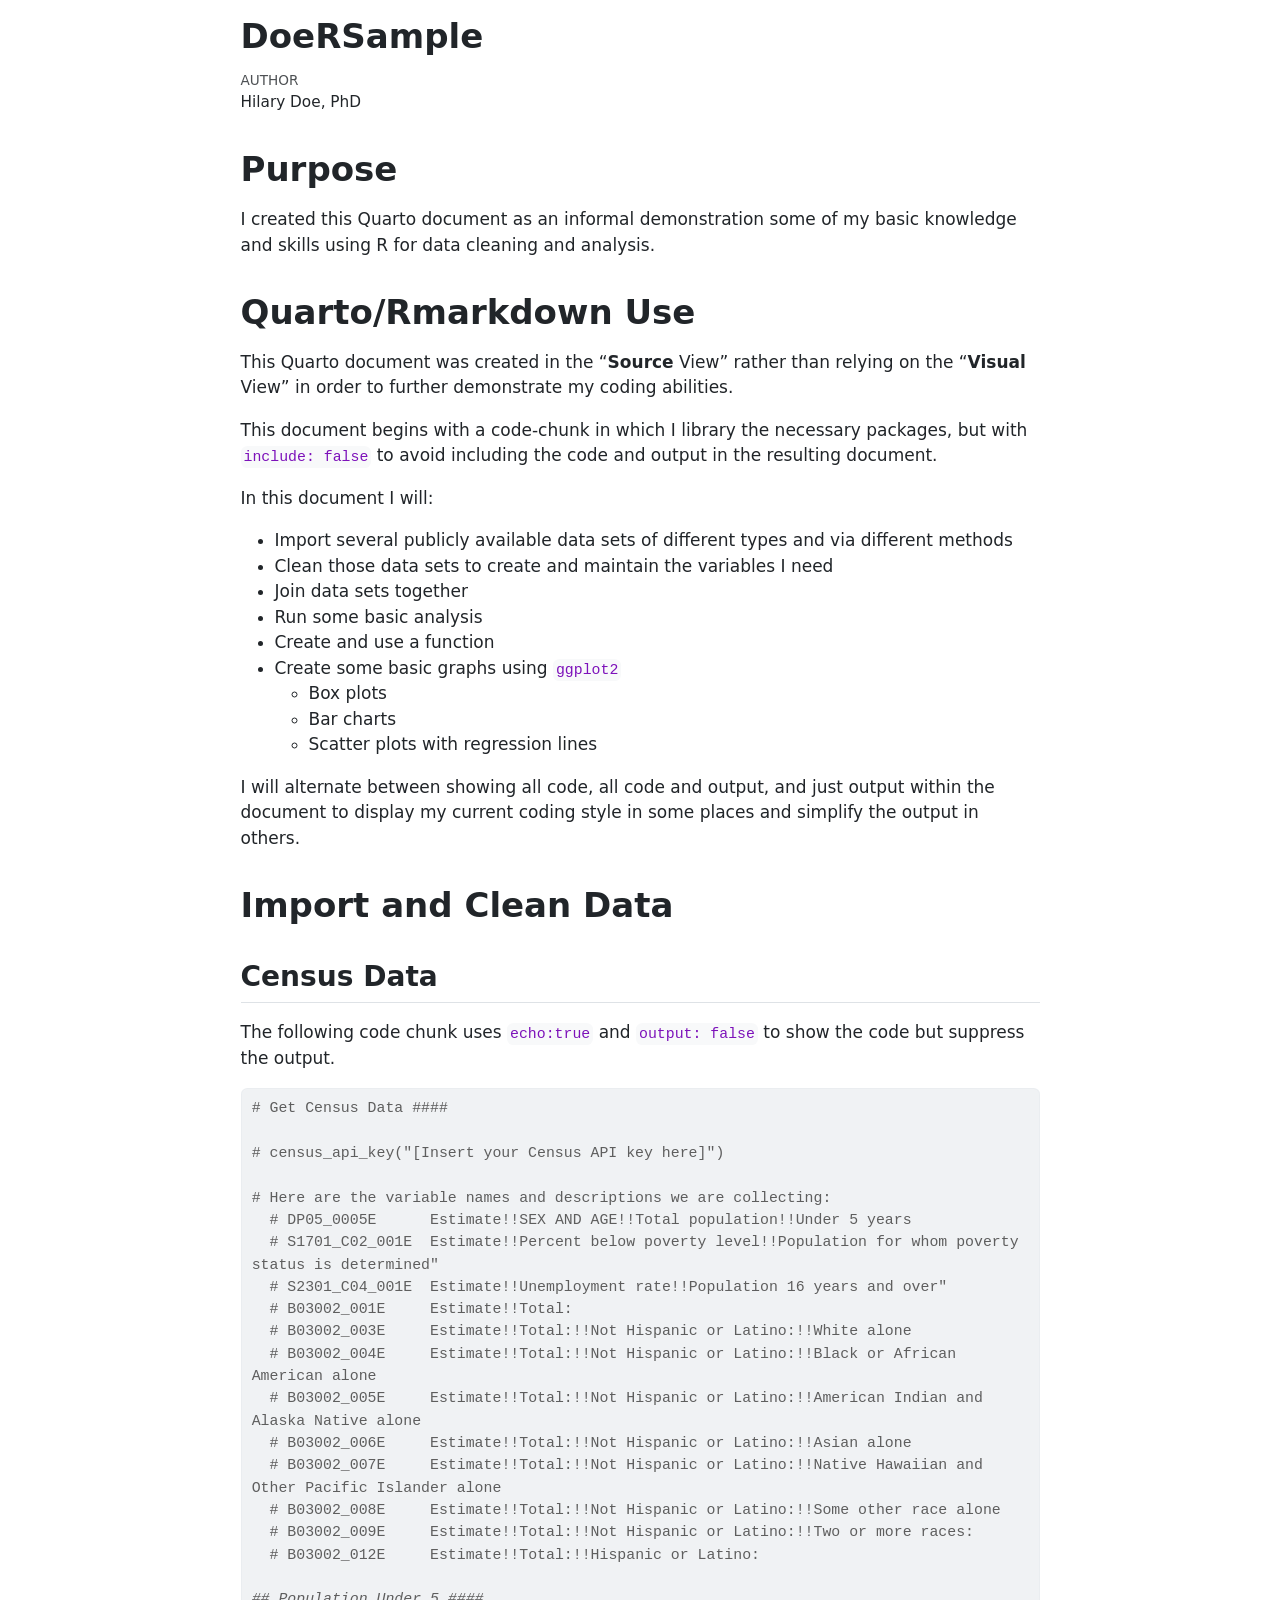
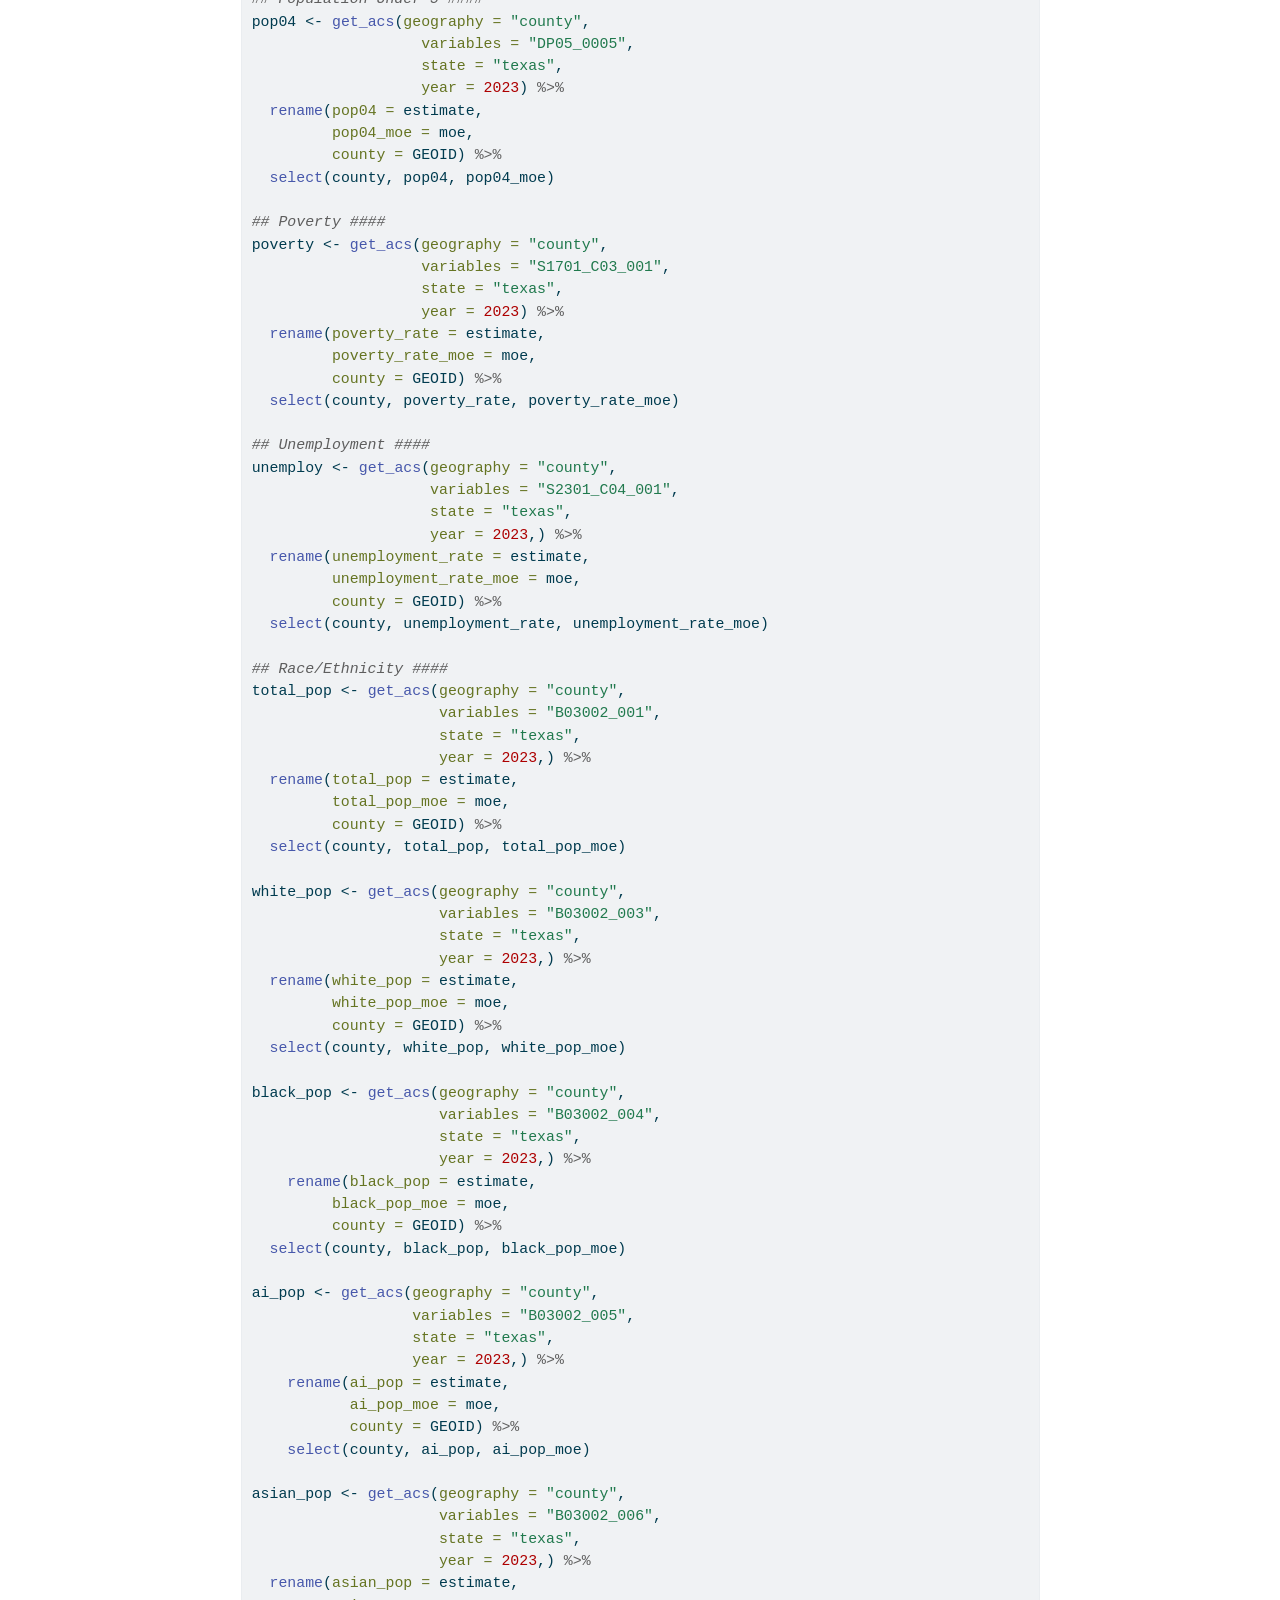
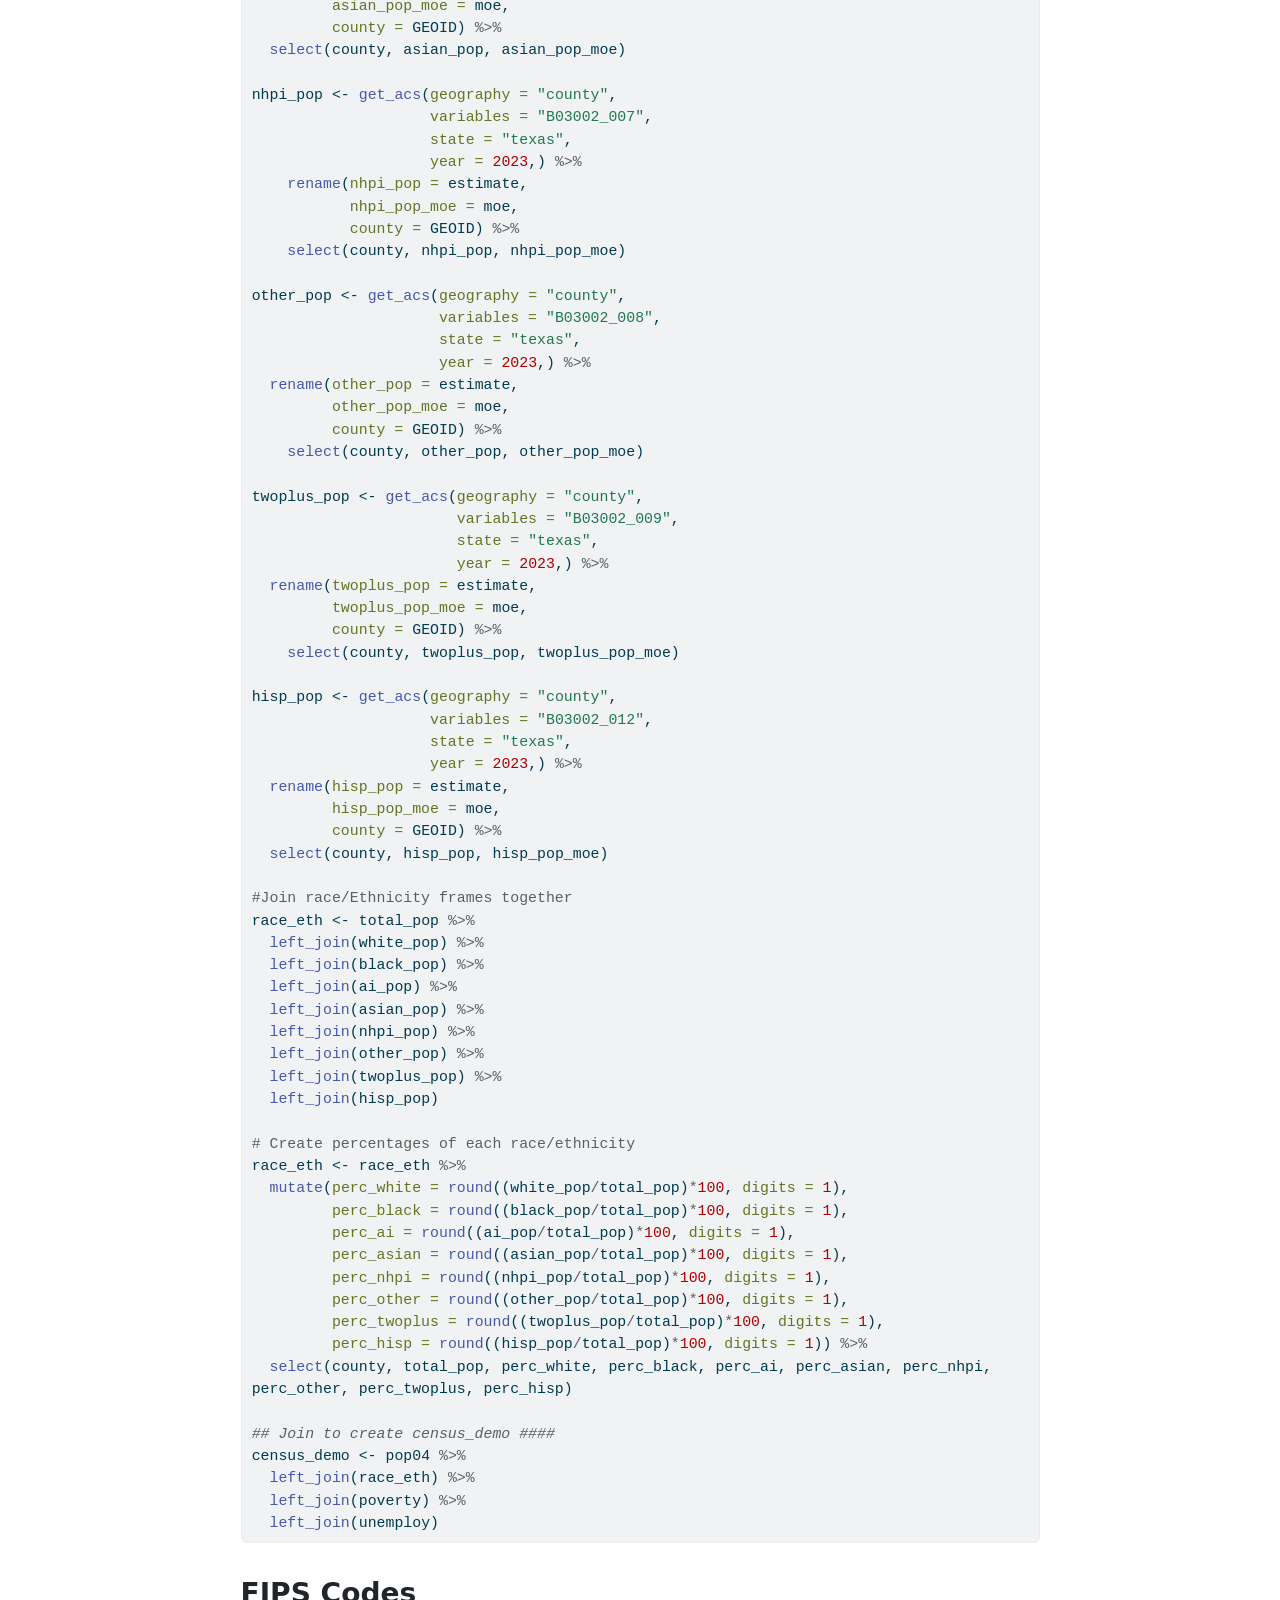
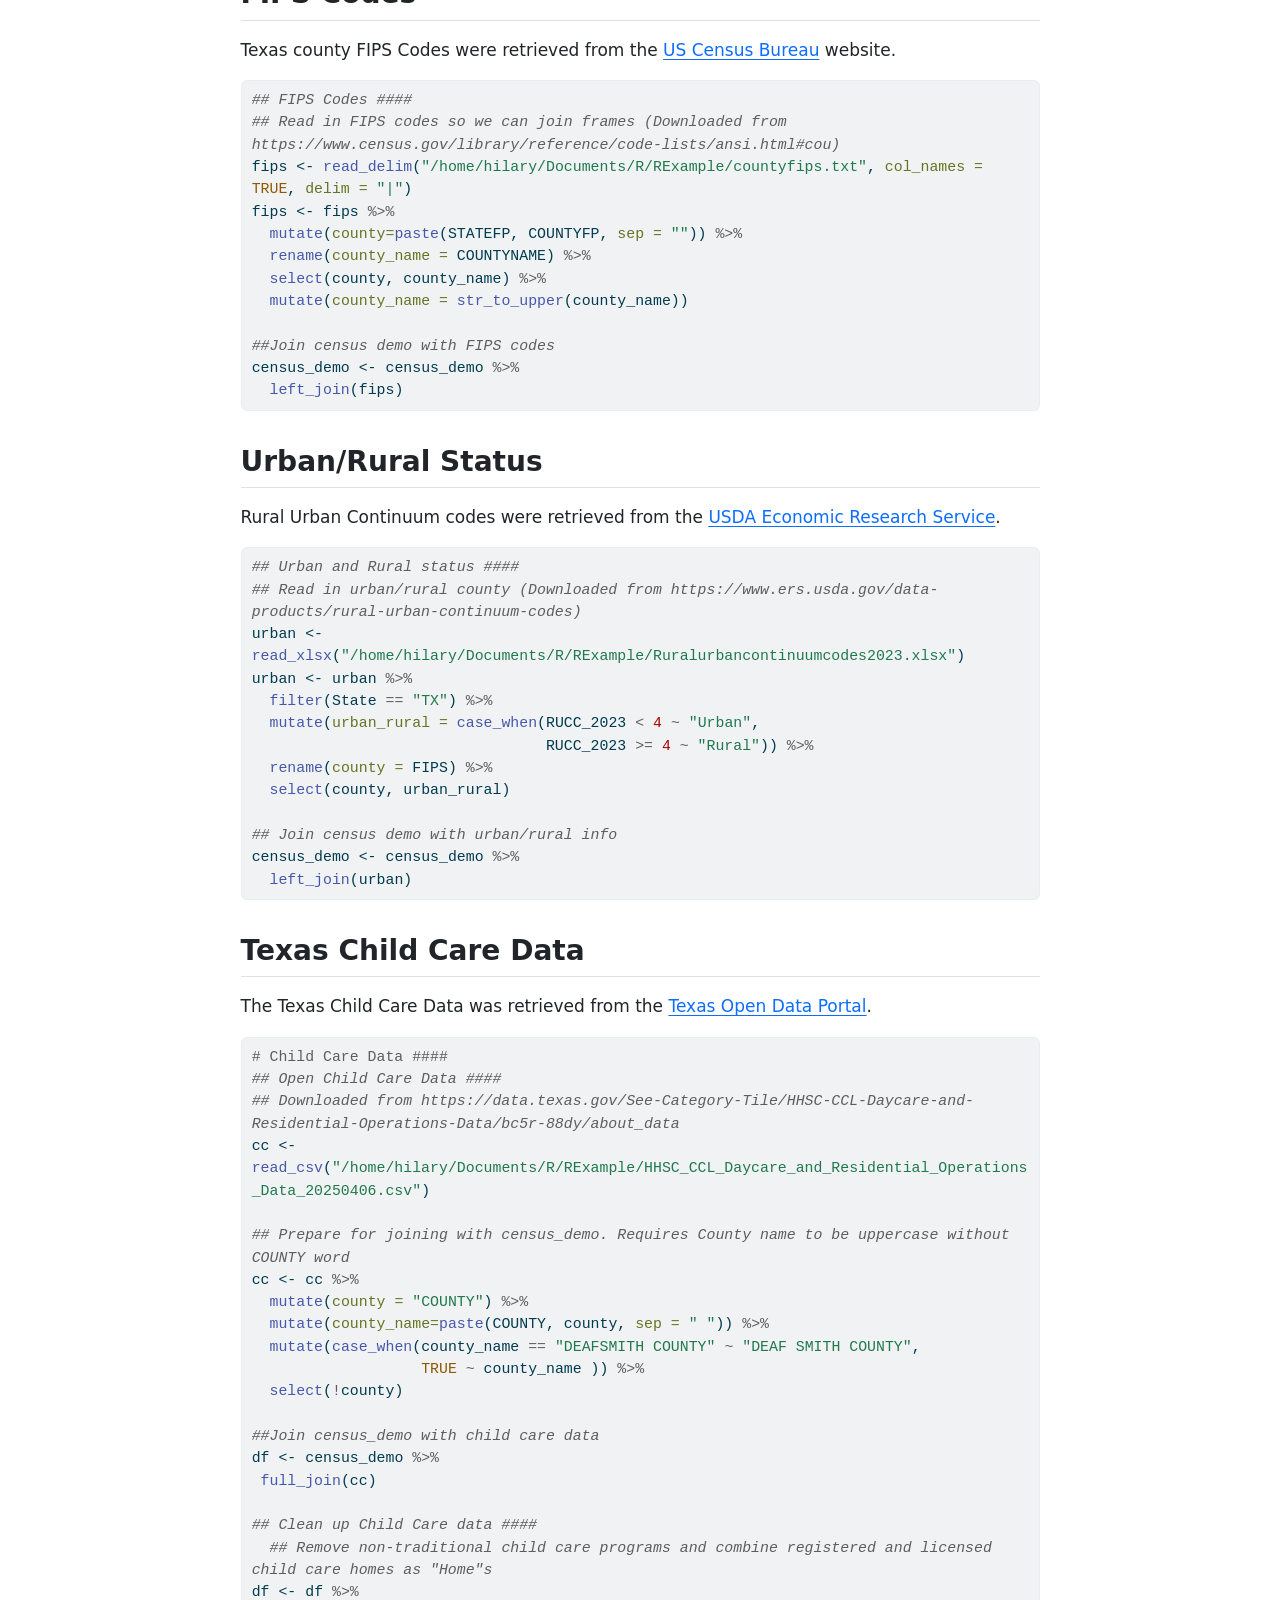
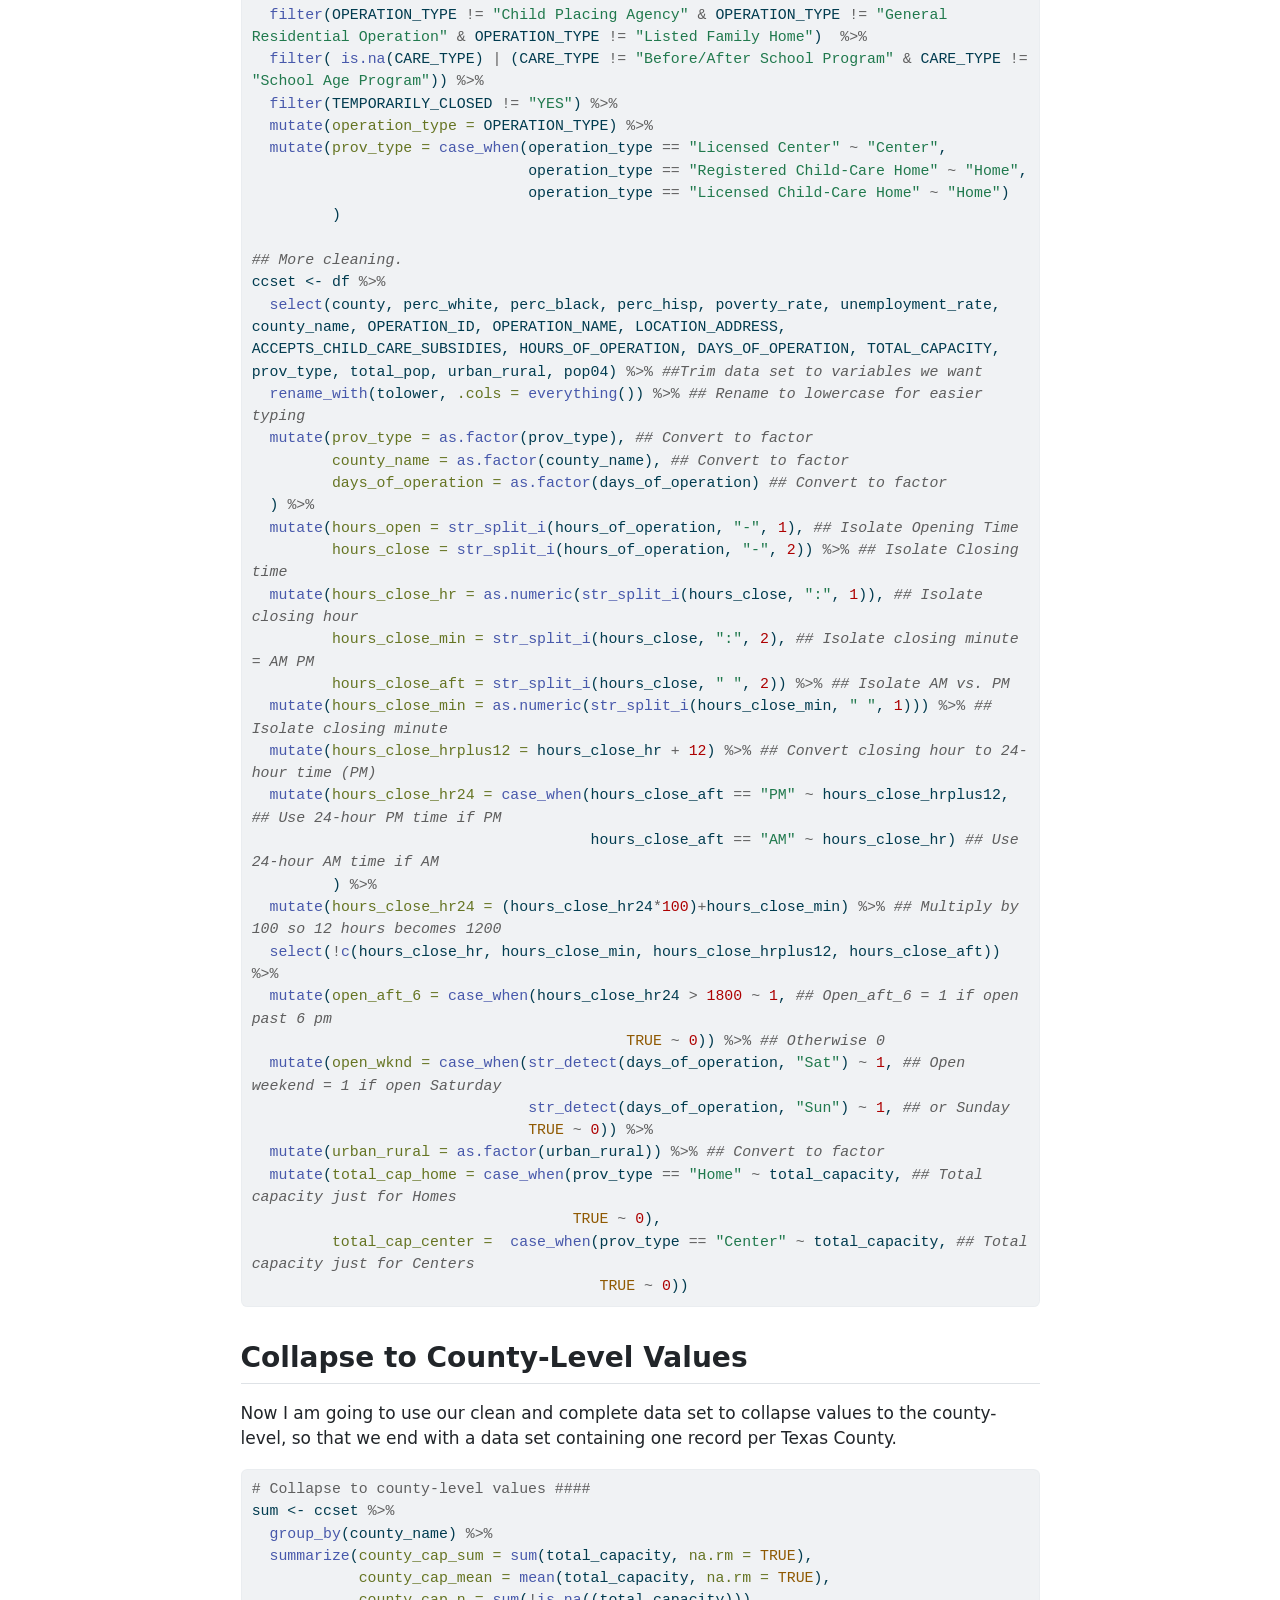
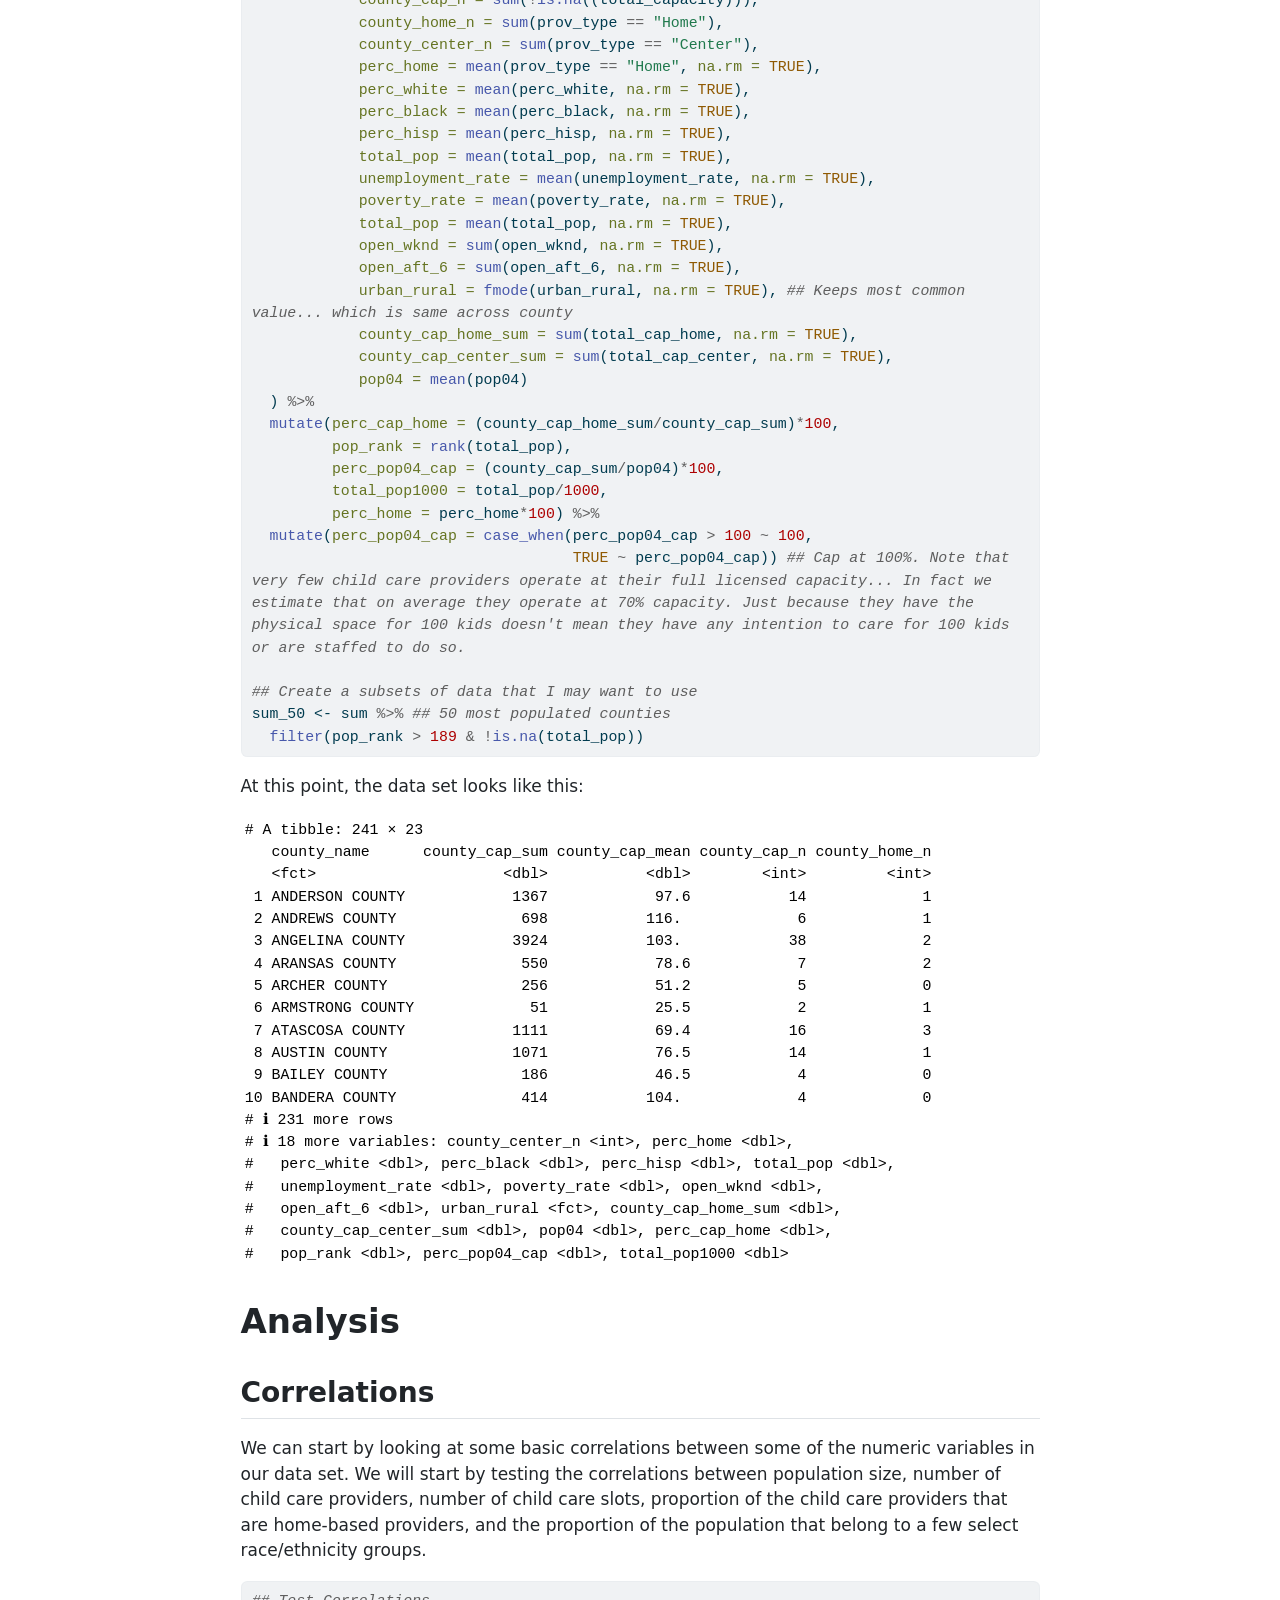
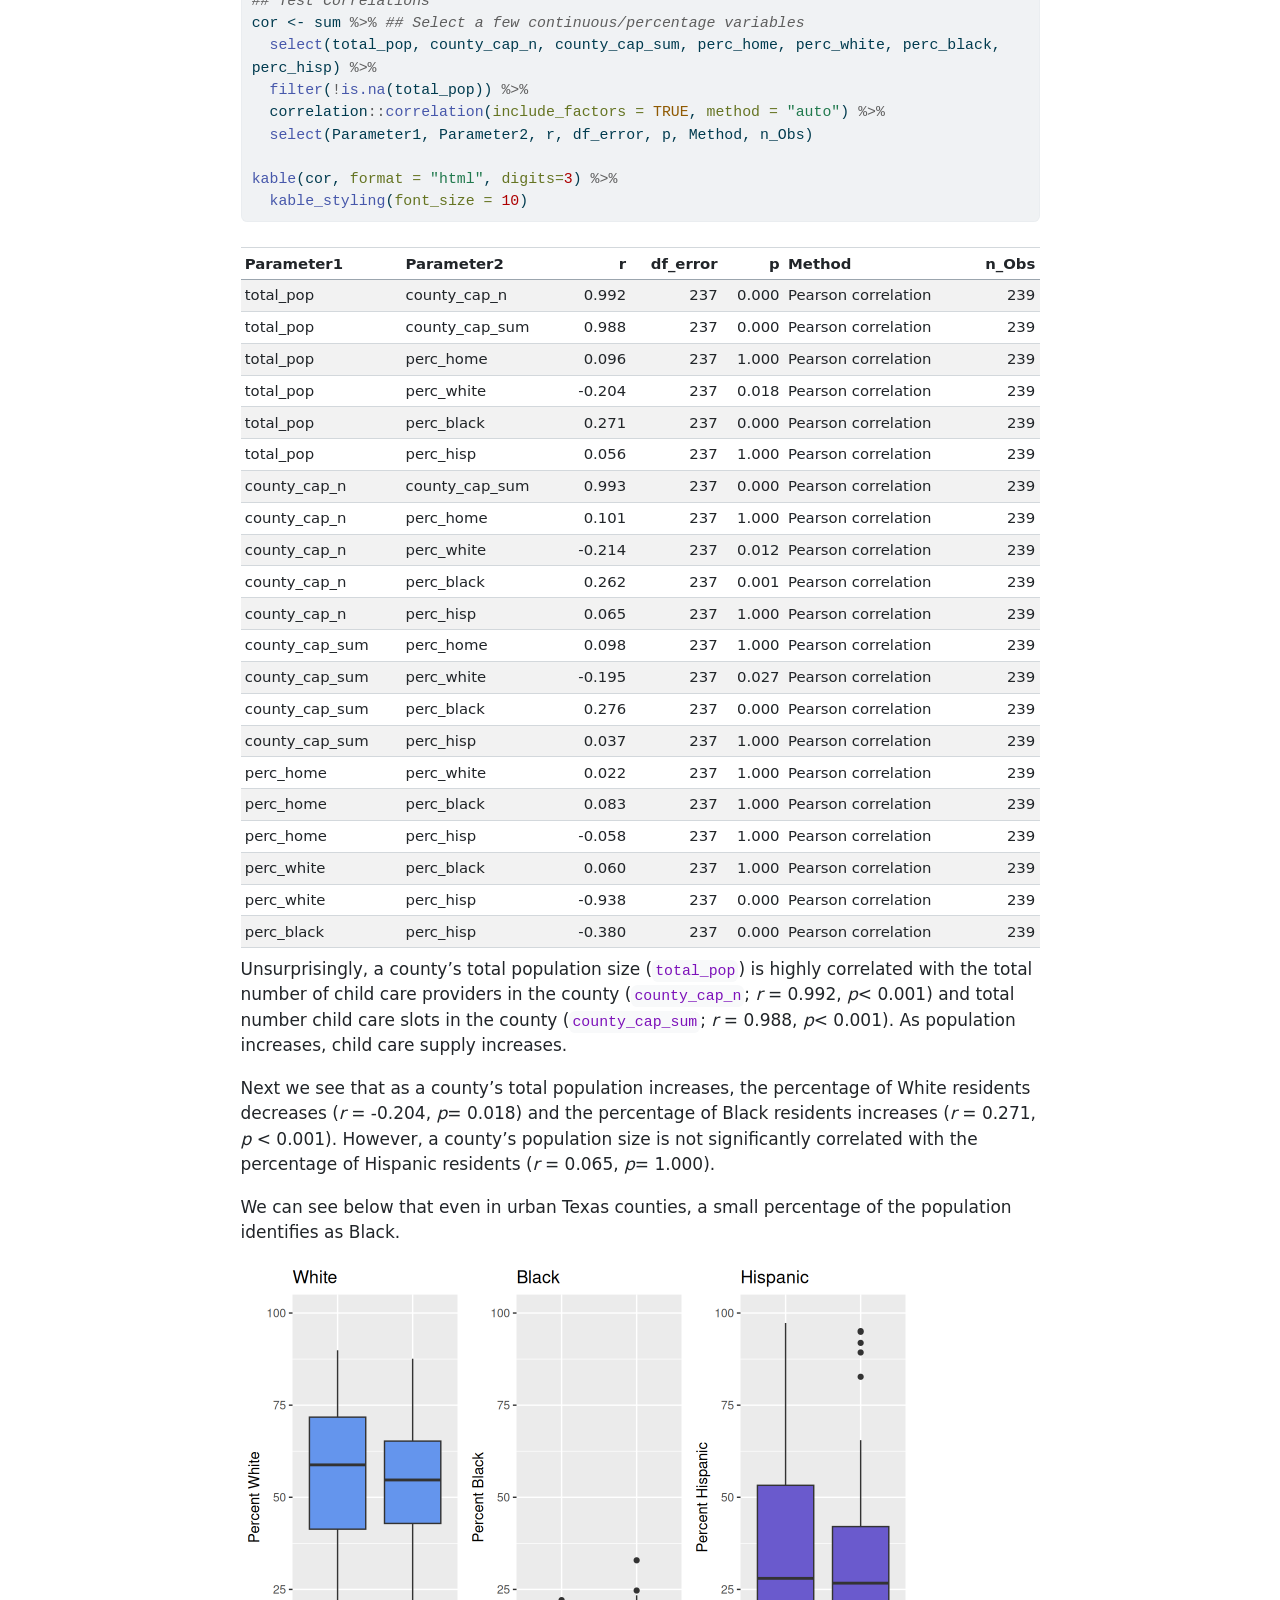
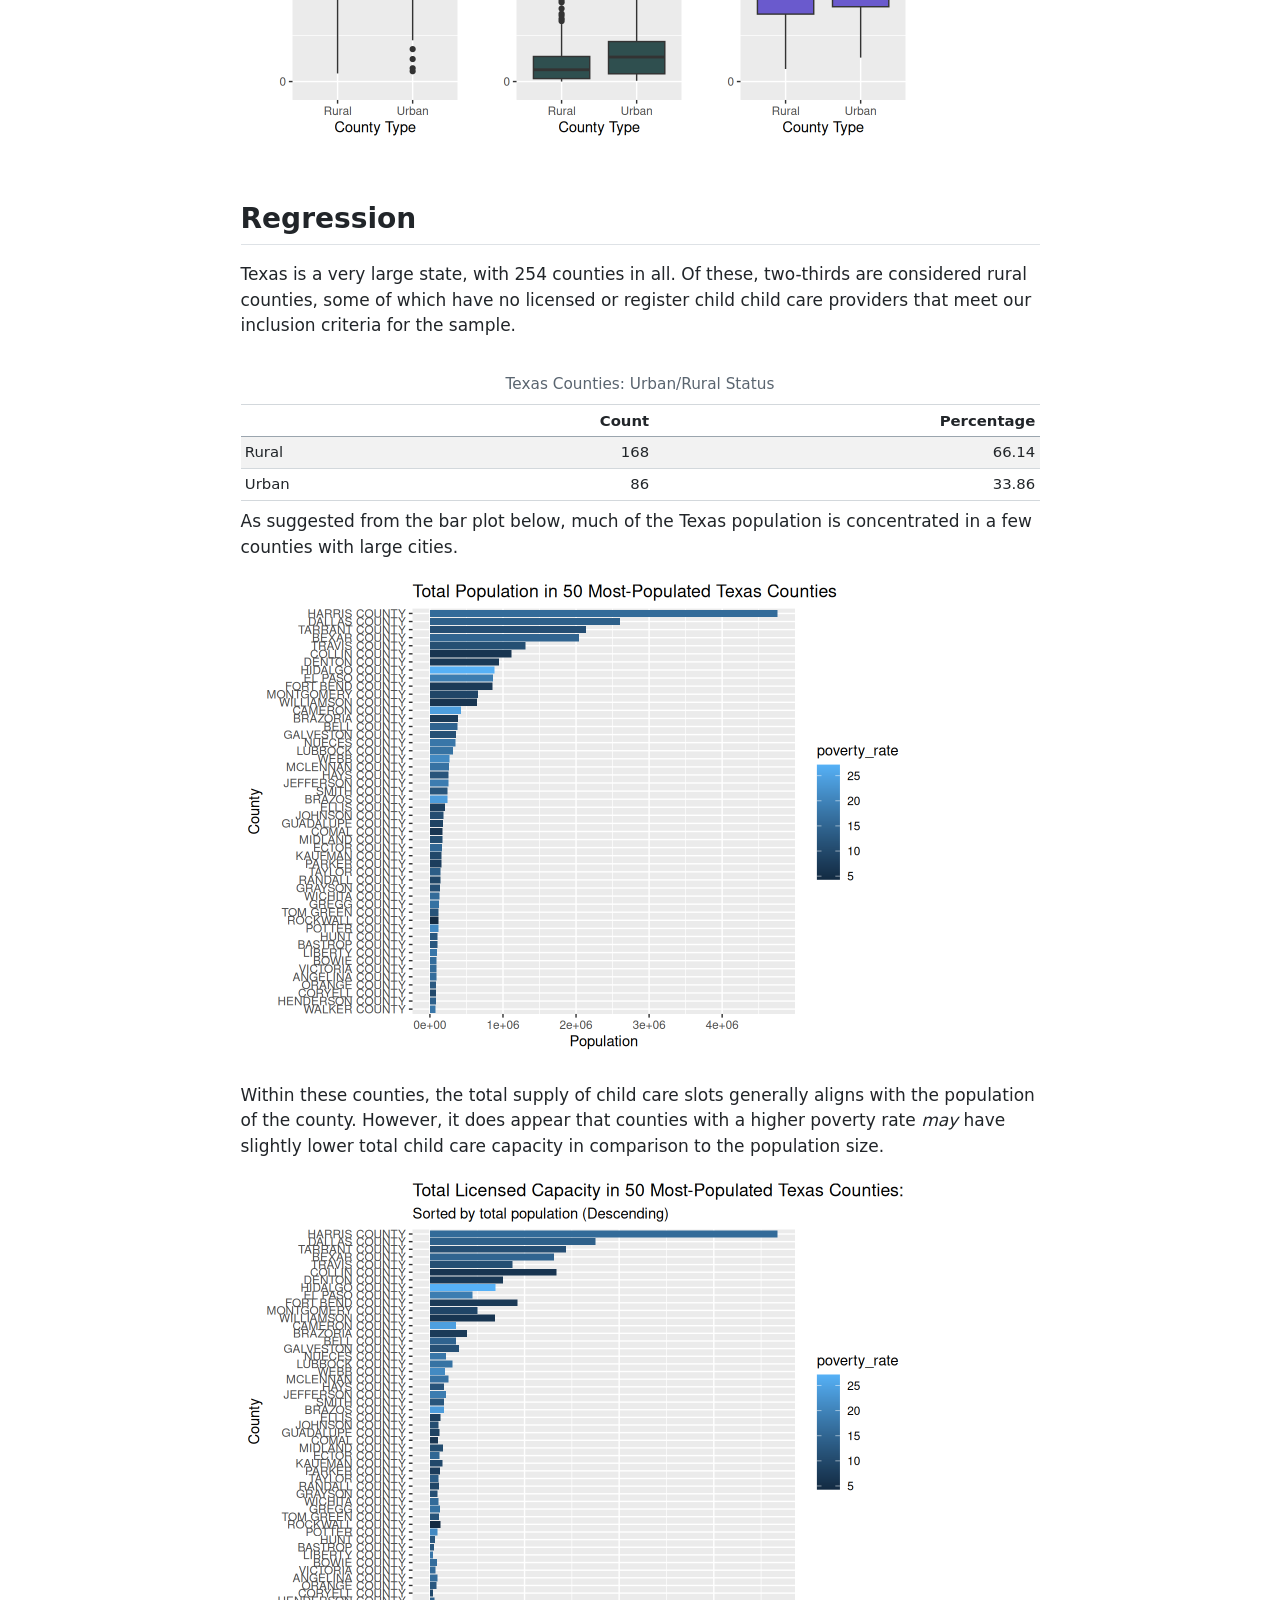
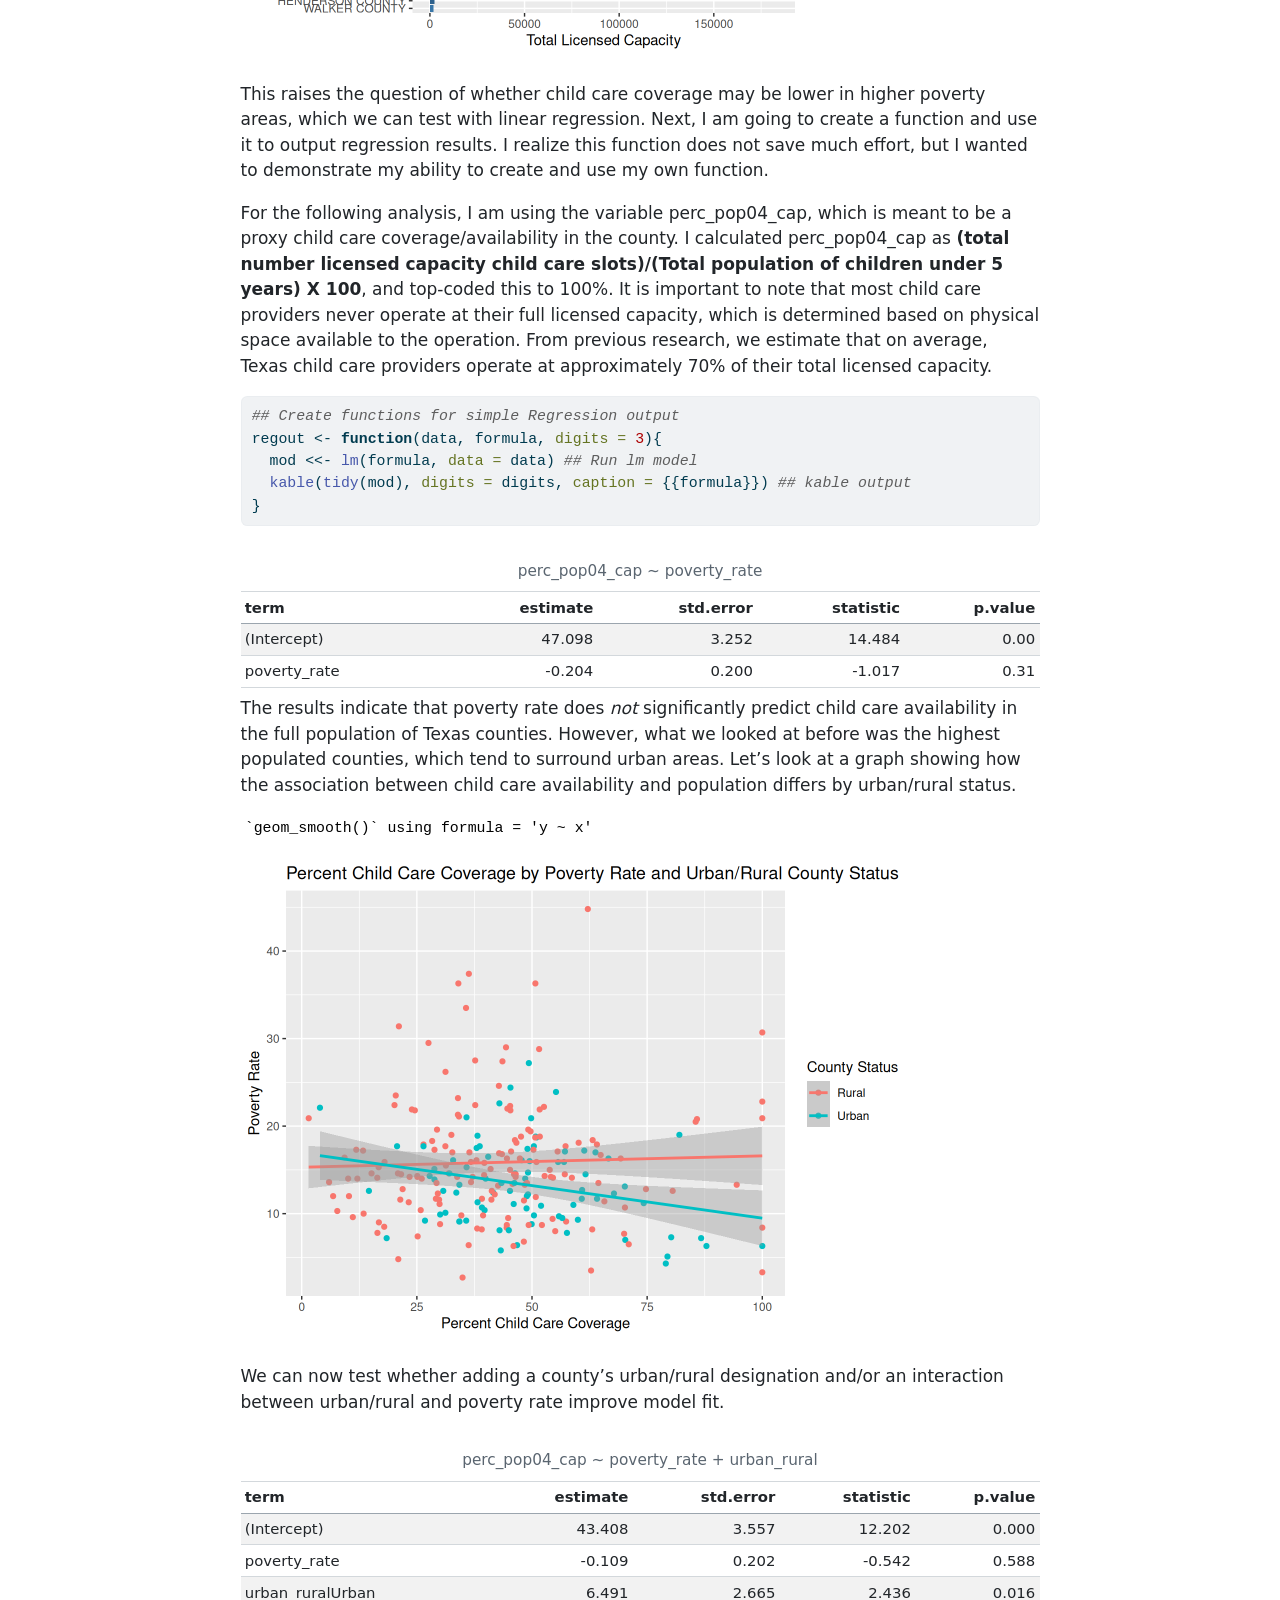
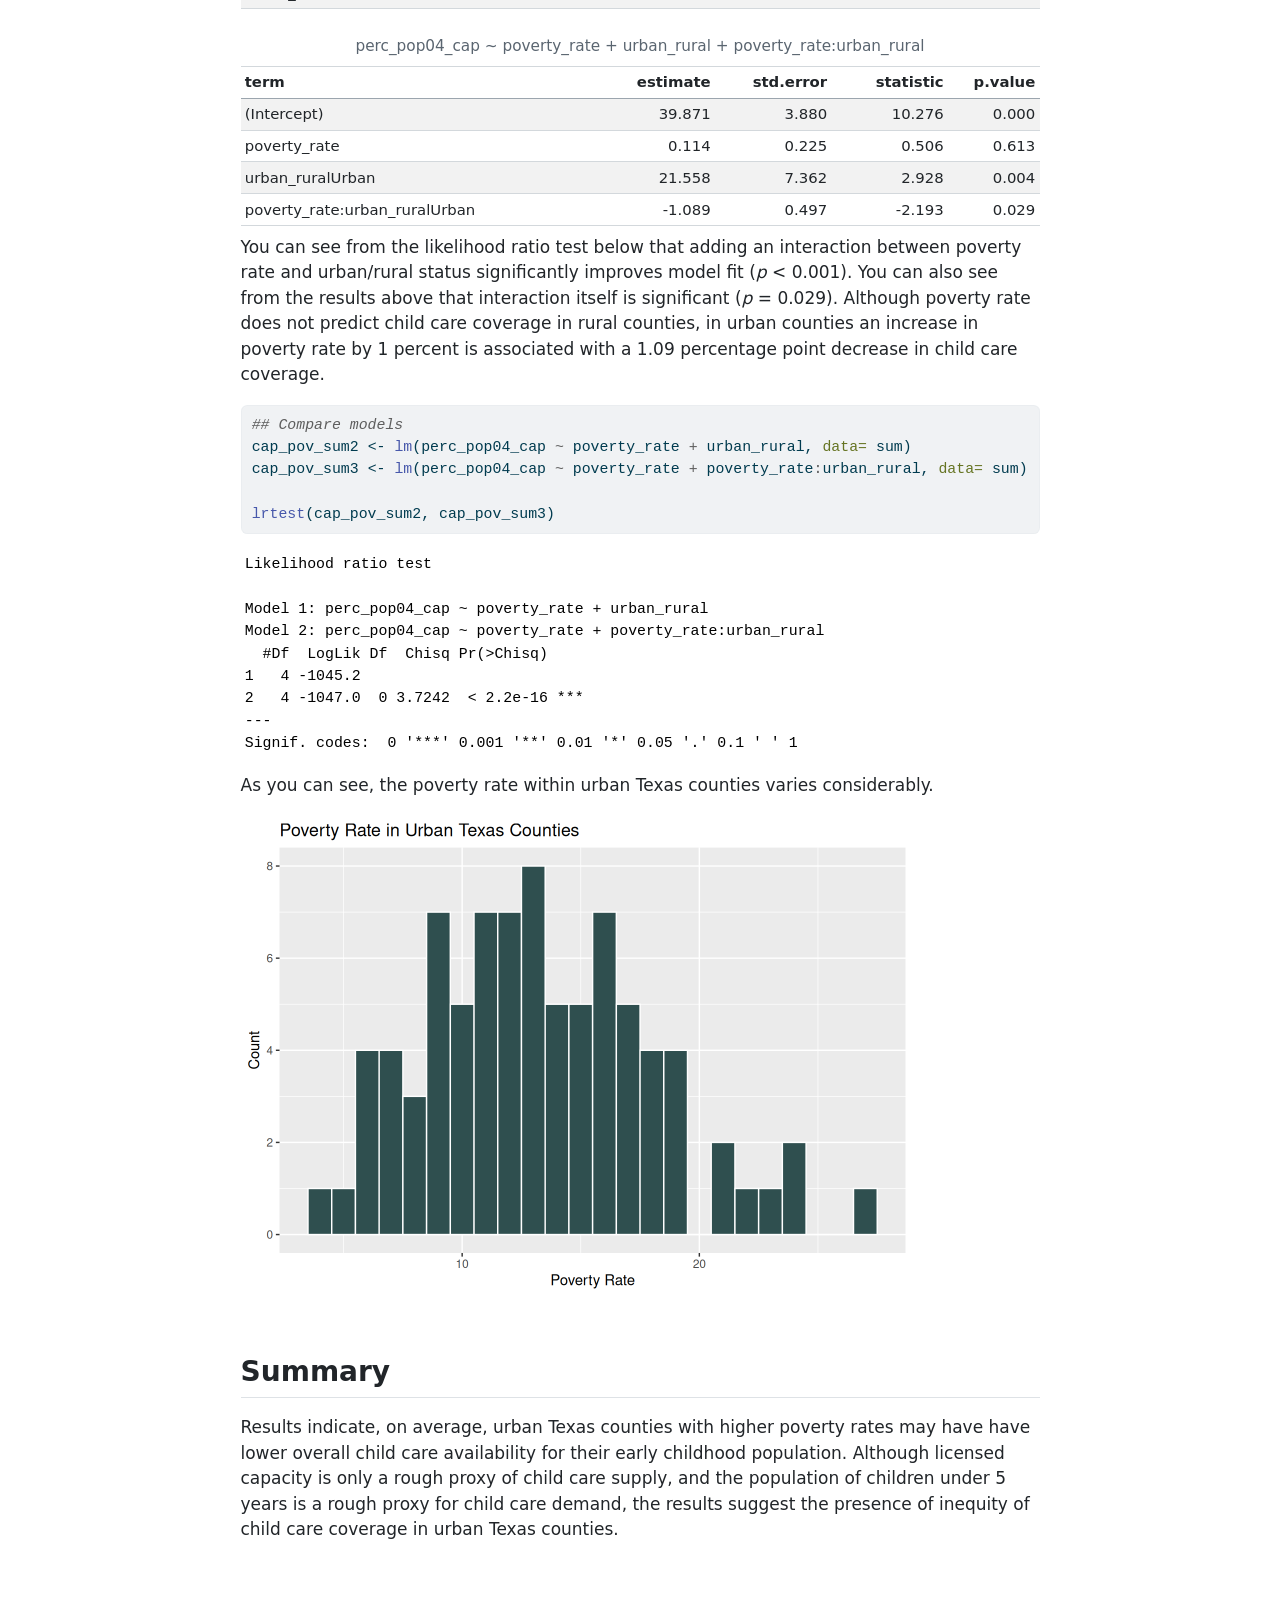
==== commit b426bafe: "Some minor text and formatting corrections" ====
--- a/SampleQuartoDoe.html
+++ b/SampleQuartoDoe.html
@@ -107,11 +107,11 @@
 
 <section id="purpose" class="level1">
 <h1>Purpose</h1>
-<p>This Quarto document is designed to demonstrate some of my basic knowledge and skills using R.</p>
+<p>I created this Quarto document as an informal demonstration some of my basic knowledge and skills using R for data cleaning and analysis.</p>
 </section>
 <section id="quartormarkdown-use" class="level1">
 <h1>Quarto/Rmarkdown Use</h1>
-<p>I composed this Quarto document in the “<strong>Source</strong> View” rather than relying on the “<strong>Visual</strong> View” to further demonstrate my coding abilities.</p>
+<p>This Quarto document was created in the “<strong>Source</strong> View” rather than relying on the “<strong>Visual</strong> View” in order to further demonstrate my coding abilities.</p>
 <p>This document begins with a code-chunk in which I library the necessary packages, but with <code>include: false</code> to avoid including the code and output in the resulting document.</p>
 <p>In this document I will:</p>
 <ul>
@@ -137,7 +137,7 @@
 <div class="cell">
 <div class="sourceCode cell-code" id="cb1"><pre class="sourceCode r code-with-copy"><code class="sourceCode r"><span id="cb1-1"><a href="#cb1-1" aria-hidden="true" tabindex="-1"></a><span class="co"># Get Census Data ####</span></span>
 <span id="cb1-2"><a href="#cb1-2" aria-hidden="true" tabindex="-1"></a></span>
-<span id="cb1-3"><a href="#cb1-3" aria-hidden="true" tabindex="-1"></a><span class="co"># census_api_key("288a7aed7ac29b4739f8b2870535a07a1f6cf3c6")</span></span>
+<span id="cb1-3"><a href="#cb1-3" aria-hidden="true" tabindex="-1"></a><span class="co"># census_api_key("[Insert your Census API key here]")</span></span>
 <span id="cb1-4"><a href="#cb1-4" aria-hidden="true" tabindex="-1"></a></span>
 <span id="cb1-5"><a href="#cb1-5" aria-hidden="true" tabindex="-1"></a><span class="co"># Here are the variable names and descriptions we are collecting:</span></span>
 <span id="cb1-6"><a href="#cb1-6" aria-hidden="true" tabindex="-1"></a>  <span class="co"># DP05_0005E      Estimate!!SEX AND AGE!!Total population!!Under 5 years</span></span>
@@ -297,7 +297,7 @@
 </section>
 <section id="fips-codes" class="level2">
 <h2 class="anchored" data-anchor-id="fips-codes">FIPS Codes</h2>
-<p>Texas county FIPS Codes were received from the <a href="https://www.census.gov/library/reference/code-lists/ansi.html#cou">US Census Bureau</a> website.</p>
+<p>Texas county FIPS Codes were retrieved from the <a href="https://www.census.gov/library/reference/code-lists/ansi.html#cou">US Census Bureau</a> website.</p>
 <div class="cell">
 <div class="sourceCode cell-code" id="cb2"><pre class="sourceCode r code-with-copy"><code class="sourceCode r"><span id="cb2-1"><a href="#cb2-1" aria-hidden="true" tabindex="-1"></a><span class="do">## FIPS Codes ####</span></span>
 <span id="cb2-2"><a href="#cb2-2" aria-hidden="true" tabindex="-1"></a><span class="do">## Read in FIPS codes so we can join frames (Downloaded from https://www.census.gov/library/reference/code-lists/ansi.html#cou)</span></span>
@@ -315,7 +315,7 @@
 </section>
 <section id="urbanrural-status" class="level2">
 <h2 class="anchored" data-anchor-id="urbanrural-status">Urban/Rural Status</h2>
-<p>Rural Urban Continuum codes were downloaded from the <a href="https://www.ers.usda.gov/data-products/rural-urban-continuum-codes">USDA Economic Research Service</a></p>
+<p>Rural Urban Continuum codes were retrieved from the <a href="https://www.ers.usda.gov/data-products/rural-urban-continuum-codes">USDA Economic Research Service</a>.</p>
 <div class="cell">
 <div class="sourceCode cell-code" id="cb3"><pre class="sourceCode r code-with-copy"><code class="sourceCode r"><span id="cb3-1"><a href="#cb3-1" aria-hidden="true" tabindex="-1"></a><span class="do">## Urban and Rural status ####</span></span>
 <span id="cb3-2"><a href="#cb3-2" aria-hidden="true" tabindex="-1"></a><span class="do">## Read in urban/rural county (Downloaded from https://www.ers.usda.gov/data-products/rural-urban-continuum-codes)</span></span>
@@ -334,68 +334,67 @@
 </section>
 <section id="texas-child-care-data" class="level2">
 <h2 class="anchored" data-anchor-id="texas-child-care-data">Texas Child Care Data</h2>
-<p>The Texas Child Care Data was downloaded from the <a href="https://data.texas.gov/See-Category-Tile/HHSC-CCL-Daycare-and-Residential-Operations-Data/bc5r-88dy/about_data">Texas Open Data Portal</a></p>
+<p>The Texas Child Care Data was retrieved from the <a href="https://data.texas.gov/See-Category-Tile/HHSC-CCL-Daycare-and-Residential-Operations-Data/bc5r-88dy/about_data">Texas Open Data Portal</a>.</p>
 <div class="cell">
 <div class="sourceCode cell-code" id="cb4"><pre class="sourceCode r code-with-copy"><code class="sourceCode r"><span id="cb4-1"><a href="#cb4-1" aria-hidden="true" tabindex="-1"></a><span class="co"># Child Care Data ####</span></span>
 <span id="cb4-2"><a href="#cb4-2" aria-hidden="true" tabindex="-1"></a><span class="do">## Open Child Care Data #### </span></span>
 <span id="cb4-3"><a href="#cb4-3" aria-hidden="true" tabindex="-1"></a><span class="do">## Downloaded from https://data.texas.gov/See-Category-Tile/HHSC-CCL-Daycare-and-Residential-Operations-Data/bc5r-88dy/about_data</span></span>
-<span id="cb4-4"><a href="#cb4-4" aria-hidden="true" tabindex="-1"></a>  </span>
-<span id="cb4-5"><a href="#cb4-5" aria-hidden="true" tabindex="-1"></a>cc <span class="ot">&lt;-</span> <span class="fu">read_csv</span>(<span class="st">"/home/hilary/Documents/R/RExample/HHSC_CCL_Daycare_and_Residential_Operations_Data_20250406.csv"</span>) </span>
-<span id="cb4-6"><a href="#cb4-6" aria-hidden="true" tabindex="-1"></a></span>
-<span id="cb4-7"><a href="#cb4-7" aria-hidden="true" tabindex="-1"></a><span class="do">## Prepare for joining with census_demo. Requires County name to be uppercase without COUNTY word</span></span>
-<span id="cb4-8"><a href="#cb4-8" aria-hidden="true" tabindex="-1"></a>cc <span class="ot">&lt;-</span> cc <span class="sc">%&gt;%</span> </span>
-<span id="cb4-9"><a href="#cb4-9" aria-hidden="true" tabindex="-1"></a>  <span class="fu">mutate</span>(<span class="at">county =</span> <span class="st">"COUNTY"</span>) <span class="sc">%&gt;%</span> </span>
-<span id="cb4-10"><a href="#cb4-10" aria-hidden="true" tabindex="-1"></a>  <span class="fu">mutate</span>(<span class="at">county_name=</span><span class="fu">paste</span>(COUNTY, county, <span class="at">sep =</span> <span class="st">" "</span>)) <span class="sc">%&gt;%</span></span>
-<span id="cb4-11"><a href="#cb4-11" aria-hidden="true" tabindex="-1"></a>  <span class="fu">mutate</span>(<span class="fu">case_when</span>(county_name <span class="sc">==</span> <span class="st">"DEAFSMITH COUNTY"</span> <span class="sc">~</span> <span class="st">"DEAF SMITH COUNTY"</span>,</span>
-<span id="cb4-12"><a href="#cb4-12" aria-hidden="true" tabindex="-1"></a>                   <span class="cn">TRUE</span> <span class="sc">~</span> county_name )) <span class="sc">%&gt;%</span> </span>
-<span id="cb4-13"><a href="#cb4-13" aria-hidden="true" tabindex="-1"></a>  <span class="fu">select</span>(<span class="sc">!</span>county)</span>
-<span id="cb4-14"><a href="#cb4-14" aria-hidden="true" tabindex="-1"></a>  </span>
-<span id="cb4-15"><a href="#cb4-15" aria-hidden="true" tabindex="-1"></a><span class="do">##Join census_demo with child care data</span></span>
-<span id="cb4-16"><a href="#cb4-16" aria-hidden="true" tabindex="-1"></a>df <span class="ot">&lt;-</span> census_demo <span class="sc">%&gt;%</span> </span>
-<span id="cb4-17"><a href="#cb4-17" aria-hidden="true" tabindex="-1"></a> <span class="fu">full_join</span>(cc)</span>
-<span id="cb4-18"><a href="#cb4-18" aria-hidden="true" tabindex="-1"></a></span>
-<span id="cb4-19"><a href="#cb4-19" aria-hidden="true" tabindex="-1"></a><span class="do">## Clean up Child Care data ####</span></span>
-<span id="cb4-20"><a href="#cb4-20" aria-hidden="true" tabindex="-1"></a>  <span class="do">## Remove non-traditional child care programs, and combine registered and licensed child care homes as "Home"s</span></span>
-<span id="cb4-21"><a href="#cb4-21" aria-hidden="true" tabindex="-1"></a>df <span class="ot">&lt;-</span> df <span class="sc">%&gt;%</span> </span>
-<span id="cb4-22"><a href="#cb4-22" aria-hidden="true" tabindex="-1"></a>  <span class="fu">filter</span>(OPERATION_TYPE <span class="sc">!=</span> <span class="st">"Child Placing Agency"</span> <span class="sc">&amp;</span> OPERATION_TYPE <span class="sc">!=</span> <span class="st">"General Residential Operation"</span> <span class="sc">&amp;</span> OPERATION_TYPE <span class="sc">!=</span> <span class="st">"Listed Family Home"</span>)  <span class="sc">%&gt;%</span> </span>
-<span id="cb4-23"><a href="#cb4-23" aria-hidden="true" tabindex="-1"></a>  <span class="fu">filter</span>( <span class="fu">is.na</span>(CARE_TYPE) <span class="sc">|</span> (CARE_TYPE <span class="sc">!=</span> <span class="st">"Before/After School Program"</span> <span class="sc">&amp;</span> CARE_TYPE <span class="sc">!=</span> <span class="st">"School Age Program"</span>)) <span class="sc">%&gt;%</span> </span>
-<span id="cb4-24"><a href="#cb4-24" aria-hidden="true" tabindex="-1"></a>  <span class="fu">filter</span>(TEMPORARILY_CLOSED <span class="sc">!=</span> <span class="st">"YES"</span>) <span class="sc">%&gt;%</span> </span>
-<span id="cb4-25"><a href="#cb4-25" aria-hidden="true" tabindex="-1"></a>  <span class="fu">mutate</span>(<span class="at">operation_type =</span> OPERATION_TYPE) <span class="sc">%&gt;%</span> </span>
-<span id="cb4-26"><a href="#cb4-26" aria-hidden="true" tabindex="-1"></a>  <span class="fu">mutate</span>(<span class="at">prov_type =</span> <span class="fu">case_when</span>(operation_type <span class="sc">==</span> <span class="st">"Licensed Center"</span> <span class="sc">~</span> <span class="st">"Center"</span>,</span>
-<span id="cb4-27"><a href="#cb4-27" aria-hidden="true" tabindex="-1"></a>                               operation_type <span class="sc">==</span> <span class="st">"Registered Child-Care Home"</span> <span class="sc">~</span> <span class="st">"Home"</span>,</span>
-<span id="cb4-28"><a href="#cb4-28" aria-hidden="true" tabindex="-1"></a>                               operation_type <span class="sc">==</span> <span class="st">"Licensed Child-Care Home"</span> <span class="sc">~</span> <span class="st">"Home"</span>)</span>
-<span id="cb4-29"><a href="#cb4-29" aria-hidden="true" tabindex="-1"></a>         )</span>
-<span id="cb4-30"><a href="#cb4-30" aria-hidden="true" tabindex="-1"></a></span>
-<span id="cb4-31"><a href="#cb4-31" aria-hidden="true" tabindex="-1"></a><span class="do">## More cleaning. </span></span>
-<span id="cb4-32"><a href="#cb4-32" aria-hidden="true" tabindex="-1"></a>ccset <span class="ot">&lt;-</span> df <span class="sc">%&gt;%</span> </span>
-<span id="cb4-33"><a href="#cb4-33" aria-hidden="true" tabindex="-1"></a>  <span class="fu">select</span>(county, perc_white, perc_black, perc_hisp, poverty_rate, unemployment_rate, county_name, OPERATION_ID, OPERATION_NAME, LOCATION_ADDRESS, ACCEPTS_CHILD_CARE_SUBSIDIES, HOURS_OF_OPERATION, DAYS_OF_OPERATION, TOTAL_CAPACITY, prov_type, total_pop, urban_rural, pop04) <span class="sc">%&gt;%</span> <span class="do">##Trim dataset to variables we want</span></span>
-<span id="cb4-34"><a href="#cb4-34" aria-hidden="true" tabindex="-1"></a>  <span class="fu">rename_with</span>(tolower, <span class="at">.cols =</span> <span class="fu">everything</span>()) <span class="sc">%&gt;%</span> <span class="do">## Rename to lowercase for easier typing </span></span>
-<span id="cb4-35"><a href="#cb4-35" aria-hidden="true" tabindex="-1"></a>  <span class="fu">mutate</span>(<span class="at">prov_type =</span> <span class="fu">as.factor</span>(prov_type), <span class="do">## Convert to factor</span></span>
-<span id="cb4-36"><a href="#cb4-36" aria-hidden="true" tabindex="-1"></a>         <span class="at">county_name =</span> <span class="fu">as.factor</span>(county_name), <span class="do">## Convert to factor</span></span>
-<span id="cb4-37"><a href="#cb4-37" aria-hidden="true" tabindex="-1"></a>         <span class="at">days_of_operation =</span> <span class="fu">as.factor</span>(days_of_operation) <span class="do">## Convert to factor</span></span>
-<span id="cb4-38"><a href="#cb4-38" aria-hidden="true" tabindex="-1"></a>  ) <span class="sc">%&gt;%</span> </span>
-<span id="cb4-39"><a href="#cb4-39" aria-hidden="true" tabindex="-1"></a>  <span class="fu">mutate</span>(<span class="at">hours_open =</span> <span class="fu">str_split_i</span>(hours_of_operation, <span class="st">"-"</span>, <span class="dv">1</span>), <span class="do">## Isolate Opening Time</span></span>
-<span id="cb4-40"><a href="#cb4-40" aria-hidden="true" tabindex="-1"></a>         <span class="at">hours_close =</span> <span class="fu">str_split_i</span>(hours_of_operation, <span class="st">"-"</span>, <span class="dv">2</span>)) <span class="sc">%&gt;%</span> <span class="do">## Isolate Closing time</span></span>
-<span id="cb4-41"><a href="#cb4-41" aria-hidden="true" tabindex="-1"></a>  <span class="fu">mutate</span>(<span class="at">hours_close_hr =</span> <span class="fu">as.numeric</span>(<span class="fu">str_split_i</span>(hours_close, <span class="st">":"</span>, <span class="dv">1</span>)), <span class="do">## Isolate closing hour</span></span>
-<span id="cb4-42"><a href="#cb4-42" aria-hidden="true" tabindex="-1"></a>         <span class="at">hours_close_min =</span> <span class="fu">str_split_i</span>(hours_close, <span class="st">":"</span>, <span class="dv">2</span>), <span class="do">## Isolate closing minute = AM PM</span></span>
-<span id="cb4-43"><a href="#cb4-43" aria-hidden="true" tabindex="-1"></a>         <span class="at">hours_close_aft =</span> <span class="fu">str_split_i</span>(hours_close, <span class="st">" "</span>, <span class="dv">2</span>)) <span class="sc">%&gt;%</span> <span class="do">## Isolate AM vs. PM</span></span>
-<span id="cb4-44"><a href="#cb4-44" aria-hidden="true" tabindex="-1"></a>  <span class="fu">mutate</span>(<span class="at">hours_close_min =</span> <span class="fu">as.numeric</span>(<span class="fu">str_split_i</span>(hours_close_min, <span class="st">" "</span>, <span class="dv">1</span>))) <span class="sc">%&gt;%</span> <span class="do">## Isolate closing minute</span></span>
-<span id="cb4-45"><a href="#cb4-45" aria-hidden="true" tabindex="-1"></a>  <span class="fu">mutate</span>(<span class="at">hours_close_hrplus12 =</span> hours_close_hr <span class="sc">+</span> <span class="dv">12</span>) <span class="sc">%&gt;%</span> <span class="do">## Convert closing hour to 24-hour time (PM)</span></span>
-<span id="cb4-46"><a href="#cb4-46" aria-hidden="true" tabindex="-1"></a>  <span class="fu">mutate</span>(<span class="at">hours_close_hr24 =</span> <span class="fu">case_when</span>(hours_close_aft <span class="sc">==</span> <span class="st">"PM"</span> <span class="sc">~</span> hours_close_hrplus12, <span class="do">## Use 24-hour PM time if PM</span></span>
-<span id="cb4-47"><a href="#cb4-47" aria-hidden="true" tabindex="-1"></a>                                      hours_close_aft <span class="sc">==</span> <span class="st">"AM"</span> <span class="sc">~</span> hours_close_hr) <span class="do">## Use 24-hour AM time if AM</span></span>
-<span id="cb4-48"><a href="#cb4-48" aria-hidden="true" tabindex="-1"></a>         ) <span class="sc">%&gt;%</span> </span>
-<span id="cb4-49"><a href="#cb4-49" aria-hidden="true" tabindex="-1"></a>  <span class="fu">mutate</span>(<span class="at">hours_close_hr24 =</span> (hours_close_hr24<span class="sc">*</span><span class="dv">100</span>)<span class="sc">+</span>hours_close_min) <span class="sc">%&gt;%</span> <span class="do">## Multiply by 100 so 12 hours becomes 1200</span></span>
-<span id="cb4-50"><a href="#cb4-50" aria-hidden="true" tabindex="-1"></a>  <span class="fu">select</span>(<span class="sc">!</span><span class="fu">c</span>(hours_close_hr, hours_close_min, hours_close_hrplus12, hours_close_aft)) <span class="sc">%&gt;%</span> </span>
-<span id="cb4-51"><a href="#cb4-51" aria-hidden="true" tabindex="-1"></a>  <span class="fu">mutate</span>(<span class="at">open_aft_6 =</span> <span class="fu">case_when</span>(hours_close_hr24 <span class="sc">&gt;</span> <span class="dv">1800</span> <span class="sc">~</span> <span class="dv">1</span>, <span class="do">## Open_aft_6 = 1 if open past 6 pm</span></span>
-<span id="cb4-52"><a href="#cb4-52" aria-hidden="true" tabindex="-1"></a>                                          <span class="cn">TRUE</span> <span class="sc">~</span> <span class="dv">0</span>)) <span class="sc">%&gt;%</span> <span class="do">## Otherwise 0</span></span>
-<span id="cb4-53"><a href="#cb4-53" aria-hidden="true" tabindex="-1"></a>  <span class="fu">mutate</span>(<span class="at">open_wknd =</span> <span class="fu">case_when</span>(<span class="fu">str_detect</span>(days_of_operation, <span class="st">"Sat"</span>) <span class="sc">~</span> <span class="dv">1</span>, <span class="do">## Open weekend = 1 if open Saturday</span></span>
-<span id="cb4-54"><a href="#cb4-54" aria-hidden="true" tabindex="-1"></a>                               <span class="fu">str_detect</span>(days_of_operation, <span class="st">"Sun"</span>) <span class="sc">~</span> <span class="dv">1</span>, <span class="do">## or Sunday</span></span>
-<span id="cb4-55"><a href="#cb4-55" aria-hidden="true" tabindex="-1"></a>                               <span class="cn">TRUE</span> <span class="sc">~</span> <span class="dv">0</span>)) <span class="sc">%&gt;%</span> </span>
-<span id="cb4-56"><a href="#cb4-56" aria-hidden="true" tabindex="-1"></a>  <span class="fu">mutate</span>(<span class="at">urban_rural =</span> <span class="fu">as.factor</span>(urban_rural)) <span class="sc">%&gt;%</span> <span class="do">## Convert to factor</span></span>
-<span id="cb4-57"><a href="#cb4-57" aria-hidden="true" tabindex="-1"></a>  <span class="fu">mutate</span>(<span class="at">total_cap_home =</span> <span class="fu">case_when</span>(prov_type <span class="sc">==</span> <span class="st">"Home"</span> <span class="sc">~</span> total_capacity, <span class="do">## Total capacity just for Homes</span></span>
-<span id="cb4-58"><a href="#cb4-58" aria-hidden="true" tabindex="-1"></a>                                    <span class="cn">TRUE</span> <span class="sc">~</span> <span class="dv">0</span>),</span>
-<span id="cb4-59"><a href="#cb4-59" aria-hidden="true" tabindex="-1"></a>         <span class="at">total_cap_center =</span>  <span class="fu">case_when</span>(prov_type <span class="sc">==</span> <span class="st">"Center"</span> <span class="sc">~</span> total_capacity, <span class="do">## Total capacity just for Centers</span></span>
-<span id="cb4-60"><a href="#cb4-60" aria-hidden="true" tabindex="-1"></a>                                       <span class="cn">TRUE</span> <span class="sc">~</span> <span class="dv">0</span>))</span></code><button title="Copy to Clipboard" class="code-copy-button"><i class="bi"></i></button></pre></div>
+<span id="cb4-4"><a href="#cb4-4" aria-hidden="true" tabindex="-1"></a>cc <span class="ot">&lt;-</span> <span class="fu">read_csv</span>(<span class="st">"/home/hilary/Documents/R/RExample/HHSC_CCL_Daycare_and_Residential_Operations_Data_20250406.csv"</span>) </span>
+<span id="cb4-5"><a href="#cb4-5" aria-hidden="true" tabindex="-1"></a></span>
+<span id="cb4-6"><a href="#cb4-6" aria-hidden="true" tabindex="-1"></a><span class="do">## Prepare for joining with census_demo. Requires County name to be uppercase without COUNTY word</span></span>
+<span id="cb4-7"><a href="#cb4-7" aria-hidden="true" tabindex="-1"></a>cc <span class="ot">&lt;-</span> cc <span class="sc">%&gt;%</span> </span>
+<span id="cb4-8"><a href="#cb4-8" aria-hidden="true" tabindex="-1"></a>  <span class="fu">mutate</span>(<span class="at">county =</span> <span class="st">"COUNTY"</span>) <span class="sc">%&gt;%</span> </span>
+<span id="cb4-9"><a href="#cb4-9" aria-hidden="true" tabindex="-1"></a>  <span class="fu">mutate</span>(<span class="at">county_name=</span><span class="fu">paste</span>(COUNTY, county, <span class="at">sep =</span> <span class="st">" "</span>)) <span class="sc">%&gt;%</span></span>
+<span id="cb4-10"><a href="#cb4-10" aria-hidden="true" tabindex="-1"></a>  <span class="fu">mutate</span>(<span class="fu">case_when</span>(county_name <span class="sc">==</span> <span class="st">"DEAFSMITH COUNTY"</span> <span class="sc">~</span> <span class="st">"DEAF SMITH COUNTY"</span>,</span>
+<span id="cb4-11"><a href="#cb4-11" aria-hidden="true" tabindex="-1"></a>                   <span class="cn">TRUE</span> <span class="sc">~</span> county_name )) <span class="sc">%&gt;%</span> </span>
+<span id="cb4-12"><a href="#cb4-12" aria-hidden="true" tabindex="-1"></a>  <span class="fu">select</span>(<span class="sc">!</span>county)</span>
+<span id="cb4-13"><a href="#cb4-13" aria-hidden="true" tabindex="-1"></a>  </span>
+<span id="cb4-14"><a href="#cb4-14" aria-hidden="true" tabindex="-1"></a><span class="do">##Join census_demo with child care data</span></span>
+<span id="cb4-15"><a href="#cb4-15" aria-hidden="true" tabindex="-1"></a>df <span class="ot">&lt;-</span> census_demo <span class="sc">%&gt;%</span> </span>
+<span id="cb4-16"><a href="#cb4-16" aria-hidden="true" tabindex="-1"></a> <span class="fu">full_join</span>(cc)</span>
+<span id="cb4-17"><a href="#cb4-17" aria-hidden="true" tabindex="-1"></a></span>
+<span id="cb4-18"><a href="#cb4-18" aria-hidden="true" tabindex="-1"></a><span class="do">## Clean up Child Care data ####</span></span>
+<span id="cb4-19"><a href="#cb4-19" aria-hidden="true" tabindex="-1"></a>  <span class="do">## Remove non-traditional child care programs and combine registered and licensed child care homes as "Home"s</span></span>
+<span id="cb4-20"><a href="#cb4-20" aria-hidden="true" tabindex="-1"></a>df <span class="ot">&lt;-</span> df <span class="sc">%&gt;%</span> </span>
+<span id="cb4-21"><a href="#cb4-21" aria-hidden="true" tabindex="-1"></a>  <span class="fu">filter</span>(OPERATION_TYPE <span class="sc">!=</span> <span class="st">"Child Placing Agency"</span> <span class="sc">&amp;</span> OPERATION_TYPE <span class="sc">!=</span> <span class="st">"General Residential Operation"</span> <span class="sc">&amp;</span> OPERATION_TYPE <span class="sc">!=</span> <span class="st">"Listed Family Home"</span>)  <span class="sc">%&gt;%</span> </span>
+<span id="cb4-22"><a href="#cb4-22" aria-hidden="true" tabindex="-1"></a>  <span class="fu">filter</span>( <span class="fu">is.na</span>(CARE_TYPE) <span class="sc">|</span> (CARE_TYPE <span class="sc">!=</span> <span class="st">"Before/After School Program"</span> <span class="sc">&amp;</span> CARE_TYPE <span class="sc">!=</span> <span class="st">"School Age Program"</span>)) <span class="sc">%&gt;%</span> </span>
+<span id="cb4-23"><a href="#cb4-23" aria-hidden="true" tabindex="-1"></a>  <span class="fu">filter</span>(TEMPORARILY_CLOSED <span class="sc">!=</span> <span class="st">"YES"</span>) <span class="sc">%&gt;%</span> </span>
+<span id="cb4-24"><a href="#cb4-24" aria-hidden="true" tabindex="-1"></a>  <span class="fu">mutate</span>(<span class="at">operation_type =</span> OPERATION_TYPE) <span class="sc">%&gt;%</span> </span>
+<span id="cb4-25"><a href="#cb4-25" aria-hidden="true" tabindex="-1"></a>  <span class="fu">mutate</span>(<span class="at">prov_type =</span> <span class="fu">case_when</span>(operation_type <span class="sc">==</span> <span class="st">"Licensed Center"</span> <span class="sc">~</span> <span class="st">"Center"</span>,</span>
+<span id="cb4-26"><a href="#cb4-26" aria-hidden="true" tabindex="-1"></a>                               operation_type <span class="sc">==</span> <span class="st">"Registered Child-Care Home"</span> <span class="sc">~</span> <span class="st">"Home"</span>,</span>
+<span id="cb4-27"><a href="#cb4-27" aria-hidden="true" tabindex="-1"></a>                               operation_type <span class="sc">==</span> <span class="st">"Licensed Child-Care Home"</span> <span class="sc">~</span> <span class="st">"Home"</span>)</span>
+<span id="cb4-28"><a href="#cb4-28" aria-hidden="true" tabindex="-1"></a>         )</span>
+<span id="cb4-29"><a href="#cb4-29" aria-hidden="true" tabindex="-1"></a></span>
+<span id="cb4-30"><a href="#cb4-30" aria-hidden="true" tabindex="-1"></a><span class="do">## More cleaning. </span></span>
+<span id="cb4-31"><a href="#cb4-31" aria-hidden="true" tabindex="-1"></a>ccset <span class="ot">&lt;-</span> df <span class="sc">%&gt;%</span> </span>
+<span id="cb4-32"><a href="#cb4-32" aria-hidden="true" tabindex="-1"></a>  <span class="fu">select</span>(county, perc_white, perc_black, perc_hisp, poverty_rate, unemployment_rate, county_name, OPERATION_ID, OPERATION_NAME, LOCATION_ADDRESS, ACCEPTS_CHILD_CARE_SUBSIDIES, HOURS_OF_OPERATION, DAYS_OF_OPERATION, TOTAL_CAPACITY, prov_type, total_pop, urban_rural, pop04) <span class="sc">%&gt;%</span> <span class="do">##Trim data set to variables we want</span></span>
+<span id="cb4-33"><a href="#cb4-33" aria-hidden="true" tabindex="-1"></a>  <span class="fu">rename_with</span>(tolower, <span class="at">.cols =</span> <span class="fu">everything</span>()) <span class="sc">%&gt;%</span> <span class="do">## Rename to lowercase for easier typing </span></span>
+<span id="cb4-34"><a href="#cb4-34" aria-hidden="true" tabindex="-1"></a>  <span class="fu">mutate</span>(<span class="at">prov_type =</span> <span class="fu">as.factor</span>(prov_type), <span class="do">## Convert to factor</span></span>
+<span id="cb4-35"><a href="#cb4-35" aria-hidden="true" tabindex="-1"></a>         <span class="at">county_name =</span> <span class="fu">as.factor</span>(county_name), <span class="do">## Convert to factor</span></span>
+<span id="cb4-36"><a href="#cb4-36" aria-hidden="true" tabindex="-1"></a>         <span class="at">days_of_operation =</span> <span class="fu">as.factor</span>(days_of_operation) <span class="do">## Convert to factor</span></span>
+<span id="cb4-37"><a href="#cb4-37" aria-hidden="true" tabindex="-1"></a>  ) <span class="sc">%&gt;%</span> </span>
+<span id="cb4-38"><a href="#cb4-38" aria-hidden="true" tabindex="-1"></a>  <span class="fu">mutate</span>(<span class="at">hours_open =</span> <span class="fu">str_split_i</span>(hours_of_operation, <span class="st">"-"</span>, <span class="dv">1</span>), <span class="do">## Isolate Opening Time</span></span>
+<span id="cb4-39"><a href="#cb4-39" aria-hidden="true" tabindex="-1"></a>         <span class="at">hours_close =</span> <span class="fu">str_split_i</span>(hours_of_operation, <span class="st">"-"</span>, <span class="dv">2</span>)) <span class="sc">%&gt;%</span> <span class="do">## Isolate Closing time</span></span>
+<span id="cb4-40"><a href="#cb4-40" aria-hidden="true" tabindex="-1"></a>  <span class="fu">mutate</span>(<span class="at">hours_close_hr =</span> <span class="fu">as.numeric</span>(<span class="fu">str_split_i</span>(hours_close, <span class="st">":"</span>, <span class="dv">1</span>)), <span class="do">## Isolate closing hour</span></span>
+<span id="cb4-41"><a href="#cb4-41" aria-hidden="true" tabindex="-1"></a>         <span class="at">hours_close_min =</span> <span class="fu">str_split_i</span>(hours_close, <span class="st">":"</span>, <span class="dv">2</span>), <span class="do">## Isolate closing minute = AM PM</span></span>
+<span id="cb4-42"><a href="#cb4-42" aria-hidden="true" tabindex="-1"></a>         <span class="at">hours_close_aft =</span> <span class="fu">str_split_i</span>(hours_close, <span class="st">" "</span>, <span class="dv">2</span>)) <span class="sc">%&gt;%</span> <span class="do">## Isolate AM vs. PM</span></span>
+<span id="cb4-43"><a href="#cb4-43" aria-hidden="true" tabindex="-1"></a>  <span class="fu">mutate</span>(<span class="at">hours_close_min =</span> <span class="fu">as.numeric</span>(<span class="fu">str_split_i</span>(hours_close_min, <span class="st">" "</span>, <span class="dv">1</span>))) <span class="sc">%&gt;%</span> <span class="do">## Isolate closing minute</span></span>
+<span id="cb4-44"><a href="#cb4-44" aria-hidden="true" tabindex="-1"></a>  <span class="fu">mutate</span>(<span class="at">hours_close_hrplus12 =</span> hours_close_hr <span class="sc">+</span> <span class="dv">12</span>) <span class="sc">%&gt;%</span> <span class="do">## Convert closing hour to 24-hour time (PM)</span></span>
+<span id="cb4-45"><a href="#cb4-45" aria-hidden="true" tabindex="-1"></a>  <span class="fu">mutate</span>(<span class="at">hours_close_hr24 =</span> <span class="fu">case_when</span>(hours_close_aft <span class="sc">==</span> <span class="st">"PM"</span> <span class="sc">~</span> hours_close_hrplus12, <span class="do">## Use 24-hour PM time if PM</span></span>
+<span id="cb4-46"><a href="#cb4-46" aria-hidden="true" tabindex="-1"></a>                                      hours_close_aft <span class="sc">==</span> <span class="st">"AM"</span> <span class="sc">~</span> hours_close_hr) <span class="do">## Use 24-hour AM time if AM</span></span>
+<span id="cb4-47"><a href="#cb4-47" aria-hidden="true" tabindex="-1"></a>         ) <span class="sc">%&gt;%</span> </span>
+<span id="cb4-48"><a href="#cb4-48" aria-hidden="true" tabindex="-1"></a>  <span class="fu">mutate</span>(<span class="at">hours_close_hr24 =</span> (hours_close_hr24<span class="sc">*</span><span class="dv">100</span>)<span class="sc">+</span>hours_close_min) <span class="sc">%&gt;%</span> <span class="do">## Multiply by 100 so 12 hours becomes 1200</span></span>
+<span id="cb4-49"><a href="#cb4-49" aria-hidden="true" tabindex="-1"></a>  <span class="fu">select</span>(<span class="sc">!</span><span class="fu">c</span>(hours_close_hr, hours_close_min, hours_close_hrplus12, hours_close_aft)) <span class="sc">%&gt;%</span> </span>
+<span id="cb4-50"><a href="#cb4-50" aria-hidden="true" tabindex="-1"></a>  <span class="fu">mutate</span>(<span class="at">open_aft_6 =</span> <span class="fu">case_when</span>(hours_close_hr24 <span class="sc">&gt;</span> <span class="dv">1800</span> <span class="sc">~</span> <span class="dv">1</span>, <span class="do">## Open_aft_6 = 1 if open past 6 pm</span></span>
+<span id="cb4-51"><a href="#cb4-51" aria-hidden="true" tabindex="-1"></a>                                          <span class="cn">TRUE</span> <span class="sc">~</span> <span class="dv">0</span>)) <span class="sc">%&gt;%</span> <span class="do">## Otherwise 0</span></span>
+<span id="cb4-52"><a href="#cb4-52" aria-hidden="true" tabindex="-1"></a>  <span class="fu">mutate</span>(<span class="at">open_wknd =</span> <span class="fu">case_when</span>(<span class="fu">str_detect</span>(days_of_operation, <span class="st">"Sat"</span>) <span class="sc">~</span> <span class="dv">1</span>, <span class="do">## Open weekend = 1 if open Saturday</span></span>
+<span id="cb4-53"><a href="#cb4-53" aria-hidden="true" tabindex="-1"></a>                               <span class="fu">str_detect</span>(days_of_operation, <span class="st">"Sun"</span>) <span class="sc">~</span> <span class="dv">1</span>, <span class="do">## or Sunday</span></span>
+<span id="cb4-54"><a href="#cb4-54" aria-hidden="true" tabindex="-1"></a>                               <span class="cn">TRUE</span> <span class="sc">~</span> <span class="dv">0</span>)) <span class="sc">%&gt;%</span> </span>
+<span id="cb4-55"><a href="#cb4-55" aria-hidden="true" tabindex="-1"></a>  <span class="fu">mutate</span>(<span class="at">urban_rural =</span> <span class="fu">as.factor</span>(urban_rural)) <span class="sc">%&gt;%</span> <span class="do">## Convert to factor</span></span>
+<span id="cb4-56"><a href="#cb4-56" aria-hidden="true" tabindex="-1"></a>  <span class="fu">mutate</span>(<span class="at">total_cap_home =</span> <span class="fu">case_when</span>(prov_type <span class="sc">==</span> <span class="st">"Home"</span> <span class="sc">~</span> total_capacity, <span class="do">## Total capacity just for Homes</span></span>
+<span id="cb4-57"><a href="#cb4-57" aria-hidden="true" tabindex="-1"></a>                                    <span class="cn">TRUE</span> <span class="sc">~</span> <span class="dv">0</span>),</span>
+<span id="cb4-58"><a href="#cb4-58" aria-hidden="true" tabindex="-1"></a>         <span class="at">total_cap_center =</span>  <span class="fu">case_when</span>(prov_type <span class="sc">==</span> <span class="st">"Center"</span> <span class="sc">~</span> total_capacity, <span class="do">## Total capacity just for Centers</span></span>
+<span id="cb4-59"><a href="#cb4-59" aria-hidden="true" tabindex="-1"></a>                                       <span class="cn">TRUE</span> <span class="sc">~</span> <span class="dv">0</span>))</span></code><button title="Copy to Clipboard" class="code-copy-button"><i class="bi"></i></button></pre></div>
 </div>
 </section>
 <section id="collapse-to-county-level-values" class="level2">
@@ -688,9 +687,9 @@
 
 </div>
 </div>
-<p>Unsurprisingly, a county’s total population size (total_pop) is highly correlated with the total number of child care providers in the county (county_cap_n; <em>r</em> = 0.992, <em>p</em>&lt; 0.001) and total number child care slots in the county (county_cap_sum; <em>r</em> = 0.988, <em>p</em>&lt; 0.001). As population increases, child care supply increases.</p>
+<p>Unsurprisingly, a county’s total population size (<code>total_pop</code>) is highly correlated with the total number of child care providers in the county (<code>county_cap_n</code>; <em>r</em> = 0.992, <em>p</em>&lt; 0.001) and total number child care slots in the county (<code>county_cap_sum</code>; <em>r</em> = 0.988, <em>p</em>&lt; 0.001). As population increases, child care supply increases.</p>
 <p>Next we see that as a county’s total population increases, the percentage of White residents decreases (<em>r</em> = -0.204, <em>p</em>= 0.018) and the percentage of Black residents increases (<em>r</em> = 0.271, <em>p</em> &lt; 0.001). However, a county’s population size is not significantly correlated with the percentage of Hispanic residents (<em>r</em> = 0.065, <em>p</em>= 1.000).</p>
-<p>We can see below that even in Urban Texas counties, a small percentage of the population identifies as Black.</p>
+<p>We can see below that even in urban Texas counties, a small percentage of the population identifies as Black.</p>
 <div class="cell">
 <div class="cell-output-display">
 <div>
@@ -737,7 +736,7 @@
 <div class="cell-output-display">
 <div>
 <figure class="figure">
-<p><img src="SampleQuartoDoe_files/figure-html/Barplot1-1.png" class="img-fluid figure-img" width="672"></p>
+<p><img src="SampleQuartoDoe_files/figure-html/Bar%20plot1-1.png" class="img-fluid figure-img" width="672"></p>
 </figure>
 </div>
 </div>
@@ -747,12 +746,12 @@
 <div class="cell-output-display">
 <div>
 <figure class="figure">
-<p><img src="SampleQuartoDoe_files/figure-html/Barplot2-1.png" class="img-fluid figure-img" width="672"></p>
+<p><img src="SampleQuartoDoe_files/figure-html/Bar%20plot2-1.png" class="img-fluid figure-img" width="672"></p>
 </figure>
 </div>
 </div>
 </div>
-<p>This raises the question whether child care coverage may be lower in higher poverty areas, which we can test with linear regression. Next, I am going to create a function and use it to output regression results. I realize this function does not save much work, but wanted to demonstrate my ability to create and use my own function.</p>
+<p>This raises the question of whether child care coverage may be lower in higher poverty areas, which we can test with linear regression. Next, I am going to create a function and use it to output regression results. I realize this function does not save much effort, but I wanted to demonstrate my ability to create and use my own function.</p>
 <p>For the following analysis, I am using the variable perc_pop04_cap, which is meant to be a proxy child care coverage/availability in the county. I calculated perc_pop04_cap as <strong>(total number licensed capacity child care slots)/(Total population of children under 5 years) X 100</strong>, and top-coded this to 100%. It is important to note that most child care providers never operate at their full licensed capacity, which is determined based on physical space available to the operation. From previous research, we estimate that on average, Texas child care providers operate at approximately 70% of their total licensed capacity.</p>
 <div class="cell">
 <div class="sourceCode cell-code" id="cb8"><pre class="sourceCode r code-with-copy"><code class="sourceCode r"><span id="cb8-1"><a href="#cb8-1" aria-hidden="true" tabindex="-1"></a><span class="do">## Create functions for simple Regression output </span></span>
@@ -793,7 +792,7 @@
 </table>
 </div>
 </div>
-<p>The results indicate that poverty rate does <em>not</em> significantly predict child care availability in the full population of Texas counties. However, what we looked at before was the highest populated counties, that tend to surround urban areas. Let’s look at a graph showing how the association between child care availability and population differs by urban/rural status.</p>
+<p>The results indicate that poverty rate does <em>not</em> significantly predict child care availability in the full population of Texas counties. However, what we looked at before was the highest populated counties, which tend to surround urban areas. Let’s look at a graph showing how the association between child care availability and population differs by urban/rural status.</p>
 <div class="cell">
 <div class="cell-output cell-output-stderr">
 <pre><code>`geom_smooth()` using formula = 'y ~ x'</code></pre>
@@ -897,7 +896,7 @@
 </table>
 </div>
 </div>
-<p>You can see from the likelihood ratio test below, that adding an interaction between poverty rate and urban/rural status significantly improves model fit (<em>p</em> &lt; .000). You can also see from the results above that interaction itself is significant (<em>p</em> = 0029). Although poverty rate does not predict child care coverage in rural counties, in urban counties an increase in poverty rate by 1 percent is associated with a 1.09 percentage point decrease in child care coverage.</p>
+<p>You can see from the likelihood ratio test below that adding an interaction between poverty rate and urban/rural status significantly improves model fit (<em>p</em> &lt; 0.001). You can also see from the results above that interaction itself is significant (<em>p</em> = 0.029). Although poverty rate does not predict child care coverage in rural counties, in urban counties an increase in poverty rate by 1 percent is associated with a 1.09 percentage point decrease in child care coverage.</p>
 <div class="cell">
 <div class="sourceCode cell-code" id="cb10"><pre class="sourceCode r code-with-copy"><code class="sourceCode r"><span id="cb10-1"><a href="#cb10-1" aria-hidden="true" tabindex="-1"></a><span class="do">## Compare models</span></span>
 <span id="cb10-2"><a href="#cb10-2" aria-hidden="true" tabindex="-1"></a>cap_pov_sum2 <span class="ot">&lt;-</span> <span class="fu">lm</span>(perc_pop04_cap <span class="sc">~</span> poverty_rate <span class="sc">+</span> urban_rural, <span class="at">data=</span> sum)</span>
@@ -929,7 +928,7 @@
 </section>
 <section id="summary" class="level2">
 <h2 class="anchored" data-anchor-id="summary">Summary</h2>
-<p>Analysis indicates that within urban Texas counties, on average counties with higher poverty rates may have have lower overall child care availability for their early childhood population. Although licensed capacity is just a rough proxy of child care supply and the population of children under 5 years is a rough proxy for child care demand, the results suggest that inequity of child care coverage may be present in urban Texas counties.</p>
+<p>Results indicate, on average, urban Texas counties with higher poverty rates may have have lower overall child care availability for their early childhood population. Although licensed capacity is only a rough proxy of child care supply, and the population of children under 5 years is a rough proxy for child care demand, the results suggest the presence of inequity of child care coverage in urban Texas counties.</p>
 </section>
 </section>
 
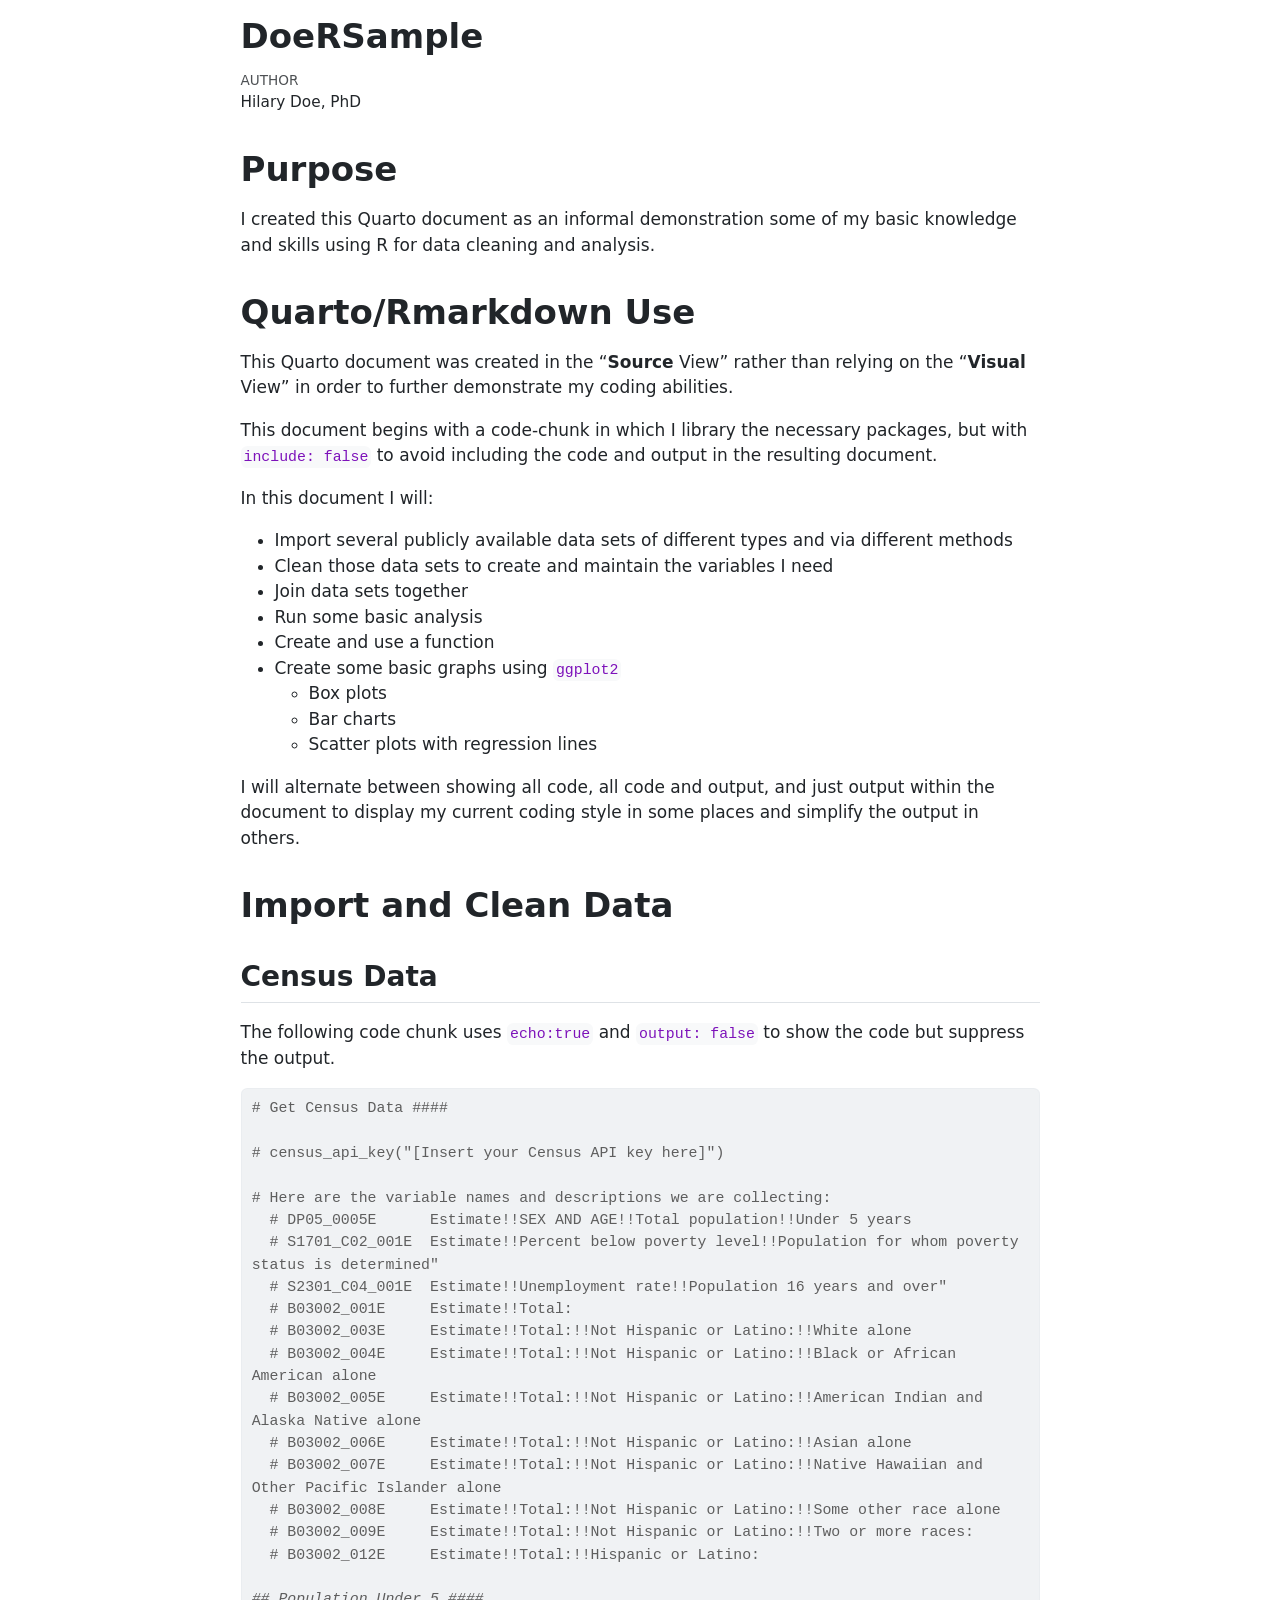
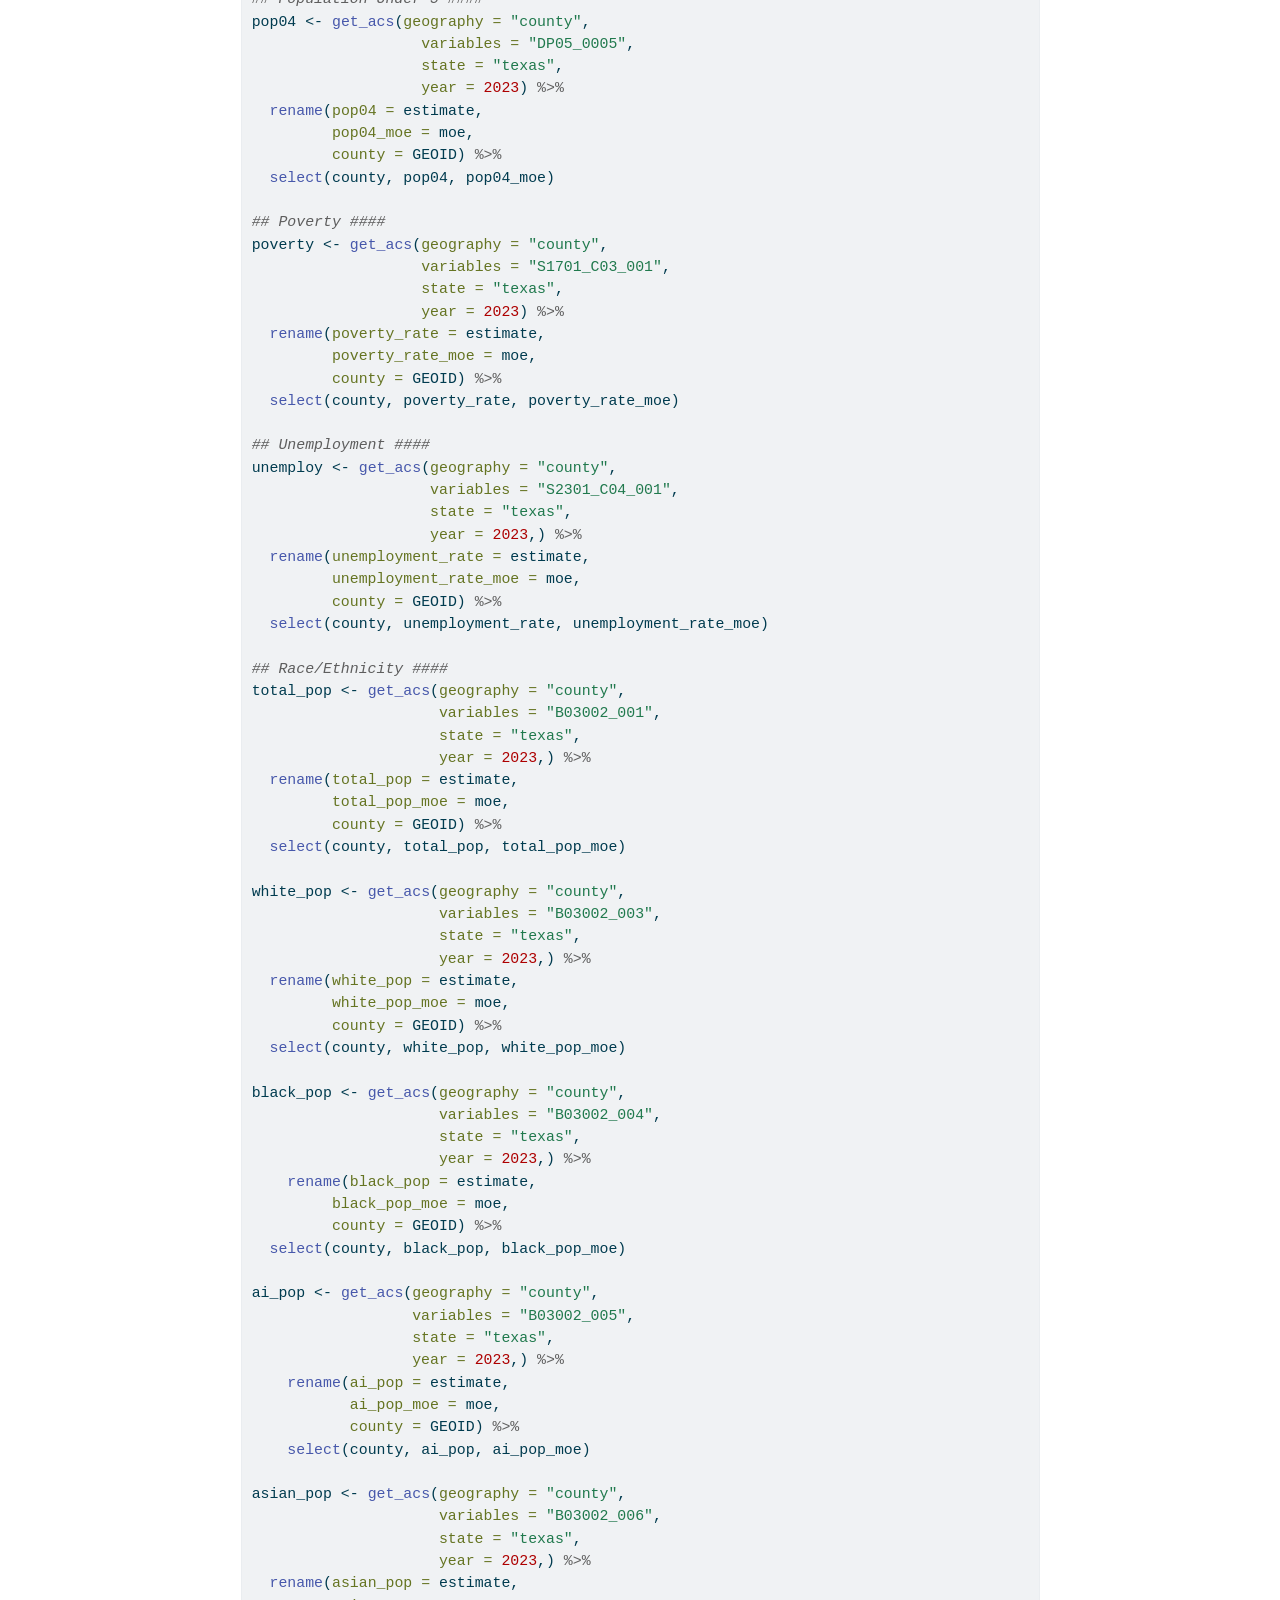
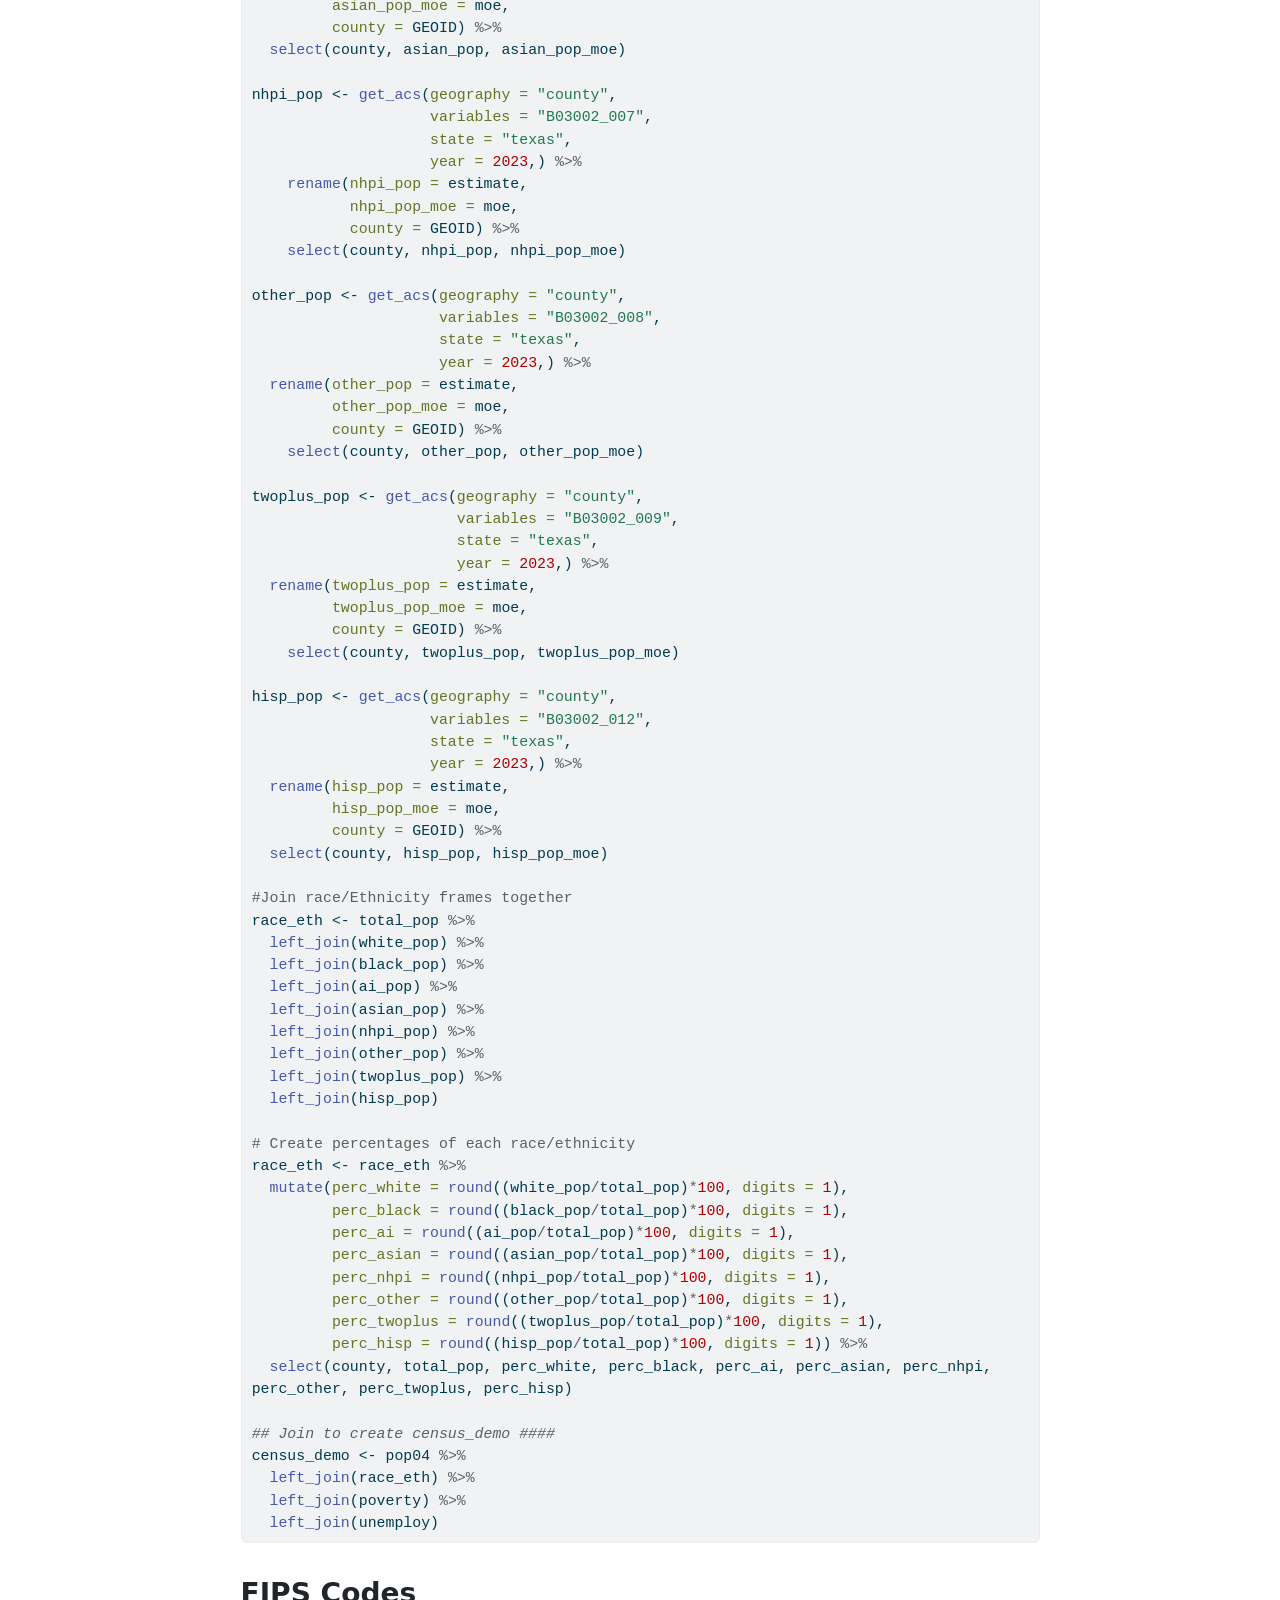
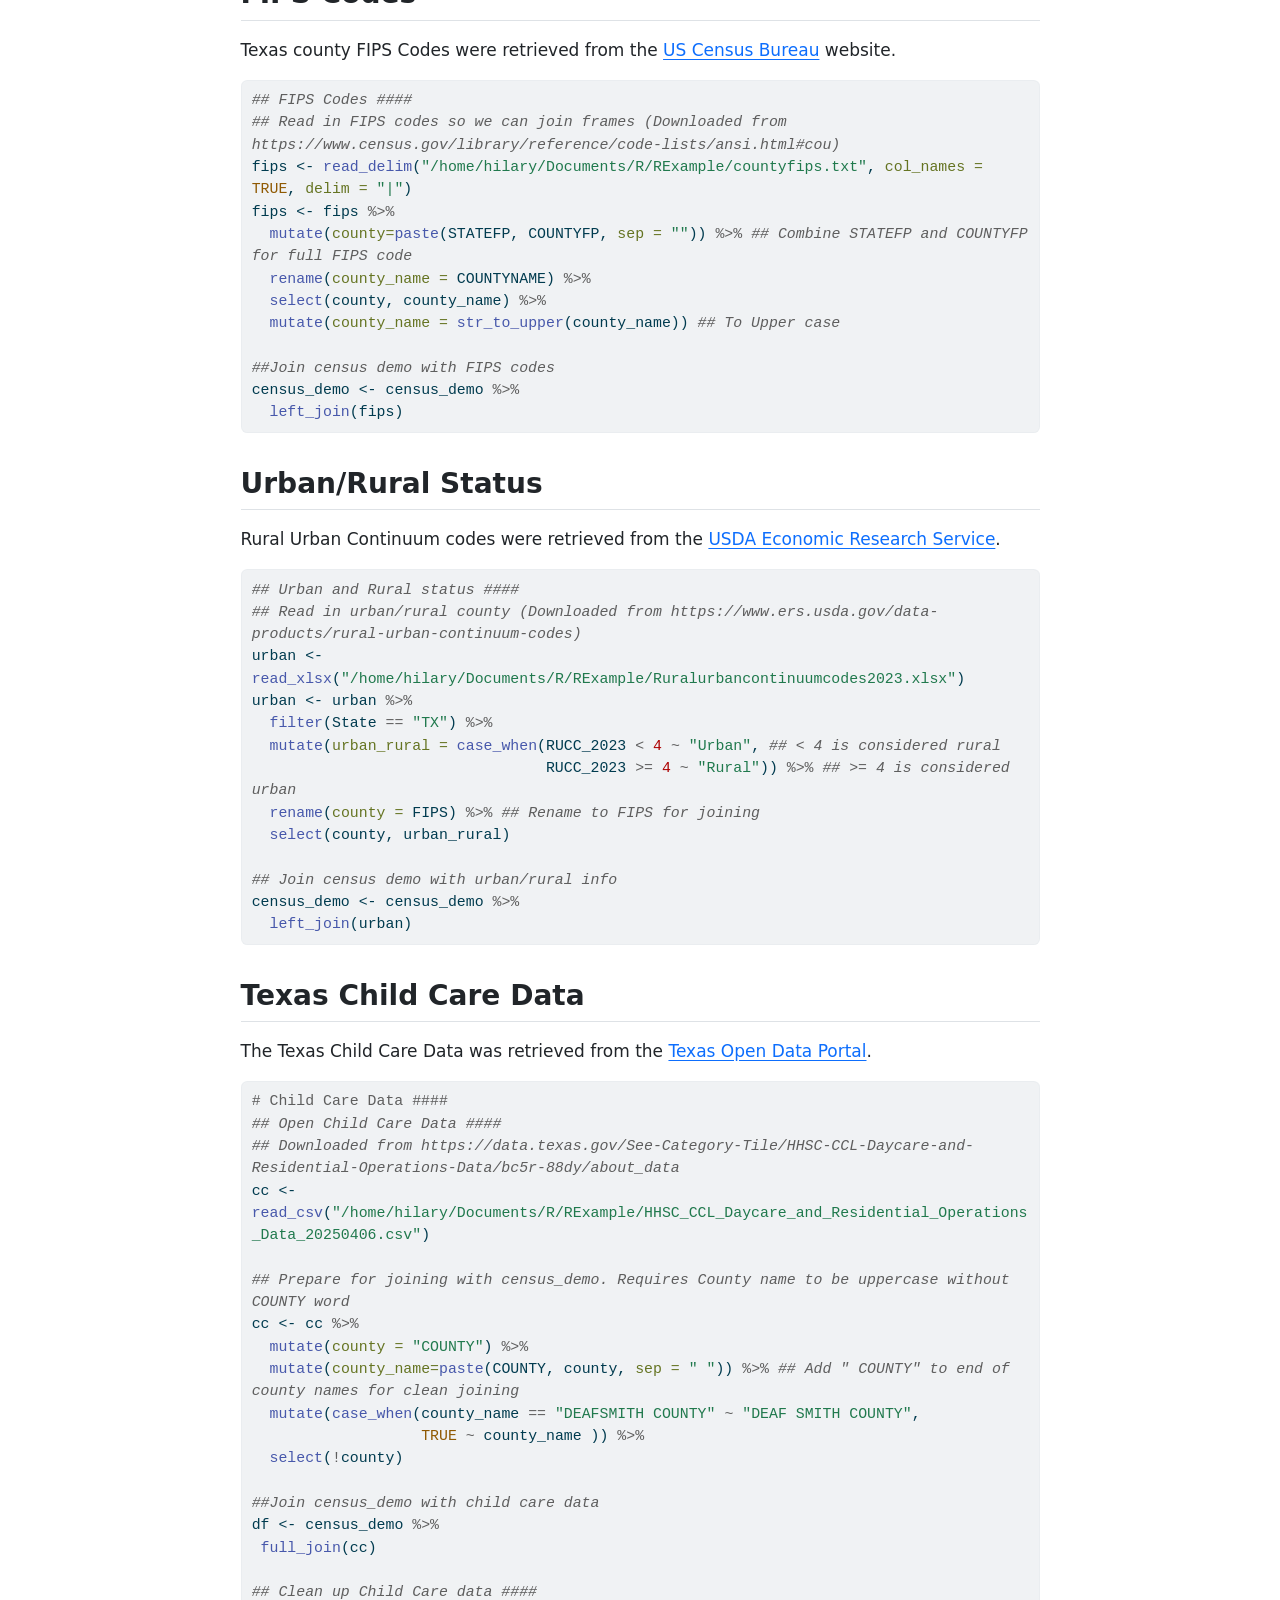
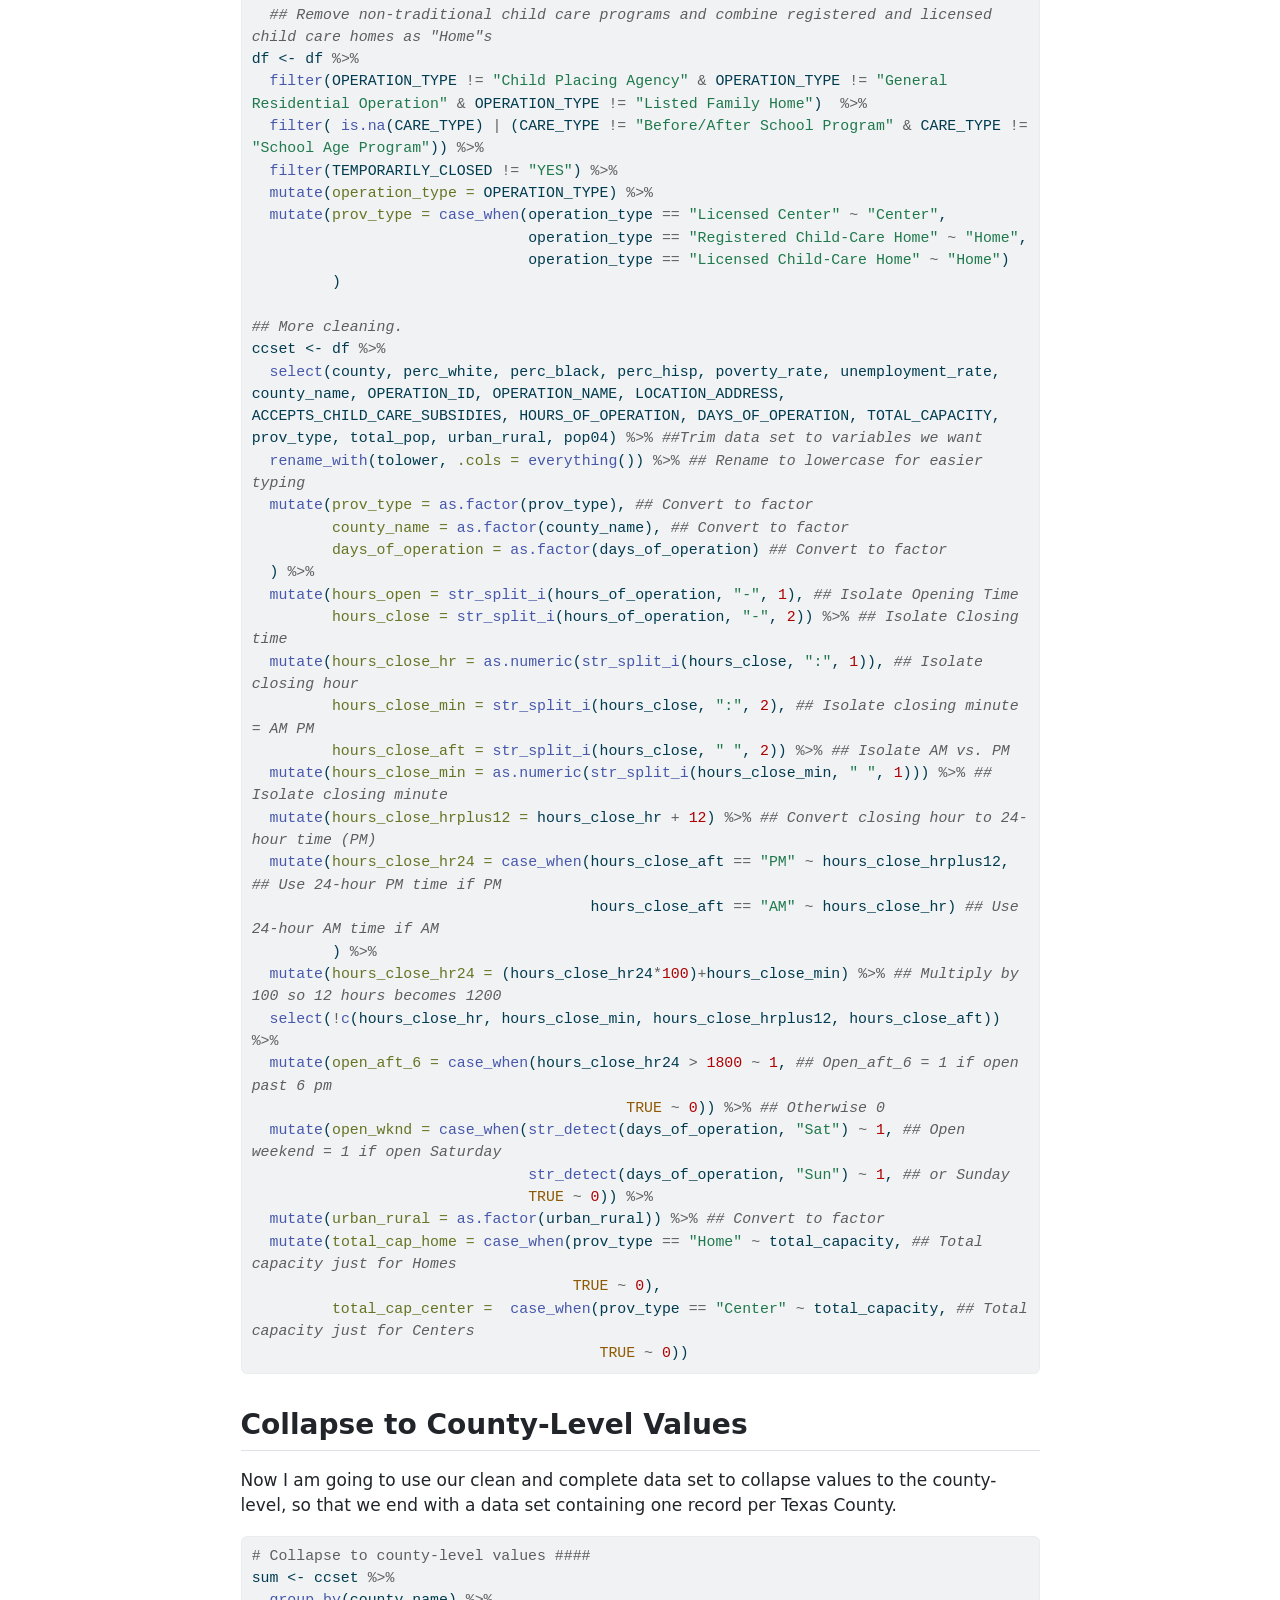
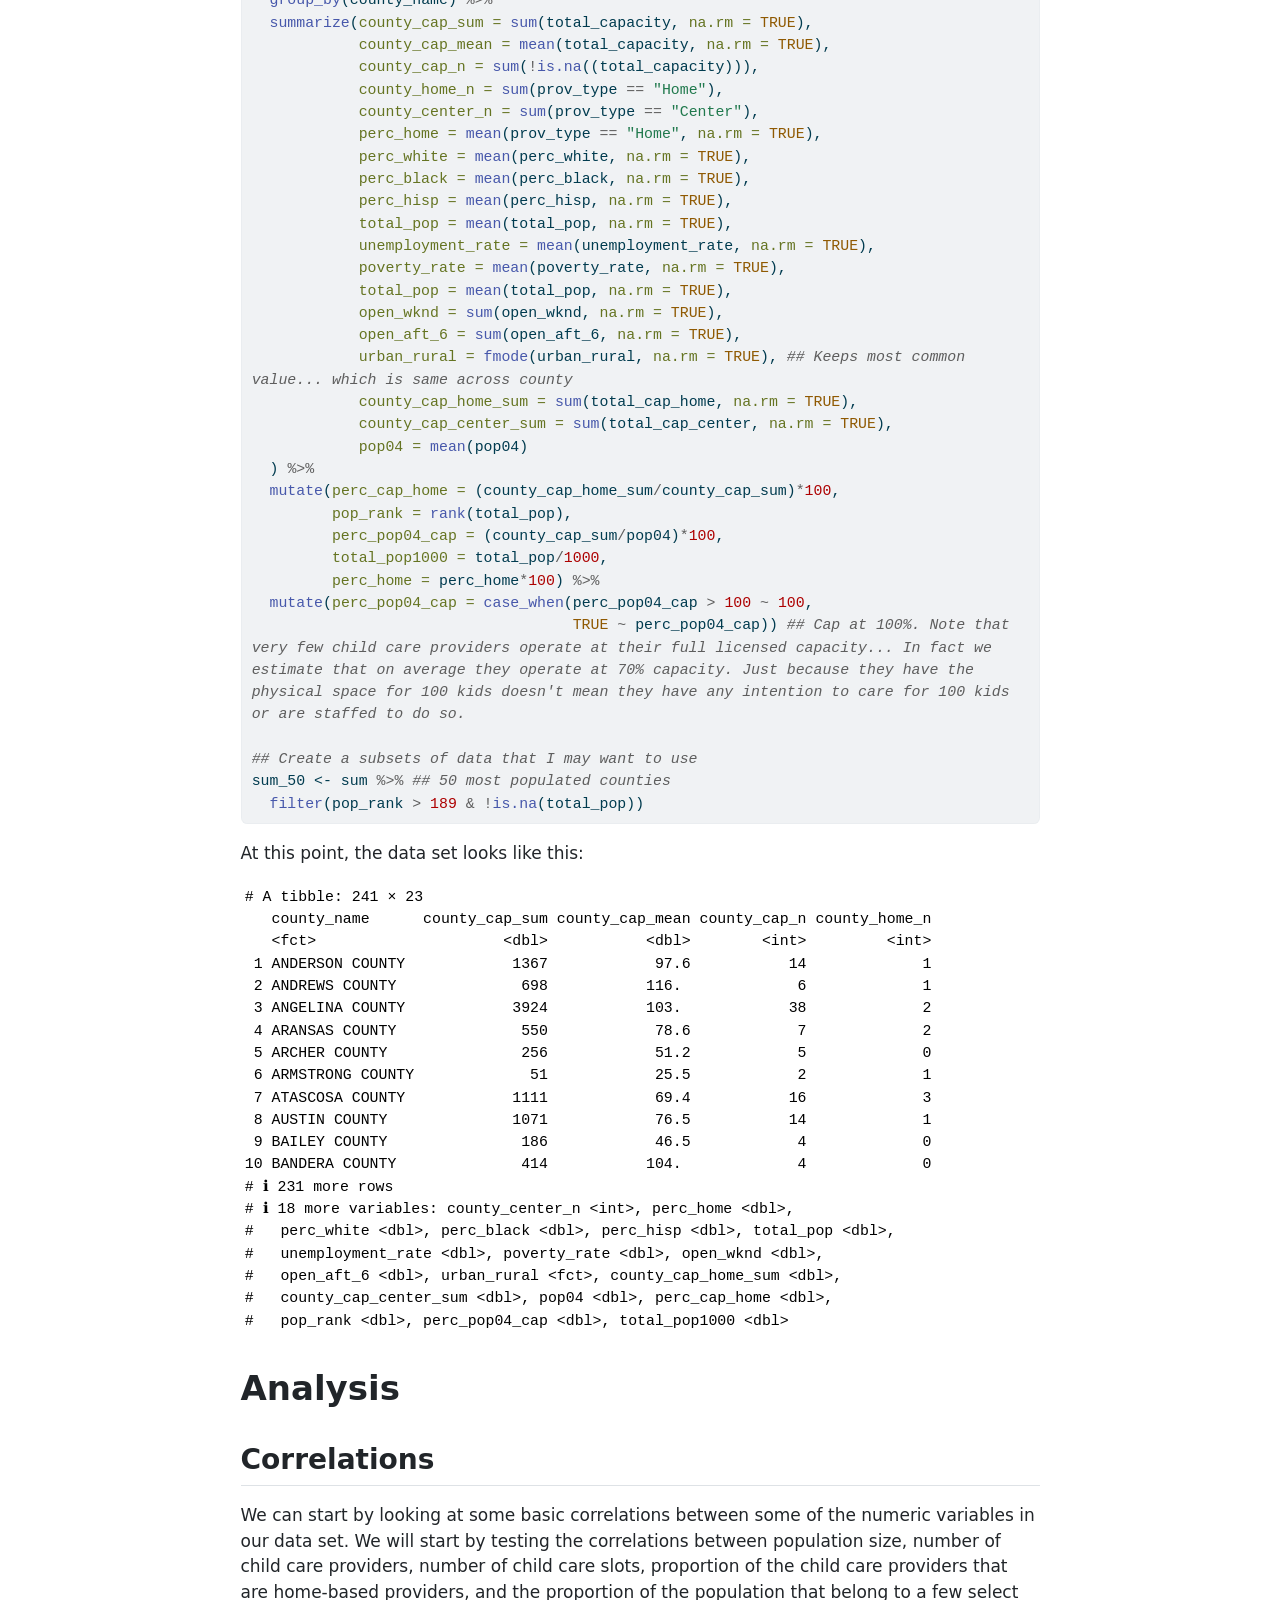
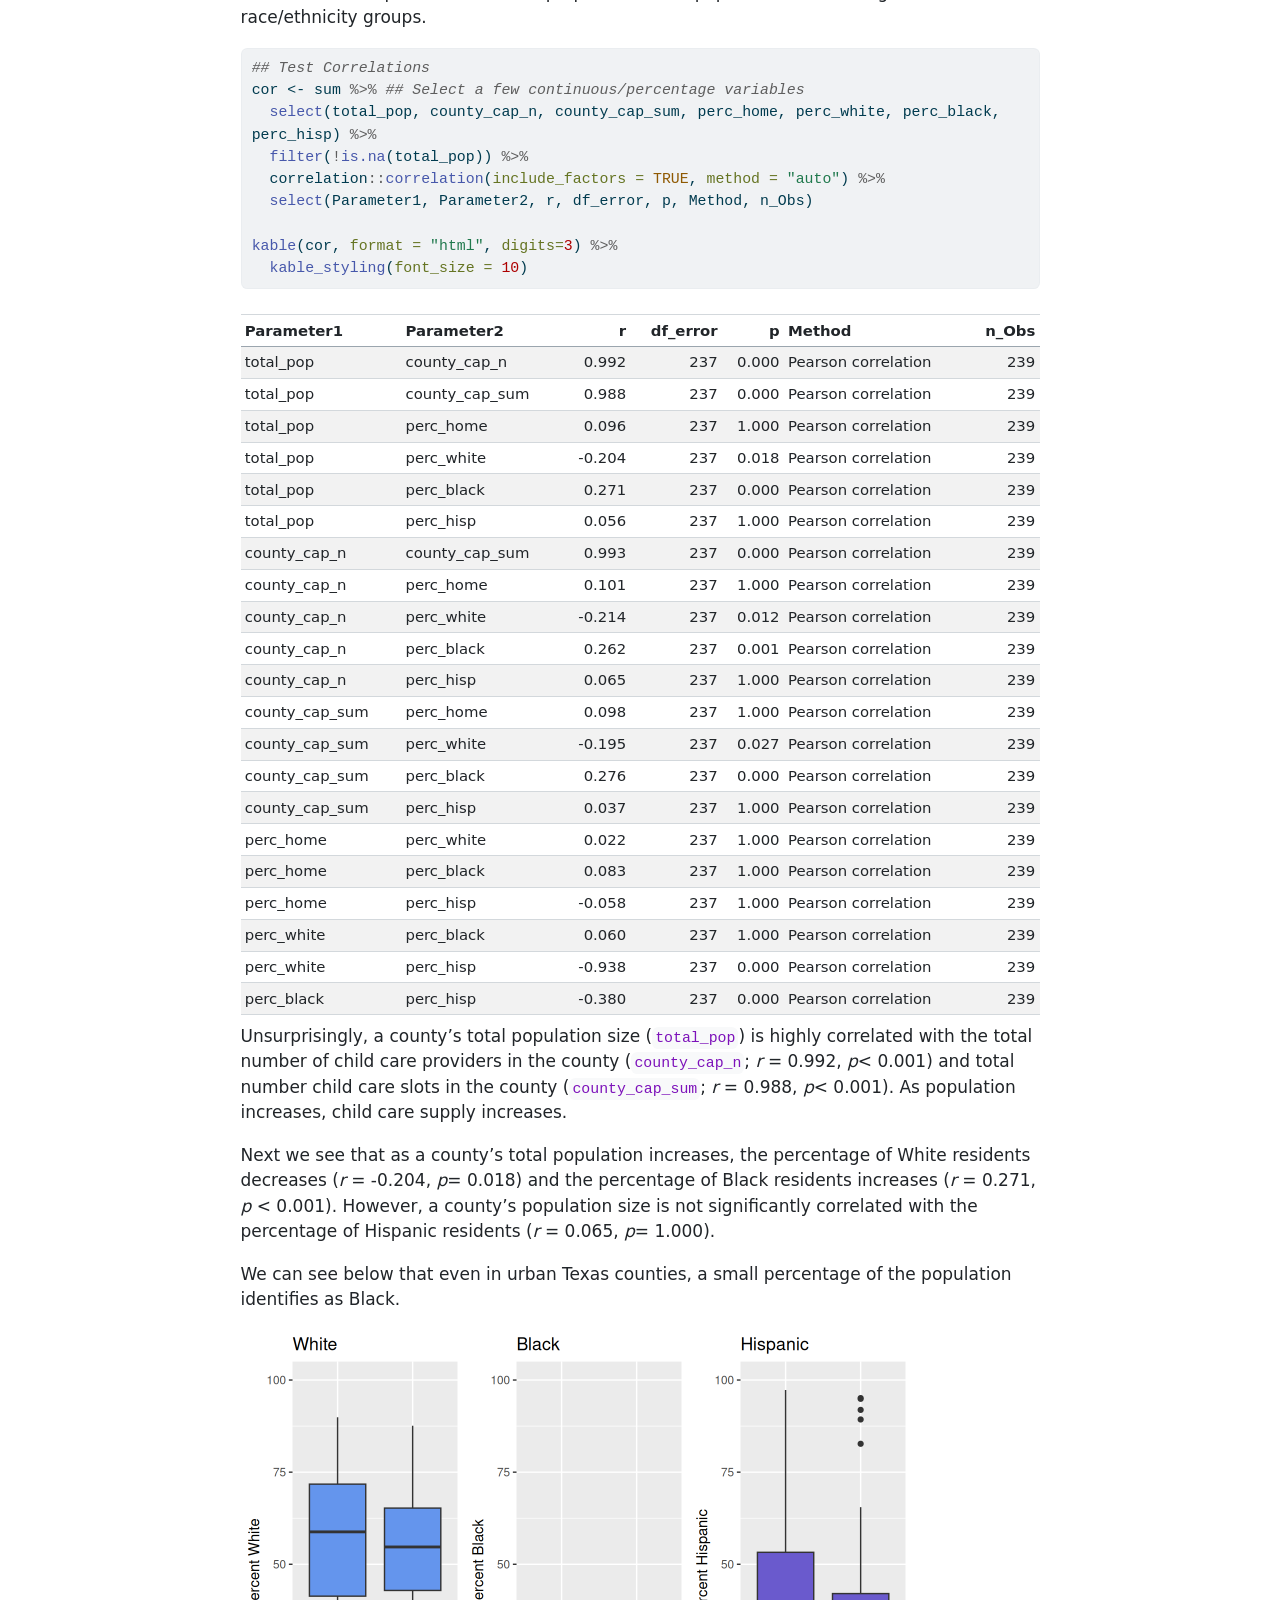
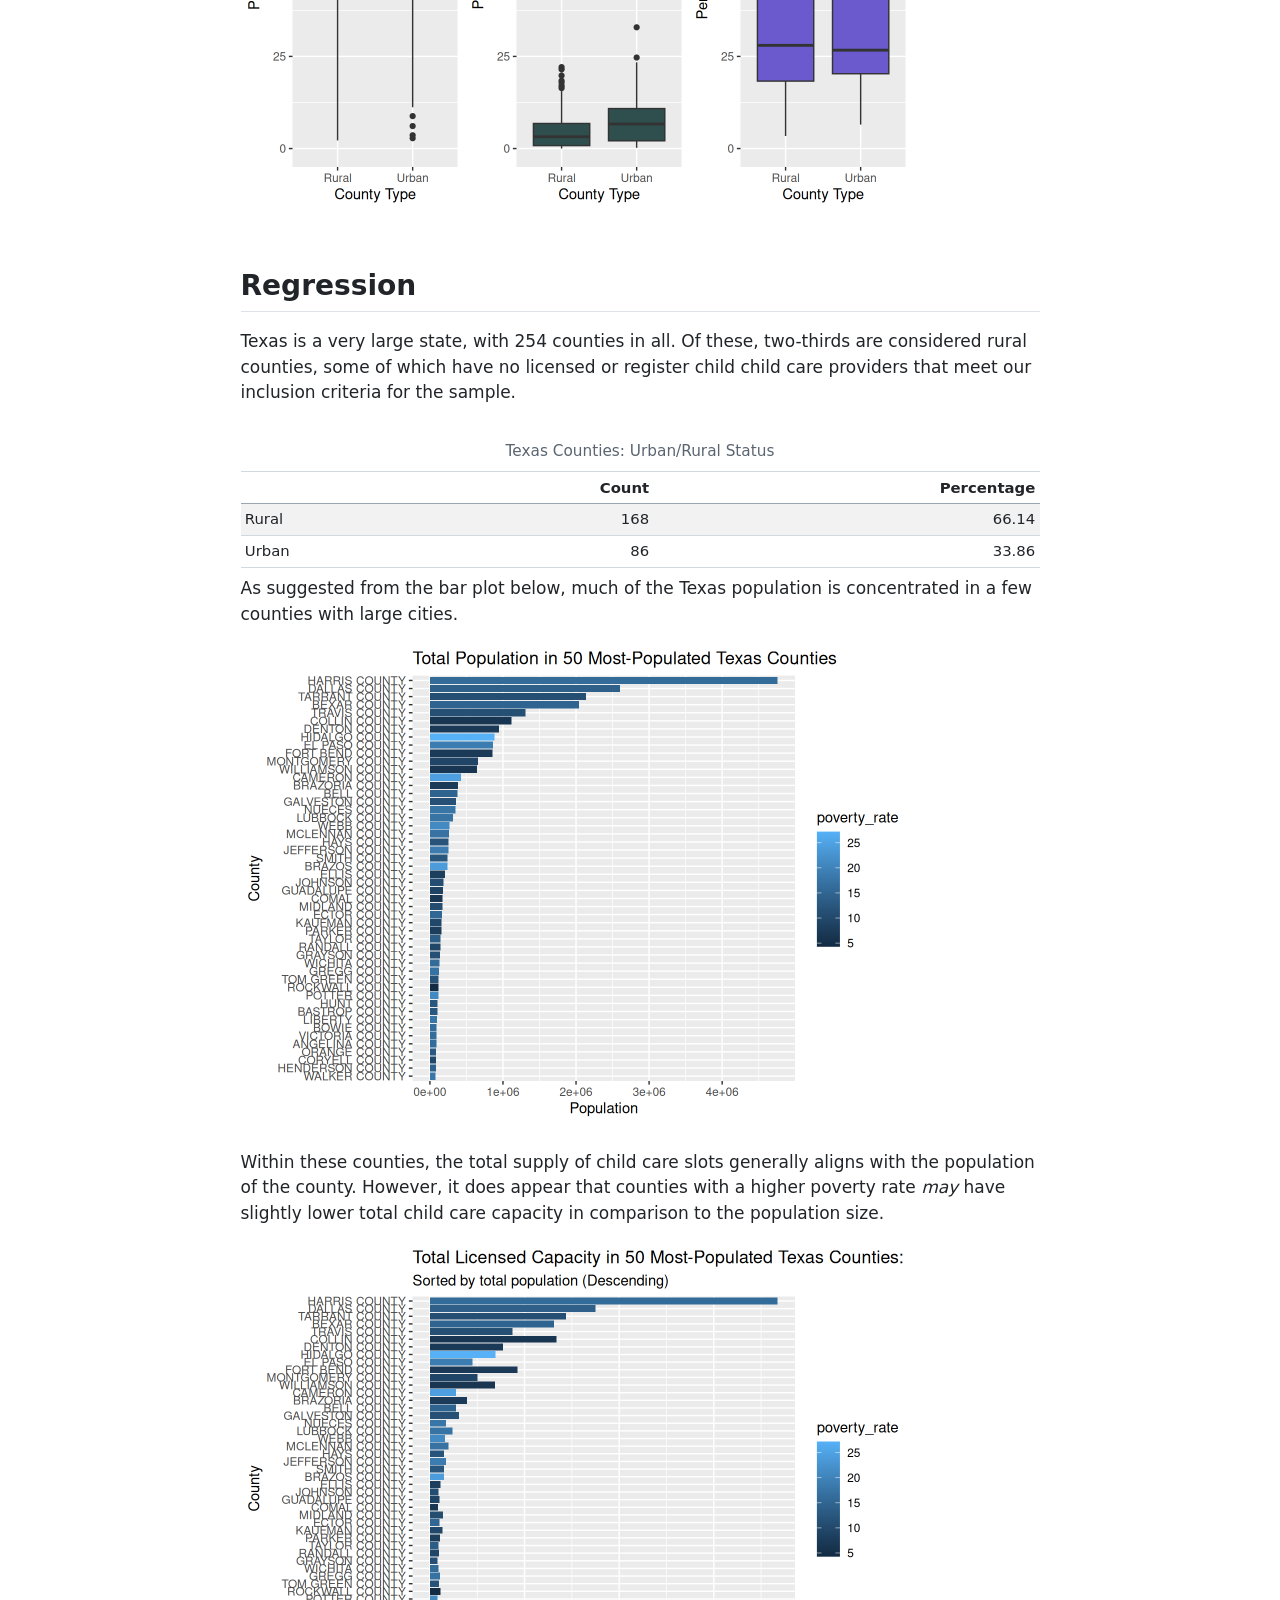
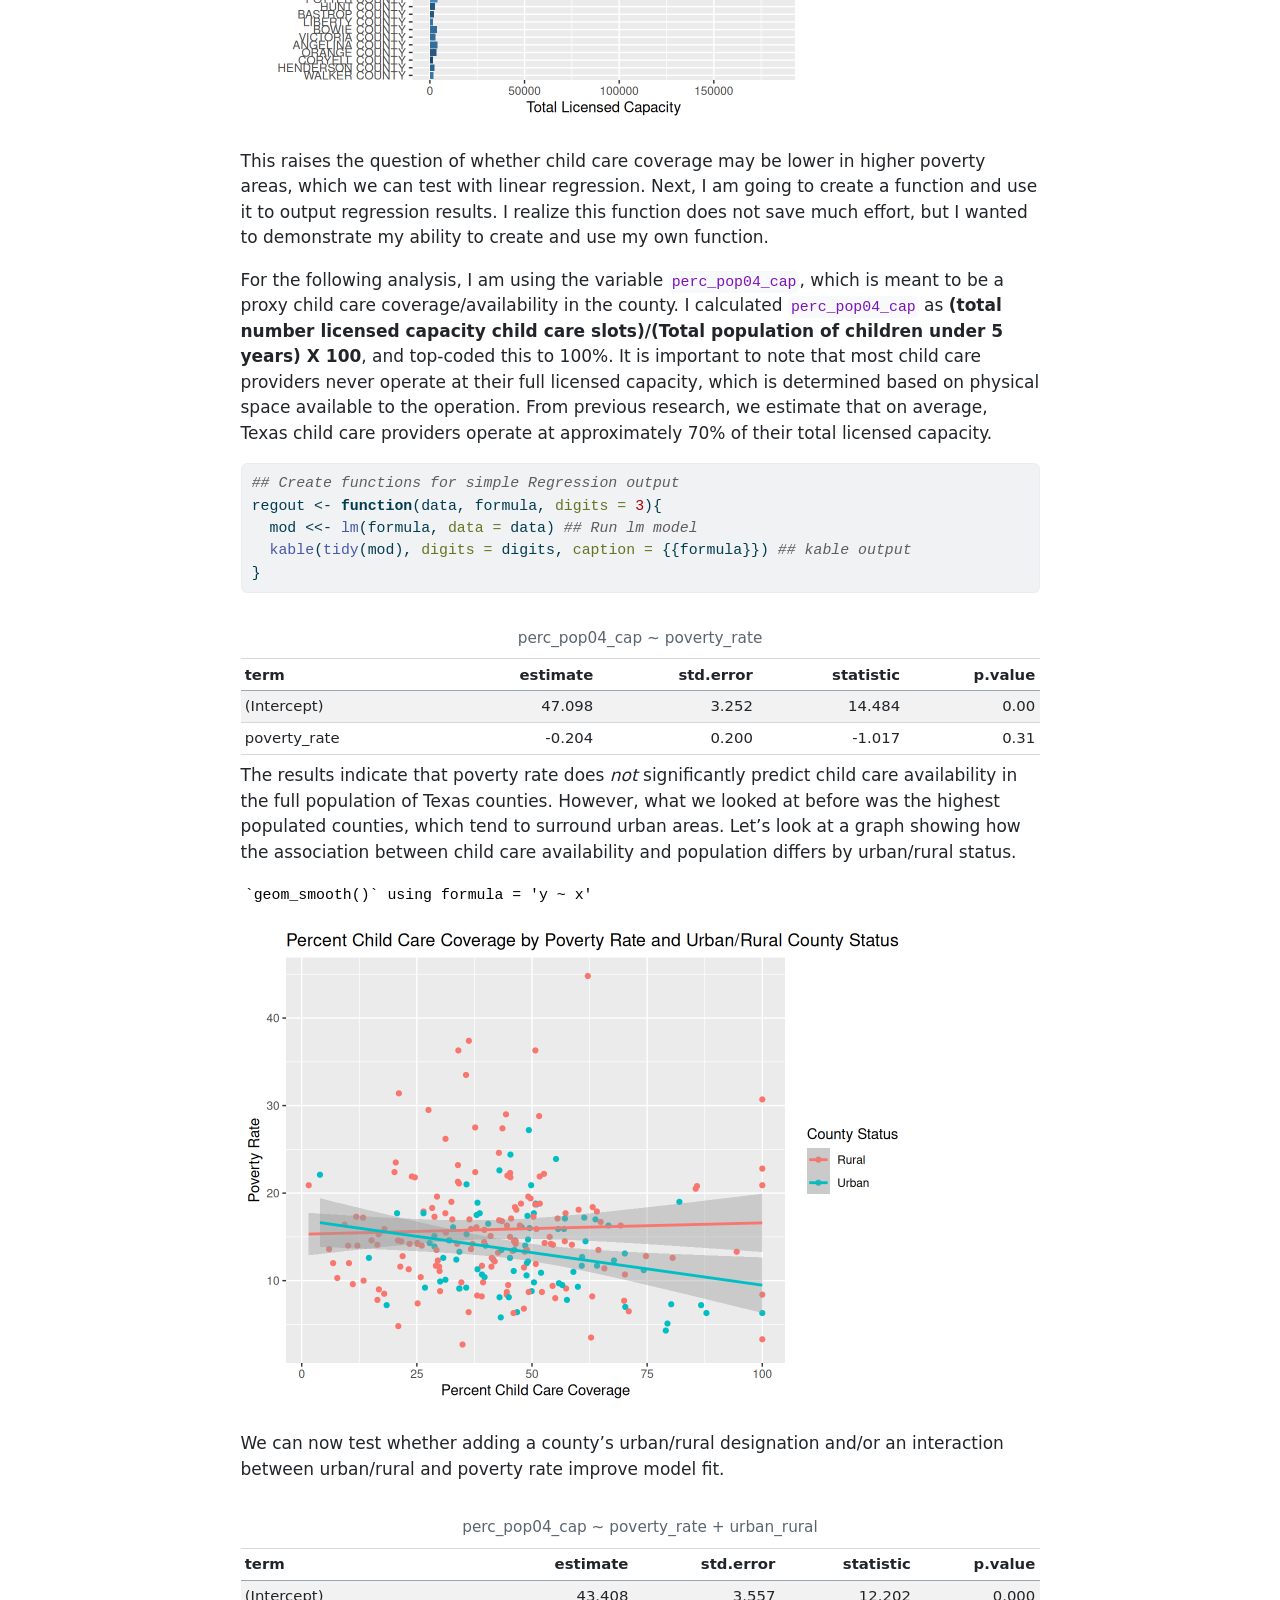
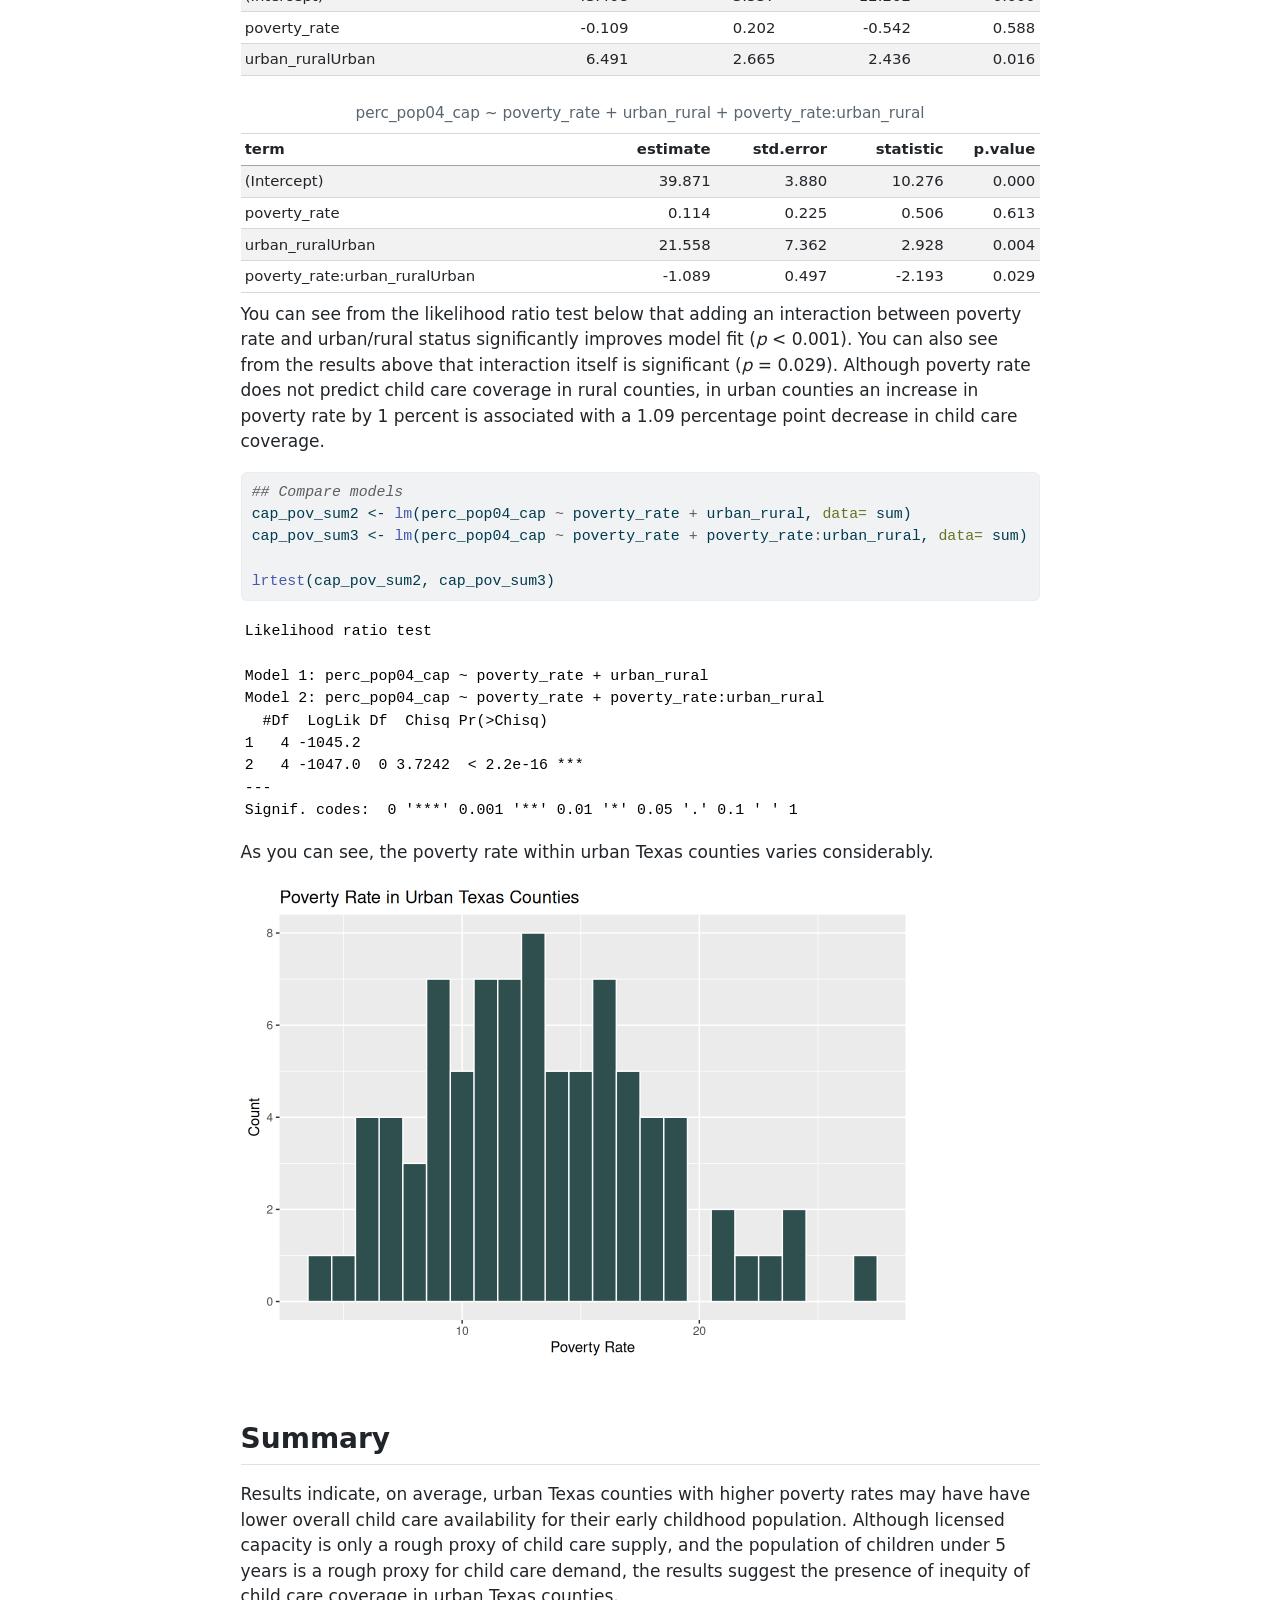
==== commit 3d7295e4: "Adding some comments" ====
--- a/SampleQuartoDoe.html
+++ b/SampleQuartoDoe.html
@@ -303,10 +303,10 @@
 <span id="cb2-2"><a href="#cb2-2" aria-hidden="true" tabindex="-1"></a><span class="do">## Read in FIPS codes so we can join frames (Downloaded from https://www.census.gov/library/reference/code-lists/ansi.html#cou)</span></span>
 <span id="cb2-3"><a href="#cb2-3" aria-hidden="true" tabindex="-1"></a>fips <span class="ot">&lt;-</span> <span class="fu">read_delim</span>(<span class="st">"/home/hilary/Documents/R/RExample/countyfips.txt"</span>, <span class="at">col_names =</span> <span class="cn">TRUE</span>, <span class="at">delim =</span> <span class="st">"|"</span>)</span>
 <span id="cb2-4"><a href="#cb2-4" aria-hidden="true" tabindex="-1"></a>fips <span class="ot">&lt;-</span> fips <span class="sc">%&gt;%</span> </span>
-<span id="cb2-5"><a href="#cb2-5" aria-hidden="true" tabindex="-1"></a>  <span class="fu">mutate</span>(<span class="at">county=</span><span class="fu">paste</span>(STATEFP, COUNTYFP, <span class="at">sep =</span> <span class="st">""</span>)) <span class="sc">%&gt;%</span> </span>
+<span id="cb2-5"><a href="#cb2-5" aria-hidden="true" tabindex="-1"></a>  <span class="fu">mutate</span>(<span class="at">county=</span><span class="fu">paste</span>(STATEFP, COUNTYFP, <span class="at">sep =</span> <span class="st">""</span>)) <span class="sc">%&gt;%</span> <span class="do">## Combine STATEFP and COUNTYFP for full FIPS code</span></span>
 <span id="cb2-6"><a href="#cb2-6" aria-hidden="true" tabindex="-1"></a>  <span class="fu">rename</span>(<span class="at">county_name =</span> COUNTYNAME) <span class="sc">%&gt;%</span> </span>
 <span id="cb2-7"><a href="#cb2-7" aria-hidden="true" tabindex="-1"></a>  <span class="fu">select</span>(county, county_name) <span class="sc">%&gt;%</span> </span>
-<span id="cb2-8"><a href="#cb2-8" aria-hidden="true" tabindex="-1"></a>  <span class="fu">mutate</span>(<span class="at">county_name =</span> <span class="fu">str_to_upper</span>(county_name))</span>
+<span id="cb2-8"><a href="#cb2-8" aria-hidden="true" tabindex="-1"></a>  <span class="fu">mutate</span>(<span class="at">county_name =</span> <span class="fu">str_to_upper</span>(county_name)) <span class="do">## To Upper case</span></span>
 <span id="cb2-9"><a href="#cb2-9" aria-hidden="true" tabindex="-1"></a></span>
 <span id="cb2-10"><a href="#cb2-10" aria-hidden="true" tabindex="-1"></a><span class="do">##Join census demo with FIPS codes</span></span>
 <span id="cb2-11"><a href="#cb2-11" aria-hidden="true" tabindex="-1"></a>census_demo <span class="ot">&lt;-</span> census_demo <span class="sc">%&gt;%</span></span>
@@ -322,9 +322,9 @@
 <span id="cb3-3"><a href="#cb3-3" aria-hidden="true" tabindex="-1"></a>urban <span class="ot">&lt;-</span> <span class="fu">read_xlsx</span>(<span class="st">"/home/hilary/Documents/R/RExample/Ruralurbancontinuumcodes2023.xlsx"</span>) </span>
 <span id="cb3-4"><a href="#cb3-4" aria-hidden="true" tabindex="-1"></a>urban <span class="ot">&lt;-</span> urban <span class="sc">%&gt;%</span> </span>
 <span id="cb3-5"><a href="#cb3-5" aria-hidden="true" tabindex="-1"></a>  <span class="fu">filter</span>(State <span class="sc">==</span> <span class="st">"TX"</span>) <span class="sc">%&gt;%</span> </span>
-<span id="cb3-6"><a href="#cb3-6" aria-hidden="true" tabindex="-1"></a>  <span class="fu">mutate</span>(<span class="at">urban_rural =</span> <span class="fu">case_when</span>(RUCC_2023 <span class="sc">&lt;</span> <span class="dv">4</span> <span class="sc">~</span> <span class="st">"Urban"</span>,</span>
-<span id="cb3-7"><a href="#cb3-7" aria-hidden="true" tabindex="-1"></a>                                 RUCC_2023 <span class="sc">&gt;=</span> <span class="dv">4</span> <span class="sc">~</span> <span class="st">"Rural"</span>)) <span class="sc">%&gt;%</span> </span>
-<span id="cb3-8"><a href="#cb3-8" aria-hidden="true" tabindex="-1"></a>  <span class="fu">rename</span>(<span class="at">county =</span> FIPS) <span class="sc">%&gt;%</span> </span>
+<span id="cb3-6"><a href="#cb3-6" aria-hidden="true" tabindex="-1"></a>  <span class="fu">mutate</span>(<span class="at">urban_rural =</span> <span class="fu">case_when</span>(RUCC_2023 <span class="sc">&lt;</span> <span class="dv">4</span> <span class="sc">~</span> <span class="st">"Urban"</span>, <span class="do">## &lt; 4 is considered rural</span></span>
+<span id="cb3-7"><a href="#cb3-7" aria-hidden="true" tabindex="-1"></a>                                 RUCC_2023 <span class="sc">&gt;=</span> <span class="dv">4</span> <span class="sc">~</span> <span class="st">"Rural"</span>)) <span class="sc">%&gt;%</span> <span class="do">## &gt;= 4 is considered urban</span></span>
+<span id="cb3-8"><a href="#cb3-8" aria-hidden="true" tabindex="-1"></a>  <span class="fu">rename</span>(<span class="at">county =</span> FIPS) <span class="sc">%&gt;%</span> <span class="do">## Rename to FIPS for joining</span></span>
 <span id="cb3-9"><a href="#cb3-9" aria-hidden="true" tabindex="-1"></a>  <span class="fu">select</span>(county, urban_rural)</span>
 <span id="cb3-10"><a href="#cb3-10" aria-hidden="true" tabindex="-1"></a></span>
 <span id="cb3-11"><a href="#cb3-11" aria-hidden="true" tabindex="-1"></a><span class="do">## Join census demo with urban/rural info</span></span>
@@ -344,7 +344,7 @@
 <span id="cb4-6"><a href="#cb4-6" aria-hidden="true" tabindex="-1"></a><span class="do">## Prepare for joining with census_demo. Requires County name to be uppercase without COUNTY word</span></span>
 <span id="cb4-7"><a href="#cb4-7" aria-hidden="true" tabindex="-1"></a>cc <span class="ot">&lt;-</span> cc <span class="sc">%&gt;%</span> </span>
 <span id="cb4-8"><a href="#cb4-8" aria-hidden="true" tabindex="-1"></a>  <span class="fu">mutate</span>(<span class="at">county =</span> <span class="st">"COUNTY"</span>) <span class="sc">%&gt;%</span> </span>
-<span id="cb4-9"><a href="#cb4-9" aria-hidden="true" tabindex="-1"></a>  <span class="fu">mutate</span>(<span class="at">county_name=</span><span class="fu">paste</span>(COUNTY, county, <span class="at">sep =</span> <span class="st">" "</span>)) <span class="sc">%&gt;%</span></span>
+<span id="cb4-9"><a href="#cb4-9" aria-hidden="true" tabindex="-1"></a>  <span class="fu">mutate</span>(<span class="at">county_name=</span><span class="fu">paste</span>(COUNTY, county, <span class="at">sep =</span> <span class="st">" "</span>)) <span class="sc">%&gt;%</span> <span class="do">## Add " COUNTY" to end of county names for clean joining</span></span>
 <span id="cb4-10"><a href="#cb4-10" aria-hidden="true" tabindex="-1"></a>  <span class="fu">mutate</span>(<span class="fu">case_when</span>(county_name <span class="sc">==</span> <span class="st">"DEAFSMITH COUNTY"</span> <span class="sc">~</span> <span class="st">"DEAF SMITH COUNTY"</span>,</span>
 <span id="cb4-11"><a href="#cb4-11" aria-hidden="true" tabindex="-1"></a>                   <span class="cn">TRUE</span> <span class="sc">~</span> county_name )) <span class="sc">%&gt;%</span> </span>
 <span id="cb4-12"><a href="#cb4-12" aria-hidden="true" tabindex="-1"></a>  <span class="fu">select</span>(<span class="sc">!</span>county)</span>
@@ -752,7 +752,7 @@
 </div>
 </div>
 <p>This raises the question of whether child care coverage may be lower in higher poverty areas, which we can test with linear regression. Next, I am going to create a function and use it to output regression results. I realize this function does not save much effort, but I wanted to demonstrate my ability to create and use my own function.</p>
-<p>For the following analysis, I am using the variable perc_pop04_cap, which is meant to be a proxy child care coverage/availability in the county. I calculated perc_pop04_cap as <strong>(total number licensed capacity child care slots)/(Total population of children under 5 years) X 100</strong>, and top-coded this to 100%. It is important to note that most child care providers never operate at their full licensed capacity, which is determined based on physical space available to the operation. From previous research, we estimate that on average, Texas child care providers operate at approximately 70% of their total licensed capacity.</p>
+<p>For the following analysis, I am using the variable <code>perc_pop04_cap</code>, which is meant to be a proxy child care coverage/availability in the county. I calculated <code>perc_pop04_cap</code> as <strong>(total number licensed capacity child care slots)/(Total population of children under 5 years) X 100</strong>, and top-coded this to 100%. It is important to note that most child care providers never operate at their full licensed capacity, which is determined based on physical space available to the operation. From previous research, we estimate that on average, Texas child care providers operate at approximately 70% of their total licensed capacity.</p>
 <div class="cell">
 <div class="sourceCode cell-code" id="cb8"><pre class="sourceCode r code-with-copy"><code class="sourceCode r"><span id="cb8-1"><a href="#cb8-1" aria-hidden="true" tabindex="-1"></a><span class="do">## Create functions for simple Regression output </span></span>
 <span id="cb8-2"><a href="#cb8-2" aria-hidden="true" tabindex="-1"></a>regout <span class="ot">&lt;-</span> <span class="cf">function</span>(data, formula, <span class="at">digits =</span> <span class="dv">3</span>){</span>
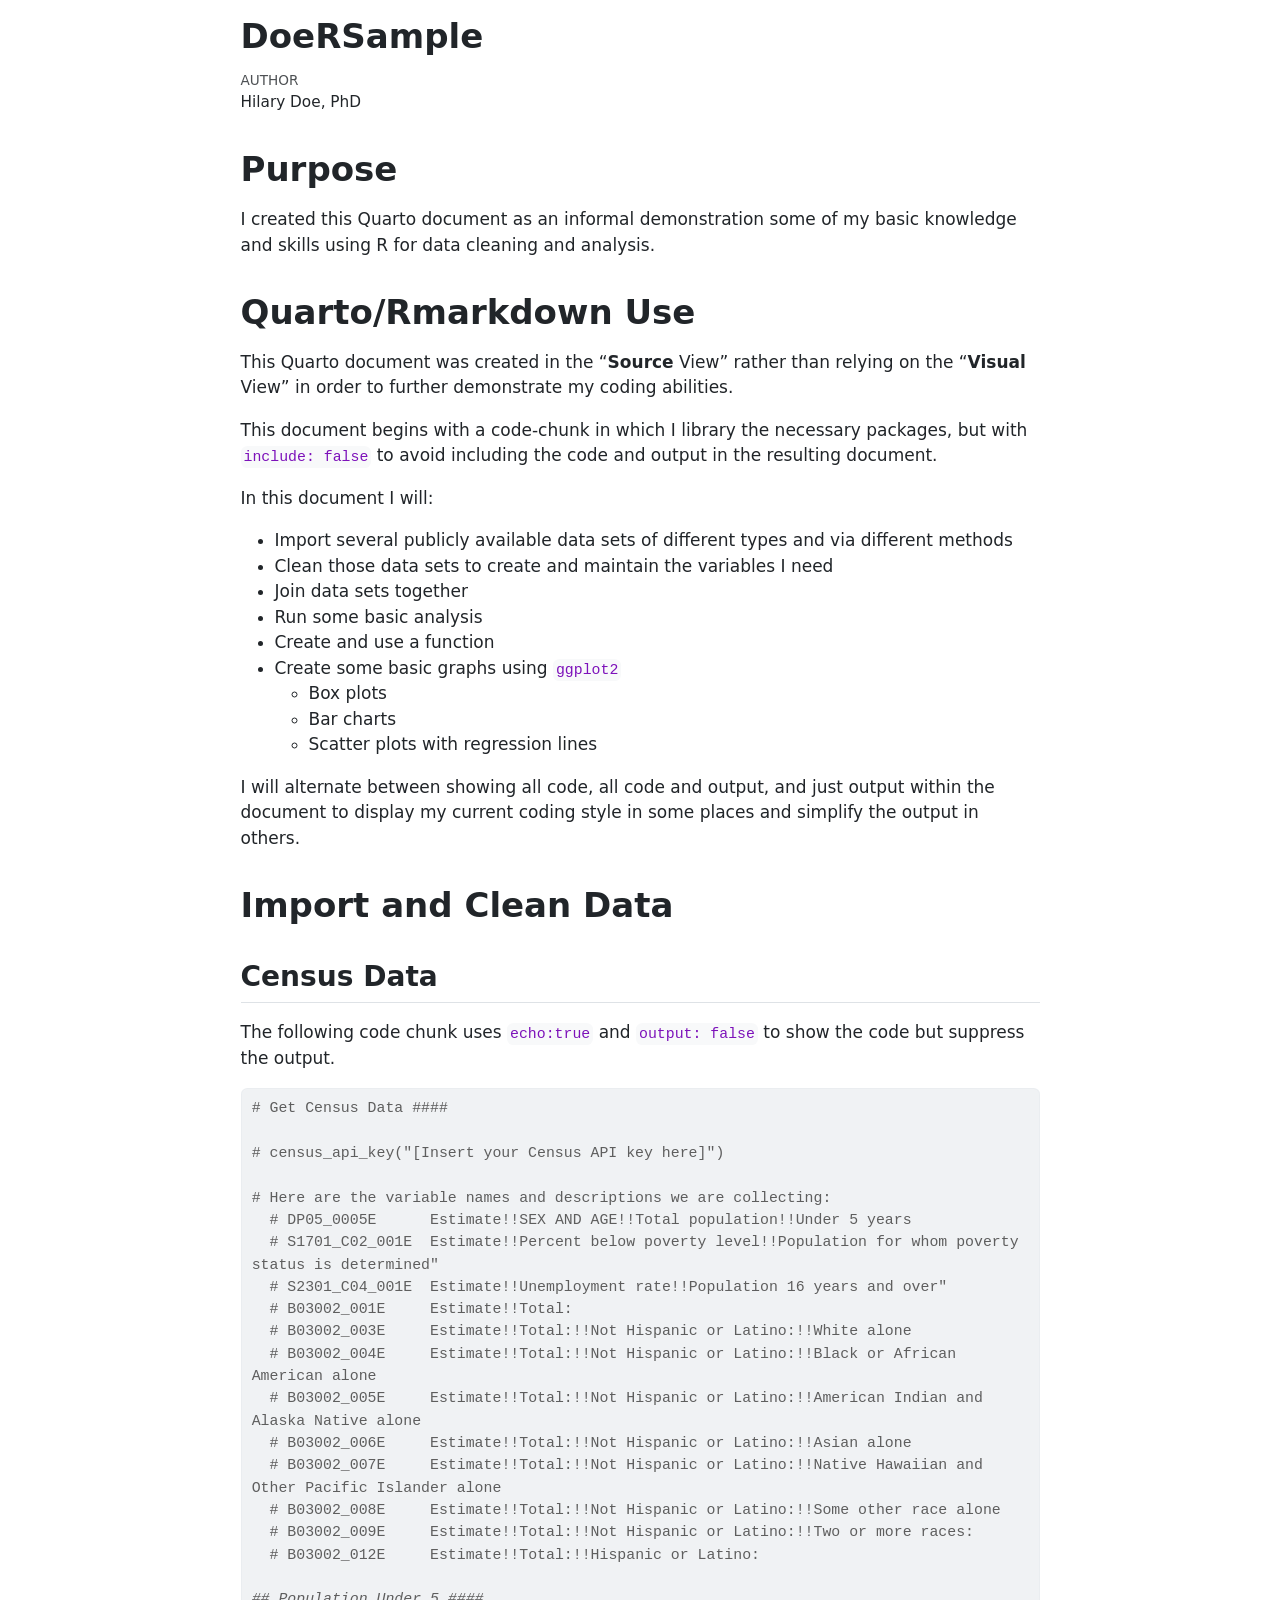
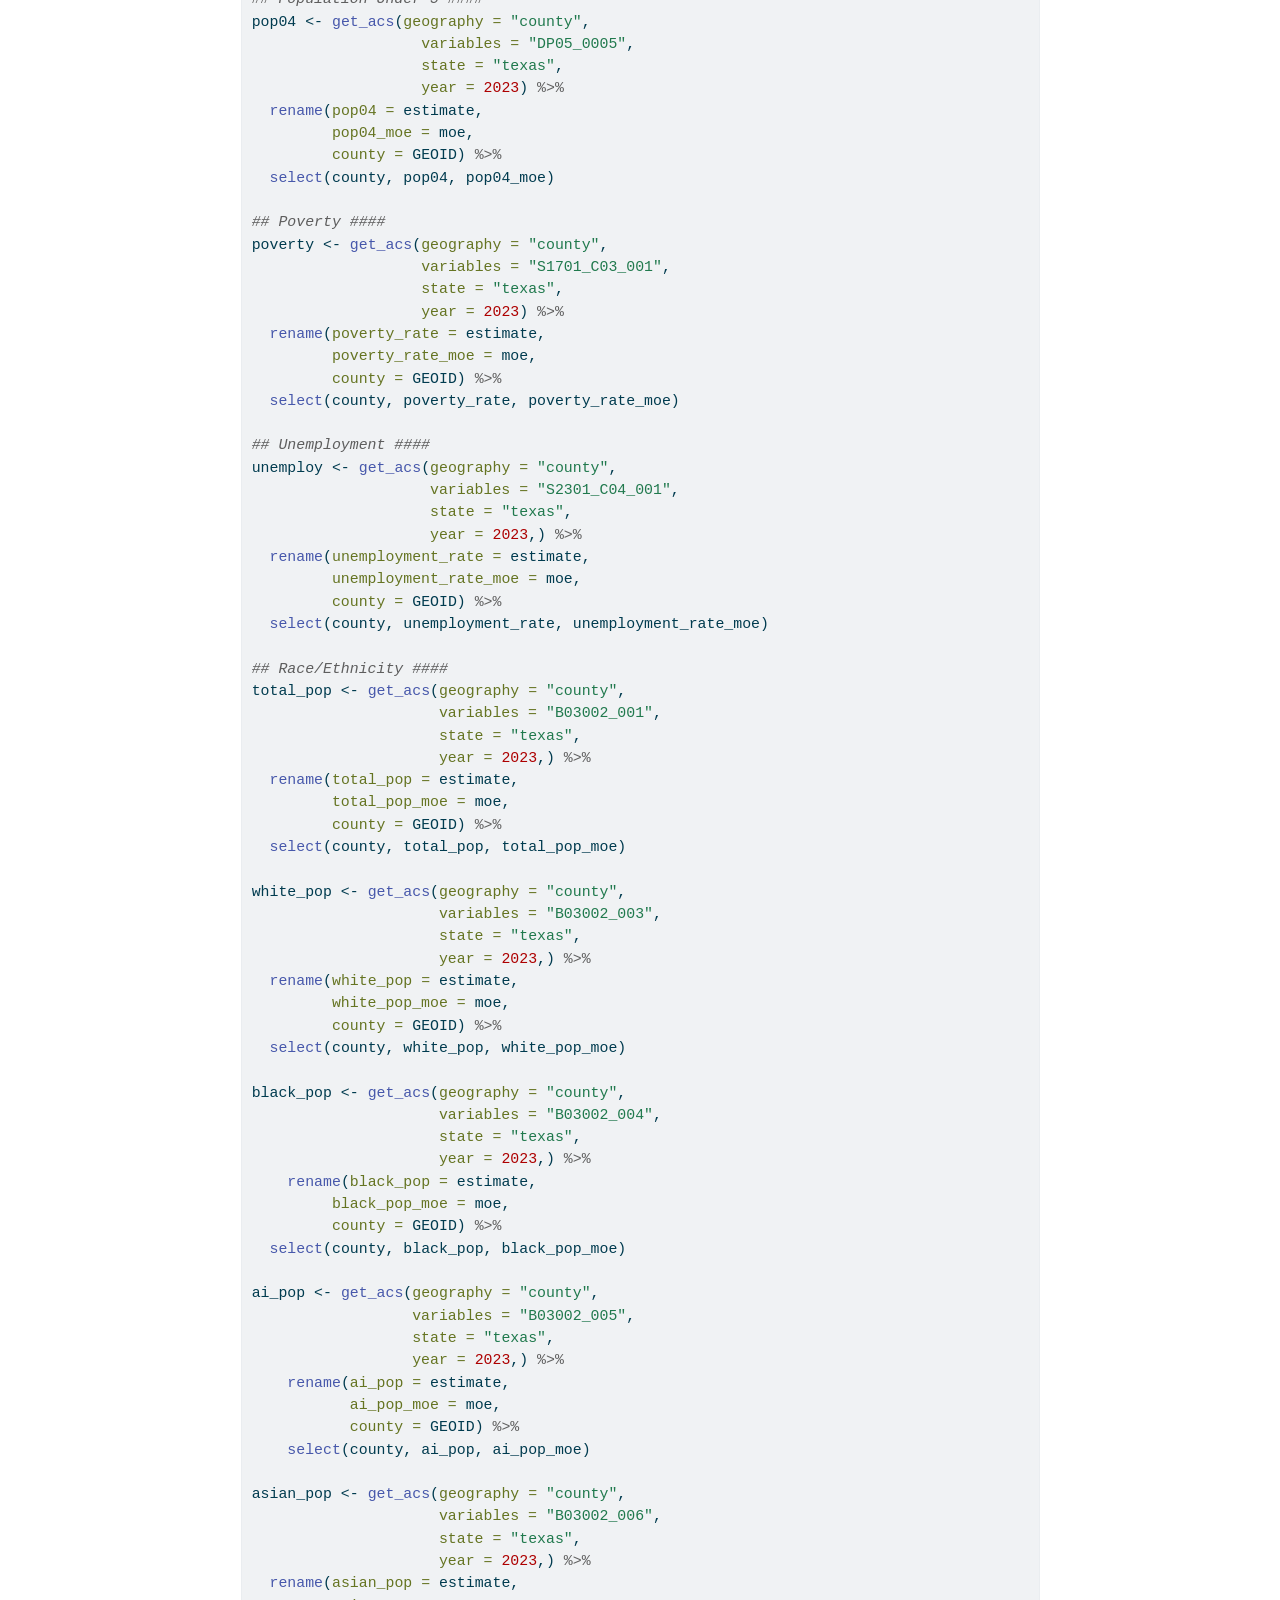
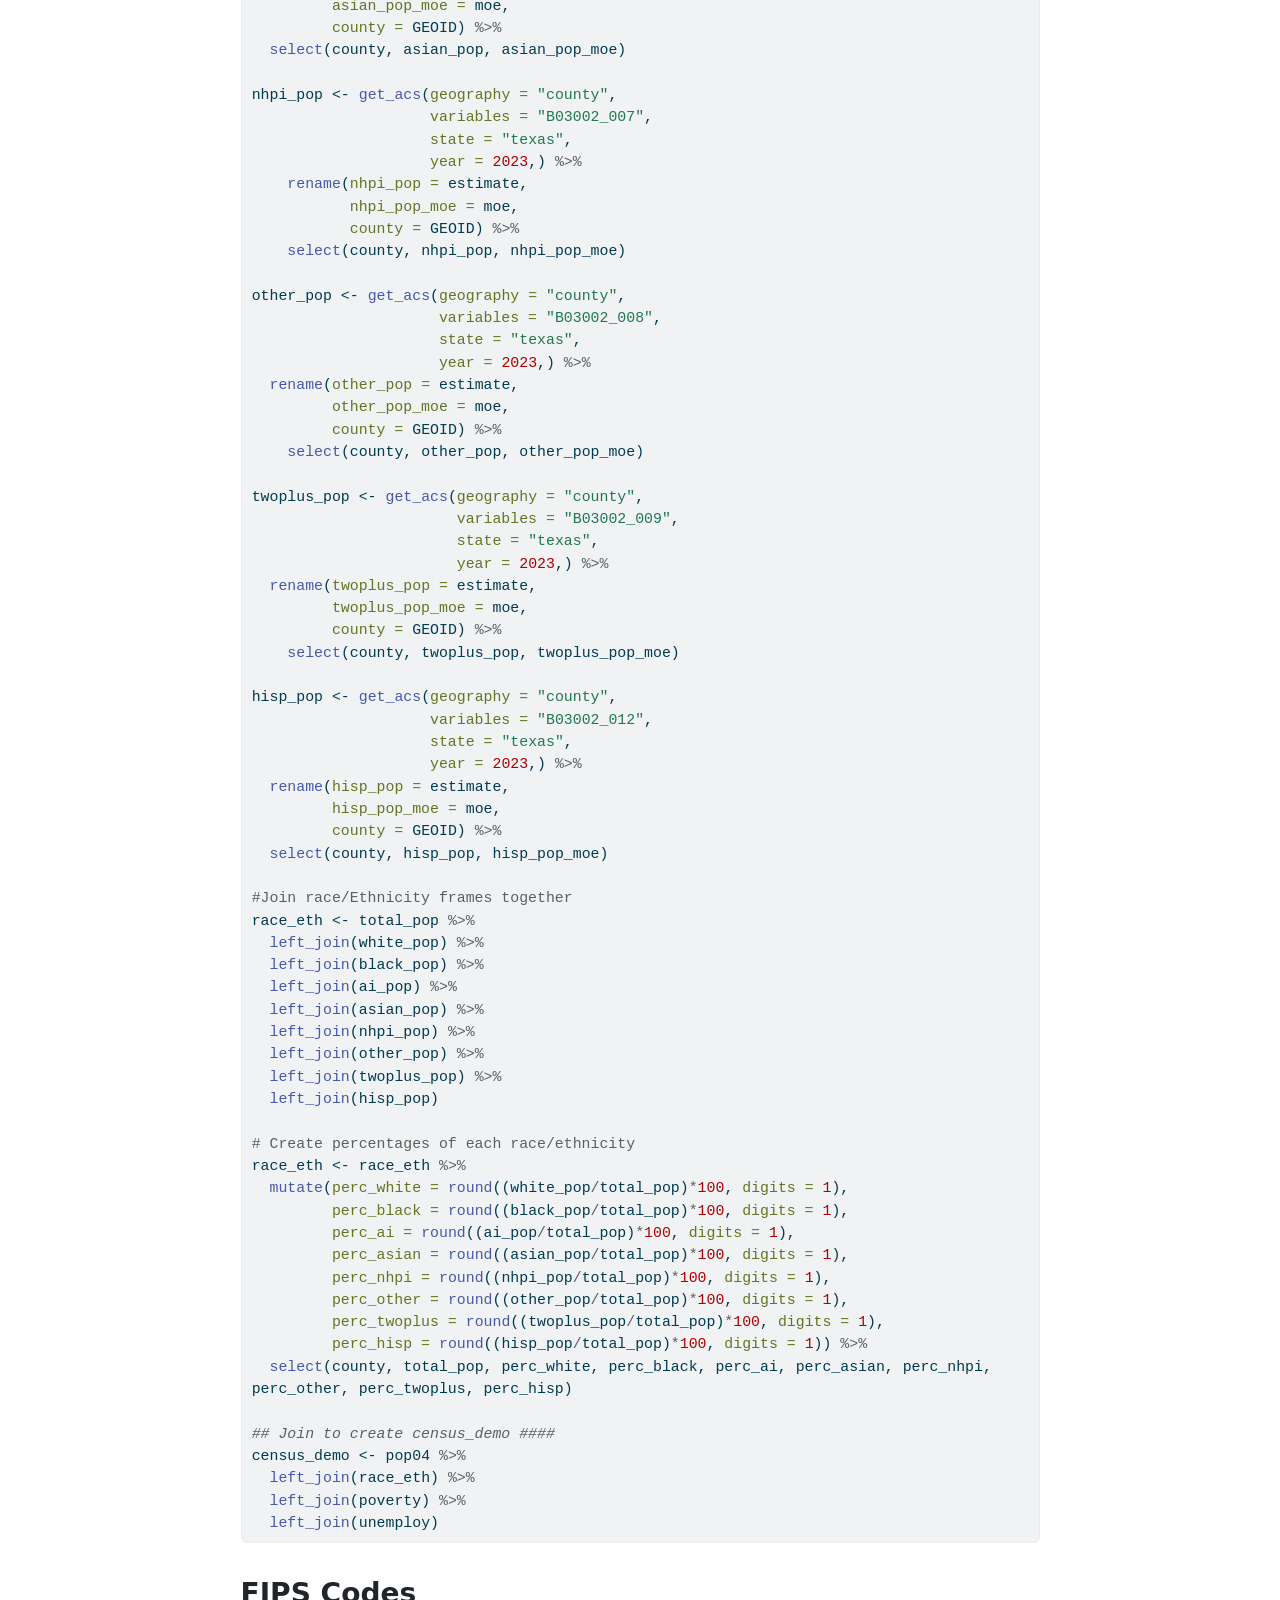
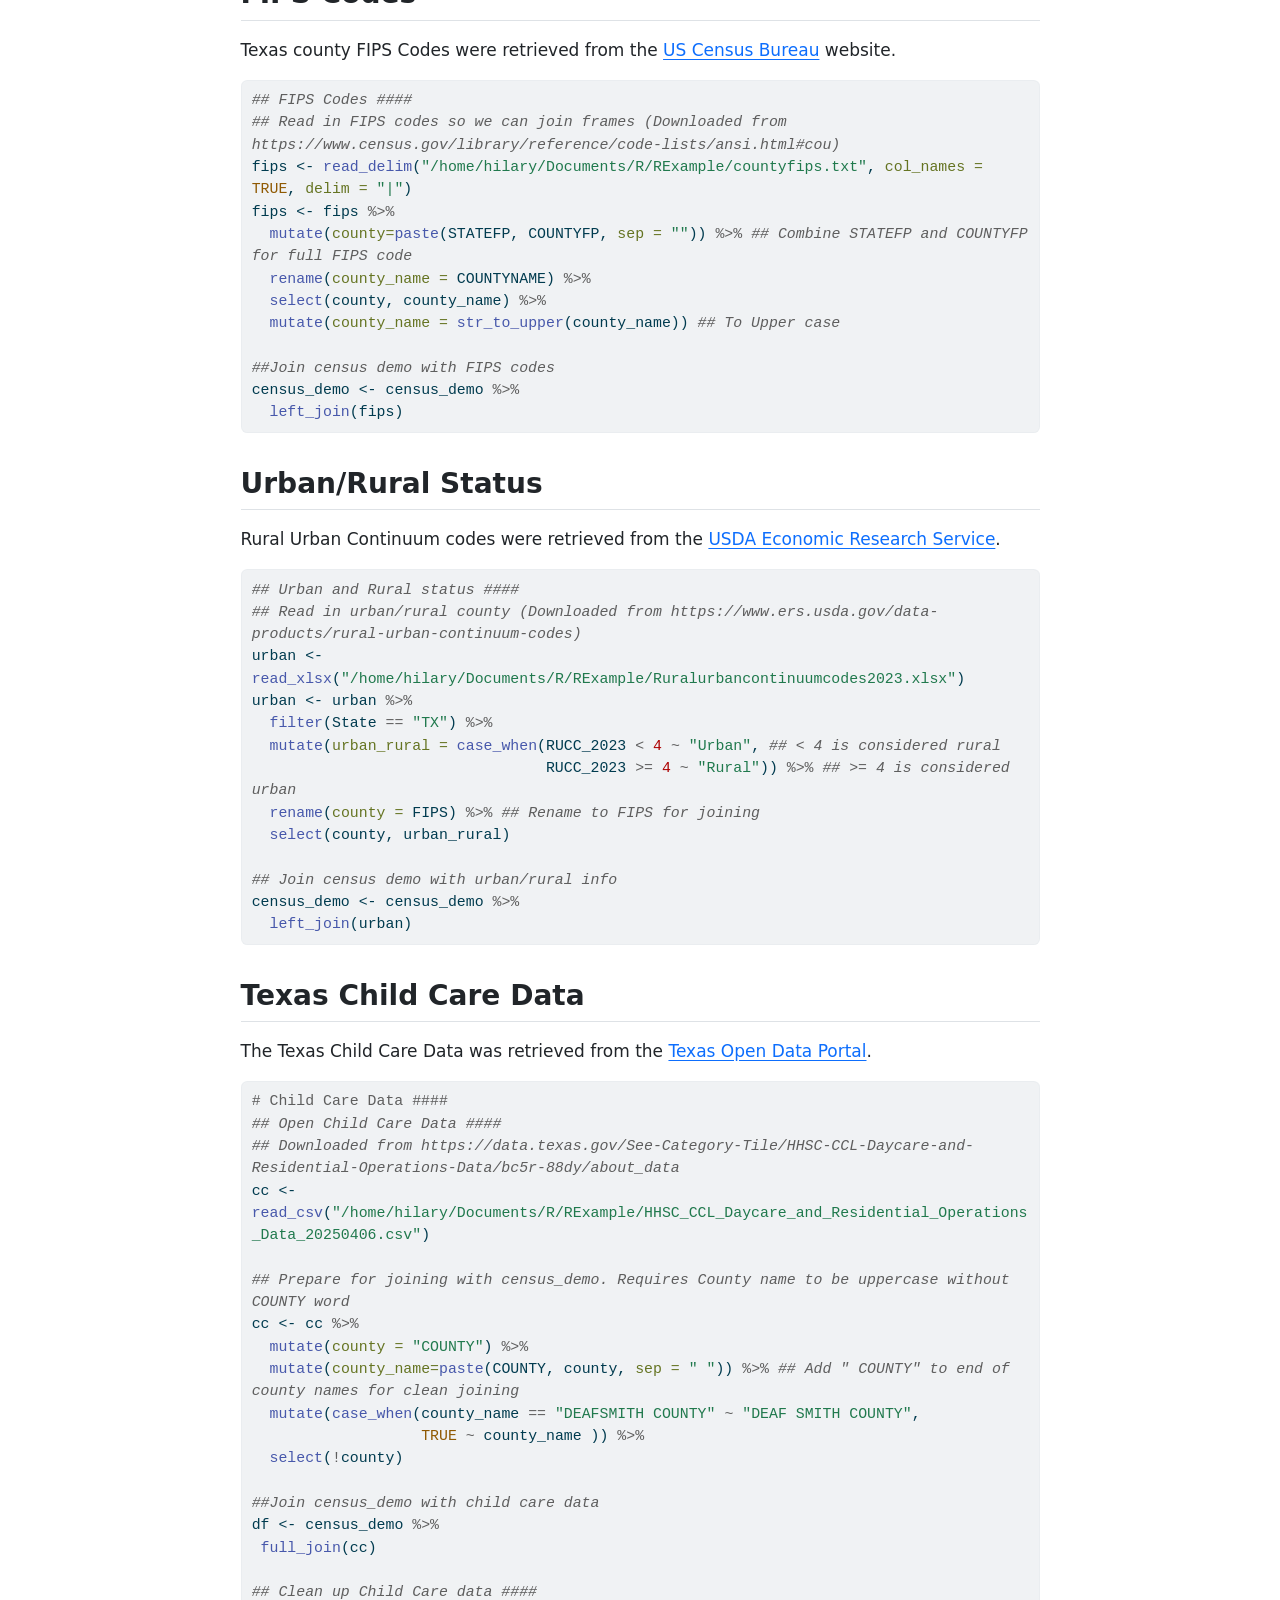
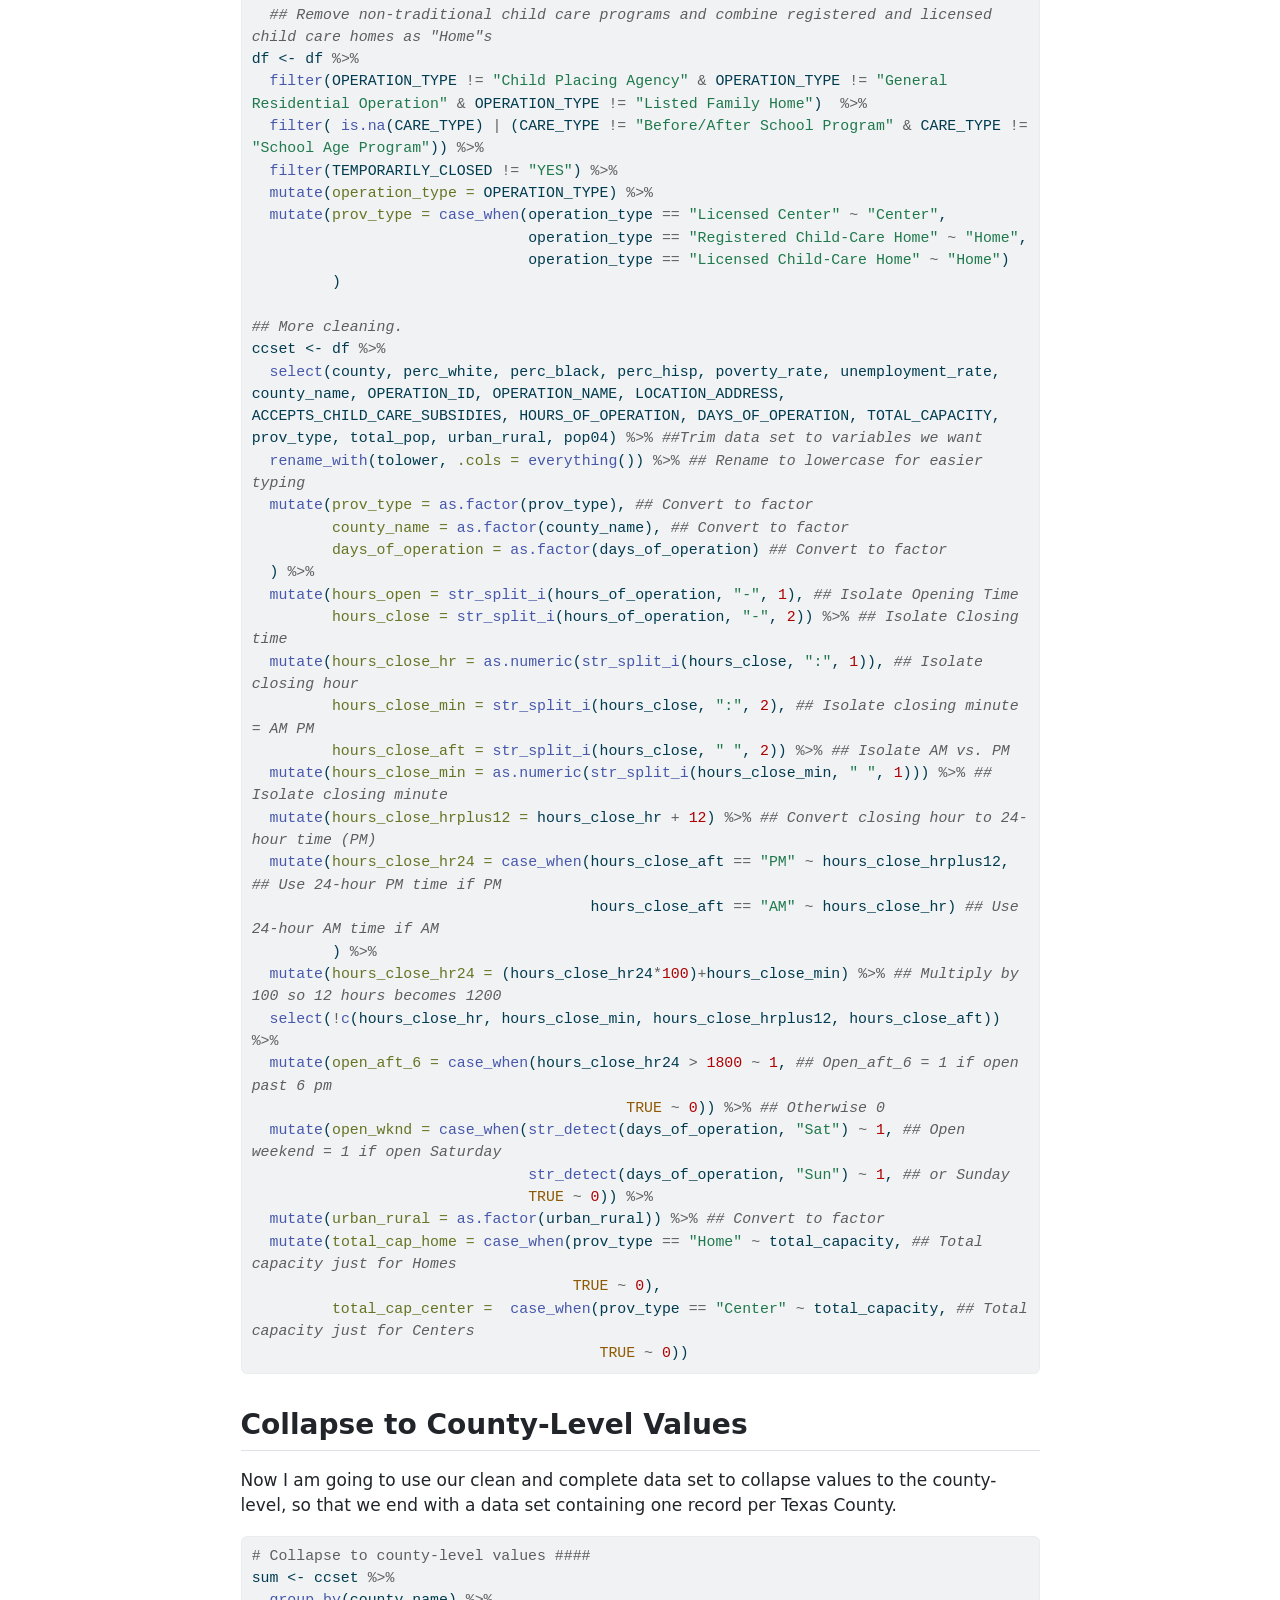
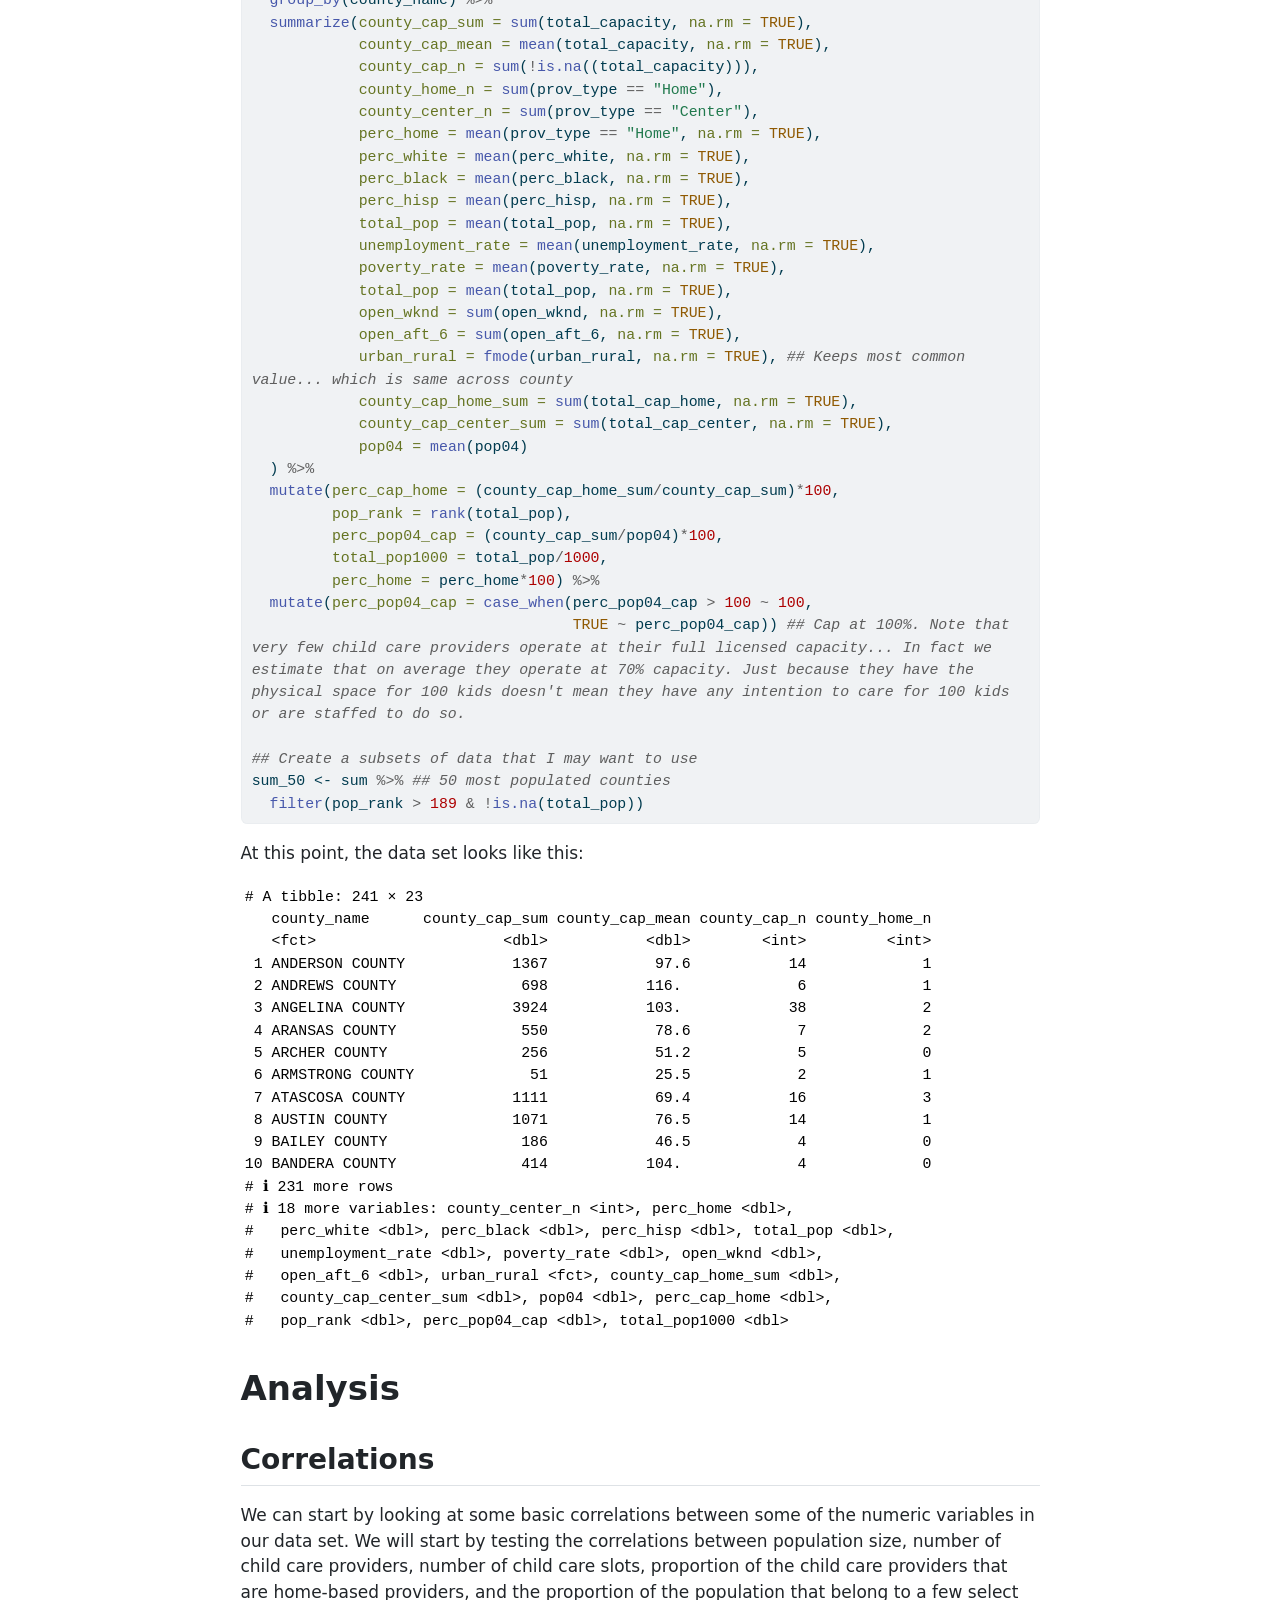
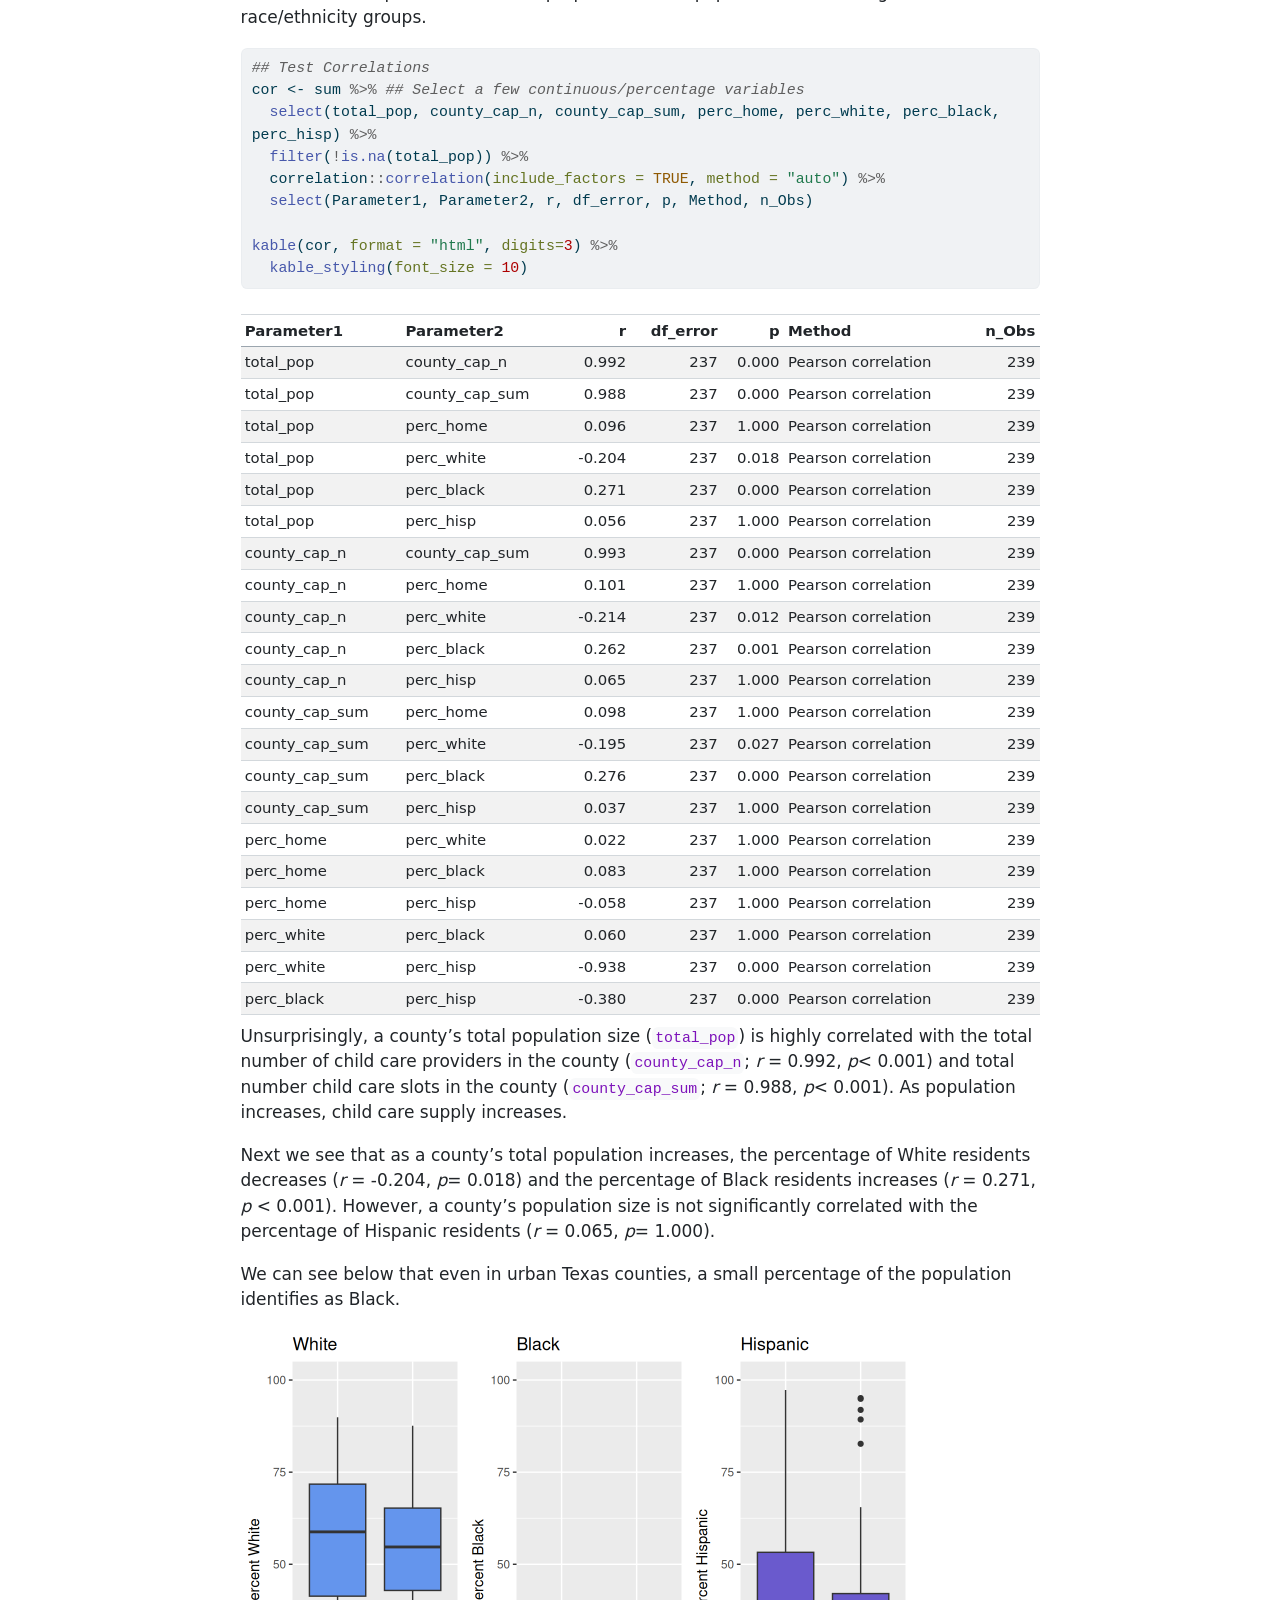
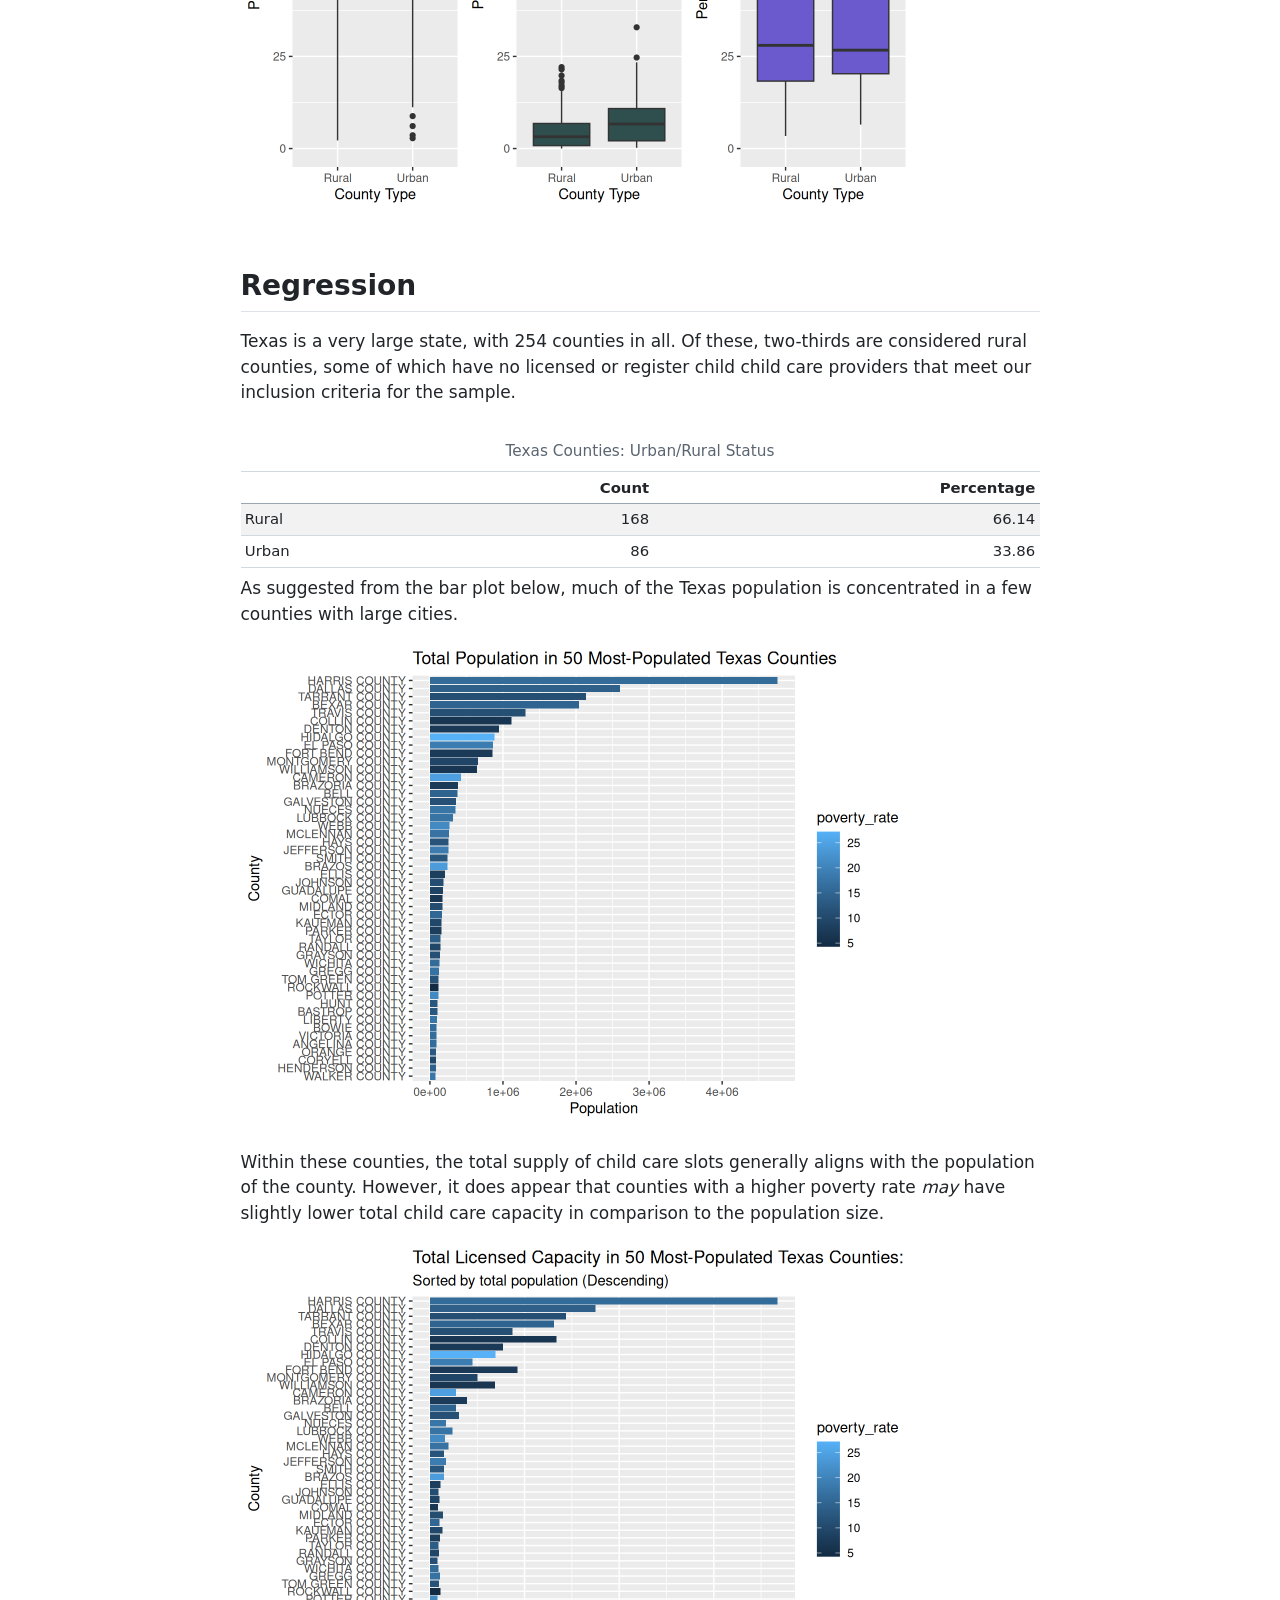
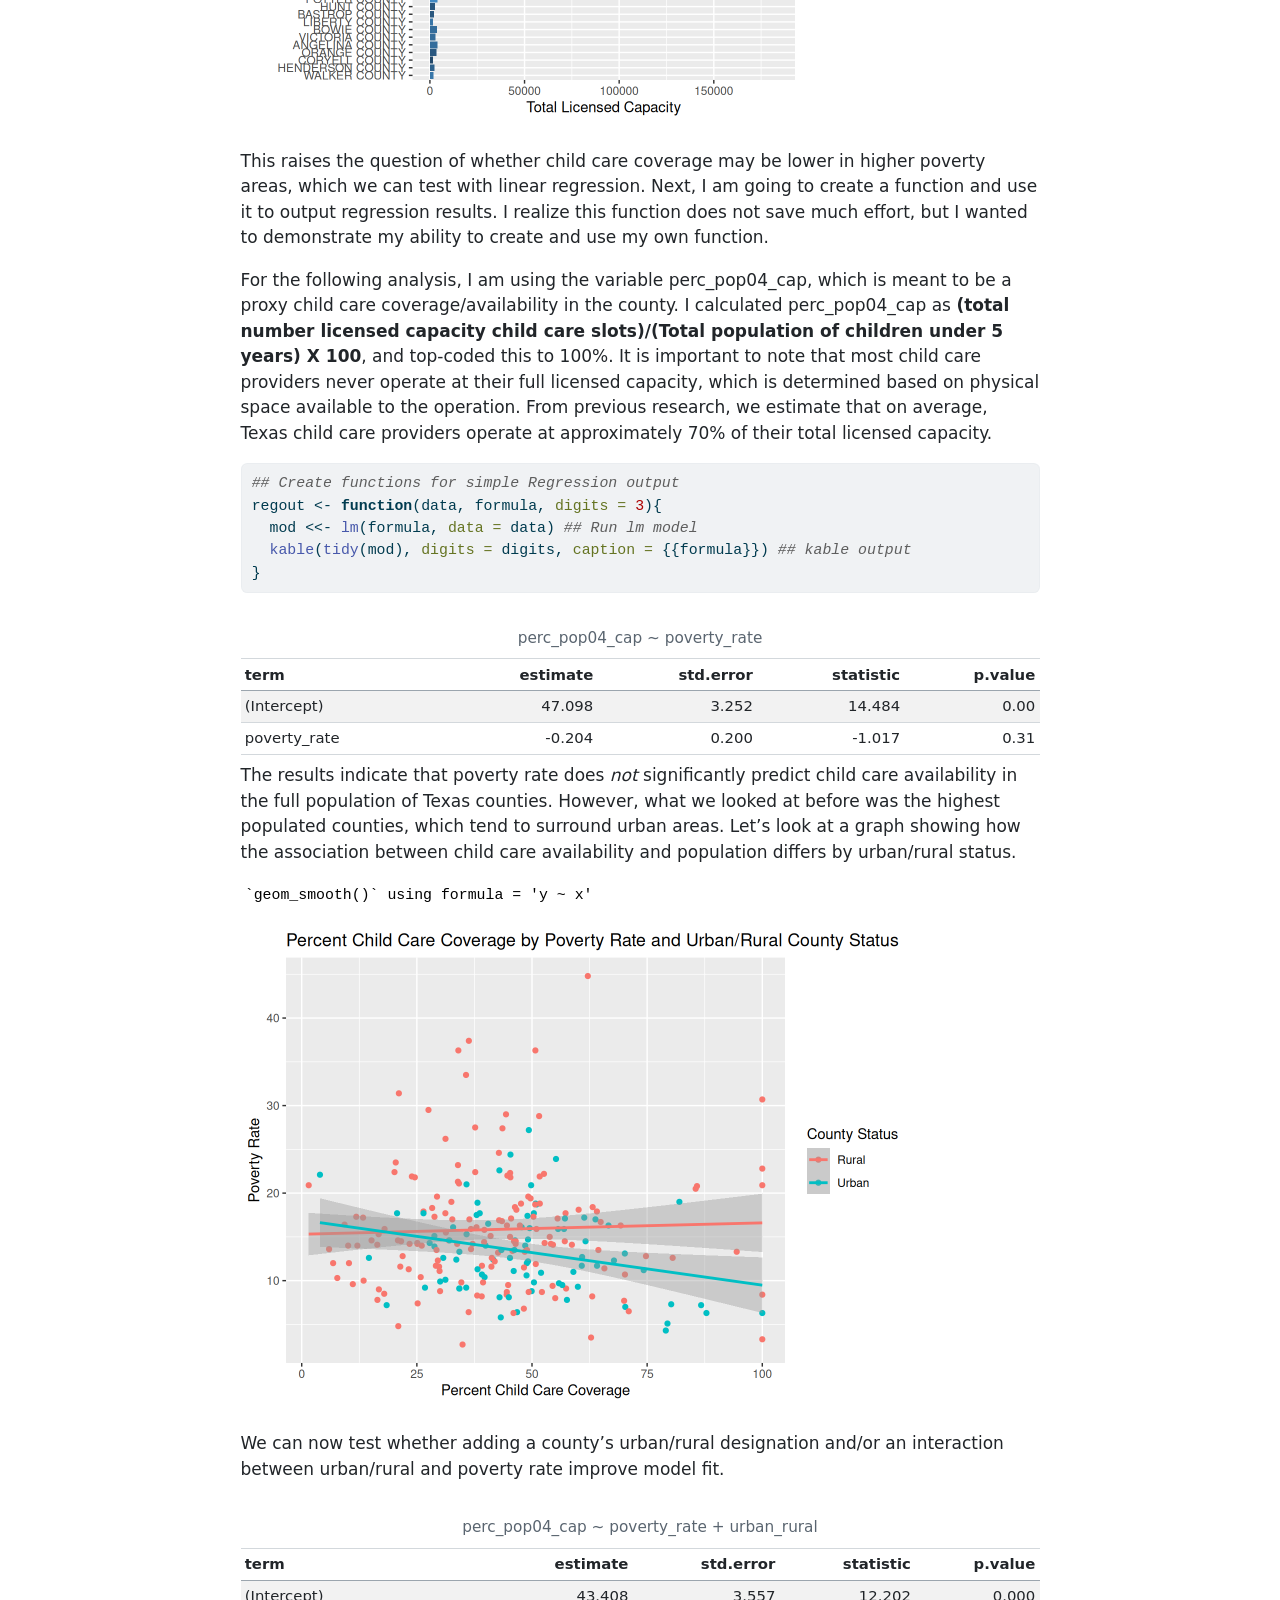
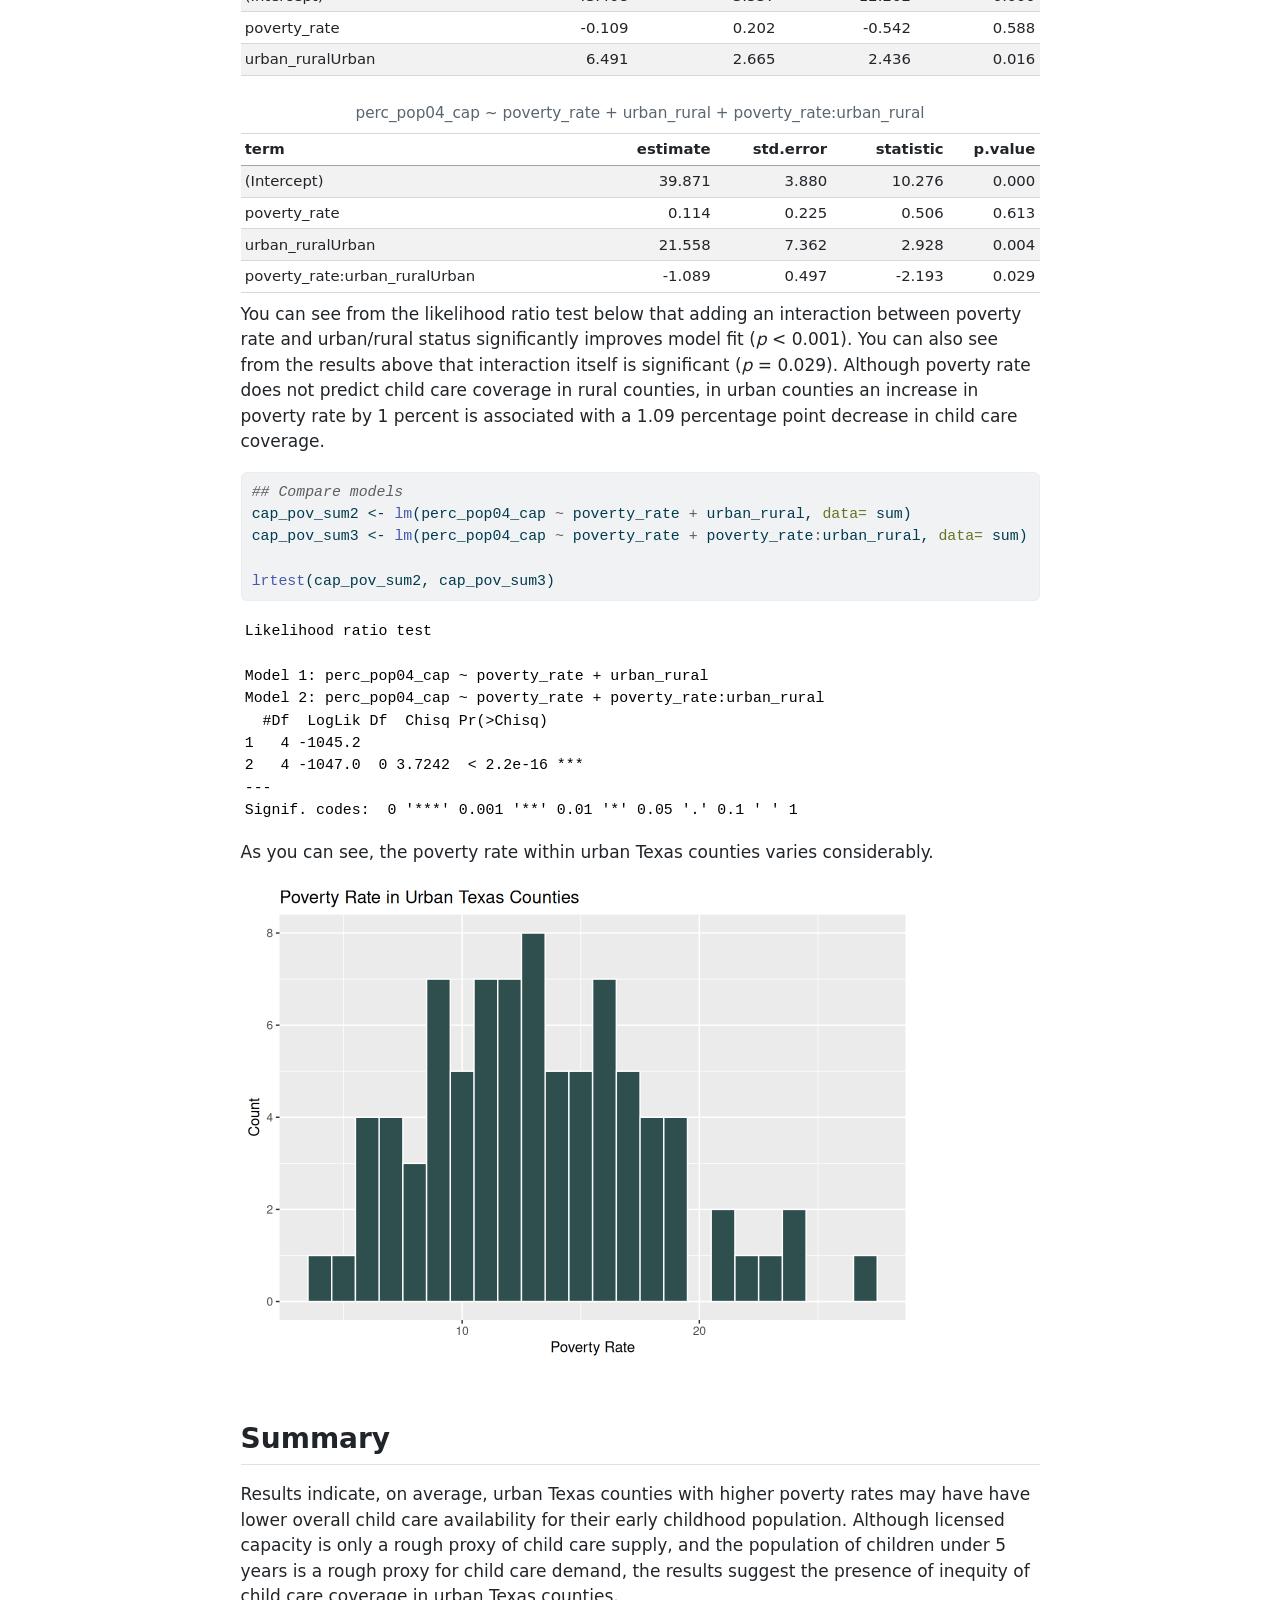
==== commit c08df243: "Adding some comments" ====
--- a/SampleQuartoDoe.html
+++ b/SampleQuartoDoe.html
@@ -752,7 +752,7 @@
 </div>
 </div>
 <p>This raises the question of whether child care coverage may be lower in higher poverty areas, which we can test with linear regression. Next, I am going to create a function and use it to output regression results. I realize this function does not save much effort, but I wanted to demonstrate my ability to create and use my own function.</p>
-<p>For the following analysis, I am using the variable <code>perc_pop04_cap</code>, which is meant to be a proxy child care coverage/availability in the county. I calculated <code>perc_pop04_cap</code> as <strong>(total number licensed capacity child care slots)/(Total population of children under 5 years) X 100</strong>, and top-coded this to 100%. It is important to note that most child care providers never operate at their full licensed capacity, which is determined based on physical space available to the operation. From previous research, we estimate that on average, Texas child care providers operate at approximately 70% of their total licensed capacity.</p>
+<p>For the following analysis, I am using the variable perc_pop04_cap, which is meant to be a proxy child care coverage/availability in the county. I calculated perc_pop04_cap as <strong>(total number licensed capacity child care slots)/(Total population of children under 5 years) X 100</strong>, and top-coded this to 100%. It is important to note that most child care providers never operate at their full licensed capacity, which is determined based on physical space available to the operation. From previous research, we estimate that on average, Texas child care providers operate at approximately 70% of their total licensed capacity.</p>
 <div class="cell">
 <div class="sourceCode cell-code" id="cb8"><pre class="sourceCode r code-with-copy"><code class="sourceCode r"><span id="cb8-1"><a href="#cb8-1" aria-hidden="true" tabindex="-1"></a><span class="do">## Create functions for simple Regression output </span></span>
 <span id="cb8-2"><a href="#cb8-2" aria-hidden="true" tabindex="-1"></a>regout <span class="ot">&lt;-</span> <span class="cf">function</span>(data, formula, <span class="at">digits =</span> <span class="dv">3</span>){</span>
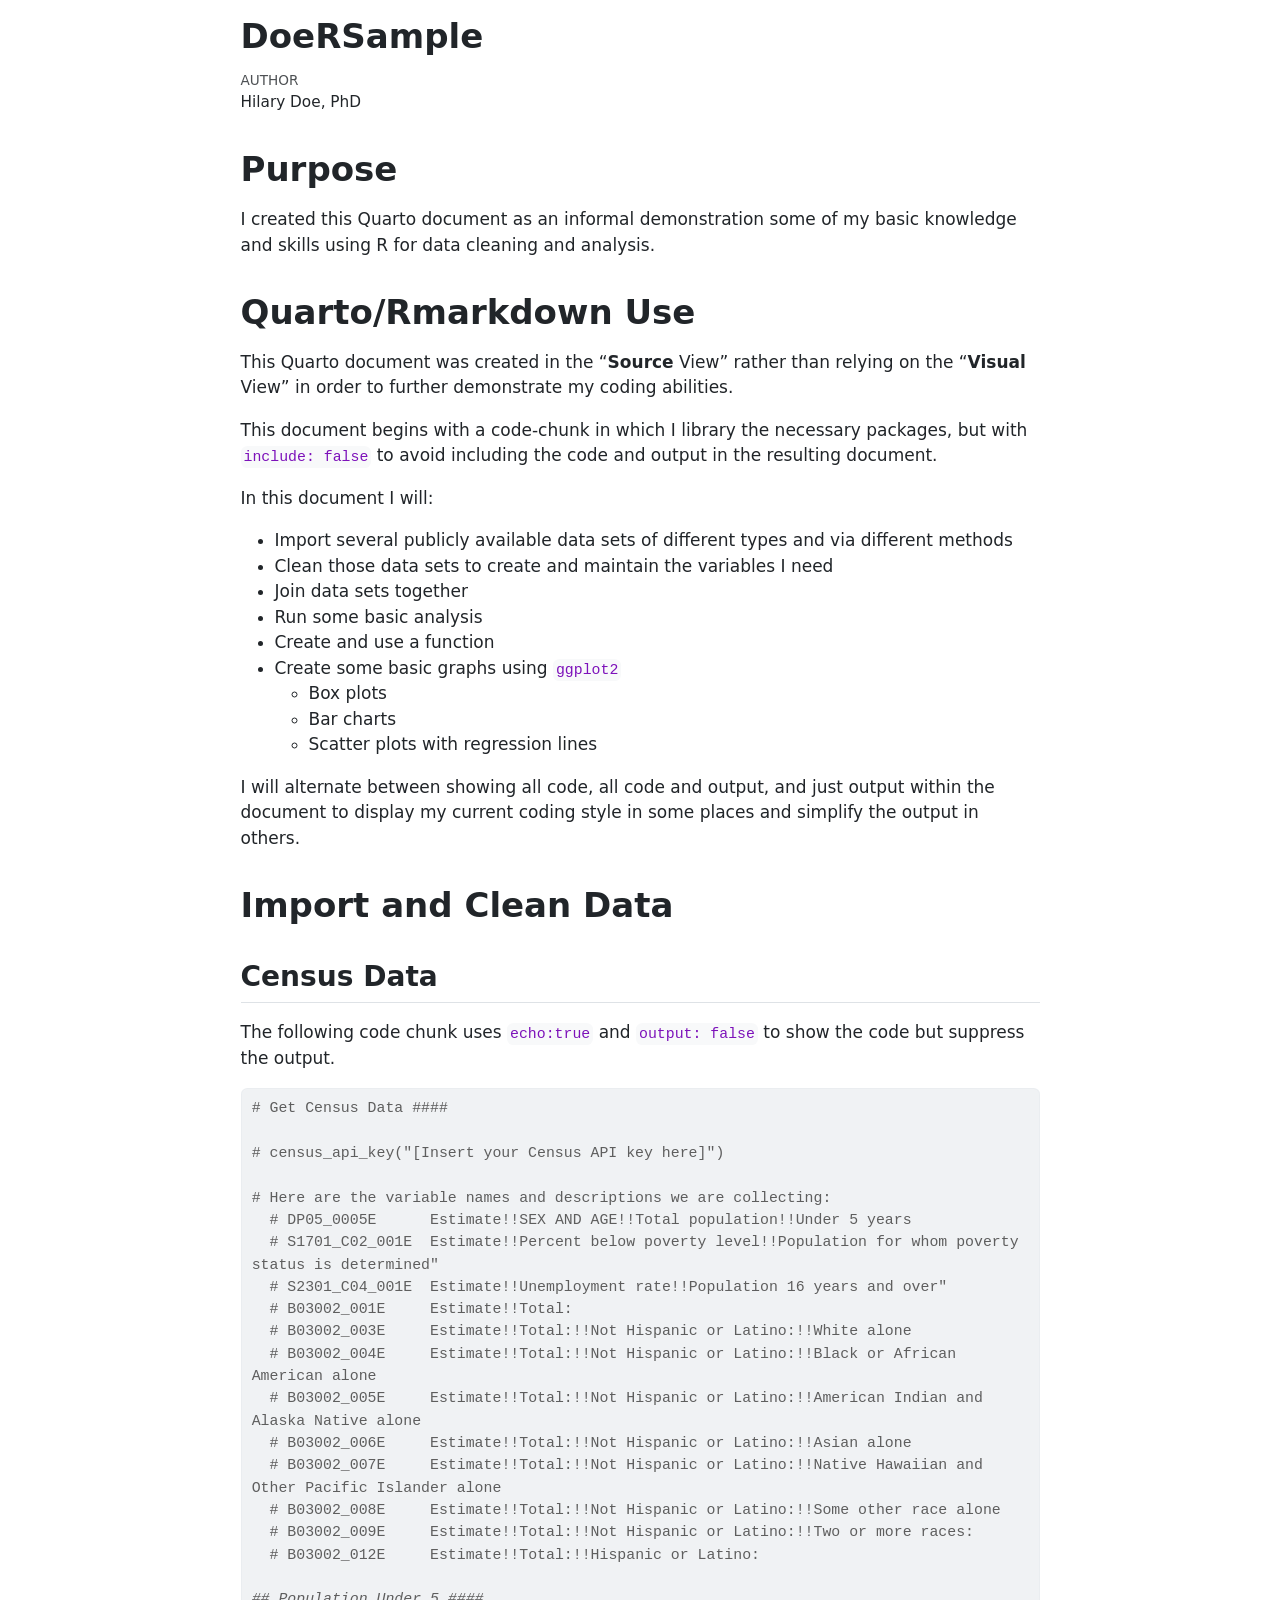
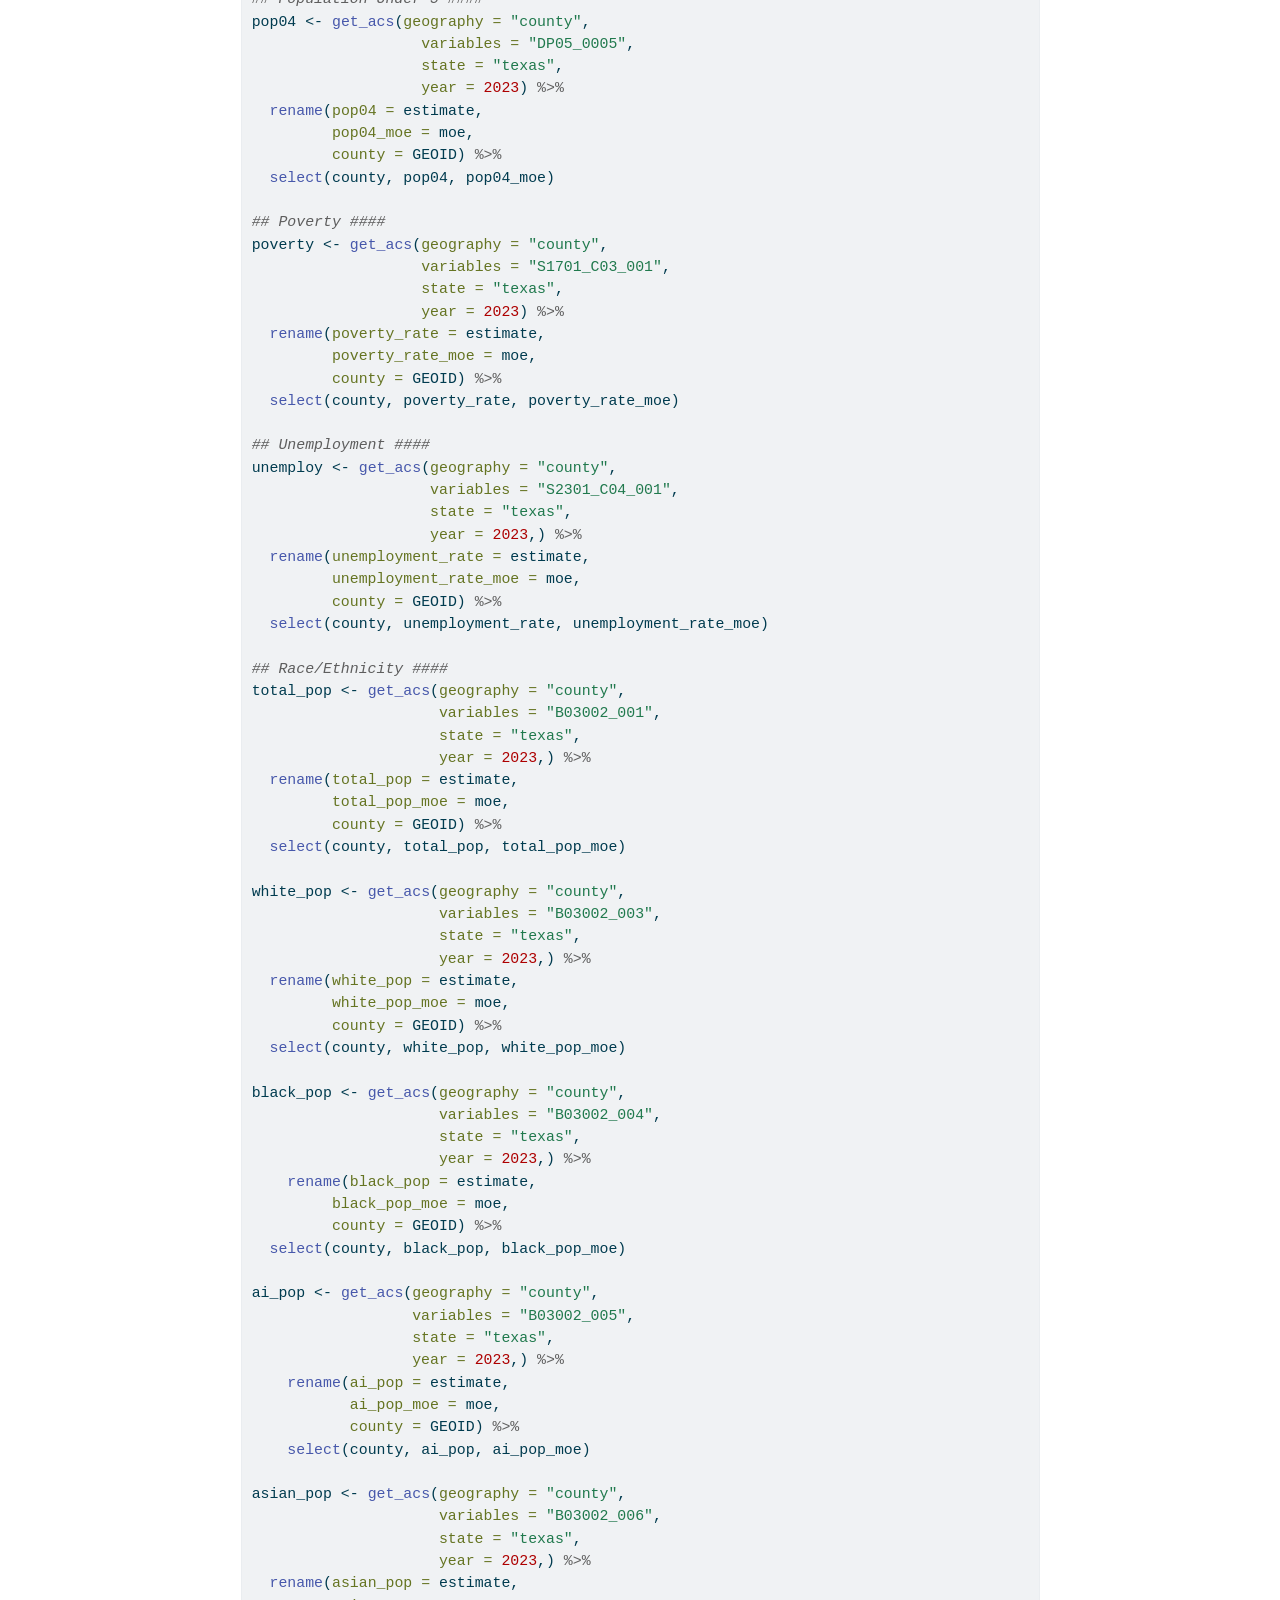
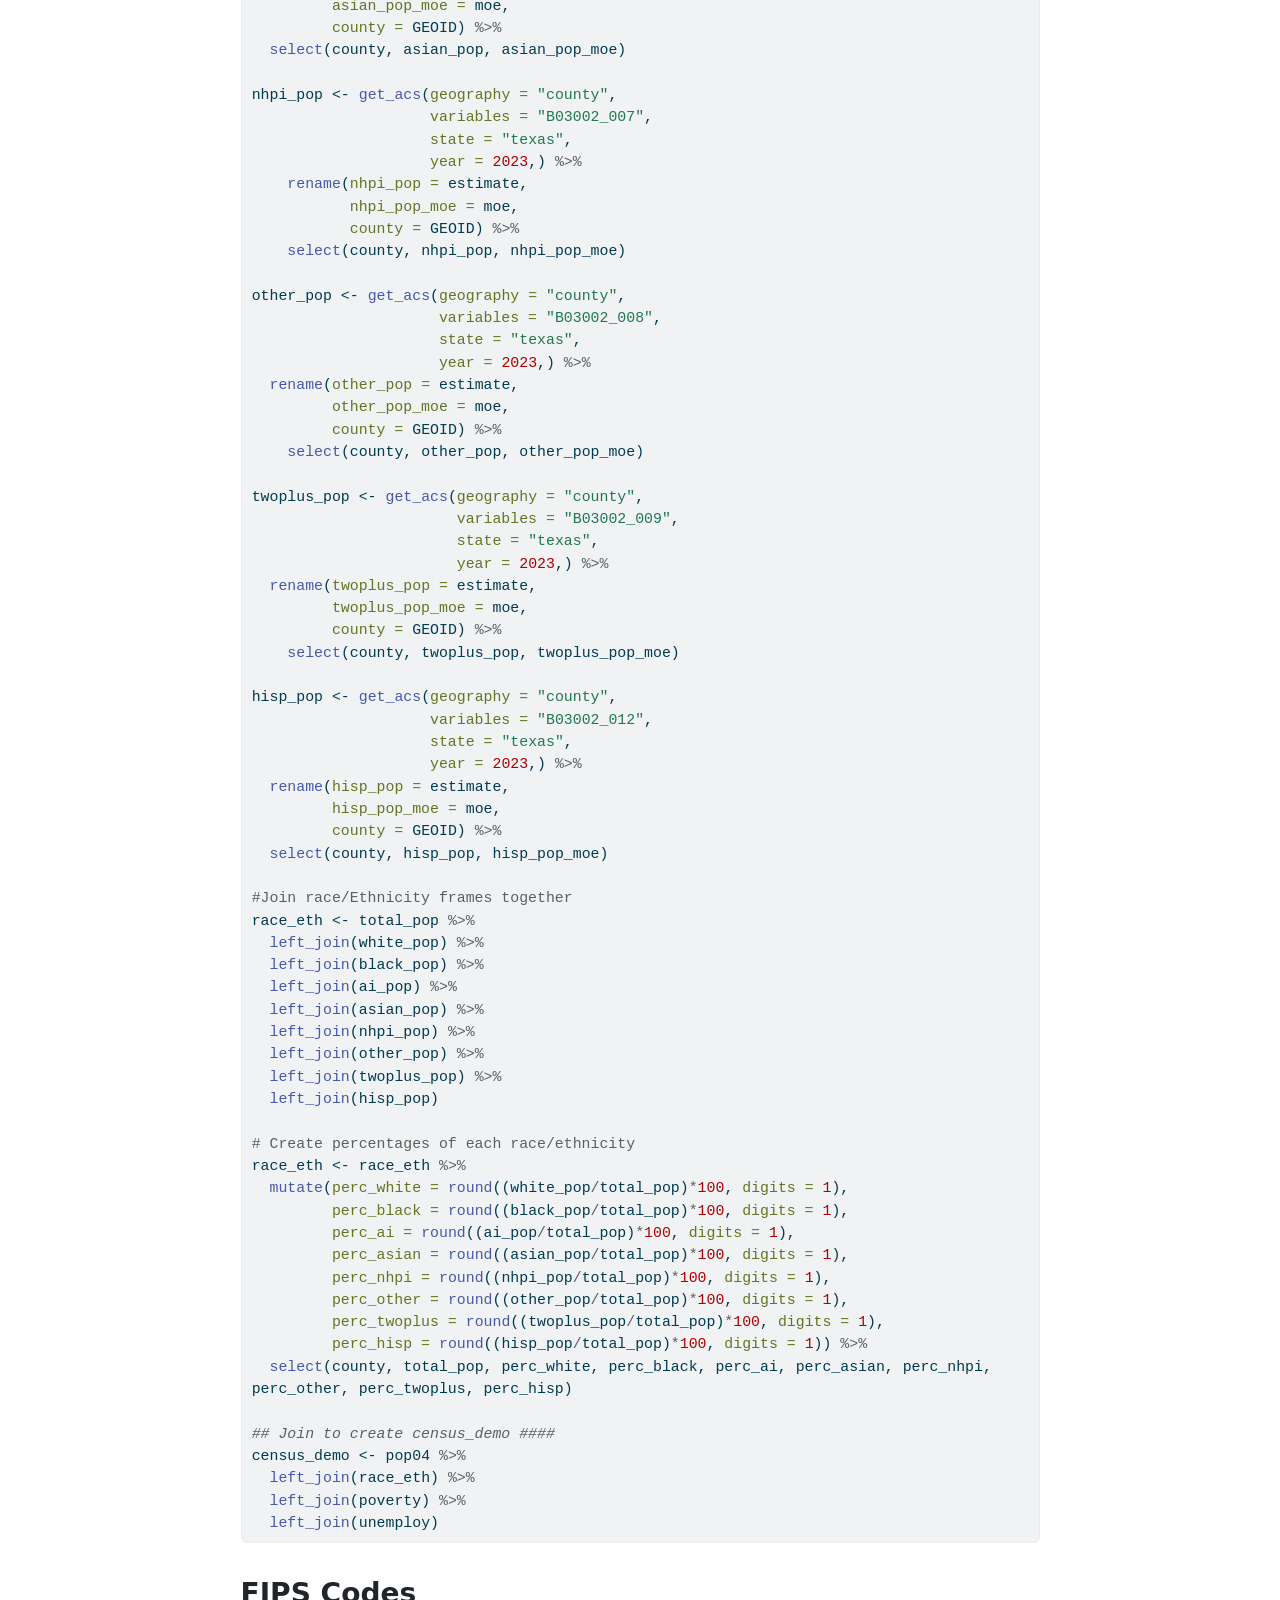
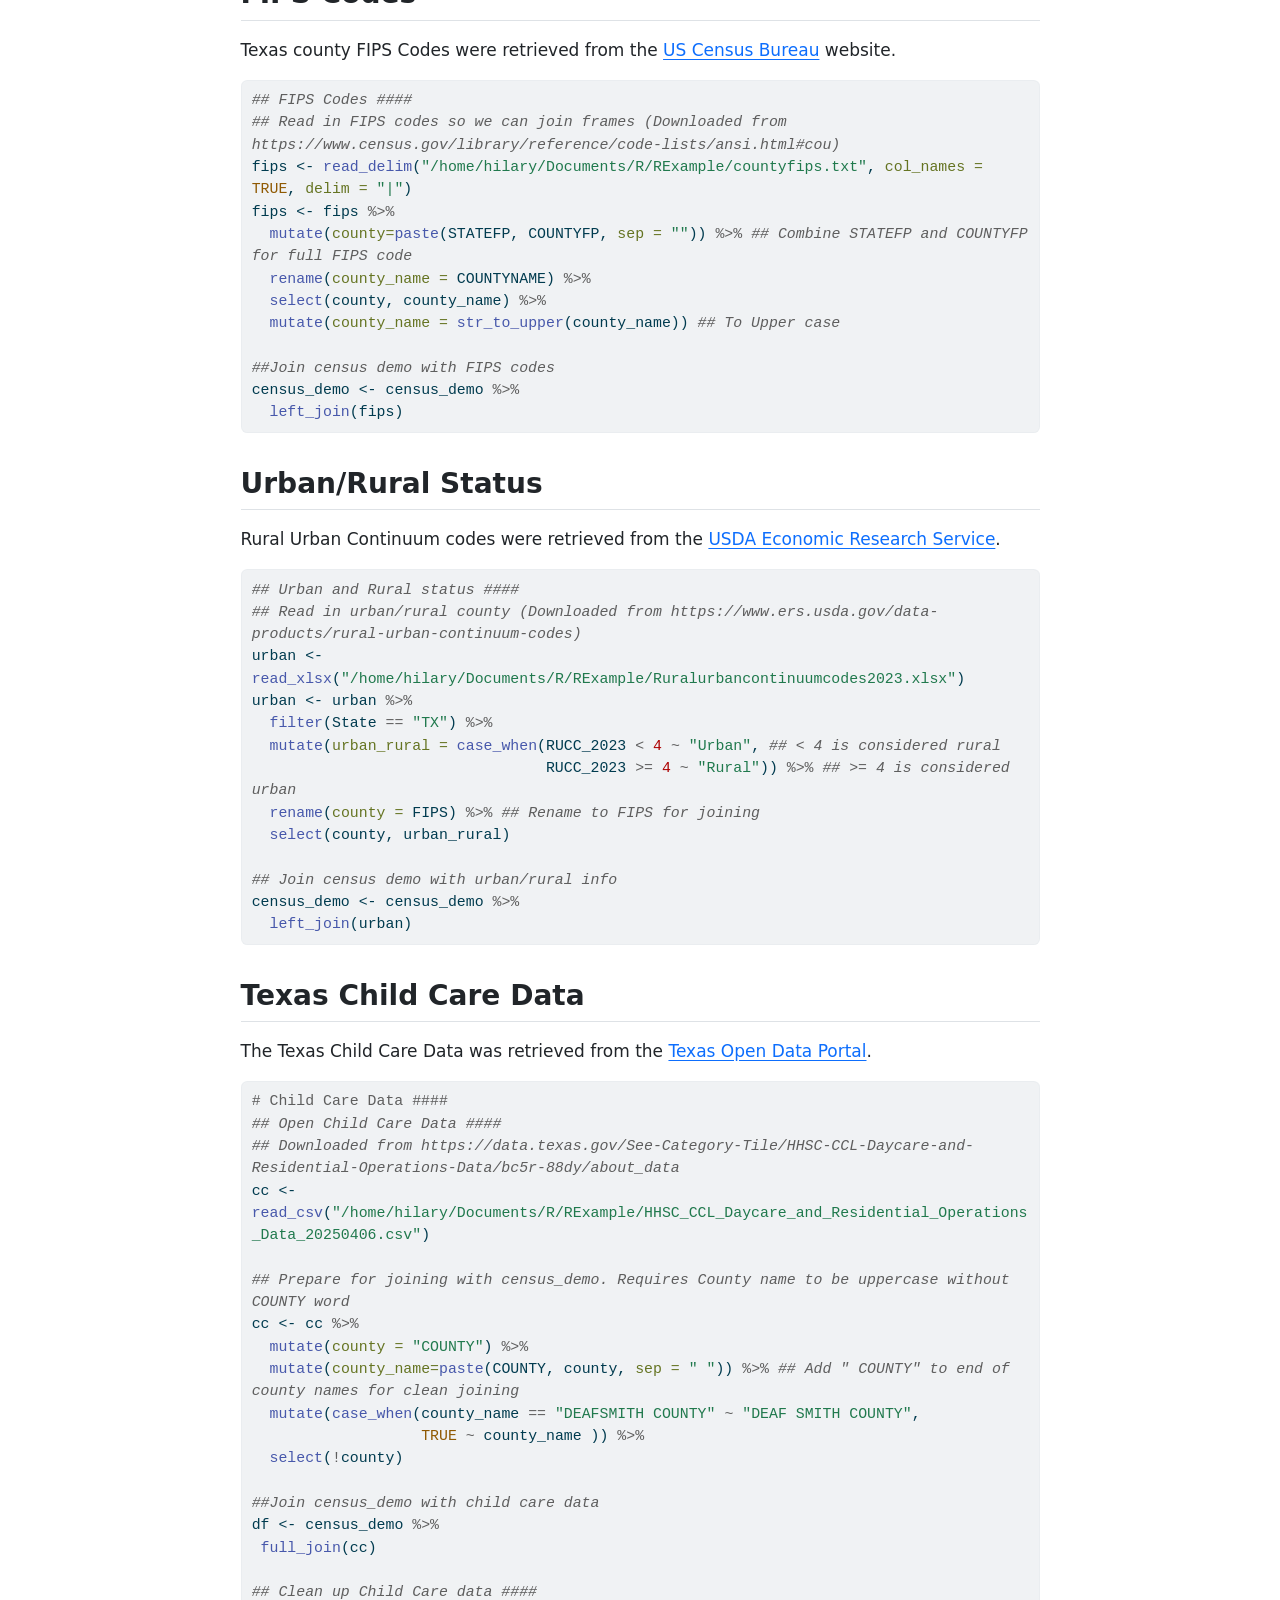
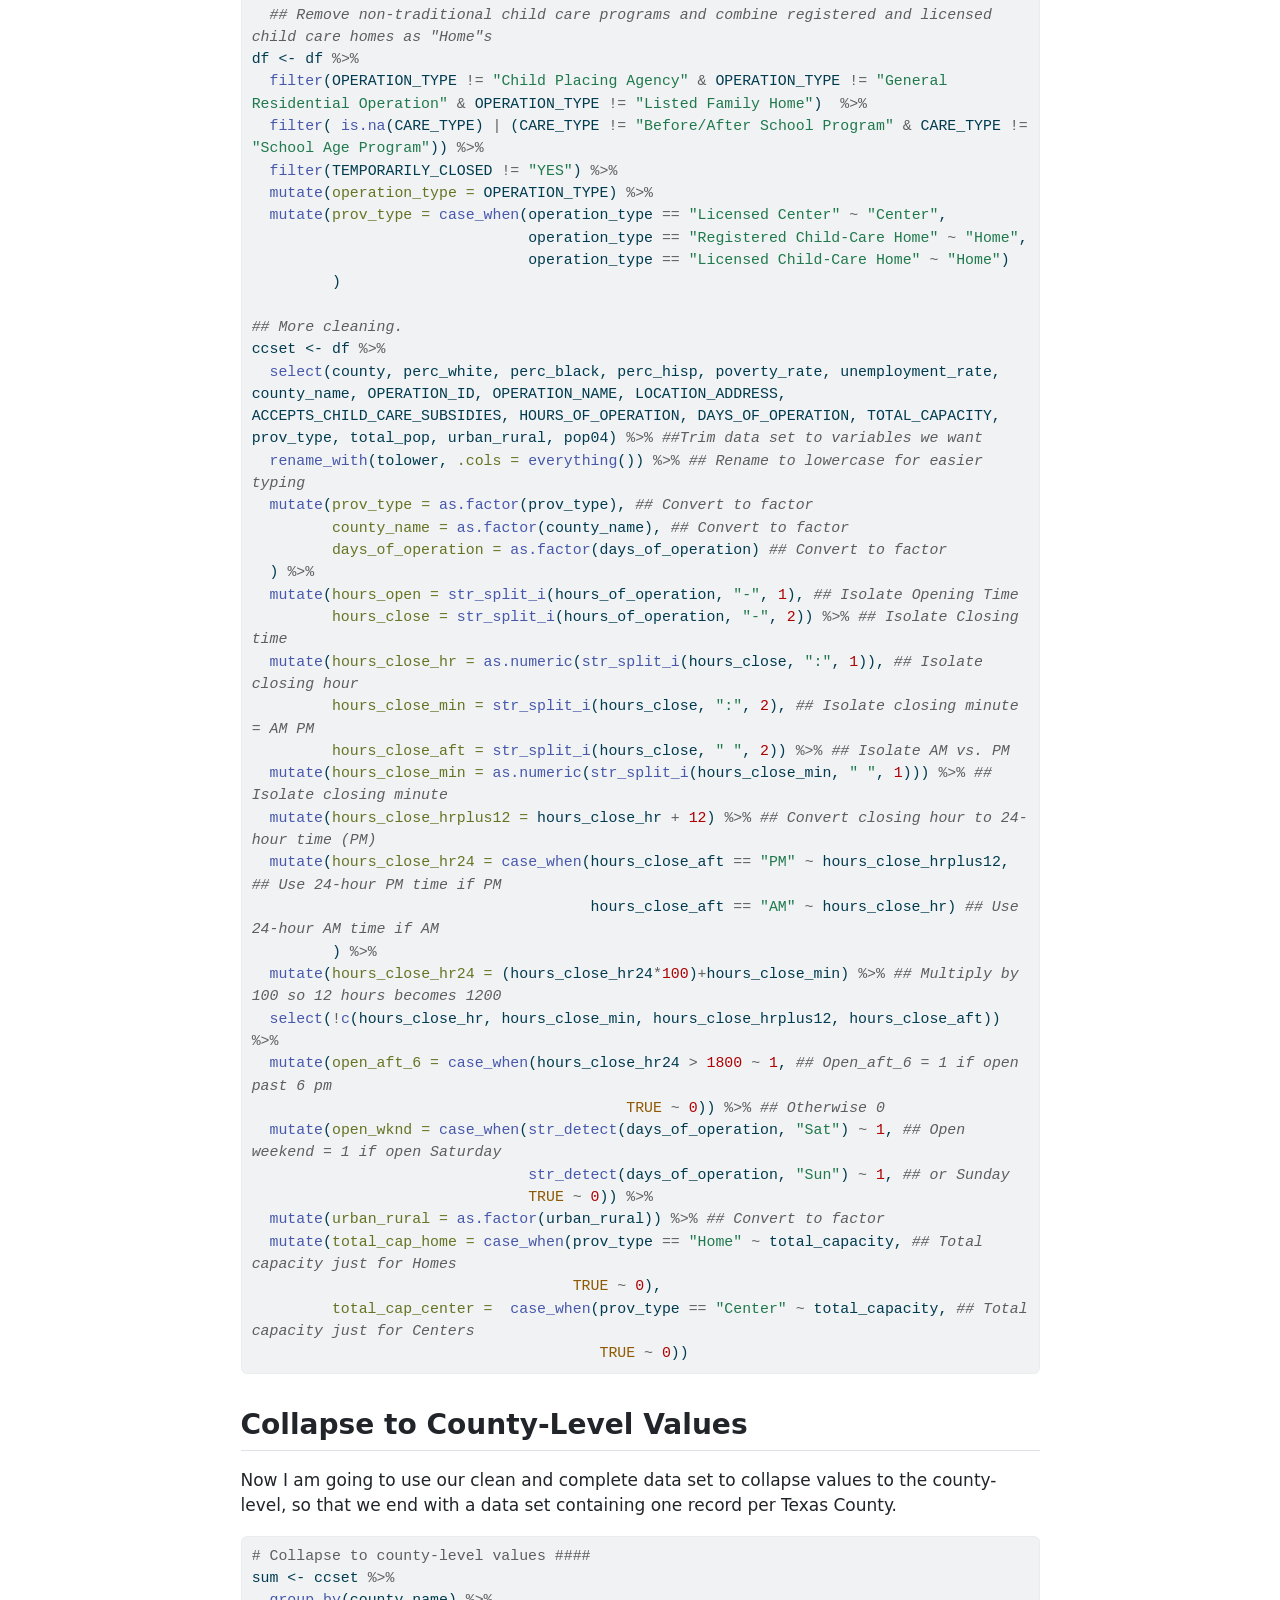
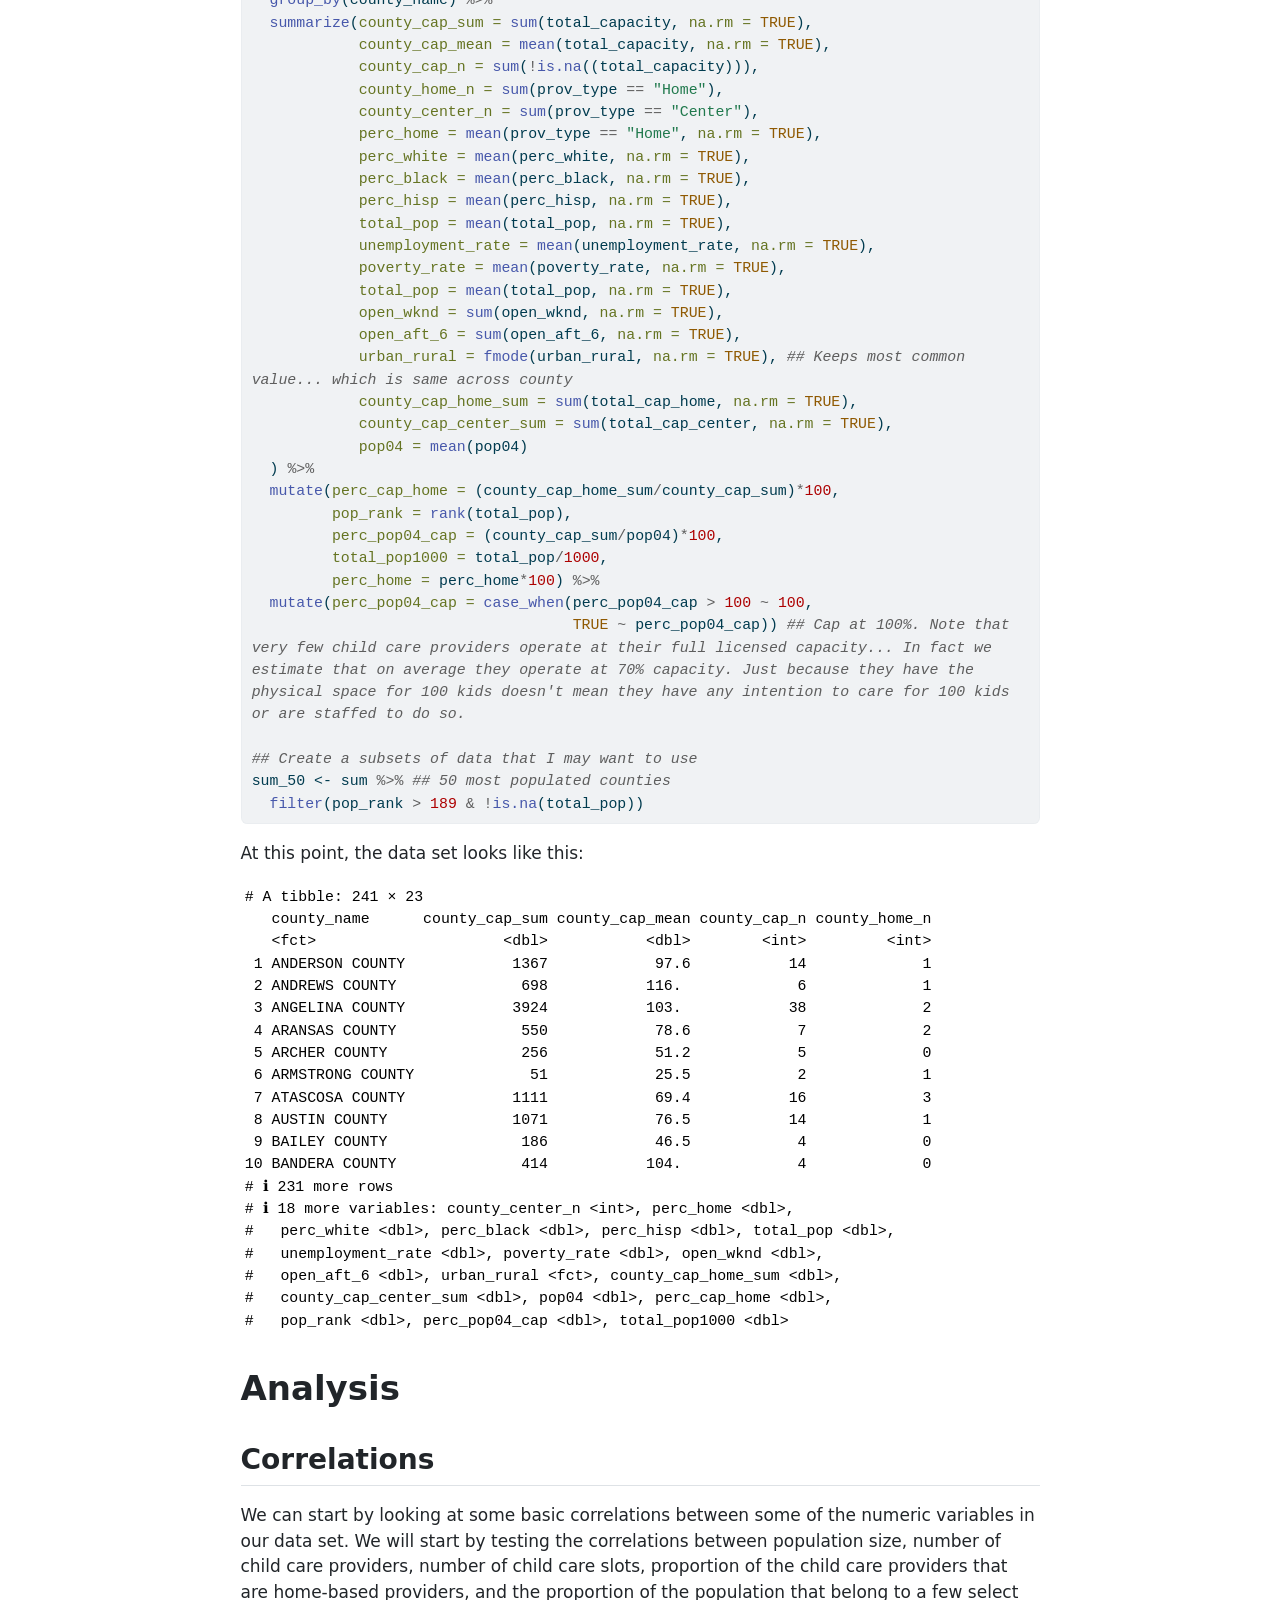
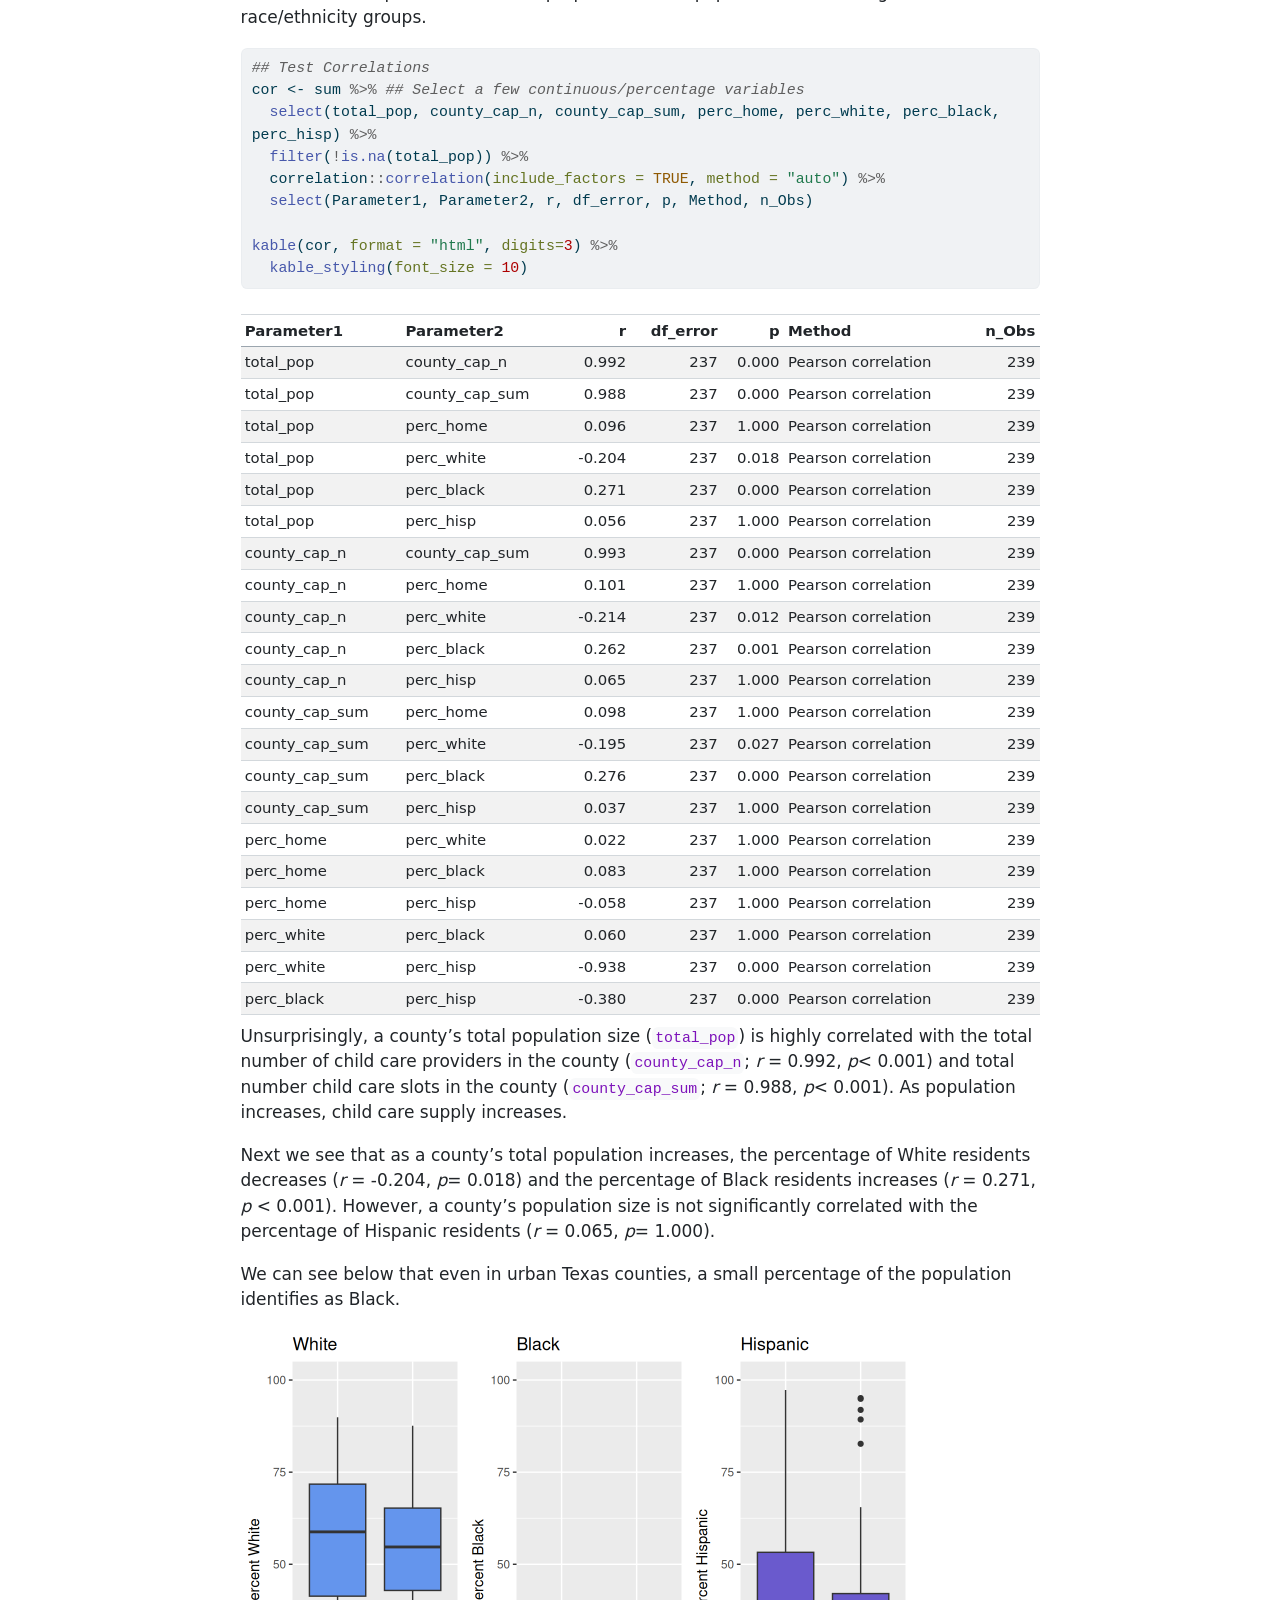
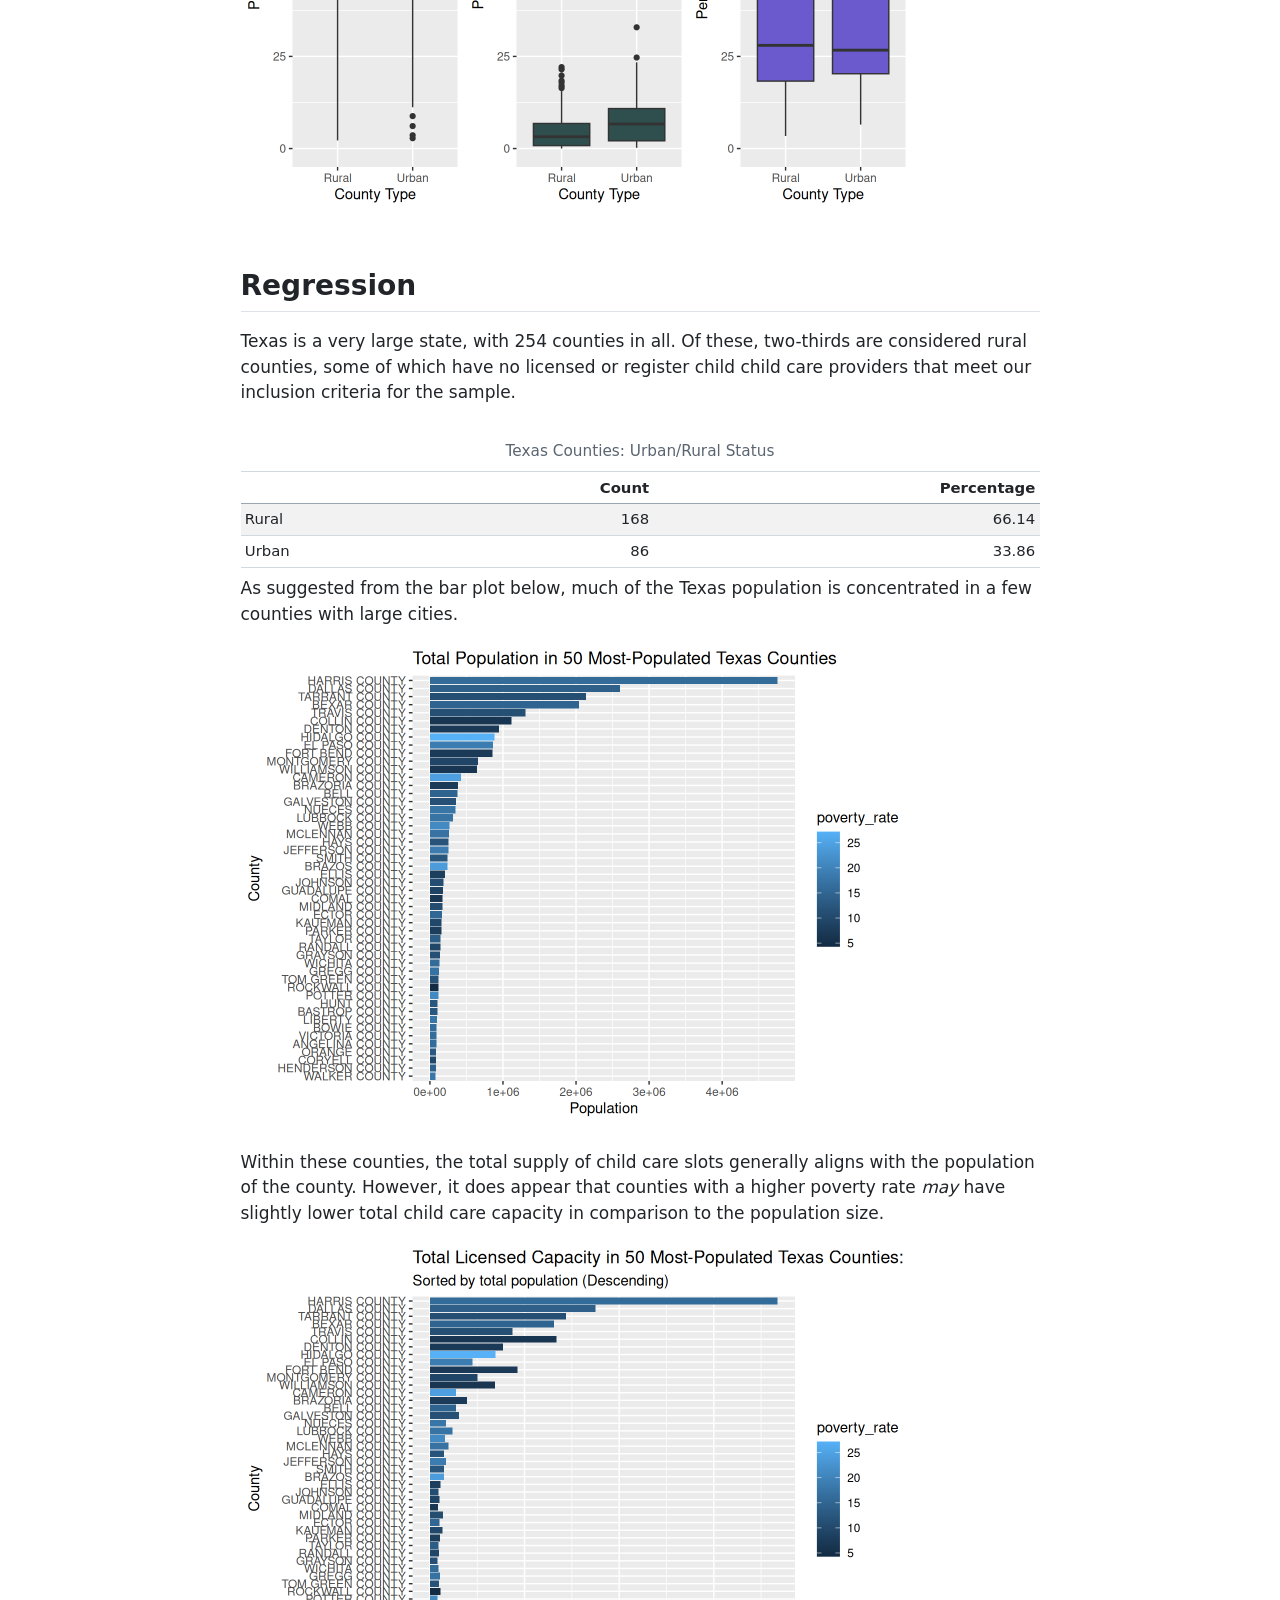
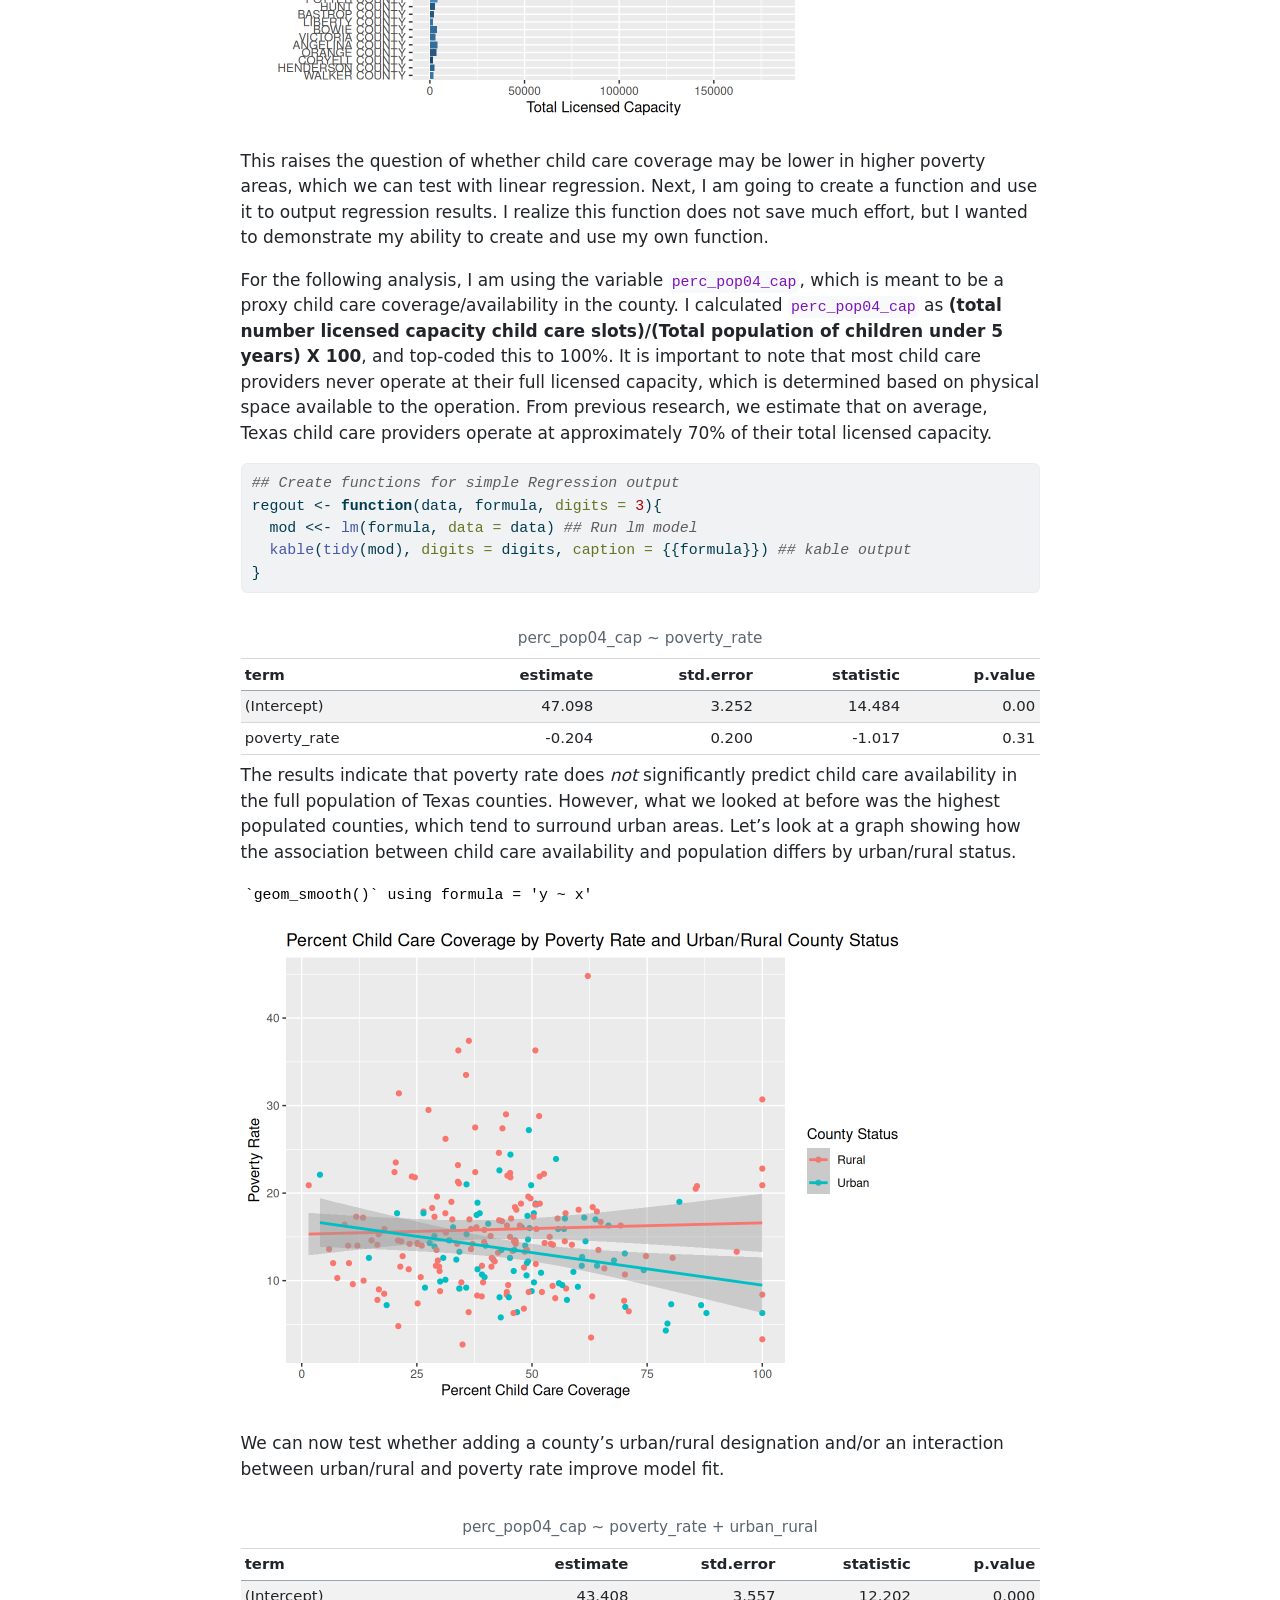
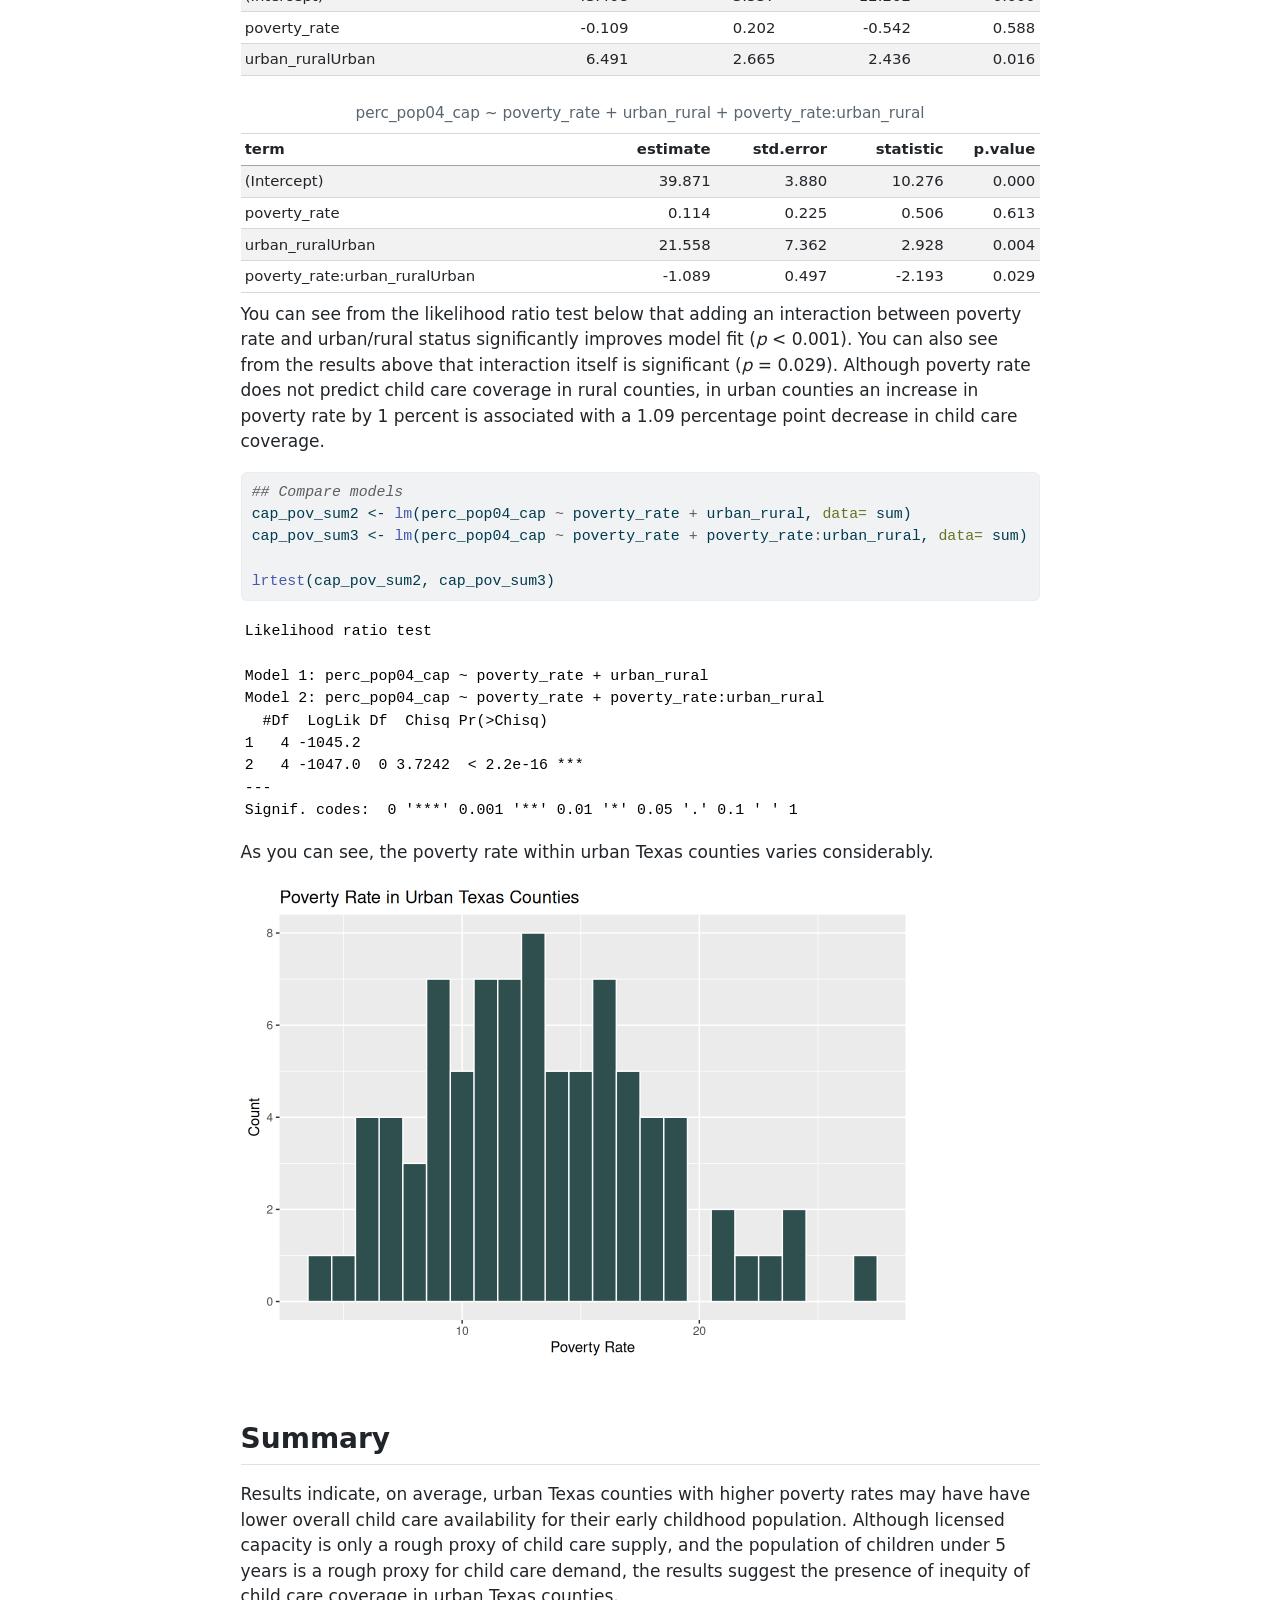
==== commit da93d998: "Built site for gh-pages" ====
--- a/SampleQuartoDoe.html
+++ b/SampleQuartoDoe.html
@@ -752,7 +752,7 @@
 </div>
 </div>
 <p>This raises the question of whether child care coverage may be lower in higher poverty areas, which we can test with linear regression. Next, I am going to create a function and use it to output regression results. I realize this function does not save much effort, but I wanted to demonstrate my ability to create and use my own function.</p>
-<p>For the following analysis, I am using the variable perc_pop04_cap, which is meant to be a proxy child care coverage/availability in the county. I calculated perc_pop04_cap as <strong>(total number licensed capacity child care slots)/(Total population of children under 5 years) X 100</strong>, and top-coded this to 100%. It is important to note that most child care providers never operate at their full licensed capacity, which is determined based on physical space available to the operation. From previous research, we estimate that on average, Texas child care providers operate at approximately 70% of their total licensed capacity.</p>
+<p>For the following analysis, I am using the variable <code>perc_pop04_cap</code>, which is meant to be a proxy child care coverage/availability in the county. I calculated <code>perc_pop04_cap</code> as <strong>(total number licensed capacity child care slots)/(Total population of children under 5 years) X 100</strong>, and top-coded this to 100%. It is important to note that most child care providers never operate at their full licensed capacity, which is determined based on physical space available to the operation. From previous research, we estimate that on average, Texas child care providers operate at approximately 70% of their total licensed capacity.</p>
 <div class="cell">
 <div class="sourceCode cell-code" id="cb8"><pre class="sourceCode r code-with-copy"><code class="sourceCode r"><span id="cb8-1"><a href="#cb8-1" aria-hidden="true" tabindex="-1"></a><span class="do">## Create functions for simple Regression output </span></span>
 <span id="cb8-2"><a href="#cb8-2" aria-hidden="true" tabindex="-1"></a>regout <span class="ot">&lt;-</span> <span class="cf">function</span>(data, formula, <span class="at">digits =</span> <span class="dv">3</span>){</span>
